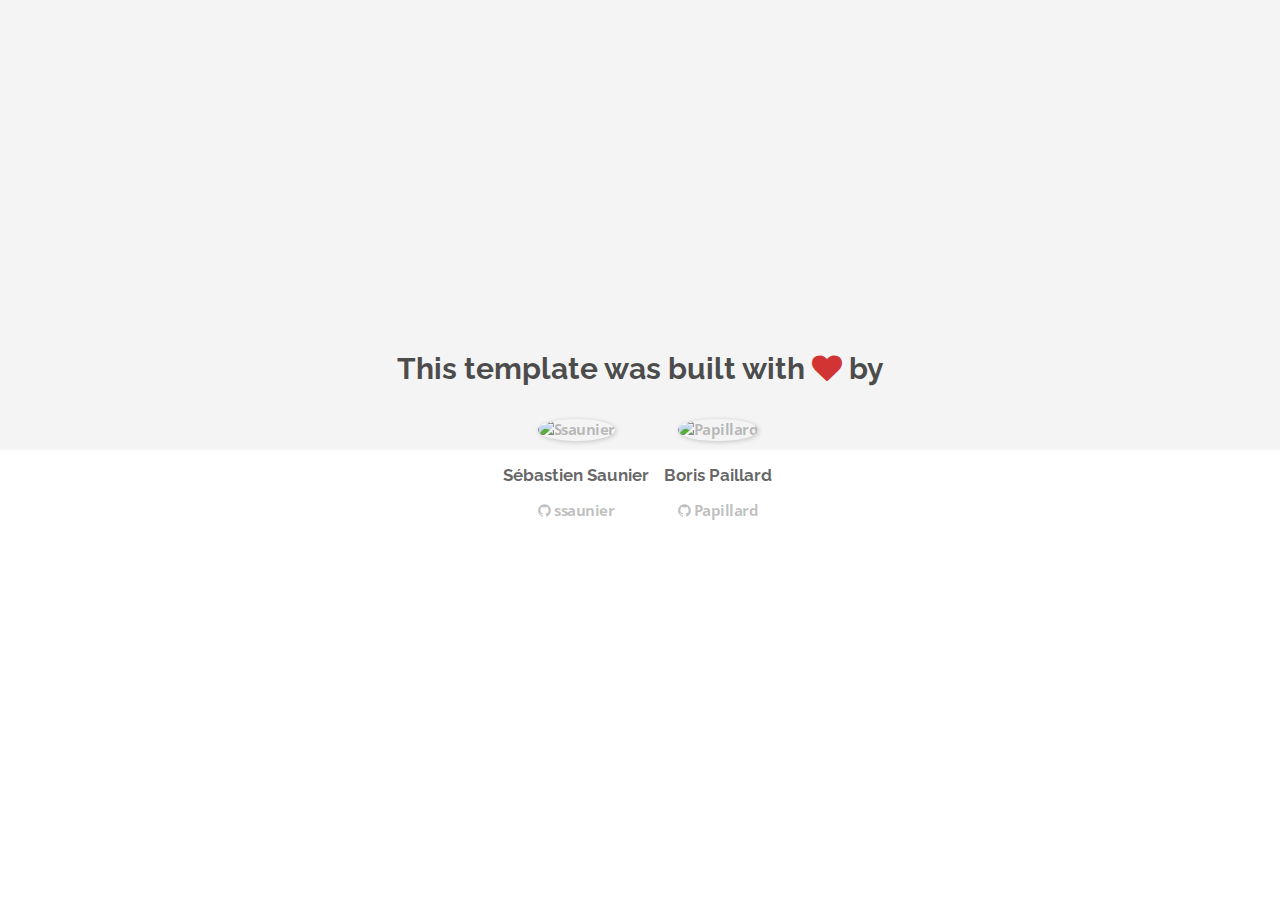
==== about.html @ bb35185e "Automated commit at 2018-08-06 09:31:00 UTC by middleman-deploy 2.0.0-alpha" ====
<!doctype html>
<html>
  <head>
    <meta charset="utf-8">
    <meta http-equiv="x-ua-compatible" content="ie=edge">
    <meta name="viewport"
          content="width=device-width, initial-scale=1, shrink-to-fit=no">
    <!-- Use the title from a page's frontmatter if it has one -->
    <title>Le Wagon - Middleman - About</title>
    <link href="stylesheets/application-3c48b980.css" rel="stylesheet" />
    <script src="javascripts/application-93de88c9.js"></script>
    <link href="images/favicon-f15af148.png" rel="icon" type="image/png" />
  </head>
  <body>
    <div id="about">
  <div class="about-content">
    <h1>This template was built with <i class="fa fa-heart"></i> by</h1>
    <ul class="list-inline">
        <li>
<a href="https://kitt.lewagon.com/alumni/ssaunier" target="_blank">            <img src="https://kitt.lewagon.com/placeholder/users/ssaunier" class="img-circle" alt="Ssaunier" />
</a>          <h2>Sébastien Saunier</h2>
          <p>
<a href="https://github.com/ssaunier" target="_blank">              <i class="fa fa-github"></i> ssaunier
</a>          </p>
        </li>
        <li>
<a href="https://kitt.lewagon.com/alumni/Papillard" target="_blank">            <img src="https://kitt.lewagon.com/placeholder/users/Papillard" class="img-circle" alt="Papillard" />
</a>          <h2>Boris Paillard</h2>
          <p>
<a href="https://github.com/Papillard" target="_blank">              <i class="fa fa-github"></i> Papillard
</a>          </p>
        </li>
    </ul>
  </div>
</div>

  </body>
</html>
---- stylesheets/application-3c48b980.css ----
@import url("https://fonts.googleapis.com/css?family=Open+Sans:400,300,700|Raleway:400,100,300,700,500");/*!
 * Bootstrap v3.3.7 (http://getbootstrap.com)
 * Copyright 2011-2016 Twitter, Inc.
 * Licensed under MIT (https://github.com/twbs/bootstrap/blob/master/LICENSE)
 *//*! normalize.css v3.0.3 | MIT License | github.com/necolas/normalize.css */html{font-family:sans-serif;-ms-text-size-adjust:100%;-webkit-text-size-adjust:100%}body{margin:0}article,aside,details,figcaption,figure,footer,header,hgroup,main,menu,nav,section,summary{display:block}audio,canvas,progress,video{display:inline-block;vertical-align:baseline}audio:not([controls]){display:none;height:0}[hidden],template{display:none}a{background-color:transparent}a:active,a:hover{outline:0}abbr[title]{border-bottom:1px dotted}b,strong{font-weight:bold}dfn{font-style:italic}h1{font-size:2em;margin:0.67em 0}mark{background:#ff0;color:#000}small{font-size:80%}sub,sup{font-size:75%;line-height:0;position:relative;vertical-align:baseline}sup{top:-0.5em}sub{bottom:-0.25em}img{border:0}svg:not(:root){overflow:hidden}figure{margin:1em 40px}hr{-webkit-box-sizing:content-box;box-sizing:content-box;height:0}pre{overflow:auto}code,kbd,pre,samp{font-family:monospace, monospace;font-size:1em}button,input,optgroup,select,textarea{color:inherit;font:inherit;margin:0}button{overflow:visible}button,select{text-transform:none}button,html input[type="button"],input[type="reset"],input[type="submit"]{-webkit-appearance:button;cursor:pointer}button[disabled],html input[disabled]{cursor:default}button::-moz-focus-inner,input::-moz-focus-inner{border:0;padding:0}input{line-height:normal}input[type="checkbox"],input[type="radio"]{-webkit-box-sizing:border-box;box-sizing:border-box;padding:0}input[type="number"]::-webkit-inner-spin-button,input[type="number"]::-webkit-outer-spin-button{height:auto}input[type="search"]{-webkit-appearance:textfield;-webkit-box-sizing:content-box;box-sizing:content-box}input[type="search"]::-webkit-search-cancel-button,input[type="search"]::-webkit-search-decoration{-webkit-appearance:none}fieldset{border:1px solid #c0c0c0;margin:0 2px;padding:0.35em 0.625em 0.75em}legend{border:0;padding:0}textarea{overflow:auto}optgroup{font-weight:bold}table{border-collapse:collapse;border-spacing:0}td,th{padding:0}/*! Source: https://github.com/h5bp/html5-boilerplate/blob/master/src/css/main.css */@media print{*,*:before,*:after{background:transparent !important;color:#000 !important;-webkit-box-shadow:none !important;box-shadow:none !important;text-shadow:none !important}a,a:visited{text-decoration:underline}a[href]:after{content:" (" attr(href) ")"}abbr[title]:after{content:" (" attr(title) ")"}a[href^="#"]:after,a[href^="javascript:"]:after{content:""}pre,blockquote{border:1px solid #999;page-break-inside:avoid}thead{display:table-header-group}tr,img{page-break-inside:avoid}img{max-width:100% !important}p,h2,h3{orphans:3;widows:3}h2,h3{page-break-after:avoid}.navbar{display:none}.btn>.caret,.dropup>.btn>.caret{border-top-color:#000 !important}.label{border:1px solid #000}.table{border-collapse:collapse !important}.table td,.table th{background-color:#fff !important}.table-bordered th,.table-bordered td{border:1px solid #ddd !important}}@font-face{font-family:'Glyphicons Halflings';src:url("../assets/bootstrap/glyphicons-halflings-regular-86b6f62b.eot");src:url("../assets/bootstrap/glyphicons-halflings-regular-86b6f62b.eot?#iefix") format("embedded-opentype"),url("../assets/bootstrap/glyphicons-halflings-regular-ca35b697.woff2") format("woff2"),url("../assets/bootstrap/glyphicons-halflings-regular-278e49a8.woff") format("woff"),url("../assets/bootstrap/glyphicons-halflings-regular-44bc1850.ttf") format("truetype"),url("../assets/bootstrap/glyphicons-halflings-regular-de51a849.svg#glyphicons_halflingsregular") format("svg")}.glyphicon{position:relative;top:1px;display:inline-block;font-family:'Glyphicons Halflings';font-style:normal;font-weight:normal;line-height:1;-webkit-font-smoothing:antialiased;-moz-osx-font-smoothing:grayscale}.glyphicon-asterisk:before{content:"\002a"}.glyphicon-plus:before{content:"\002b"}.glyphicon-euro:before,.glyphicon-eur:before{content:"\20ac"}.glyphicon-minus:before{content:"\2212"}.glyphicon-cloud:before{content:"\2601"}.glyphicon-envelope:before{content:"\2709"}.glyphicon-pencil:before{content:"\270f"}.glyphicon-glass:before{content:"\e001"}.glyphicon-music:before{content:"\e002"}.glyphicon-search:before{content:"\e003"}.glyphicon-heart:before{content:"\e005"}.glyphicon-star:before{content:"\e006"}.glyphicon-star-empty:before{content:"\e007"}.glyphicon-user:before{content:"\e008"}.glyphicon-film:before{content:"\e009"}.glyphicon-th-large:before{content:"\e010"}.glyphicon-th:before{content:"\e011"}.glyphicon-th-list:before{content:"\e012"}.glyphicon-ok:before{content:"\e013"}.glyphicon-remove:before{content:"\e014"}.glyphicon-zoom-in:before{content:"\e015"}.glyphicon-zoom-out:before{content:"\e016"}.glyphicon-off:before{content:"\e017"}.glyphicon-signal:before{content:"\e018"}.glyphicon-cog:before{content:"\e019"}.glyphicon-trash:before{content:"\e020"}.glyphicon-home:before{content:"\e021"}.glyphicon-file:before{content:"\e022"}.glyphicon-time:before{content:"\e023"}.glyphicon-road:before{content:"\e024"}.glyphicon-download-alt:before{content:"\e025"}.glyphicon-download:before{content:"\e026"}.glyphicon-upload:before{content:"\e027"}.glyphicon-inbox:before{content:"\e028"}.glyphicon-play-circle:before{content:"\e029"}.glyphicon-repeat:before{content:"\e030"}.glyphicon-refresh:before{content:"\e031"}.glyphicon-list-alt:before{content:"\e032"}.glyphicon-lock:before{content:"\e033"}.glyphicon-flag:before{content:"\e034"}.glyphicon-headphones:before{content:"\e035"}.glyphicon-volume-off:before{content:"\e036"}.glyphicon-volume-down:before{content:"\e037"}.glyphicon-volume-up:before{content:"\e038"}.glyphicon-qrcode:before{content:"\e039"}.glyphicon-barcode:before{content:"\e040"}.glyphicon-tag:before{content:"\e041"}.glyphicon-tags:before{content:"\e042"}.glyphicon-book:before{content:"\e043"}.glyphicon-bookmark:before{content:"\e044"}.glyphicon-print:before{content:"\e045"}.glyphicon-camera:before{content:"\e046"}.glyphicon-font:before{content:"\e047"}.glyphicon-bold:before{content:"\e048"}.glyphicon-italic:before{content:"\e049"}.glyphicon-text-height:before{content:"\e050"}.glyphicon-text-width:before{content:"\e051"}.glyphicon-align-left:before{content:"\e052"}.glyphicon-align-center:before{content:"\e053"}.glyphicon-align-right:before{content:"\e054"}.glyphicon-align-justify:before{content:"\e055"}.glyphicon-list:before{content:"\e056"}.glyphicon-indent-left:before{content:"\e057"}.glyphicon-indent-right:before{content:"\e058"}.glyphicon-facetime-video:before{content:"\e059"}.glyphicon-picture:before{content:"\e060"}.glyphicon-map-marker:before{content:"\e062"}.glyphicon-adjust:before{content:"\e063"}.glyphicon-tint:before{content:"\e064"}.glyphicon-edit:before{content:"\e065"}.glyphicon-share:before{content:"\e066"}.glyphicon-check:before{content:"\e067"}.glyphicon-move:before{content:"\e068"}.glyphicon-step-backward:before{content:"\e069"}.glyphicon-fast-backward:before{content:"\e070"}.glyphicon-backward:before{content:"\e071"}.glyphicon-play:before{content:"\e072"}.glyphicon-pause:before{content:"\e073"}.glyphicon-stop:before{content:"\e074"}.glyphicon-forward:before{content:"\e075"}.glyphicon-fast-forward:before{content:"\e076"}.glyphicon-step-forward:before{content:"\e077"}.glyphicon-eject:before{content:"\e078"}.glyphicon-chevron-left:before{content:"\e079"}.glyphicon-chevron-right:before{content:"\e080"}.glyphicon-plus-sign:before{content:"\e081"}.glyphicon-minus-sign:before{content:"\e082"}.glyphicon-remove-sign:before{content:"\e083"}.glyphicon-ok-sign:before{content:"\e084"}.glyphicon-question-sign:before{content:"\e085"}.glyphicon-info-sign:before{content:"\e086"}.glyphicon-screenshot:before{content:"\e087"}.glyphicon-remove-circle:before{content:"\e088"}.glyphicon-ok-circle:before{content:"\e089"}.glyphicon-ban-circle:before{content:"\e090"}.glyphicon-arrow-left:before{content:"\e091"}.glyphicon-arrow-right:before{content:"\e092"}.glyphicon-arrow-up:before{content:"\e093"}.glyphicon-arrow-down:before{content:"\e094"}.glyphicon-share-alt:before{content:"\e095"}.glyphicon-resize-full:before{content:"\e096"}.glyphicon-resize-small:before{content:"\e097"}.glyphicon-exclamation-sign:before{content:"\e101"}.glyphicon-gift:before{content:"\e102"}.glyphicon-leaf:before{content:"\e103"}.glyphicon-fire:before{content:"\e104"}.glyphicon-eye-open:before{content:"\e105"}.glyphicon-eye-close:before{content:"\e106"}.glyphicon-warning-sign:before{content:"\e107"}.glyphicon-plane:before{content:"\e108"}.glyphicon-calendar:before{content:"\e109"}.glyphicon-random:before{content:"\e110"}.glyphicon-comment:before{content:"\e111"}.glyphicon-magnet:before{content:"\e112"}.glyphicon-chevron-up:before{content:"\e113"}.glyphicon-chevron-down:before{content:"\e114"}.glyphicon-retweet:before{content:"\e115"}.glyphicon-shopping-cart:before{content:"\e116"}.glyphicon-folder-close:before{content:"\e117"}.glyphicon-folder-open:before{content:"\e118"}.glyphicon-resize-vertical:before{content:"\e119"}.glyphicon-resize-horizontal:before{content:"\e120"}.glyphicon-hdd:before{content:"\e121"}.glyphicon-bullhorn:before{content:"\e122"}.glyphicon-bell:before{content:"\e123"}.glyphicon-certificate:before{content:"\e124"}.glyphicon-thumbs-up:before{content:"\e125"}.glyphicon-thumbs-down:before{content:"\e126"}.glyphicon-hand-right:before{content:"\e127"}.glyphicon-hand-left:before{content:"\e128"}.glyphicon-hand-up:before{content:"\e129"}.glyphicon-hand-down:before{content:"\e130"}.glyphicon-circle-arrow-right:before{content:"\e131"}.glyphicon-circle-arrow-left:before{content:"\e132"}.glyphicon-circle-arrow-up:before{content:"\e133"}.glyphicon-circle-arrow-down:before{content:"\e134"}.glyphicon-globe:before{content:"\e135"}.glyphicon-wrench:before{content:"\e136"}.glyphicon-tasks:before{content:"\e137"}.glyphicon-filter:before{content:"\e138"}.glyphicon-briefcase:before{content:"\e139"}.glyphicon-fullscreen:before{content:"\e140"}.glyphicon-dashboard:before{content:"\e141"}.glyphicon-paperclip:before{content:"\e142"}.glyphicon-heart-empty:before{content:"\e143"}.glyphicon-link:before{content:"\e144"}.glyphicon-phone:before{content:"\e145"}.glyphicon-pushpin:before{content:"\e146"}.glyphicon-usd:before{content:"\e148"}.glyphicon-gbp:before{content:"\e149"}.glyphicon-sort:before{content:"\e150"}.glyphicon-sort-by-alphabet:before{content:"\e151"}.glyphicon-sort-by-alphabet-alt:before{content:"\e152"}.glyphicon-sort-by-order:before{content:"\e153"}.glyphicon-sort-by-order-alt:before{content:"\e154"}.glyphicon-sort-by-attributes:before{content:"\e155"}.glyphicon-sort-by-attributes-alt:before{content:"\e156"}.glyphicon-unchecked:before{content:"\e157"}.glyphicon-expand:before{content:"\e158"}.glyphicon-collapse-down:before{content:"\e159"}.glyphicon-collapse-up:before{content:"\e160"}.glyphicon-log-in:before{content:"\e161"}.glyphicon-flash:before{content:"\e162"}.glyphicon-log-out:before{content:"\e163"}.glyphicon-new-window:before{content:"\e164"}.glyphicon-record:before{content:"\e165"}.glyphicon-save:before{content:"\e166"}.glyphicon-open:before{content:"\e167"}.glyphicon-saved:before{content:"\e168"}.glyphicon-import:before{content:"\e169"}.glyphicon-export:before{content:"\e170"}.glyphicon-send:before{content:"\e171"}.glyphicon-floppy-disk:before{content:"\e172"}.glyphicon-floppy-saved:before{content:"\e173"}.glyphicon-floppy-remove:before{content:"\e174"}.glyphicon-floppy-save:before{content:"\e175"}.glyphicon-floppy-open:before{content:"\e176"}.glyphicon-credit-card:before{content:"\e177"}.glyphicon-transfer:before{content:"\e178"}.glyphicon-cutlery:before{content:"\e179"}.glyphicon-header:before{content:"\e180"}.glyphicon-compressed:before{content:"\e181"}.glyphicon-earphone:before{content:"\e182"}.glyphicon-phone-alt:before{content:"\e183"}.glyphicon-tower:before{content:"\e184"}.glyphicon-stats:before{content:"\e185"}.glyphicon-sd-video:before{content:"\e186"}.glyphicon-hd-video:before{content:"\e187"}.glyphicon-subtitles:before{content:"\e188"}.glyphicon-sound-stereo:before{content:"\e189"}.glyphicon-sound-dolby:before{content:"\e190"}.glyphicon-sound-5-1:before{content:"\e191"}.glyphicon-sound-6-1:before{content:"\e192"}.glyphicon-sound-7-1:before{content:"\e193"}.glyphicon-copyright-mark:before{content:"\e194"}.glyphicon-registration-mark:before{content:"\e195"}.glyphicon-cloud-download:before{content:"\e197"}.glyphicon-cloud-upload:before{content:"\e198"}.glyphicon-tree-conifer:before{content:"\e199"}.glyphicon-tree-deciduous:before{content:"\e200"}.glyphicon-cd:before{content:"\e201"}.glyphicon-save-file:before{content:"\e202"}.glyphicon-open-file:before{content:"\e203"}.glyphicon-level-up:before{content:"\e204"}.glyphicon-copy:before{content:"\e205"}.glyphicon-paste:before{content:"\e206"}.glyphicon-alert:before{content:"\e209"}.glyphicon-equalizer:before{content:"\e210"}.glyphicon-king:before{content:"\e211"}.glyphicon-queen:before{content:"\e212"}.glyphicon-pawn:before{content:"\e213"}.glyphicon-bishop:before{content:"\e214"}.glyphicon-knight:before{content:"\e215"}.glyphicon-baby-formula:before{content:"\e216"}.glyphicon-tent:before{content:"\26fa"}.glyphicon-blackboard:before{content:"\e218"}.glyphicon-bed:before{content:"\e219"}.glyphicon-apple:before{content:"\f8ff"}.glyphicon-erase:before{content:"\e221"}.glyphicon-hourglass:before{content:"\231b"}.glyphicon-lamp:before{content:"\e223"}.glyphicon-duplicate:before{content:"\e224"}.glyphicon-piggy-bank:before{content:"\e225"}.glyphicon-scissors:before{content:"\e226"}.glyphicon-bitcoin:before{content:"\e227"}.glyphicon-btc:before{content:"\e227"}.glyphicon-xbt:before{content:"\e227"}.glyphicon-yen:before{content:"\00a5"}.glyphicon-jpy:before{content:"\00a5"}.glyphicon-ruble:before{content:"\20bd"}.glyphicon-rub:before{content:"\20bd"}.glyphicon-scale:before{content:"\e230"}.glyphicon-ice-lolly:before{content:"\e231"}.glyphicon-ice-lolly-tasted:before{content:"\e232"}.glyphicon-education:before{content:"\e233"}.glyphicon-option-horizontal:before{content:"\e234"}.glyphicon-option-vertical:before{content:"\e235"}.glyphicon-menu-hamburger:before{content:"\e236"}.glyphicon-modal-window:before{content:"\e237"}.glyphicon-oil:before{content:"\e238"}.glyphicon-grain:before{content:"\e239"}.glyphicon-sunglasses:before{content:"\e240"}.glyphicon-text-size:before{content:"\e241"}.glyphicon-text-color:before{content:"\e242"}.glyphicon-text-background:before{content:"\e243"}.glyphicon-object-align-top:before{content:"\e244"}.glyphicon-object-align-bottom:before{content:"\e245"}.glyphicon-object-align-horizontal:before{content:"\e246"}.glyphicon-object-align-left:before{content:"\e247"}.glyphicon-object-align-vertical:before{content:"\e248"}.glyphicon-object-align-right:before{content:"\e249"}.glyphicon-triangle-right:before{content:"\e250"}.glyphicon-triangle-left:before{content:"\e251"}.glyphicon-triangle-bottom:before{content:"\e252"}.glyphicon-triangle-top:before{content:"\e253"}.glyphicon-console:before{content:"\e254"}.glyphicon-superscript:before{content:"\e255"}.glyphicon-subscript:before{content:"\e256"}.glyphicon-menu-left:before{content:"\e257"}.glyphicon-menu-right:before{content:"\e258"}.glyphicon-menu-down:before{content:"\e259"}.glyphicon-menu-up:before{content:"\e260"}*{-webkit-box-sizing:border-box;box-sizing:border-box}*:before,*:after{-webkit-box-sizing:border-box;box-sizing:border-box}html{font-size:10px;-webkit-tap-highlight-color:transparent}body{font-family:"Open Sans", "Helvetica", "sans-serif";font-size:18px;line-height:1.42857143;color:#333333;background-color:#F4F4F4}input,button,select,textarea{font-family:inherit;font-size:inherit;line-height:inherit}a{color:#469AE0;text-decoration:none}a:hover,a:focus{color:#1f74ba;text-decoration:underline}a:focus{outline:5px auto -webkit-focus-ring-color;outline-offset:-2px}figure{margin:0}img{vertical-align:middle}.img-responsive{display:block;max-width:100%;height:auto}.img-rounded{border-radius:2px}.img-thumbnail{padding:4px;line-height:1.42857143;background-color:#F4F4F4;border:1px solid #ddd;border-radius:2px;-webkit-transition:all 0.2s ease-in-out;transition:all 0.2s ease-in-out;display:inline-block;max-width:100%;height:auto}.img-circle{border-radius:50%}hr{margin-top:25px;margin-bottom:25px;border:0;border-top:1px solid #eeeeee}.sr-only{position:absolute;width:1px;height:1px;margin:-1px;padding:0;overflow:hidden;clip:rect(0, 0, 0, 0);border:0}.sr-only-focusable:active,.sr-only-focusable:focus{position:static;width:auto;height:auto;margin:0;overflow:visible;clip:auto}[role="button"]{cursor:pointer}h1,h2,h3,h4,h5,h6,.h1,.h2,.h3,.h4,.h5,.h6{font-family:"Raleway", "Helvetica", "sans-serif";font-weight:500;line-height:1.1;color:inherit}h1 small,h1 .small,h2 small,h2 .small,h3 small,h3 .small,h4 small,h4 .small,h5 small,h5 .small,h6 small,h6 .small,.h1 small,.h1 .small,.h2 small,.h2 .small,.h3 small,.h3 .small,.h4 small,.h4 .small,.h5 small,.h5 .small,.h6 small,.h6 .small{font-weight:normal;line-height:1;color:#777777}h1,.h1,h2,.h2,h3,.h3{margin-top:25px;margin-bottom:12.5px}h1 small,h1 .small,.h1 small,.h1 .small,h2 small,h2 .small,.h2 small,.h2 .small,h3 small,h3 .small,.h3 small,.h3 .small{font-size:65%}h4,.h4,h5,.h5,h6,.h6{margin-top:12.5px;margin-bottom:12.5px}h4 small,h4 .small,.h4 small,.h4 .small,h5 small,h5 .small,.h5 small,.h5 .small,h6 small,h6 .small,.h6 small,.h6 .small{font-size:75%}h1,.h1{font-size:46px}h2,.h2{font-size:38px}h3,.h3{font-size:31px}h4,.h4{font-size:23px}h5,.h5{font-size:18px}h6,.h6{font-size:16px}p{margin:0 0 12.5px}.lead{margin-bottom:25px;font-size:20px;font-weight:300;line-height:1.4}@media (min-width: 768px){.lead{font-size:27px}}small,.small{font-size:88%}mark,.mark{background-color:#fcf8e3;padding:.2em}.text-left{text-align:left}.text-right{text-align:right}.text-center{text-align:center}.text-justify{text-align:justify}.text-nowrap{white-space:nowrap}.text-lowercase{text-transform:lowercase}.text-uppercase,.initialism{text-transform:uppercase}.text-capitalize{text-transform:capitalize}.text-muted{color:#777777}.text-primary{color:#469AE0}a.text-primary:hover,a.text-primary:focus{color:#2381d0}.text-success{color:#3c763d}a.text-success:hover,a.text-success:focus{color:#2b542c}.text-info{color:#31708f}a.text-info:hover,a.text-info:focus{color:#245269}.text-warning{color:#8a6d3b}a.text-warning:hover,a.text-warning:focus{color:#66512c}.text-danger{color:#a94442}a.text-danger:hover,a.text-danger:focus{color:#843534}.bg-primary{color:#fff}.bg-primary{background-color:#469AE0}a.bg-primary:hover,a.bg-primary:focus{background-color:#2381d0}.bg-success{background-color:#dff0d8}a.bg-success:hover,a.bg-success:focus{background-color:#c1e2b3}.bg-info{background-color:#d9edf7}a.bg-info:hover,a.bg-info:focus{background-color:#afd9ee}.bg-warning{background-color:#fcf8e3}a.bg-warning:hover,a.bg-warning:focus{background-color:#f7ecb5}.bg-danger{background-color:#f2dede}a.bg-danger:hover,a.bg-danger:focus{background-color:#e4b9b9}.page-header{padding-bottom:11.5px;margin:50px 0 25px;border-bottom:1px solid #eeeeee}ul,ol{margin-top:0;margin-bottom:12.5px}ul ul,ul ol,ol ul,ol ol{margin-bottom:0}.list-unstyled{padding-left:0;list-style:none}.list-inline{padding-left:0;list-style:none;margin-left:-5px}.list-inline>li{display:inline-block;padding-left:5px;padding-right:5px}dl{margin-top:0;margin-bottom:25px}dt,dd{line-height:1.42857143}dt{font-weight:bold}dd{margin-left:0}.dl-horizontal dd:before,.dl-horizontal dd:after{content:" ";display:table}.dl-horizontal dd:after{clear:both}@media (min-width: 768px){.dl-horizontal dt{float:left;width:160px;clear:left;text-align:right;overflow:hidden;text-overflow:ellipsis;white-space:nowrap}.dl-horizontal dd{margin-left:180px}}abbr[title],abbr[data-original-title]{cursor:help;border-bottom:1px dotted #777777}.initialism{font-size:90%}blockquote{padding:12.5px 25px;margin:0 0 25px;font-size:22.5px;border-left:5px solid #eeeeee}blockquote p:last-child,blockquote ul:last-child,blockquote ol:last-child{margin-bottom:0}blockquote footer,blockquote small,blockquote .small{display:block;font-size:80%;line-height:1.42857143;color:#777777}blockquote footer:before,blockquote small:before,blockquote .small:before{content:'\2014 \00A0'}.blockquote-reverse,blockquote.pull-right{padding-right:15px;padding-left:0;border-right:5px solid #eeeeee;border-left:0;text-align:right}.blockquote-reverse footer:before,.blockquote-reverse small:before,.blockquote-reverse .small:before,blockquote.pull-right footer:before,blockquote.pull-right small:before,blockquote.pull-right .small:before{content:''}.blockquote-reverse footer:after,.blockquote-reverse small:after,.blockquote-reverse .small:after,blockquote.pull-right footer:after,blockquote.pull-right small:after,blockquote.pull-right .small:after{content:'\00A0 \2014'}address{margin-bottom:25px;font-style:normal;line-height:1.42857143}code,kbd,pre,samp{font-family:Menlo, Monaco, Consolas, "Courier New", monospace}code{padding:2px 4px;font-size:90%;color:#c7254e;background-color:#f9f2f4;border-radius:2px}kbd{padding:2px 4px;font-size:90%;color:#fff;background-color:#333;border-radius:2px;-webkit-box-shadow:inset 0 -1px 0 rgba(0,0,0,0.25);box-shadow:inset 0 -1px 0 rgba(0,0,0,0.25)}kbd kbd{padding:0;font-size:100%;font-weight:bold;-webkit-box-shadow:none;box-shadow:none}pre{display:block;padding:12px;margin:0 0 12.5px;font-size:17px;line-height:1.42857143;word-break:break-all;word-wrap:break-word;color:#333333;background-color:#f5f5f5;border:1px solid #ccc;border-radius:2px}pre code{padding:0;font-size:inherit;color:inherit;white-space:pre-wrap;background-color:transparent;border-radius:0}.pre-scrollable{max-height:340px;overflow-y:scroll}.container{margin-right:auto;margin-left:auto;padding-left:15px;padding-right:15px}.container:before,.container:after{content:" ";display:table}.container:after{clear:both}@media (min-width: 768px){.container{width:750px}}@media (min-width: 992px){.container{width:970px}}@media (min-width: 1200px){.container{width:1170px}}.container-fluid{margin-right:auto;margin-left:auto;padding-left:15px;padding-right:15px}.container-fluid:before,.container-fluid:after{content:" ";display:table}.container-fluid:after{clear:both}.row{margin-left:-15px;margin-right:-15px}.row:before,.row:after{content:" ";display:table}.row:after{clear:both}.col-xs-1,.col-sm-1,.col-md-1,.col-lg-1,.col-xs-2,.col-sm-2,.col-md-2,.col-lg-2,.col-xs-3,.col-sm-3,.col-md-3,.col-lg-3,.col-xs-4,.col-sm-4,.col-md-4,.col-lg-4,.col-xs-5,.col-sm-5,.col-md-5,.col-lg-5,.col-xs-6,.col-sm-6,.col-md-6,.col-lg-6,.col-xs-7,.col-sm-7,.col-md-7,.col-lg-7,.col-xs-8,.col-sm-8,.col-md-8,.col-lg-8,.col-xs-9,.col-sm-9,.col-md-9,.col-lg-9,.col-xs-10,.col-sm-10,.col-md-10,.col-lg-10,.col-xs-11,.col-sm-11,.col-md-11,.col-lg-11,.col-xs-12,.col-sm-12,.col-md-12,.col-lg-12{position:relative;min-height:1px;padding-left:15px;padding-right:15px}.col-xs-1,.col-xs-2,.col-xs-3,.col-xs-4,.col-xs-5,.col-xs-6,.col-xs-7,.col-xs-8,.col-xs-9,.col-xs-10,.col-xs-11,.col-xs-12{float:left}.col-xs-1{width:8.33333333%}.col-xs-2{width:16.66666667%}.col-xs-3{width:25%}.col-xs-4{width:33.33333333%}.col-xs-5{width:41.66666667%}.col-xs-6{width:50%}.col-xs-7{width:58.33333333%}.col-xs-8{width:66.66666667%}.col-xs-9{width:75%}.col-xs-10{width:83.33333333%}.col-xs-11{width:91.66666667%}.col-xs-12{width:100%}.col-xs-pull-0{right:auto}.col-xs-pull-1{right:8.33333333%}.col-xs-pull-2{right:16.66666667%}.col-xs-pull-3{right:25%}.col-xs-pull-4{right:33.33333333%}.col-xs-pull-5{right:41.66666667%}.col-xs-pull-6{right:50%}.col-xs-pull-7{right:58.33333333%}.col-xs-pull-8{right:66.66666667%}.col-xs-pull-9{right:75%}.col-xs-pull-10{right:83.33333333%}.col-xs-pull-11{right:91.66666667%}.col-xs-pull-12{right:100%}.col-xs-push-0{left:auto}.col-xs-push-1{left:8.33333333%}.col-xs-push-2{left:16.66666667%}.col-xs-push-3{left:25%}.col-xs-push-4{left:33.33333333%}.col-xs-push-5{left:41.66666667%}.col-xs-push-6{left:50%}.col-xs-push-7{left:58.33333333%}.col-xs-push-8{left:66.66666667%}.col-xs-push-9{left:75%}.col-xs-push-10{left:83.33333333%}.col-xs-push-11{left:91.66666667%}.col-xs-push-12{left:100%}.col-xs-offset-0{margin-left:0%}.col-xs-offset-1{margin-left:8.33333333%}.col-xs-offset-2{margin-left:16.66666667%}.col-xs-offset-3{margin-left:25%}.col-xs-offset-4{margin-left:33.33333333%}.col-xs-offset-5{margin-left:41.66666667%}.col-xs-offset-6{margin-left:50%}.col-xs-offset-7{margin-left:58.33333333%}.col-xs-offset-8{margin-left:66.66666667%}.col-xs-offset-9{margin-left:75%}.col-xs-offset-10{margin-left:83.33333333%}.col-xs-offset-11{margin-left:91.66666667%}.col-xs-offset-12{margin-left:100%}@media (min-width: 768px){.col-sm-1,.col-sm-2,.col-sm-3,.col-sm-4,.col-sm-5,.col-sm-6,.col-sm-7,.col-sm-8,.col-sm-9,.col-sm-10,.col-sm-11,.col-sm-12{float:left}.col-sm-1{width:8.33333333%}.col-sm-2{width:16.66666667%}.col-sm-3{width:25%}.col-sm-4{width:33.33333333%}.col-sm-5{width:41.66666667%}.col-sm-6{width:50%}.col-sm-7{width:58.33333333%}.col-sm-8{width:66.66666667%}.col-sm-9{width:75%}.col-sm-10{width:83.33333333%}.col-sm-11{width:91.66666667%}.col-sm-12{width:100%}.col-sm-pull-0{right:auto}.col-sm-pull-1{right:8.33333333%}.col-sm-pull-2{right:16.66666667%}.col-sm-pull-3{right:25%}.col-sm-pull-4{right:33.33333333%}.col-sm-pull-5{right:41.66666667%}.col-sm-pull-6{right:50%}.col-sm-pull-7{right:58.33333333%}.col-sm-pull-8{right:66.66666667%}.col-sm-pull-9{right:75%}.col-sm-pull-10{right:83.33333333%}.col-sm-pull-11{right:91.66666667%}.col-sm-pull-12{right:100%}.col-sm-push-0{left:auto}.col-sm-push-1{left:8.33333333%}.col-sm-push-2{left:16.66666667%}.col-sm-push-3{left:25%}.col-sm-push-4{left:33.33333333%}.col-sm-push-5{left:41.66666667%}.col-sm-push-6{left:50%}.col-sm-push-7{left:58.33333333%}.col-sm-push-8{left:66.66666667%}.col-sm-push-9{left:75%}.col-sm-push-10{left:83.33333333%}.col-sm-push-11{left:91.66666667%}.col-sm-push-12{left:100%}.col-sm-offset-0{margin-left:0%}.col-sm-offset-1{margin-left:8.33333333%}.col-sm-offset-2{margin-left:16.66666667%}.col-sm-offset-3{margin-left:25%}.col-sm-offset-4{margin-left:33.33333333%}.col-sm-offset-5{margin-left:41.66666667%}.col-sm-offset-6{margin-left:50%}.col-sm-offset-7{margin-left:58.33333333%}.col-sm-offset-8{margin-left:66.66666667%}.col-sm-offset-9{margin-left:75%}.col-sm-offset-10{margin-left:83.33333333%}.col-sm-offset-11{margin-left:91.66666667%}.col-sm-offset-12{margin-left:100%}}@media (min-width: 992px){.col-md-1,.col-md-2,.col-md-3,.col-md-4,.col-md-5,.col-md-6,.col-md-7,.col-md-8,.col-md-9,.col-md-10,.col-md-11,.col-md-12{float:left}.col-md-1{width:8.33333333%}.col-md-2{width:16.66666667%}.col-md-3{width:25%}.col-md-4{width:33.33333333%}.col-md-5{width:41.66666667%}.col-md-6{width:50%}.col-md-7{width:58.33333333%}.col-md-8{width:66.66666667%}.col-md-9{width:75%}.col-md-10{width:83.33333333%}.col-md-11{width:91.66666667%}.col-md-12{width:100%}.col-md-pull-0{right:auto}.col-md-pull-1{right:8.33333333%}.col-md-pull-2{right:16.66666667%}.col-md-pull-3{right:25%}.col-md-pull-4{right:33.33333333%}.col-md-pull-5{right:41.66666667%}.col-md-pull-6{right:50%}.col-md-pull-7{right:58.33333333%}.col-md-pull-8{right:66.66666667%}.col-md-pull-9{right:75%}.col-md-pull-10{right:83.33333333%}.col-md-pull-11{right:91.66666667%}.col-md-pull-12{right:100%}.col-md-push-0{left:auto}.col-md-push-1{left:8.33333333%}.col-md-push-2{left:16.66666667%}.col-md-push-3{left:25%}.col-md-push-4{left:33.33333333%}.col-md-push-5{left:41.66666667%}.col-md-push-6{left:50%}.col-md-push-7{left:58.33333333%}.col-md-push-8{left:66.66666667%}.col-md-push-9{left:75%}.col-md-push-10{left:83.33333333%}.col-md-push-11{left:91.66666667%}.col-md-push-12{left:100%}.col-md-offset-0{margin-left:0%}.col-md-offset-1{margin-left:8.33333333%}.col-md-offset-2{margin-left:16.66666667%}.col-md-offset-3{margin-left:25%}.col-md-offset-4{margin-left:33.33333333%}.col-md-offset-5{margin-left:41.66666667%}.col-md-offset-6{margin-left:50%}.col-md-offset-7{margin-left:58.33333333%}.col-md-offset-8{margin-left:66.66666667%}.col-md-offset-9{margin-left:75%}.col-md-offset-10{margin-left:83.33333333%}.col-md-offset-11{margin-left:91.66666667%}.col-md-offset-12{margin-left:100%}}@media (min-width: 1200px){.col-lg-1,.col-lg-2,.col-lg-3,.col-lg-4,.col-lg-5,.col-lg-6,.col-lg-7,.col-lg-8,.col-lg-9,.col-lg-10,.col-lg-11,.col-lg-12{float:left}.col-lg-1{width:8.33333333%}.col-lg-2{width:16.66666667%}.col-lg-3{width:25%}.col-lg-4{width:33.33333333%}.col-lg-5{width:41.66666667%}.col-lg-6{width:50%}.col-lg-7{width:58.33333333%}.col-lg-8{width:66.66666667%}.col-lg-9{width:75%}.col-lg-10{width:83.33333333%}.col-lg-11{width:91.66666667%}.col-lg-12{width:100%}.col-lg-pull-0{right:auto}.col-lg-pull-1{right:8.33333333%}.col-lg-pull-2{right:16.66666667%}.col-lg-pull-3{right:25%}.col-lg-pull-4{right:33.33333333%}.col-lg-pull-5{right:41.66666667%}.col-lg-pull-6{right:50%}.col-lg-pull-7{right:58.33333333%}.col-lg-pull-8{right:66.66666667%}.col-lg-pull-9{right:75%}.col-lg-pull-10{right:83.33333333%}.col-lg-pull-11{right:91.66666667%}.col-lg-pull-12{right:100%}.col-lg-push-0{left:auto}.col-lg-push-1{left:8.33333333%}.col-lg-push-2{left:16.66666667%}.col-lg-push-3{left:25%}.col-lg-push-4{left:33.33333333%}.col-lg-push-5{left:41.66666667%}.col-lg-push-6{left:50%}.col-lg-push-7{left:58.33333333%}.col-lg-push-8{left:66.66666667%}.col-lg-push-9{left:75%}.col-lg-push-10{left:83.33333333%}.col-lg-push-11{left:91.66666667%}.col-lg-push-12{left:100%}.col-lg-offset-0{margin-left:0%}.col-lg-offset-1{margin-left:8.33333333%}.col-lg-offset-2{margin-left:16.66666667%}.col-lg-offset-3{margin-left:25%}.col-lg-offset-4{margin-left:33.33333333%}.col-lg-offset-5{margin-left:41.66666667%}.col-lg-offset-6{margin-left:50%}.col-lg-offset-7{margin-left:58.33333333%}.col-lg-offset-8{margin-left:66.66666667%}.col-lg-offset-9{margin-left:75%}.col-lg-offset-10{margin-left:83.33333333%}.col-lg-offset-11{margin-left:91.66666667%}.col-lg-offset-12{margin-left:100%}}table{background-color:transparent}caption{padding-top:8px;padding-bottom:8px;color:#777777;text-align:left}th{text-align:left}.table{width:100%;max-width:100%;margin-bottom:25px}.table>thead>tr>th,.table>thead>tr>td,.table>tbody>tr>th,.table>tbody>tr>td,.table>tfoot>tr>th,.table>tfoot>tr>td{padding:8px;line-height:1.42857143;vertical-align:top;border-top:1px solid #ddd}.table>thead>tr>th{vertical-align:bottom;border-bottom:2px solid #ddd}.table>caption+thead>tr:first-child>th,.table>caption+thead>tr:first-child>td,.table>colgroup+thead>tr:first-child>th,.table>colgroup+thead>tr:first-child>td,.table>thead:first-child>tr:first-child>th,.table>thead:first-child>tr:first-child>td{border-top:0}.table>tbody+tbody{border-top:2px solid #ddd}.table .table{background-color:#F4F4F4}.table-condensed>thead>tr>th,.table-condensed>thead>tr>td,.table-condensed>tbody>tr>th,.table-condensed>tbody>tr>td,.table-condensed>tfoot>tr>th,.table-condensed>tfoot>tr>td{padding:5px}.table-bordered{border:1px solid #ddd}.table-bordered>thead>tr>th,.table-bordered>thead>tr>td,.table-bordered>tbody>tr>th,.table-bordered>tbody>tr>td,.table-bordered>tfoot>tr>th,.table-bordered>tfoot>tr>td{border:1px solid #ddd}.table-bordered>thead>tr>th,.table-bordered>thead>tr>td{border-bottom-width:2px}.table-striped>tbody>tr:nth-of-type(odd){background-color:#f9f9f9}.table-hover>tbody>tr:hover{background-color:#f5f5f5}table col[class*="col-"]{position:static;float:none;display:table-column}table td[class*="col-"],table th[class*="col-"]{position:static;float:none;display:table-cell}.table>thead>tr>td.active,.table>thead>tr>th.active,.table>thead>tr.active>td,.table>thead>tr.active>th,.table>tbody>tr>td.active,.table>tbody>tr>th.active,.table>tbody>tr.active>td,.table>tbody>tr.active>th,.table>tfoot>tr>td.active,.table>tfoot>tr>th.active,.table>tfoot>tr.active>td,.table>tfoot>tr.active>th{background-color:#f5f5f5}.table-hover>tbody>tr>td.active:hover,.table-hover>tbody>tr>th.active:hover,.table-hover>tbody>tr.active:hover>td,.table-hover>tbody>tr:hover>.active,.table-hover>tbody>tr.active:hover>th{background-color:#e8e8e8}.table>thead>tr>td.success,.table>thead>tr>th.success,.table>thead>tr.success>td,.table>thead>tr.success>th,.table>tbody>tr>td.success,.table>tbody>tr>th.success,.table>tbody>tr.success>td,.table>tbody>tr.success>th,.table>tfoot>tr>td.success,.table>tfoot>tr>th.success,.table>tfoot>tr.success>td,.table>tfoot>tr.success>th{background-color:#dff0d8}.table-hover>tbody>tr>td.success:hover,.table-hover>tbody>tr>th.success:hover,.table-hover>tbody>tr.success:hover>td,.table-hover>tbody>tr:hover>.success,.table-hover>tbody>tr.success:hover>th{background-color:#d0e9c6}.table>thead>tr>td.info,.table>thead>tr>th.info,.table>thead>tr.info>td,.table>thead>tr.info>th,.table>tbody>tr>td.info,.table>tbody>tr>th.info,.table>tbody>tr.info>td,.table>tbody>tr.info>th,.table>tfoot>tr>td.info,.table>tfoot>tr>th.info,.table>tfoot>tr.info>td,.table>tfoot>tr.info>th{background-color:#d9edf7}.table-hover>tbody>tr>td.info:hover,.table-hover>tbody>tr>th.info:hover,.table-hover>tbody>tr.info:hover>td,.table-hover>tbody>tr:hover>.info,.table-hover>tbody>tr.info:hover>th{background-color:#c4e3f3}.table>thead>tr>td.warning,.table>thead>tr>th.warning,.table>thead>tr.warning>td,.table>thead>tr.warning>th,.table>tbody>tr>td.warning,.table>tbody>tr>th.warning,.table>tbody>tr.warning>td,.table>tbody>tr.warning>th,.table>tfoot>tr>td.warning,.table>tfoot>tr>th.warning,.table>tfoot>tr.warning>td,.table>tfoot>tr.warning>th{background-color:#fcf8e3}.table-hover>tbody>tr>td.warning:hover,.table-hover>tbody>tr>th.warning:hover,.table-hover>tbody>tr.warning:hover>td,.table-hover>tbody>tr:hover>.warning,.table-hover>tbody>tr.warning:hover>th{background-color:#faf2cc}.table>thead>tr>td.danger,.table>thead>tr>th.danger,.table>thead>tr.danger>td,.table>thead>tr.danger>th,.table>tbody>tr>td.danger,.table>tbody>tr>th.danger,.table>tbody>tr.danger>td,.table>tbody>tr.danger>th,.table>tfoot>tr>td.danger,.table>tfoot>tr>th.danger,.table>tfoot>tr.danger>td,.table>tfoot>tr.danger>th{background-color:#f2dede}.table-hover>tbody>tr>td.danger:hover,.table-hover>tbody>tr>th.danger:hover,.table-hover>tbody>tr.danger:hover>td,.table-hover>tbody>tr:hover>.danger,.table-hover>tbody>tr.danger:hover>th{background-color:#ebcccc}.table-responsive{overflow-x:auto;min-height:0.01%}@media screen and (max-width: 767px){.table-responsive{width:100%;margin-bottom:18.75px;overflow-y:hidden;-ms-overflow-style:-ms-autohiding-scrollbar;border:1px solid #ddd}.table-responsive>.table{margin-bottom:0}.table-responsive>.table>thead>tr>th,.table-responsive>.table>thead>tr>td,.table-responsive>.table>tbody>tr>th,.table-responsive>.table>tbody>tr>td,.table-responsive>.table>tfoot>tr>th,.table-responsive>.table>tfoot>tr>td{white-space:nowrap}.table-responsive>.table-bordered{border:0}.table-responsive>.table-bordered>thead>tr>th:first-child,.table-responsive>.table-bordered>thead>tr>td:first-child,.table-responsive>.table-bordered>tbody>tr>th:first-child,.table-responsive>.table-bordered>tbody>tr>td:first-child,.table-responsive>.table-bordered>tfoot>tr>th:first-child,.table-responsive>.table-bordered>tfoot>tr>td:first-child{border-left:0}.table-responsive>.table-bordered>thead>tr>th:last-child,.table-responsive>.table-bordered>thead>tr>td:last-child,.table-responsive>.table-bordered>tbody>tr>th:last-child,.table-responsive>.table-bordered>tbody>tr>td:last-child,.table-responsive>.table-bordered>tfoot>tr>th:last-child,.table-responsive>.table-bordered>tfoot>tr>td:last-child{border-right:0}.table-responsive>.table-bordered>tbody>tr:last-child>th,.table-responsive>.table-bordered>tbody>tr:last-child>td,.table-responsive>.table-bordered>tfoot>tr:last-child>th,.table-responsive>.table-bordered>tfoot>tr:last-child>td{border-bottom:0}}fieldset{padding:0;margin:0;border:0;min-width:0}legend{display:block;width:100%;padding:0;margin-bottom:25px;font-size:27px;line-height:inherit;color:#333333;border:0;border-bottom:1px solid #e5e5e5}label{display:inline-block;max-width:100%;margin-bottom:5px;font-weight:bold}input[type="search"]{-webkit-box-sizing:border-box;box-sizing:border-box}input[type="radio"],input[type="checkbox"]{margin:4px 0 0;margin-top:1px \9;line-height:normal}input[type="file"]{display:block}input[type="range"]{display:block;width:100%}select[multiple],select[size]{height:auto}input[type="file"]:focus,input[type="radio"]:focus,input[type="checkbox"]:focus{outline:5px auto -webkit-focus-ring-color;outline-offset:-2px}output{display:block;padding-top:7px;font-size:18px;line-height:1.42857143;color:#000000}.form-control{display:block;width:100%;height:39px;padding:6px 12px;font-size:18px;line-height:1.42857143;color:#000000;background-color:#fff;background-image:none;border:1px solid #ccc;border-radius:2px;-webkit-box-shadow:inset 0 1px 1px rgba(0,0,0,0.075);box-shadow:inset 0 1px 1px rgba(0,0,0,0.075);-webkit-transition:border-color ease-in-out 0.15s, box-shadow ease-in-out 0.15s;-webkit-transition:border-color ease-in-out 0.15s, -webkit-box-shadow ease-in-out 0.15s;transition:border-color ease-in-out 0.15s, -webkit-box-shadow ease-in-out 0.15s;transition:border-color ease-in-out 0.15s, box-shadow ease-in-out 0.15s;transition:border-color ease-in-out 0.15s, box-shadow ease-in-out 0.15s, -webkit-box-shadow ease-in-out 0.15s}.form-control:focus{border-color:#66afe9;outline:0;-webkit-box-shadow:inset 0 1px 1px rgba(0,0,0,0.075),0 0 8px rgba(102,175,233,0.6);box-shadow:inset 0 1px 1px rgba(0,0,0,0.075),0 0 8px rgba(102,175,233,0.6)}.form-control::-moz-placeholder{color:#999;opacity:1}.form-control:-ms-input-placeholder{color:#999}.form-control::-webkit-input-placeholder{color:#999}.form-control::-ms-expand{border:0;background-color:transparent}.form-control[disabled],.form-control[readonly],fieldset[disabled] .form-control{background-color:#eeeeee;opacity:1}.form-control[disabled],fieldset[disabled] .form-control{cursor:not-allowed}textarea.form-control{height:auto}input[type="search"]{-webkit-appearance:none}@media screen and (-webkit-min-device-pixel-ratio: 0){input[type="date"].form-control,input[type="time"].form-control,input[type="datetime-local"].form-control,input[type="month"].form-control{line-height:39px}input[type="date"].input-sm,.input-group-sm>input[type="date"].form-control,.input-group-sm>input[type="date"].input-group-addon,.input-group-sm>.input-group-btn>input[type="date"].btn,.input-group-sm input[type="date"],input[type="time"].input-sm,.input-group-sm>input[type="time"].form-control,.input-group-sm>input[type="time"].input-group-addon,.input-group-sm>.input-group-btn>input[type="time"].btn,.input-group-sm input[type="time"],input[type="datetime-local"].input-sm,.input-group-sm>input[type="datetime-local"].form-control,.input-group-sm>input[type="datetime-local"].input-group-addon,.input-group-sm>.input-group-btn>input[type="datetime-local"].btn,.input-group-sm input[type="datetime-local"],input[type="month"].input-sm,.input-group-sm>input[type="month"].form-control,.input-group-sm>input[type="month"].input-group-addon,.input-group-sm>.input-group-btn>input[type="month"].btn,.input-group-sm input[type="month"]{line-height:36px}input[type="date"].input-lg,.input-group-lg>input[type="date"].form-control,.input-group-lg>input[type="date"].input-group-addon,.input-group-lg>.input-group-btn>input[type="date"].btn,.input-group-lg input[type="date"],input[type="time"].input-lg,.input-group-lg>input[type="time"].form-control,.input-group-lg>input[type="time"].input-group-addon,.input-group-lg>.input-group-btn>input[type="time"].btn,.input-group-lg input[type="time"],input[type="datetime-local"].input-lg,.input-group-lg>input[type="datetime-local"].form-control,.input-group-lg>input[type="datetime-local"].input-group-addon,.input-group-lg>.input-group-btn>input[type="datetime-local"].btn,.input-group-lg input[type="datetime-local"],input[type="month"].input-lg,.input-group-lg>input[type="month"].form-control,.input-group-lg>input[type="month"].input-group-addon,.input-group-lg>.input-group-btn>input[type="month"].btn,.input-group-lg input[type="month"]{line-height:53px}}.form-group{margin-bottom:15px}.radio,.checkbox{position:relative;display:block;margin-top:10px;margin-bottom:10px}.radio label,.checkbox label{min-height:25px;padding-left:20px;margin-bottom:0;font-weight:normal;cursor:pointer}.radio input[type="radio"],.radio-inline input[type="radio"],.checkbox input[type="checkbox"],.checkbox-inline input[type="checkbox"]{position:absolute;margin-left:-20px;margin-top:4px \9}.radio+.radio,.checkbox+.checkbox{margin-top:-5px}.radio-inline,.checkbox-inline{position:relative;display:inline-block;padding-left:20px;margin-bottom:0;vertical-align:middle;font-weight:normal;cursor:pointer}.radio-inline+.radio-inline,.checkbox-inline+.checkbox-inline{margin-top:0;margin-left:10px}input[type="radio"][disabled],input[type="radio"].disabled,fieldset[disabled] input[type="radio"],input[type="checkbox"][disabled],input[type="checkbox"].disabled,fieldset[disabled] input[type="checkbox"]{cursor:not-allowed}.radio-inline.disabled,fieldset[disabled] .radio-inline,.checkbox-inline.disabled,fieldset[disabled] .checkbox-inline{cursor:not-allowed}.radio.disabled label,fieldset[disabled] .radio label,.checkbox.disabled label,fieldset[disabled] .checkbox label{cursor:not-allowed}.form-control-static{padding-top:7px;padding-bottom:7px;margin-bottom:0;min-height:43px}.form-control-static.input-lg,.input-group-lg>.form-control-static.form-control,.input-group-lg>.form-control-static.input-group-addon,.input-group-lg>.input-group-btn>.form-control-static.btn,.form-control-static.input-sm,.input-group-sm>.form-control-static.form-control,.input-group-sm>.form-control-static.input-group-addon,.input-group-sm>.input-group-btn>.form-control-static.btn{padding-left:0;padding-right:0}.input-sm,.input-group-sm>.form-control,.input-group-sm>.input-group-addon,.input-group-sm>.input-group-btn>.btn{height:36px;padding:5px 10px;font-size:16px;line-height:1.5;border-radius:2px}select.input-sm,.input-group-sm>select.form-control,.input-group-sm>select.input-group-addon,.input-group-sm>.input-group-btn>select.btn{height:36px;line-height:36px}textarea.input-sm,.input-group-sm>textarea.form-control,.input-group-sm>textarea.input-group-addon,.input-group-sm>.input-group-btn>textarea.btn,select[multiple].input-sm,.input-group-sm>select[multiple].form-control,.input-group-sm>select[multiple].input-group-addon,.input-group-sm>.input-group-btn>select[multiple].btn{height:auto}.form-group-sm .form-control{height:36px;padding:5px 10px;font-size:16px;line-height:1.5;border-radius:2px}.form-group-sm select.form-control{height:36px;line-height:36px}.form-group-sm textarea.form-control,.form-group-sm select[multiple].form-control{height:auto}.form-group-sm .form-control-static{height:36px;min-height:41px;padding:6px 10px;font-size:16px;line-height:1.5}.input-lg,.input-group-lg>.form-control,.input-group-lg>.input-group-addon,.input-group-lg>.input-group-btn>.btn{height:53px;padding:10px 16px;font-size:23px;line-height:1.3333333;border-radius:2px}select.input-lg,.input-group-lg>select.form-control,.input-group-lg>select.input-group-addon,.input-group-lg>.input-group-btn>select.btn{height:53px;line-height:53px}textarea.input-lg,.input-group-lg>textarea.form-control,.input-group-lg>textarea.input-group-addon,.input-group-lg>.input-group-btn>textarea.btn,select[multiple].input-lg,.input-group-lg>select[multiple].form-control,.input-group-lg>select[multiple].input-group-addon,.input-group-lg>.input-group-btn>select[multiple].btn{height:auto}.form-group-lg .form-control{height:53px;padding:10px 16px;font-size:23px;line-height:1.3333333;border-radius:2px}.form-group-lg select.form-control{height:53px;line-height:53px}.form-group-lg textarea.form-control,.form-group-lg select[multiple].form-control{height:auto}.form-group-lg .form-control-static{height:53px;min-height:48px;padding:11px 16px;font-size:23px;line-height:1.3333333}.has-feedback{position:relative}.has-feedback .form-control{padding-right:48.75px}.form-control-feedback{position:absolute;top:0;right:0;z-index:2;display:block;width:39px;height:39px;line-height:39px;text-align:center;pointer-events:none}.input-lg+.form-control-feedback,.input-group-lg>.form-control+.form-control-feedback,.input-group-lg>.input-group-addon+.form-control-feedback,.input-group-lg>.input-group-btn>.btn+.form-control-feedback,.input-group-lg+.form-control-feedback,.form-group-lg .form-control+.form-control-feedback{width:53px;height:53px;line-height:53px}.input-sm+.form-control-feedback,.input-group-sm>.form-control+.form-control-feedback,.input-group-sm>.input-group-addon+.form-control-feedback,.input-group-sm>.input-group-btn>.btn+.form-control-feedback,.input-group-sm+.form-control-feedback,.form-group-sm .form-control+.form-control-feedback{width:36px;height:36px;line-height:36px}.has-success .help-block,.has-success .control-label,.has-success .radio,.has-success .checkbox,.has-success .radio-inline,.has-success .checkbox-inline,.has-success.radio label,.has-success.checkbox label,.has-success.radio-inline label,.has-success.checkbox-inline label{color:#3c763d}.has-success .form-control{border-color:#3c763d;-webkit-box-shadow:inset 0 1px 1px rgba(0,0,0,0.075);box-shadow:inset 0 1px 1px rgba(0,0,0,0.075)}.has-success .form-control:focus{border-color:#2b542c;-webkit-box-shadow:inset 0 1px 1px rgba(0,0,0,0.075),0 0 6px #67b168;box-shadow:inset 0 1px 1px rgba(0,0,0,0.075),0 0 6px #67b168}.has-success .input-group-addon{color:#3c763d;border-color:#3c763d;background-color:#dff0d8}.has-success .form-control-feedback{color:#3c763d}.has-warning .help-block,.has-warning .control-label,.has-warning .radio,.has-warning .checkbox,.has-warning .radio-inline,.has-warning .checkbox-inline,.has-warning.radio label,.has-warning.checkbox label,.has-warning.radio-inline label,.has-warning.checkbox-inline label{color:#8a6d3b}.has-warning .form-control{border-color:#8a6d3b;-webkit-box-shadow:inset 0 1px 1px rgba(0,0,0,0.075);box-shadow:inset 0 1px 1px rgba(0,0,0,0.075)}.has-warning .form-control:focus{border-color:#66512c;-webkit-box-shadow:inset 0 1px 1px rgba(0,0,0,0.075),0 0 6px #c0a16b;box-shadow:inset 0 1px 1px rgba(0,0,0,0.075),0 0 6px #c0a16b}.has-warning .input-group-addon{color:#8a6d3b;border-color:#8a6d3b;background-color:#fcf8e3}.has-warning .form-control-feedback{color:#8a6d3b}.has-error .help-block,.has-error .control-label,.has-error .radio,.has-error .checkbox,.has-error .radio-inline,.has-error .checkbox-inline,.has-error.radio label,.has-error.checkbox label,.has-error.radio-inline label,.has-error.checkbox-inline label{color:#a94442}.has-error .form-control{border-color:#a94442;-webkit-box-shadow:inset 0 1px 1px rgba(0,0,0,0.075);box-shadow:inset 0 1px 1px rgba(0,0,0,0.075)}.has-error .form-control:focus{border-color:#843534;-webkit-box-shadow:inset 0 1px 1px rgba(0,0,0,0.075),0 0 6px #ce8483;box-shadow:inset 0 1px 1px rgba(0,0,0,0.075),0 0 6px #ce8483}.has-error .input-group-addon{color:#a94442;border-color:#a94442;background-color:#f2dede}.has-error .form-control-feedback{color:#a94442}.has-feedback label ~ .form-control-feedback{top:30px}.has-feedback label.sr-only ~ .form-control-feedback{top:0}.help-block{display:block;margin-top:5px;margin-bottom:10px;color:#737373}@media (min-width: 768px){.form-inline .form-group{display:inline-block;margin-bottom:0;vertical-align:middle}.form-inline .form-control{display:inline-block;width:auto;vertical-align:middle}.form-inline .form-control-static{display:inline-block}.form-inline .input-group{display:inline-table;vertical-align:middle}.form-inline .input-group .input-group-addon,.form-inline .input-group .input-group-btn,.form-inline .input-group .form-control{width:auto}.form-inline .input-group>.form-control{width:100%}.form-inline .control-label{margin-bottom:0;vertical-align:middle}.form-inline .radio,.form-inline .checkbox{display:inline-block;margin-top:0;margin-bottom:0;vertical-align:middle}.form-inline .radio label,.form-inline .checkbox label{padding-left:0}.form-inline .radio input[type="radio"],.form-inline .checkbox input[type="checkbox"]{position:relative;margin-left:0}.form-inline .has-feedback .form-control-feedback{top:0}}.form-horizontal .radio,.form-horizontal .checkbox,.form-horizontal .radio-inline,.form-horizontal .checkbox-inline{margin-top:0;margin-bottom:0;padding-top:7px}.form-horizontal .radio,.form-horizontal .checkbox{min-height:32px}.form-horizontal .form-group{margin-left:-15px;margin-right:-15px}.form-horizontal .form-group:before,.form-horizontal .form-group:after{content:" ";display:table}.form-horizontal .form-group:after{clear:both}@media (min-width: 768px){.form-horizontal .control-label{text-align:right;margin-bottom:0;padding-top:7px}}.form-horizontal .has-feedback .form-control-feedback{right:15px}@media (min-width: 768px){.form-horizontal .form-group-lg .control-label{padding-top:11px;font-size:23px}}@media (min-width: 768px){.form-horizontal .form-group-sm .control-label{padding-top:6px;font-size:16px}}.btn{display:inline-block;margin-bottom:0;font-weight:normal;text-align:center;vertical-align:middle;-ms-touch-action:manipulation;touch-action:manipulation;cursor:pointer;background-image:none;border:1px solid transparent;white-space:nowrap;padding:6px 12px;font-size:18px;line-height:1.42857143;border-radius:2px;-webkit-user-select:none;-moz-user-select:none;-ms-user-select:none;user-select:none}.btn:focus,.btn.focus,.btn:active:focus,.btn:active.focus,.btn.active:focus,.btn.active.focus{outline:5px auto -webkit-focus-ring-color;outline-offset:-2px}.btn:hover,.btn:focus,.btn.focus{color:#333;text-decoration:none}.btn:active,.btn.active{outline:0;background-image:none;-webkit-box-shadow:inset 0 3px 5px rgba(0,0,0,0.125);box-shadow:inset 0 3px 5px rgba(0,0,0,0.125)}.btn.disabled,.btn[disabled],fieldset[disabled] .btn{cursor:not-allowed;opacity:0.65;filter:alpha(opacity=65);-webkit-box-shadow:none;box-shadow:none}a.btn.disabled,fieldset[disabled] a.btn{pointer-events:none}.btn-default{color:#333;background-color:#fff;border-color:#ccc}.btn-default:focus,.btn-default.focus{color:#333;background-color:#e6e6e6;border-color:#8c8c8c}.btn-default:hover{color:#333;background-color:#e6e6e6;border-color:#adadad}.btn-default:active,.btn-default.active,.open>.btn-default.dropdown-toggle{color:#333;background-color:#e6e6e6;border-color:#adadad}.btn-default:active:hover,.btn-default:active:focus,.btn-default:active.focus,.btn-default.active:hover,.btn-default.active:focus,.btn-default.active.focus,.open>.btn-default.dropdown-toggle:hover,.open>.btn-default.dropdown-toggle:focus,.open>.btn-default.dropdown-toggle.focus{color:#333;background-color:#d4d4d4;border-color:#8c8c8c}.btn-default:active,.btn-default.active,.open>.btn-default.dropdown-toggle{background-image:none}.btn-default.disabled:hover,.btn-default.disabled:focus,.btn-default.disabled.focus,.btn-default[disabled]:hover,.btn-default[disabled]:focus,.btn-default[disabled].focus,fieldset[disabled] .btn-default:hover,fieldset[disabled] .btn-default:focus,fieldset[disabled] .btn-default.focus{background-color:#fff;border-color:#ccc}.btn-default .badge{color:#fff;background-color:#333}.btn-primary{color:#fff;background-color:#469AE0;border-color:#308edc}.btn-primary:focus,.btn-primary.focus{color:#fff;background-color:#2381d0;border-color:#144b79}.btn-primary:hover{color:#fff;background-color:#2381d0;border-color:#1e6eb2}.btn-primary:active,.btn-primary.active,.open>.btn-primary.dropdown-toggle{color:#fff;background-color:#2381d0;border-color:#1e6eb2}.btn-primary:active:hover,.btn-primary:active:focus,.btn-primary:active.focus,.btn-primary.active:hover,.btn-primary.active:focus,.btn-primary.active.focus,.open>.btn-primary.dropdown-toggle:hover,.open>.btn-primary.dropdown-toggle:focus,.open>.btn-primary.dropdown-toggle.focus{color:#fff;background-color:#1e6eb2;border-color:#144b79}.btn-primary:active,.btn-primary.active,.open>.btn-primary.dropdown-toggle{background-image:none}.btn-primary.disabled:hover,.btn-primary.disabled:focus,.btn-primary.disabled.focus,.btn-primary[disabled]:hover,.btn-primary[disabled]:focus,.btn-primary[disabled].focus,fieldset[disabled] .btn-primary:hover,fieldset[disabled] .btn-primary:focus,fieldset[disabled] .btn-primary.focus{background-color:#469AE0;border-color:#308edc}.btn-primary .badge{color:#469AE0;background-color:#fff}.btn-success{color:#fff;background-color:#32B796;border-color:#2da386}.btn-success:focus,.btn-success.focus{color:#fff;background-color:#278f75;border-color:#113f34}.btn-success:hover{color:#fff;background-color:#278f75;border-color:#1f735e}.btn-success:active,.btn-success.active,.open>.btn-success.dropdown-toggle{color:#fff;background-color:#278f75;border-color:#1f735e}.btn-success:active:hover,.btn-success:active:focus,.btn-success:active.focus,.btn-success.active:hover,.btn-success.active:focus,.btn-success.active.focus,.open>.btn-success.dropdown-toggle:hover,.open>.btn-success.dropdown-toggle:focus,.open>.btn-success.dropdown-toggle.focus{color:#fff;background-color:#1f735e;border-color:#113f34}.btn-success:active,.btn-success.active,.open>.btn-success.dropdown-toggle{background-image:none}.btn-success.disabled:hover,.btn-success.disabled:focus,.btn-success.disabled.focus,.btn-success[disabled]:hover,.btn-success[disabled]:focus,.btn-success[disabled].focus,fieldset[disabled] .btn-success:hover,fieldset[disabled] .btn-success:focus,fieldset[disabled] .btn-success.focus{background-color:#32B796;border-color:#2da386}.btn-success .badge{color:#32B796;background-color:#fff}.btn-info{color:#fff;background-color:#FDB631;border-color:#fdad18}.btn-info:focus,.btn-info.focus{color:#fff;background-color:#f9a302;border-color:#946101}.btn-info:hover{color:#fff;background-color:#f9a302;border-color:#d58c02}.btn-info:active,.btn-info.active,.open>.btn-info.dropdown-toggle{color:#fff;background-color:#f9a302;border-color:#d58c02}.btn-info:active:hover,.btn-info:active:focus,.btn-info:active.focus,.btn-info.active:hover,.btn-info.active:focus,.btn-info.active.focus,.open>.btn-info.dropdown-toggle:hover,.open>.btn-info.dropdown-toggle:focus,.open>.btn-info.dropdown-toggle.focus{color:#fff;background-color:#d58c02;border-color:#946101}.btn-info:active,.btn-info.active,.open>.btn-info.dropdown-toggle{background-image:none}.btn-info.disabled:hover,.btn-info.disabled:focus,.btn-info.disabled.focus,.btn-info[disabled]:hover,.btn-info[disabled]:focus,.btn-info[disabled].focus,fieldset[disabled] .btn-info:hover,fieldset[disabled] .btn-info:focus,fieldset[disabled] .btn-info.focus{background-color:#FDB631;border-color:#fdad18}.btn-info .badge{color:#FDB631;background-color:#fff}.btn-warning{color:#fff;background-color:#E67E22;border-color:#d67118}.btn-warning:focus,.btn-warning.focus{color:#fff;background-color:#bf6516;border-color:#64350b}.btn-warning:hover{color:#fff;background-color:#bf6516;border-color:#9f5412}.btn-warning:active,.btn-warning.active,.open>.btn-warning.dropdown-toggle{color:#fff;background-color:#bf6516;border-color:#9f5412}.btn-warning:active:hover,.btn-warning:active:focus,.btn-warning:active.focus,.btn-warning.active:hover,.btn-warning.active:focus,.btn-warning.active.focus,.open>.btn-warning.dropdown-toggle:hover,.open>.btn-warning.dropdown-toggle:focus,.open>.btn-warning.dropdown-toggle.focus{color:#fff;background-color:#9f5412;border-color:#64350b}.btn-warning:active,.btn-warning.active,.open>.btn-warning.dropdown-toggle{background-image:none}.btn-warning.disabled:hover,.btn-warning.disabled:focus,.btn-warning.disabled.focus,.btn-warning[disabled]:hover,.btn-warning[disabled]:focus,.btn-warning[disabled].focus,fieldset[disabled] .btn-warning:hover,fieldset[disabled] .btn-warning:focus,fieldset[disabled] .btn-warning.focus{background-color:#E67E22;border-color:#d67118}.btn-warning .badge{color:#E67E22;background-color:#fff}.btn-danger{color:#fff;background-color:#EE5F5B;border-color:#ec4844}.btn-danger:focus,.btn-danger.focus{color:#fff;background-color:#e9322d;border-color:#9f1411}.btn-danger:hover{color:#fff;background-color:#e9322d;border-color:#dc1c17}.btn-danger:active,.btn-danger.active,.open>.btn-danger.dropdown-toggle{color:#fff;background-color:#e9322d;border-color:#dc1c17}.btn-danger:active:hover,.btn-danger:active:focus,.btn-danger:active.focus,.btn-danger.active:hover,.btn-danger.active:focus,.btn-danger.active.focus,.open>.btn-danger.dropdown-toggle:hover,.open>.btn-danger.dropdown-toggle:focus,.open>.btn-danger.dropdown-toggle.focus{color:#fff;background-color:#dc1c17;border-color:#9f1411}.btn-danger:active,.btn-danger.active,.open>.btn-danger.dropdown-toggle{background-image:none}.btn-danger.disabled:hover,.btn-danger.disabled:focus,.btn-danger.disabled.focus,.btn-danger[disabled]:hover,.btn-danger[disabled]:focus,.btn-danger[disabled].focus,fieldset[disabled] .btn-danger:hover,fieldset[disabled] .btn-danger:focus,fieldset[disabled] .btn-danger.focus{background-color:#EE5F5B;border-color:#ec4844}.btn-danger .badge{color:#EE5F5B;background-color:#fff}.btn-link{color:#469AE0;font-weight:normal;border-radius:0}.btn-link,.btn-link:active,.btn-link.active,.btn-link[disabled],fieldset[disabled] .btn-link{background-color:transparent;-webkit-box-shadow:none;box-shadow:none}.btn-link,.btn-link:hover,.btn-link:focus,.btn-link:active{border-color:transparent}.btn-link:hover,.btn-link:focus{color:#1f74ba;text-decoration:underline;background-color:transparent}.btn-link[disabled]:hover,.btn-link[disabled]:focus,fieldset[disabled] .btn-link:hover,fieldset[disabled] .btn-link:focus{color:#777777;text-decoration:none}.btn-lg,.btn-group-lg>.btn{padding:10px 16px;font-size:23px;line-height:1.3333333;border-radius:2px}.btn-sm,.btn-group-sm>.btn{padding:5px 10px;font-size:16px;line-height:1.5;border-radius:2px}.btn-xs,.btn-group-xs>.btn{padding:1px 5px;font-size:16px;line-height:1.5;border-radius:2px}.btn-block{display:block;width:100%}.btn-block+.btn-block{margin-top:5px}input[type="submit"].btn-block,input[type="reset"].btn-block,input[type="button"].btn-block{width:100%}.fade{opacity:0;-webkit-transition:opacity 0.15s linear;transition:opacity 0.15s linear}.fade.in{opacity:1}.collapse{display:none}.collapse.in{display:block}tr.collapse.in{display:table-row}tbody.collapse.in{display:table-row-group}.collapsing{position:relative;height:0;overflow:hidden;-webkit-transition-property:height, visibility;transition-property:height, visibility;-webkit-transition-duration:0.35s;transition-duration:0.35s;-webkit-transition-timing-function:ease;transition-timing-function:ease}.caret{display:inline-block;width:0;height:0;margin-left:2px;vertical-align:middle;border-top:4px dashed;border-top:4px solid \9;border-right:4px solid transparent;border-left:4px solid transparent}.dropup,.dropdown{position:relative}.dropdown-toggle:focus{outline:0}.dropdown-menu{position:absolute;top:100%;left:0;z-index:1000;display:none;float:left;min-width:160px;padding:5px 0;margin:2px 0 0;list-style:none;font-size:18px;text-align:left;background-color:#fff;border:1px solid #ccc;border:1px solid rgba(0,0,0,0.15);border-radius:2px;-webkit-box-shadow:0 6px 12px rgba(0,0,0,0.175);box-shadow:0 6px 12px rgba(0,0,0,0.175);background-clip:padding-box}.dropdown-menu.pull-right{right:0;left:auto}.dropdown-menu .divider{height:1px;margin:11.5px 0;overflow:hidden;background-color:#e5e5e5}.dropdown-menu>li>a{display:block;padding:3px 20px;clear:both;font-weight:normal;line-height:1.42857143;color:#333333;white-space:nowrap}.dropdown-menu>li>a:hover,.dropdown-menu>li>a:focus{text-decoration:none;color:#262626;background-color:#f5f5f5}.dropdown-menu>.active>a,.dropdown-menu>.active>a:hover,.dropdown-menu>.active>a:focus{color:#fff;text-decoration:none;outline:0;background-color:#469AE0}.dropdown-menu>.disabled>a,.dropdown-menu>.disabled>a:hover,.dropdown-menu>.disabled>a:focus{color:#777777}.dropdown-menu>.disabled>a:hover,.dropdown-menu>.disabled>a:focus{text-decoration:none;background-color:transparent;background-image:none;filter:progid:DXImageTransform.Microsoft.gradient(enabled = false);cursor:not-allowed}.open>.dropdown-menu{display:block}.open>a{outline:0}.dropdown-menu-right{left:auto;right:0}.dropdown-menu-left{left:0;right:auto}.dropdown-header{display:block;padding:3px 20px;font-size:16px;line-height:1.42857143;color:#777777;white-space:nowrap}.dropdown-backdrop{position:fixed;left:0;right:0;bottom:0;top:0;z-index:990}.pull-right>.dropdown-menu{right:0;left:auto}.dropup .caret,.navbar-fixed-bottom .dropdown .caret{border-top:0;border-bottom:4px dashed;border-bottom:4px solid \9;content:""}.dropup .dropdown-menu,.navbar-fixed-bottom .dropdown .dropdown-menu{top:auto;bottom:100%;margin-bottom:2px}@media (min-width: 768px){.navbar-right .dropdown-menu{right:0;left:auto}.navbar-right .dropdown-menu-left{left:0;right:auto}}.btn-group,.btn-group-vertical{position:relative;display:inline-block;vertical-align:middle}.btn-group>.btn,.btn-group-vertical>.btn{position:relative;float:left}.btn-group>.btn:hover,.btn-group>.btn:focus,.btn-group>.btn:active,.btn-group>.btn.active,.btn-group-vertical>.btn:hover,.btn-group-vertical>.btn:focus,.btn-group-vertical>.btn:active,.btn-group-vertical>.btn.active{z-index:2}.btn-group .btn+.btn,.btn-group .btn+.btn-group,.btn-group .btn-group+.btn,.btn-group .btn-group+.btn-group{margin-left:-1px}.btn-toolbar{margin-left:-5px}.btn-toolbar:before,.btn-toolbar:after{content:" ";display:table}.btn-toolbar:after{clear:both}.btn-toolbar .btn,.btn-toolbar .btn-group,.btn-toolbar .input-group{float:left}.btn-toolbar>.btn,.btn-toolbar>.btn-group,.btn-toolbar>.input-group{margin-left:5px}.btn-group>.btn:not(:first-child):not(:last-child):not(.dropdown-toggle){border-radius:0}.btn-group>.btn:first-child{margin-left:0}.btn-group>.btn:first-child:not(:last-child):not(.dropdown-toggle){border-bottom-right-radius:0;border-top-right-radius:0}.btn-group>.btn:last-child:not(:first-child),.btn-group>.dropdown-toggle:not(:first-child){border-bottom-left-radius:0;border-top-left-radius:0}.btn-group>.btn-group{float:left}.btn-group>.btn-group:not(:first-child):not(:last-child)>.btn{border-radius:0}.btn-group>.btn-group:first-child:not(:last-child)>.btn:last-child,.btn-group>.btn-group:first-child:not(:last-child)>.dropdown-toggle{border-bottom-right-radius:0;border-top-right-radius:0}.btn-group>.btn-group:last-child:not(:first-child)>.btn:first-child{border-bottom-left-radius:0;border-top-left-radius:0}.btn-group .dropdown-toggle:active,.btn-group.open .dropdown-toggle{outline:0}.btn-group>.btn+.dropdown-toggle{padding-left:8px;padding-right:8px}.btn-group>.btn-lg+.dropdown-toggle,.btn-group-lg.btn-group>.btn+.dropdown-toggle{padding-left:12px;padding-right:12px}.btn-group.open .dropdown-toggle{-webkit-box-shadow:inset 0 3px 5px rgba(0,0,0,0.125);box-shadow:inset 0 3px 5px rgba(0,0,0,0.125)}.btn-group.open .dropdown-toggle.btn-link{-webkit-box-shadow:none;box-shadow:none}.btn .caret{margin-left:0}.btn-lg .caret,.btn-group-lg>.btn .caret{border-width:5px 5px 0;border-bottom-width:0}.dropup .btn-lg .caret,.dropup .btn-group-lg>.btn .caret{border-width:0 5px 5px}.btn-group-vertical>.btn,.btn-group-vertical>.btn-group,.btn-group-vertical>.btn-group>.btn{display:block;float:none;width:100%;max-width:100%}.btn-group-vertical>.btn-group:before,.btn-group-vertical>.btn-group:after{content:" ";display:table}.btn-group-vertical>.btn-group:after{clear:both}.btn-group-vertical>.btn-group>.btn{float:none}.btn-group-vertical>.btn+.btn,.btn-group-vertical>.btn+.btn-group,.btn-group-vertical>.btn-group+.btn,.btn-group-vertical>.btn-group+.btn-group{margin-top:-1px;margin-left:0}.btn-group-vertical>.btn:not(:first-child):not(:last-child){border-radius:0}.btn-group-vertical>.btn:first-child:not(:last-child){border-top-right-radius:2px;border-top-left-radius:2px;border-bottom-right-radius:0;border-bottom-left-radius:0}.btn-group-vertical>.btn:last-child:not(:first-child){border-top-right-radius:0;border-top-left-radius:0;border-bottom-right-radius:2px;border-bottom-left-radius:2px}.btn-group-vertical>.btn-group:not(:first-child):not(:last-child)>.btn{border-radius:0}.btn-group-vertical>.btn-group:first-child:not(:last-child)>.btn:last-child,.btn-group-vertical>.btn-group:first-child:not(:last-child)>.dropdown-toggle{border-bottom-right-radius:0;border-bottom-left-radius:0}.btn-group-vertical>.btn-group:last-child:not(:first-child)>.btn:first-child{border-top-right-radius:0;border-top-left-radius:0}.btn-group-justified{display:table;width:100%;table-layout:fixed;border-collapse:separate}.btn-group-justified>.btn,.btn-group-justified>.btn-group{float:none;display:table-cell;width:1%}.btn-group-justified>.btn-group .btn{width:100%}.btn-group-justified>.btn-group .dropdown-menu{left:auto}[data-toggle="buttons"]>.btn input[type="radio"],[data-toggle="buttons"]>.btn input[type="checkbox"],[data-toggle="buttons"]>.btn-group>.btn input[type="radio"],[data-toggle="buttons"]>.btn-group>.btn input[type="checkbox"]{position:absolute;clip:rect(0, 0, 0, 0);pointer-events:none}.input-group{position:relative;display:table;border-collapse:separate}.input-group[class*="col-"]{float:none;padding-left:0;padding-right:0}.input-group .form-control{position:relative;z-index:2;float:left;width:100%;margin-bottom:0}.input-group .form-control:focus{z-index:3}.input-group-addon,.input-group-btn,.input-group .form-control{display:table-cell}.input-group-addon:not(:first-child):not(:last-child),.input-group-btn:not(:first-child):not(:last-child),.input-group .form-control:not(:first-child):not(:last-child){border-radius:0}.input-group-addon,.input-group-btn{width:1%;white-space:nowrap;vertical-align:middle}.input-group-addon{padding:6px 12px;font-size:18px;font-weight:normal;line-height:1;color:#000000;text-align:center;background-color:#eeeeee;border:1px solid #ccc;border-radius:2px}.input-group-addon.input-sm,.input-group-sm>.input-group-addon,.input-group-sm>.input-group-btn>.input-group-addon.btn{padding:5px 10px;font-size:16px;border-radius:2px}.input-group-addon.input-lg,.input-group-lg>.input-group-addon,.input-group-lg>.input-group-btn>.input-group-addon.btn{padding:10px 16px;font-size:23px;border-radius:2px}.input-group-addon input[type="radio"],.input-group-addon input[type="checkbox"]{margin-top:0}.input-group .form-control:first-child,.input-group-addon:first-child,.input-group-btn:first-child>.btn,.input-group-btn:first-child>.btn-group>.btn,.input-group-btn:first-child>.dropdown-toggle,.input-group-btn:last-child>.btn:not(:last-child):not(.dropdown-toggle),.input-group-btn:last-child>.btn-group:not(:last-child)>.btn{border-bottom-right-radius:0;border-top-right-radius:0}.input-group-addon:first-child{border-right:0}.input-group .form-control:last-child,.input-group-addon:last-child,.input-group-btn:last-child>.btn,.input-group-btn:last-child>.btn-group>.btn,.input-group-btn:last-child>.dropdown-toggle,.input-group-btn:first-child>.btn:not(:first-child),.input-group-btn:first-child>.btn-group:not(:first-child)>.btn{border-bottom-left-radius:0;border-top-left-radius:0}.input-group-addon:last-child{border-left:0}.input-group-btn{position:relative;font-size:0;white-space:nowrap}.input-group-btn>.btn{position:relative}.input-group-btn>.btn+.btn{margin-left:-1px}.input-group-btn>.btn:hover,.input-group-btn>.btn:focus,.input-group-btn>.btn:active{z-index:2}.input-group-btn:first-child>.btn,.input-group-btn:first-child>.btn-group{margin-right:-1px}.input-group-btn:last-child>.btn,.input-group-btn:last-child>.btn-group{z-index:2;margin-left:-1px}.nav{margin-bottom:0;padding-left:0;list-style:none}.nav:before,.nav:after{content:" ";display:table}.nav:after{clear:both}.nav>li{position:relative;display:block}.nav>li>a{position:relative;display:block;padding:10px 15px}.nav>li>a:hover,.nav>li>a:focus{text-decoration:none;background-color:#eeeeee}.nav>li.disabled>a{color:#777777}.nav>li.disabled>a:hover,.nav>li.disabled>a:focus{color:#777777;text-decoration:none;background-color:transparent;cursor:not-allowed}.nav .open>a,.nav .open>a:hover,.nav .open>a:focus{background-color:#eeeeee;border-color:#469AE0}.nav .nav-divider{height:1px;margin:11.5px 0;overflow:hidden;background-color:#e5e5e5}.nav>li>a>img{max-width:none}.nav-tabs{border-bottom:1px solid #ddd}.nav-tabs>li{float:left;margin-bottom:-1px}.nav-tabs>li>a{margin-right:2px;line-height:1.42857143;border:1px solid transparent;border-radius:2px 2px 0 0}.nav-tabs>li>a:hover{border-color:#eeeeee #eeeeee #ddd}.nav-tabs>li.active>a,.nav-tabs>li.active>a:hover,.nav-tabs>li.active>a:focus{color:#000000;background-color:#F4F4F4;border:1px solid #ddd;border-bottom-color:transparent;cursor:default}.nav-pills>li{float:left}.nav-pills>li>a{border-radius:2px}.nav-pills>li+li{margin-left:2px}.nav-pills>li.active>a,.nav-pills>li.active>a:hover,.nav-pills>li.active>a:focus{color:#fff;background-color:#469AE0}.nav-stacked>li{float:none}.nav-stacked>li+li{margin-top:2px;margin-left:0}.nav-justified,.nav-tabs.nav-justified{width:100%}.nav-justified>li,.nav-tabs.nav-justified>li{float:none}.nav-justified>li>a,.nav-tabs.nav-justified>li>a{text-align:center;margin-bottom:5px}.nav-justified>.dropdown .dropdown-menu{top:auto;left:auto}@media (min-width: 768px){.nav-justified>li,.nav-tabs.nav-justified>li{display:table-cell;width:1%}.nav-justified>li>a,.nav-tabs.nav-justified>li>a{margin-bottom:0}}.nav-tabs-justified,.nav-tabs.nav-justified{border-bottom:0}.nav-tabs-justified>li>a,.nav-tabs.nav-justified>li>a{margin-right:0;border-radius:2px}.nav-tabs-justified>.active>a,.nav-tabs.nav-justified>.active>a,.nav-tabs-justified>.active>a:hover,.nav-tabs.nav-justified>.active>a:hover,.nav-tabs-justified>.active>a:focus,.nav-tabs.nav-justified>.active>a:focus{border:1px solid #ddd}@media (min-width: 768px){.nav-tabs-justified>li>a,.nav-tabs.nav-justified>li>a{border-bottom:1px solid #ddd;border-radius:2px 2px 0 0}.nav-tabs-justified>.active>a,.nav-tabs.nav-justified>.active>a,.nav-tabs-justified>.active>a:hover,.nav-tabs.nav-justified>.active>a:hover,.nav-tabs-justified>.active>a:focus,.nav-tabs.nav-justified>.active>a:focus{border-bottom-color:#F4F4F4}}.tab-content>.tab-pane{display:none}.tab-content>.active{display:block}.nav-tabs .dropdown-menu{margin-top:-1px;border-top-right-radius:0;border-top-left-radius:0}.navbar{position:relative;min-height:50px;margin-bottom:25px;border:1px solid transparent}.navbar:before,.navbar:after{content:" ";display:table}.navbar:after{clear:both}@media (min-width: 768px){.navbar{border-radius:2px}}.navbar-header:before,.navbar-header:after{content:" ";display:table}.navbar-header:after{clear:both}@media (min-width: 768px){.navbar-header{float:left}}.navbar-collapse{overflow-x:visible;padding-right:15px;padding-left:15px;border-top:1px solid transparent;-webkit-box-shadow:inset 0 1px 0 rgba(255,255,255,0.1);box-shadow:inset 0 1px 0 rgba(255,255,255,0.1);-webkit-overflow-scrolling:touch}.navbar-collapse:before,.navbar-collapse:after{content:" ";display:table}.navbar-collapse:after{clear:both}.navbar-collapse.in{overflow-y:auto}@media (min-width: 768px){.navbar-collapse{width:auto;border-top:0;-webkit-box-shadow:none;box-shadow:none}.navbar-collapse.collapse{display:block !important;height:auto !important;padding-bottom:0;overflow:visible !important}.navbar-collapse.in{overflow-y:visible}.navbar-fixed-top .navbar-collapse,.navbar-static-top .navbar-collapse,.navbar-fixed-bottom .navbar-collapse{padding-left:0;padding-right:0}}.navbar-fixed-top .navbar-collapse,.navbar-fixed-bottom .navbar-collapse{max-height:340px}@media (max-device-width: 480px) and (orientation: landscape){.navbar-fixed-top .navbar-collapse,.navbar-fixed-bottom .navbar-collapse{max-height:200px}}.container>.navbar-header,.container>.navbar-collapse,.container-fluid>.navbar-header,.container-fluid>.navbar-collapse{margin-right:-15px;margin-left:-15px}@media (min-width: 768px){.container>.navbar-header,.container>.navbar-collapse,.container-fluid>.navbar-header,.container-fluid>.navbar-collapse{margin-right:0;margin-left:0}}.navbar-static-top{z-index:1000;border-width:0 0 1px}@media (min-width: 768px){.navbar-static-top{border-radius:0}}.navbar-fixed-top,.navbar-fixed-bottom{position:fixed;right:0;left:0;z-index:1030}@media (min-width: 768px){.navbar-fixed-top,.navbar-fixed-bottom{border-radius:0}}.navbar-fixed-top{top:0;border-width:0 0 1px}.navbar-fixed-bottom{bottom:0;margin-bottom:0;border-width:1px 0 0}.navbar-brand{float:left;padding:12.5px 15px;font-size:23px;line-height:25px;height:50px}.navbar-brand:hover,.navbar-brand:focus{text-decoration:none}.navbar-brand>img{display:block}@media (min-width: 768px){.navbar>.container .navbar-brand,.navbar>.container-fluid .navbar-brand{margin-left:-15px}}.navbar-toggle{position:relative;float:right;margin-right:15px;padding:9px 10px;margin-top:8px;margin-bottom:8px;background-color:transparent;background-image:none;border:1px solid transparent;border-radius:2px}.navbar-toggle:focus{outline:0}.navbar-toggle .icon-bar{display:block;width:22px;height:2px;border-radius:1px}.navbar-toggle .icon-bar+.icon-bar{margin-top:4px}@media (min-width: 768px){.navbar-toggle{display:none}}.navbar-nav{margin:6.25px -15px}.navbar-nav>li>a{padding-top:10px;padding-bottom:10px;line-height:25px}@media (max-width: 767px){.navbar-nav .open .dropdown-menu{position:static;float:none;width:auto;margin-top:0;background-color:transparent;border:0;-webkit-box-shadow:none;box-shadow:none}.navbar-nav .open .dropdown-menu>li>a,.navbar-nav .open .dropdown-menu .dropdown-header{padding:5px 15px 5px 25px}.navbar-nav .open .dropdown-menu>li>a{line-height:25px}.navbar-nav .open .dropdown-menu>li>a:hover,.navbar-nav .open .dropdown-menu>li>a:focus{background-image:none}}@media (min-width: 768px){.navbar-nav{float:left;margin:0}.navbar-nav>li{float:left}.navbar-nav>li>a{padding-top:12.5px;padding-bottom:12.5px}}.navbar-form{margin-left:-15px;margin-right:-15px;padding:10px 15px;border-top:1px solid transparent;border-bottom:1px solid transparent;-webkit-box-shadow:inset 0 1px 0 rgba(255,255,255,0.1),0 1px 0 rgba(255,255,255,0.1);box-shadow:inset 0 1px 0 rgba(255,255,255,0.1),0 1px 0 rgba(255,255,255,0.1);margin-top:5.5px;margin-bottom:5.5px}@media (min-width: 768px){.navbar-form .form-group{display:inline-block;margin-bottom:0;vertical-align:middle}.navbar-form .form-control{display:inline-block;width:auto;vertical-align:middle}.navbar-form .form-control-static{display:inline-block}.navbar-form .input-group{display:inline-table;vertical-align:middle}.navbar-form .input-group .input-group-addon,.navbar-form .input-group .input-group-btn,.navbar-form .input-group .form-control{width:auto}.navbar-form .input-group>.form-control{width:100%}.navbar-form .control-label{margin-bottom:0;vertical-align:middle}.navbar-form .radio,.navbar-form .checkbox{display:inline-block;margin-top:0;margin-bottom:0;vertical-align:middle}.navbar-form .radio label,.navbar-form .checkbox label{padding-left:0}.navbar-form .radio input[type="radio"],.navbar-form .checkbox input[type="checkbox"]{position:relative;margin-left:0}.navbar-form .has-feedback .form-control-feedback{top:0}}@media (max-width: 767px){.navbar-form .form-group{margin-bottom:5px}.navbar-form .form-group:last-child{margin-bottom:0}}@media (min-width: 768px){.navbar-form{width:auto;border:0;margin-left:0;margin-right:0;padding-top:0;padding-bottom:0;-webkit-box-shadow:none;box-shadow:none}}.navbar-nav>li>.dropdown-menu{margin-top:0;border-top-right-radius:0;border-top-left-radius:0}.navbar-fixed-bottom .navbar-nav>li>.dropdown-menu{margin-bottom:0;border-top-right-radius:2px;border-top-left-radius:2px;border-bottom-right-radius:0;border-bottom-left-radius:0}.navbar-btn{margin-top:5.5px;margin-bottom:5.5px}.navbar-btn.btn-sm,.btn-group-sm>.navbar-btn.btn{margin-top:7px;margin-bottom:7px}.navbar-btn.btn-xs,.btn-group-xs>.navbar-btn.btn{margin-top:14px;margin-bottom:14px}.navbar-text{margin-top:12.5px;margin-bottom:12.5px}@media (min-width: 768px){.navbar-text{float:left;margin-left:15px;margin-right:15px}}@media (min-width: 768px){.navbar-left{float:left !important}.navbar-right{float:right !important;margin-right:-15px}.navbar-right ~ .navbar-right{margin-right:0}}.navbar-default{background-color:#f8f8f8;border-color:#e7e7e7}.navbar-default .navbar-brand{color:#777}.navbar-default .navbar-brand:hover,.navbar-default .navbar-brand:focus{color:#5e5e5e;background-color:transparent}.navbar-default .navbar-text{color:#777}.navbar-default .navbar-nav>li>a{color:#777}.navbar-default .navbar-nav>li>a:hover,.navbar-default .navbar-nav>li>a:focus{color:#333;background-color:transparent}.navbar-default .navbar-nav>.active>a,.navbar-default .navbar-nav>.active>a:hover,.navbar-default .navbar-nav>.active>a:focus{color:#555;background-color:#e7e7e7}.navbar-default .navbar-nav>.disabled>a,.navbar-default .navbar-nav>.disabled>a:hover,.navbar-default .navbar-nav>.disabled>a:focus{color:#ccc;background-color:transparent}.navbar-default .navbar-toggle{border-color:#ddd}.navbar-default .navbar-toggle:hover,.navbar-default .navbar-toggle:focus{background-color:#ddd}.navbar-default .navbar-toggle .icon-bar{background-color:#888}.navbar-default .navbar-collapse,.navbar-default .navbar-form{border-color:#e7e7e7}.navbar-default .navbar-nav>.open>a,.navbar-default .navbar-nav>.open>a:hover,.navbar-default .navbar-nav>.open>a:focus{background-color:#e7e7e7;color:#555}@media (max-width: 767px){.navbar-default .navbar-nav .open .dropdown-menu>li>a{color:#777}.navbar-default .navbar-nav .open .dropdown-menu>li>a:hover,.navbar-default .navbar-nav .open .dropdown-menu>li>a:focus{color:#333;background-color:transparent}.navbar-default .navbar-nav .open .dropdown-menu>.active>a,.navbar-default .navbar-nav .open .dropdown-menu>.active>a:hover,.navbar-default .navbar-nav .open .dropdown-menu>.active>a:focus{color:#555;background-color:#e7e7e7}.navbar-default .navbar-nav .open .dropdown-menu>.disabled>a,.navbar-default .navbar-nav .open .dropdown-menu>.disabled>a:hover,.navbar-default .navbar-nav .open .dropdown-menu>.disabled>a:focus{color:#ccc;background-color:transparent}}.navbar-default .navbar-link{color:#777}.navbar-default .navbar-link:hover{color:#333}.navbar-default .btn-link{color:#777}.navbar-default .btn-link:hover,.navbar-default .btn-link:focus{color:#333}.navbar-default .btn-link[disabled]:hover,.navbar-default .btn-link[disabled]:focus,fieldset[disabled] .navbar-default .btn-link:hover,fieldset[disabled] .navbar-default .btn-link:focus{color:#ccc}.navbar-inverse{background-color:#222;border-color:#090909}.navbar-inverse .navbar-brand{color:#9d9d9d}.navbar-inverse .navbar-brand:hover,.navbar-inverse .navbar-brand:focus{color:#fff;background-color:transparent}.navbar-inverse .navbar-text{color:#9d9d9d}.navbar-inverse .navbar-nav>li>a{color:#9d9d9d}.navbar-inverse .navbar-nav>li>a:hover,.navbar-inverse .navbar-nav>li>a:focus{color:#fff;background-color:transparent}.navbar-inverse .navbar-nav>.active>a,.navbar-inverse .navbar-nav>.active>a:hover,.navbar-inverse .navbar-nav>.active>a:focus{color:#fff;background-color:#090909}.navbar-inverse .navbar-nav>.disabled>a,.navbar-inverse .navbar-nav>.disabled>a:hover,.navbar-inverse .navbar-nav>.disabled>a:focus{color:#444;background-color:transparent}.navbar-inverse .navbar-toggle{border-color:#333}.navbar-inverse .navbar-toggle:hover,.navbar-inverse .navbar-toggle:focus{background-color:#333}.navbar-inverse .navbar-toggle .icon-bar{background-color:#fff}.navbar-inverse .navbar-collapse,.navbar-inverse .navbar-form{border-color:#101010}.navbar-inverse .navbar-nav>.open>a,.navbar-inverse .navbar-nav>.open>a:hover,.navbar-inverse .navbar-nav>.open>a:focus{background-color:#090909;color:#fff}@media (max-width: 767px){.navbar-inverse .navbar-nav .open .dropdown-menu>.dropdown-header{border-color:#090909}.navbar-inverse .navbar-nav .open .dropdown-menu .divider{background-color:#090909}.navbar-inverse .navbar-nav .open .dropdown-menu>li>a{color:#9d9d9d}.navbar-inverse .navbar-nav .open .dropdown-menu>li>a:hover,.navbar-inverse .navbar-nav .open .dropdown-menu>li>a:focus{color:#fff;background-color:transparent}.navbar-inverse .navbar-nav .open .dropdown-menu>.active>a,.navbar-inverse .navbar-nav .open .dropdown-menu>.active>a:hover,.navbar-inverse .navbar-nav .open .dropdown-menu>.active>a:focus{color:#fff;background-color:#090909}.navbar-inverse .navbar-nav .open .dropdown-menu>.disabled>a,.navbar-inverse .navbar-nav .open .dropdown-menu>.disabled>a:hover,.navbar-inverse .navbar-nav .open .dropdown-menu>.disabled>a:focus{color:#444;background-color:transparent}}.navbar-inverse .navbar-link{color:#9d9d9d}.navbar-inverse .navbar-link:hover{color:#fff}.navbar-inverse .btn-link{color:#9d9d9d}.navbar-inverse .btn-link:hover,.navbar-inverse .btn-link:focus{color:#fff}.navbar-inverse .btn-link[disabled]:hover,.navbar-inverse .btn-link[disabled]:focus,fieldset[disabled] .navbar-inverse .btn-link:hover,fieldset[disabled] .navbar-inverse .btn-link:focus{color:#444}.breadcrumb{padding:8px 15px;margin-bottom:25px;list-style:none;background-color:#f5f5f5;border-radius:2px}.breadcrumb>li{display:inline-block}.breadcrumb>li+li:before{content:"/ ";padding:0 5px;color:#ccc}.breadcrumb>.active{color:#777777}.pagination{display:inline-block;padding-left:0;margin:25px 0;border-radius:2px}.pagination>li{display:inline}.pagination>li>a,.pagination>li>span{position:relative;float:left;padding:6px 12px;line-height:1.42857143;text-decoration:none;color:#469AE0;background-color:#fff;border:1px solid #ddd;margin-left:-1px}.pagination>li:first-child>a,.pagination>li:first-child>span{margin-left:0;border-bottom-left-radius:2px;border-top-left-radius:2px}.pagination>li:last-child>a,.pagination>li:last-child>span{border-bottom-right-radius:2px;border-top-right-radius:2px}.pagination>li>a:hover,.pagination>li>a:focus,.pagination>li>span:hover,.pagination>li>span:focus{z-index:2;color:#1f74ba;background-color:#eeeeee;border-color:#ddd}.pagination>.active>a,.pagination>.active>a:hover,.pagination>.active>a:focus,.pagination>.active>span,.pagination>.active>span:hover,.pagination>.active>span:focus{z-index:3;color:#fff;background-color:#469AE0;border-color:#469AE0;cursor:default}.pagination>.disabled>span,.pagination>.disabled>span:hover,.pagination>.disabled>span:focus,.pagination>.disabled>a,.pagination>.disabled>a:hover,.pagination>.disabled>a:focus{color:#777777;background-color:#fff;border-color:#ddd;cursor:not-allowed}.pagination-lg>li>a,.pagination-lg>li>span{padding:10px 16px;font-size:23px;line-height:1.3333333}.pagination-lg>li:first-child>a,.pagination-lg>li:first-child>span{border-bottom-left-radius:2px;border-top-left-radius:2px}.pagination-lg>li:last-child>a,.pagination-lg>li:last-child>span{border-bottom-right-radius:2px;border-top-right-radius:2px}.pagination-sm>li>a,.pagination-sm>li>span{padding:5px 10px;font-size:16px;line-height:1.5}.pagination-sm>li:first-child>a,.pagination-sm>li:first-child>span{border-bottom-left-radius:2px;border-top-left-radius:2px}.pagination-sm>li:last-child>a,.pagination-sm>li:last-child>span{border-bottom-right-radius:2px;border-top-right-radius:2px}.pager{padding-left:0;margin:25px 0;list-style:none;text-align:center}.pager:before,.pager:after{content:" ";display:table}.pager:after{clear:both}.pager li{display:inline}.pager li>a,.pager li>span{display:inline-block;padding:5px 14px;background-color:#fff;border:1px solid #ddd;border-radius:15px}.pager li>a:hover,.pager li>a:focus{text-decoration:none;background-color:#eeeeee}.pager .next>a,.pager .next>span{float:right}.pager .previous>a,.pager .previous>span{float:left}.pager .disabled>a,.pager .disabled>a:hover,.pager .disabled>a:focus,.pager .disabled>span{color:#777777;background-color:#fff;cursor:not-allowed}.label{display:inline;padding:.2em .6em .3em;font-size:75%;font-weight:bold;line-height:1;color:#fff;text-align:center;white-space:nowrap;vertical-align:baseline;border-radius:.25em}.label:empty{display:none}.btn .label{position:relative;top:-1px}a.label:hover,a.label:focus{color:#fff;text-decoration:none;cursor:pointer}.label-default{background-color:#777777}.label-default[href]:hover,.label-default[href]:focus{background-color:#5e5e5e}.label-primary{background-color:#469AE0}.label-primary[href]:hover,.label-primary[href]:focus{background-color:#2381d0}.label-success{background-color:#32B796}.label-success[href]:hover,.label-success[href]:focus{background-color:#278f75}.label-info{background-color:#FDB631}.label-info[href]:hover,.label-info[href]:focus{background-color:#f9a302}.label-warning{background-color:#E67E22}.label-warning[href]:hover,.label-warning[href]:focus{background-color:#bf6516}.label-danger{background-color:#EE5F5B}.label-danger[href]:hover,.label-danger[href]:focus{background-color:#e9322d}.badge{display:inline-block;min-width:10px;padding:3px 7px;font-size:16px;font-weight:bold;color:#fff;line-height:1;vertical-align:middle;white-space:nowrap;text-align:center;background-color:#777777;border-radius:10px}.badge:empty{display:none}.btn .badge{position:relative;top:-1px}.btn-xs .badge,.btn-group-xs>.btn .badge,.btn-group-xs>.btn .badge{top:0;padding:1px 5px}.list-group-item.active>.badge,.nav-pills>.active>a>.badge{color:#469AE0;background-color:#fff}.list-group-item>.badge{float:right}.list-group-item>.badge+.badge{margin-right:5px}.nav-pills>li>a>.badge{margin-left:3px}a.badge:hover,a.badge:focus{color:#fff;text-decoration:none;cursor:pointer}.jumbotron{padding-top:30px;padding-bottom:30px;margin-bottom:30px;color:inherit;background-color:#eeeeee}.jumbotron h1,.jumbotron .h1{color:inherit}.jumbotron p{margin-bottom:15px;font-size:27px;font-weight:200}.jumbotron>hr{border-top-color:#d5d5d5}.container .jumbotron,.container-fluid .jumbotron{border-radius:2px;padding-left:15px;padding-right:15px}.jumbotron .container{max-width:100%}@media screen and (min-width: 768px){.jumbotron{padding-top:48px;padding-bottom:48px}.container .jumbotron,.container-fluid .jumbotron{padding-left:60px;padding-right:60px}.jumbotron h1,.jumbotron .h1{font-size:81px}}.thumbnail{display:block;padding:4px;margin-bottom:25px;line-height:1.42857143;background-color:#F4F4F4;border:1px solid #ddd;border-radius:2px;-webkit-transition:border 0.2s ease-in-out;transition:border 0.2s ease-in-out}.thumbnail>img,.thumbnail a>img{display:block;max-width:100%;height:auto;margin-left:auto;margin-right:auto}.thumbnail .caption{padding:9px;color:#333333}a.thumbnail:hover,a.thumbnail:focus,a.thumbnail.active{border-color:#469AE0}.alert{padding:15px;margin-bottom:25px;border:1px solid transparent;border-radius:2px}.alert h4{margin-top:0;color:inherit}.alert .alert-link{font-weight:bold}.alert>p,.alert>ul{margin-bottom:0}.alert>p+p{margin-top:5px}.alert-dismissable,.alert-dismissible{padding-right:35px}.alert-dismissable .close,.alert-dismissible .close{position:relative;top:-2px;right:-21px;color:inherit}.alert-success{background-color:#dff0d8;border-color:#d6e9c6;color:#3c763d}.alert-success hr{border-top-color:#c9e2b3}.alert-success .alert-link{color:#2b542c}.alert-info{background-color:#d9edf7;border-color:#bce8f1;color:#31708f}.alert-info hr{border-top-color:#a6e1ec}.alert-info .alert-link{color:#245269}.alert-warning{background-color:#fcf8e3;border-color:#faebcc;color:#8a6d3b}.alert-warning hr{border-top-color:#f7e1b5}.alert-warning .alert-link{color:#66512c}.alert-danger{background-color:#f2dede;border-color:#ebccd1;color:#a94442}.alert-danger hr{border-top-color:#e4b9c0}.alert-danger .alert-link{color:#843534}@-webkit-keyframes progress-bar-stripes{from{background-position:40px 0}to{background-position:0 0}}@keyframes progress-bar-stripes{from{background-position:40px 0}to{background-position:0 0}}.progress{overflow:hidden;height:25px;margin-bottom:25px;background-color:#f5f5f5;border-radius:2px;-webkit-box-shadow:inset 0 1px 2px rgba(0,0,0,0.1);box-shadow:inset 0 1px 2px rgba(0,0,0,0.1)}.progress-bar{float:left;width:0%;height:100%;font-size:16px;line-height:25px;color:#fff;text-align:center;background-color:#469AE0;-webkit-box-shadow:inset 0 -1px 0 rgba(0,0,0,0.15);box-shadow:inset 0 -1px 0 rgba(0,0,0,0.15);-webkit-transition:width 0.6s ease;transition:width 0.6s ease}.progress-striped .progress-bar,.progress-bar-striped{background-image:linear-gradient(45deg, rgba(255,255,255,0.15) 25%, transparent 25%, transparent 50%, rgba(255,255,255,0.15) 50%, rgba(255,255,255,0.15) 75%, transparent 75%, transparent);background-size:40px 40px}.progress.active .progress-bar,.progress-bar.active{-webkit-animation:progress-bar-stripes 2s linear infinite;animation:progress-bar-stripes 2s linear infinite}.progress-bar-success{background-color:#32B796}.progress-striped .progress-bar-success{background-image:linear-gradient(45deg, rgba(255,255,255,0.15) 25%, transparent 25%, transparent 50%, rgba(255,255,255,0.15) 50%, rgba(255,255,255,0.15) 75%, transparent 75%, transparent)}.progress-bar-info{background-color:#FDB631}.progress-striped .progress-bar-info{background-image:linear-gradient(45deg, rgba(255,255,255,0.15) 25%, transparent 25%, transparent 50%, rgba(255,255,255,0.15) 50%, rgba(255,255,255,0.15) 75%, transparent 75%, transparent)}.progress-bar-warning{background-color:#E67E22}.progress-striped .progress-bar-warning{background-image:linear-gradient(45deg, rgba(255,255,255,0.15) 25%, transparent 25%, transparent 50%, rgba(255,255,255,0.15) 50%, rgba(255,255,255,0.15) 75%, transparent 75%, transparent)}.progress-bar-danger{background-color:#EE5F5B}.progress-striped .progress-bar-danger{background-image:linear-gradient(45deg, rgba(255,255,255,0.15) 25%, transparent 25%, transparent 50%, rgba(255,255,255,0.15) 50%, rgba(255,255,255,0.15) 75%, transparent 75%, transparent)}.media{margin-top:15px}.media:first-child{margin-top:0}.media,.media-body{zoom:1;overflow:hidden}.media-body{width:10000px}.media-object{display:block}.media-object.img-thumbnail{max-width:none}.media-right,.media>.pull-right{padding-left:10px}.media-left,.media>.pull-left{padding-right:10px}.media-left,.media-right,.media-body{display:table-cell;vertical-align:top}.media-middle{vertical-align:middle}.media-bottom{vertical-align:bottom}.media-heading{margin-top:0;margin-bottom:5px}.media-list{padding-left:0;list-style:none}.list-group{margin-bottom:20px;padding-left:0}.list-group-item{position:relative;display:block;padding:10px 15px;margin-bottom:-1px;background-color:#fff;border:1px solid #ddd}.list-group-item:first-child{border-top-right-radius:2px;border-top-left-radius:2px}.list-group-item:last-child{margin-bottom:0;border-bottom-right-radius:2px;border-bottom-left-radius:2px}a.list-group-item,button.list-group-item{color:#555}a.list-group-item .list-group-item-heading,button.list-group-item .list-group-item-heading{color:#333}a.list-group-item:hover,a.list-group-item:focus,button.list-group-item:hover,button.list-group-item:focus{text-decoration:none;color:#555;background-color:#f5f5f5}button.list-group-item{width:100%;text-align:left}.list-group-item.disabled,.list-group-item.disabled:hover,.list-group-item.disabled:focus{background-color:#eeeeee;color:#777777;cursor:not-allowed}.list-group-item.disabled .list-group-item-heading,.list-group-item.disabled:hover .list-group-item-heading,.list-group-item.disabled:focus .list-group-item-heading{color:inherit}.list-group-item.disabled .list-group-item-text,.list-group-item.disabled:hover .list-group-item-text,.list-group-item.disabled:focus .list-group-item-text{color:#777777}.list-group-item.active,.list-group-item.active:hover,.list-group-item.active:focus{z-index:2;color:#fff;background-color:#469AE0;border-color:#469AE0}.list-group-item.active .list-group-item-heading,.list-group-item.active .list-group-item-heading>small,.list-group-item.active .list-group-item-heading>.small,.list-group-item.active:hover .list-group-item-heading,.list-group-item.active:hover .list-group-item-heading>small,.list-group-item.active:hover .list-group-item-heading>.small,.list-group-item.active:focus .list-group-item-heading,.list-group-item.active:focus .list-group-item-heading>small,.list-group-item.active:focus .list-group-item-heading>.small{color:inherit}.list-group-item.active .list-group-item-text,.list-group-item.active:hover .list-group-item-text,.list-group-item.active:focus .list-group-item-text{color:#f5f9fd}.list-group-item-success{color:#3c763d;background-color:#dff0d8}a.list-group-item-success,button.list-group-item-success{color:#3c763d}a.list-group-item-success .list-group-item-heading,button.list-group-item-success .list-group-item-heading{color:inherit}a.list-group-item-success:hover,a.list-group-item-success:focus,button.list-group-item-success:hover,button.list-group-item-success:focus{color:#3c763d;background-color:#d0e9c6}a.list-group-item-success.active,a.list-group-item-success.active:hover,a.list-group-item-success.active:focus,button.list-group-item-success.active,button.list-group-item-success.active:hover,button.list-group-item-success.active:focus{color:#fff;background-color:#3c763d;border-color:#3c763d}.list-group-item-info{color:#31708f;background-color:#d9edf7}a.list-group-item-info,button.list-group-item-info{color:#31708f}a.list-group-item-info .list-group-item-heading,button.list-group-item-info .list-group-item-heading{color:inherit}a.list-group-item-info:hover,a.list-group-item-info:focus,button.list-group-item-info:hover,button.list-group-item-info:focus{color:#31708f;background-color:#c4e3f3}a.list-group-item-info.active,a.list-group-item-info.active:hover,a.list-group-item-info.active:focus,button.list-group-item-info.active,button.list-group-item-info.active:hover,button.list-group-item-info.active:focus{color:#fff;background-color:#31708f;border-color:#31708f}.list-group-item-warning{color:#8a6d3b;background-color:#fcf8e3}a.list-group-item-warning,button.list-group-item-warning{color:#8a6d3b}a.list-group-item-warning .list-group-item-heading,button.list-group-item-warning .list-group-item-heading{color:inherit}a.list-group-item-warning:hover,a.list-group-item-warning:focus,button.list-group-item-warning:hover,button.list-group-item-warning:focus{color:#8a6d3b;background-color:#faf2cc}a.list-group-item-warning.active,a.list-group-item-warning.active:hover,a.list-group-item-warning.active:focus,button.list-group-item-warning.active,button.list-group-item-warning.active:hover,button.list-group-item-warning.active:focus{color:#fff;background-color:#8a6d3b;border-color:#8a6d3b}.list-group-item-danger{color:#a94442;background-color:#f2dede}a.list-group-item-danger,button.list-group-item-danger{color:#a94442}a.list-group-item-danger .list-group-item-heading,button.list-group-item-danger .list-group-item-heading{color:inherit}a.list-group-item-danger:hover,a.list-group-item-danger:focus,button.list-group-item-danger:hover,button.list-group-item-danger:focus{color:#a94442;background-color:#ebcccc}a.list-group-item-danger.active,a.list-group-item-danger.active:hover,a.list-group-item-danger.active:focus,button.list-group-item-danger.active,button.list-group-item-danger.active:hover,button.list-group-item-danger.active:focus{color:#fff;background-color:#a94442;border-color:#a94442}.list-group-item-heading{margin-top:0;margin-bottom:5px}.list-group-item-text{margin-bottom:0;line-height:1.3}.panel{margin-bottom:25px;background-color:#fff;border:1px solid transparent;border-radius:2px;-webkit-box-shadow:0 1px 1px rgba(0,0,0,0.05);box-shadow:0 1px 1px rgba(0,0,0,0.05)}.panel-body{padding:15px}.panel-body:before,.panel-body:after{content:" ";display:table}.panel-body:after{clear:both}.panel-heading{padding:10px 15px;border-bottom:1px solid transparent;border-top-right-radius:1px;border-top-left-radius:1px}.panel-heading>.dropdown .dropdown-toggle{color:inherit}.panel-title{margin-top:0;margin-bottom:0;font-size:21px;color:inherit}.panel-title>a,.panel-title>small,.panel-title>.small,.panel-title>small>a,.panel-title>.small>a{color:inherit}.panel-footer{padding:10px 15px;background-color:#f5f5f5;border-top:1px solid #ddd;border-bottom-right-radius:1px;border-bottom-left-radius:1px}.panel>.list-group,.panel>.panel-collapse>.list-group{margin-bottom:0}.panel>.list-group .list-group-item,.panel>.panel-collapse>.list-group .list-group-item{border-width:1px 0;border-radius:0}.panel>.list-group:first-child .list-group-item:first-child,.panel>.panel-collapse>.list-group:first-child .list-group-item:first-child{border-top:0;border-top-right-radius:1px;border-top-left-radius:1px}.panel>.list-group:last-child .list-group-item:last-child,.panel>.panel-collapse>.list-group:last-child .list-group-item:last-child{border-bottom:0;border-bottom-right-radius:1px;border-bottom-left-radius:1px}.panel>.panel-heading+.panel-collapse>.list-group .list-group-item:first-child{border-top-right-radius:0;border-top-left-radius:0}.panel-heading+.list-group .list-group-item:first-child{border-top-width:0}.list-group+.panel-footer{border-top-width:0}.panel>.table,.panel>.table-responsive>.table,.panel>.panel-collapse>.table{margin-bottom:0}.panel>.table caption,.panel>.table-responsive>.table caption,.panel>.panel-collapse>.table caption{padding-left:15px;padding-right:15px}.panel>.table:first-child,.panel>.table-responsive:first-child>.table:first-child{border-top-right-radius:1px;border-top-left-radius:1px}.panel>.table:first-child>thead:first-child>tr:first-child,.panel>.table:first-child>tbody:first-child>tr:first-child,.panel>.table-responsive:first-child>.table:first-child>thead:first-child>tr:first-child,.panel>.table-responsive:first-child>.table:first-child>tbody:first-child>tr:first-child{border-top-left-radius:1px;border-top-right-radius:1px}.panel>.table:first-child>thead:first-child>tr:first-child td:first-child,.panel>.table:first-child>thead:first-child>tr:first-child th:first-child,.panel>.table:first-child>tbody:first-child>tr:first-child td:first-child,.panel>.table:first-child>tbody:first-child>tr:first-child th:first-child,.panel>.table-responsive:first-child>.table:first-child>thead:first-child>tr:first-child td:first-child,.panel>.table-responsive:first-child>.table:first-child>thead:first-child>tr:first-child th:first-child,.panel>.table-responsive:first-child>.table:first-child>tbody:first-child>tr:first-child td:first-child,.panel>.table-responsive:first-child>.table:first-child>tbody:first-child>tr:first-child th:first-child{border-top-left-radius:1px}.panel>.table:first-child>thead:first-child>tr:first-child td:last-child,.panel>.table:first-child>thead:first-child>tr:first-child th:last-child,.panel>.table:first-child>tbody:first-child>tr:first-child td:last-child,.panel>.table:first-child>tbody:first-child>tr:first-child th:last-child,.panel>.table-responsive:first-child>.table:first-child>thead:first-child>tr:first-child td:last-child,.panel>.table-responsive:first-child>.table:first-child>thead:first-child>tr:first-child th:last-child,.panel>.table-responsive:first-child>.table:first-child>tbody:first-child>tr:first-child td:last-child,.panel>.table-responsive:first-child>.table:first-child>tbody:first-child>tr:first-child th:last-child{border-top-right-radius:1px}.panel>.table:last-child,.panel>.table-responsive:last-child>.table:last-child{border-bottom-right-radius:1px;border-bottom-left-radius:1px}.panel>.table:last-child>tbody:last-child>tr:last-child,.panel>.table:last-child>tfoot:last-child>tr:last-child,.panel>.table-responsive:last-child>.table:last-child>tbody:last-child>tr:last-child,.panel>.table-responsive:last-child>.table:last-child>tfoot:last-child>tr:last-child{border-bottom-left-radius:1px;border-bottom-right-radius:1px}.panel>.table:last-child>tbody:last-child>tr:last-child td:first-child,.panel>.table:last-child>tbody:last-child>tr:last-child th:first-child,.panel>.table:last-child>tfoot:last-child>tr:last-child td:first-child,.panel>.table:last-child>tfoot:last-child>tr:last-child th:first-child,.panel>.table-responsive:last-child>.table:last-child>tbody:last-child>tr:last-child td:first-child,.panel>.table-responsive:last-child>.table:last-child>tbody:last-child>tr:last-child th:first-child,.panel>.table-responsive:last-child>.table:last-child>tfoot:last-child>tr:last-child td:first-child,.panel>.table-responsive:last-child>.table:last-child>tfoot:last-child>tr:last-child th:first-child{border-bottom-left-radius:1px}.panel>.table:last-child>tbody:last-child>tr:last-child td:last-child,.panel>.table:last-child>tbody:last-child>tr:last-child th:last-child,.panel>.table:last-child>tfoot:last-child>tr:last-child td:last-child,.panel>.table:last-child>tfoot:last-child>tr:last-child th:last-child,.panel>.table-responsive:last-child>.table:last-child>tbody:last-child>tr:last-child td:last-child,.panel>.table-responsive:last-child>.table:last-child>tbody:last-child>tr:last-child th:last-child,.panel>.table-responsive:last-child>.table:last-child>tfoot:last-child>tr:last-child td:last-child,.panel>.table-responsive:last-child>.table:last-child>tfoot:last-child>tr:last-child th:last-child{border-bottom-right-radius:1px}.panel>.panel-body+.table,.panel>.panel-body+.table-responsive,.panel>.table+.panel-body,.panel>.table-responsive+.panel-body{border-top:1px solid #ddd}.panel>.table>tbody:first-child>tr:first-child th,.panel>.table>tbody:first-child>tr:first-child td{border-top:0}.panel>.table-bordered,.panel>.table-responsive>.table-bordered{border:0}.panel>.table-bordered>thead>tr>th:first-child,.panel>.table-bordered>thead>tr>td:first-child,.panel>.table-bordered>tbody>tr>th:first-child,.panel>.table-bordered>tbody>tr>td:first-child,.panel>.table-bordered>tfoot>tr>th:first-child,.panel>.table-bordered>tfoot>tr>td:first-child,.panel>.table-responsive>.table-bordered>thead>tr>th:first-child,.panel>.table-responsive>.table-bordered>thead>tr>td:first-child,.panel>.table-responsive>.table-bordered>tbody>tr>th:first-child,.panel>.table-responsive>.table-bordered>tbody>tr>td:first-child,.panel>.table-responsive>.table-bordered>tfoot>tr>th:first-child,.panel>.table-responsive>.table-bordered>tfoot>tr>td:first-child{border-left:0}.panel>.table-bordered>thead>tr>th:last-child,.panel>.table-bordered>thead>tr>td:last-child,.panel>.table-bordered>tbody>tr>th:last-child,.panel>.table-bordered>tbody>tr>td:last-child,.panel>.table-bordered>tfoot>tr>th:last-child,.panel>.table-bordered>tfoot>tr>td:last-child,.panel>.table-responsive>.table-bordered>thead>tr>th:last-child,.panel>.table-responsive>.table-bordered>thead>tr>td:last-child,.panel>.table-responsive>.table-bordered>tbody>tr>th:last-child,.panel>.table-responsive>.table-bordered>tbody>tr>td:last-child,.panel>.table-responsive>.table-bordered>tfoot>tr>th:last-child,.panel>.table-responsive>.table-bordered>tfoot>tr>td:last-child{border-right:0}.panel>.table-bordered>thead>tr:first-child>td,.panel>.table-bordered>thead>tr:first-child>th,.panel>.table-bordered>tbody>tr:first-child>td,.panel>.table-bordered>tbody>tr:first-child>th,.panel>.table-responsive>.table-bordered>thead>tr:first-child>td,.panel>.table-responsive>.table-bordered>thead>tr:first-child>th,.panel>.table-responsive>.table-bordered>tbody>tr:first-child>td,.panel>.table-responsive>.table-bordered>tbody>tr:first-child>th{border-bottom:0}.panel>.table-bordered>tbody>tr:last-child>td,.panel>.table-bordered>tbody>tr:last-child>th,.panel>.table-bordered>tfoot>tr:last-child>td,.panel>.table-bordered>tfoot>tr:last-child>th,.panel>.table-responsive>.table-bordered>tbody>tr:last-child>td,.panel>.table-responsive>.table-bordered>tbody>tr:last-child>th,.panel>.table-responsive>.table-bordered>tfoot>tr:last-child>td,.panel>.table-responsive>.table-bordered>tfoot>tr:last-child>th{border-bottom:0}.panel>.table-responsive{border:0;margin-bottom:0}.panel-group{margin-bottom:25px}.panel-group .panel{margin-bottom:0;border-radius:2px}.panel-group .panel+.panel{margin-top:5px}.panel-group .panel-heading{border-bottom:0}.panel-group .panel-heading+.panel-collapse>.panel-body,.panel-group .panel-heading+.panel-collapse>.list-group{border-top:1px solid #ddd}.panel-group .panel-footer{border-top:0}.panel-group .panel-footer+.panel-collapse .panel-body{border-bottom:1px solid #ddd}.panel-default{border-color:#ddd}.panel-default>.panel-heading{color:#333333;background-color:#f5f5f5;border-color:#ddd}.panel-default>.panel-heading+.panel-collapse>.panel-body{border-top-color:#ddd}.panel-default>.panel-heading .badge{color:#f5f5f5;background-color:#333333}.panel-default>.panel-footer+.panel-collapse>.panel-body{border-bottom-color:#ddd}.panel-primary{border-color:#469AE0}.panel-primary>.panel-heading{color:#fff;background-color:#469AE0;border-color:#469AE0}.panel-primary>.panel-heading+.panel-collapse>.panel-body{border-top-color:#469AE0}.panel-primary>.panel-heading .badge{color:#469AE0;background-color:#fff}.panel-primary>.panel-footer+.panel-collapse>.panel-body{border-bottom-color:#469AE0}.panel-success{border-color:#d6e9c6}.panel-success>.panel-heading{color:#3c763d;background-color:#dff0d8;border-color:#d6e9c6}.panel-success>.panel-heading+.panel-collapse>.panel-body{border-top-color:#d6e9c6}.panel-success>.panel-heading .badge{color:#dff0d8;background-color:#3c763d}.panel-success>.panel-footer+.panel-collapse>.panel-body{border-bottom-color:#d6e9c6}.panel-info{border-color:#bce8f1}.panel-info>.panel-heading{color:#31708f;background-color:#d9edf7;border-color:#bce8f1}.panel-info>.panel-heading+.panel-collapse>.panel-body{border-top-color:#bce8f1}.panel-info>.panel-heading .badge{color:#d9edf7;background-color:#31708f}.panel-info>.panel-footer+.panel-collapse>.panel-body{border-bottom-color:#bce8f1}.panel-warning{border-color:#faebcc}.panel-warning>.panel-heading{color:#8a6d3b;background-color:#fcf8e3;border-color:#faebcc}.panel-warning>.panel-heading+.panel-collapse>.panel-body{border-top-color:#faebcc}.panel-warning>.panel-heading .badge{color:#fcf8e3;background-color:#8a6d3b}.panel-warning>.panel-footer+.panel-collapse>.panel-body{border-bottom-color:#faebcc}.panel-danger{border-color:#ebccd1}.panel-danger>.panel-heading{color:#a94442;background-color:#f2dede;border-color:#ebccd1}.panel-danger>.panel-heading+.panel-collapse>.panel-body{border-top-color:#ebccd1}.panel-danger>.panel-heading .badge{color:#f2dede;background-color:#a94442}.panel-danger>.panel-footer+.panel-collapse>.panel-body{border-bottom-color:#ebccd1}.embed-responsive{position:relative;display:block;height:0;padding:0;overflow:hidden}.embed-responsive .embed-responsive-item,.embed-responsive iframe,.embed-responsive embed,.embed-responsive object,.embed-responsive video{position:absolute;top:0;left:0;bottom:0;height:100%;width:100%;border:0}.embed-responsive-16by9{padding-bottom:56.25%}.embed-responsive-4by3{padding-bottom:75%}.well{min-height:20px;padding:19px;margin-bottom:20px;background-color:#f5f5f5;border:1px solid #e3e3e3;border-radius:2px;-webkit-box-shadow:inset 0 1px 1px rgba(0,0,0,0.05);box-shadow:inset 0 1px 1px rgba(0,0,0,0.05)}.well blockquote{border-color:#ddd;border-color:rgba(0,0,0,0.15)}.well-lg{padding:24px;border-radius:2px}.well-sm{padding:9px;border-radius:2px}.close{float:right;font-size:27px;font-weight:bold;line-height:1;color:#000;text-shadow:0 1px 0 #fff;opacity:0.2;filter:alpha(opacity=20)}.close:hover,.close:focus{color:#000;text-decoration:none;cursor:pointer;opacity:0.5;filter:alpha(opacity=50)}button.close{padding:0;cursor:pointer;background:transparent;border:0;-webkit-appearance:none}.modal-open{overflow:hidden}.modal{display:none;overflow:hidden;position:fixed;top:0;right:0;bottom:0;left:0;z-index:1050;-webkit-overflow-scrolling:touch;outline:0}.modal.fade .modal-dialog{-webkit-transform:translate(0, -25%);transform:translate(0, -25%);-webkit-transition:-webkit-transform 0.3s ease-out;transition:-webkit-transform 0.3s ease-out;transition:transform 0.3s ease-out;transition:transform 0.3s ease-out, -webkit-transform 0.3s ease-out}.modal.in .modal-dialog{-webkit-transform:translate(0, 0);transform:translate(0, 0)}.modal-open .modal{overflow-x:hidden;overflow-y:auto}.modal-dialog{position:relative;width:auto;margin:10px}.modal-content{position:relative;background-color:#fff;border:1px solid #999;border:1px solid rgba(0,0,0,0.2);border-radius:2px;-webkit-box-shadow:0 3px 9px rgba(0,0,0,0.5);box-shadow:0 3px 9px rgba(0,0,0,0.5);background-clip:padding-box;outline:0}.modal-backdrop{position:fixed;top:0;right:0;bottom:0;left:0;z-index:1040;background-color:#000}.modal-backdrop.fade{opacity:0;filter:alpha(opacity=0)}.modal-backdrop.in{opacity:0.5;filter:alpha(opacity=50)}.modal-header{padding:15px;border-bottom:1px solid #e5e5e5}.modal-header:before,.modal-header:after{content:" ";display:table}.modal-header:after{clear:both}.modal-header .close{margin-top:-2px}.modal-title{margin:0;line-height:1.42857143}.modal-body{position:relative;padding:15px}.modal-footer{padding:15px;text-align:right;border-top:1px solid #e5e5e5}.modal-footer:before,.modal-footer:after{content:" ";display:table}.modal-footer:after{clear:both}.modal-footer .btn+.btn{margin-left:5px;margin-bottom:0}.modal-footer .btn-group .btn+.btn{margin-left:-1px}.modal-footer .btn-block+.btn-block{margin-left:0}.modal-scrollbar-measure{position:absolute;top:-9999px;width:50px;height:50px;overflow:scroll}@media (min-width: 768px){.modal-dialog{width:600px;margin:30px auto}.modal-content{-webkit-box-shadow:0 5px 15px rgba(0,0,0,0.5);box-shadow:0 5px 15px rgba(0,0,0,0.5)}.modal-sm{width:300px}}@media (min-width: 992px){.modal-lg{width:900px}}.tooltip{position:absolute;z-index:1070;display:block;font-family:"Open Sans", "Helvetica", "sans-serif";font-style:normal;font-weight:normal;letter-spacing:normal;line-break:auto;line-height:1.42857143;text-align:left;text-align:start;text-decoration:none;text-shadow:none;text-transform:none;white-space:normal;word-break:normal;word-spacing:normal;word-wrap:normal;font-size:16px;opacity:0;filter:alpha(opacity=0)}.tooltip.in{opacity:0.9;filter:alpha(opacity=90)}.tooltip.top{margin-top:-3px;padding:5px 0}.tooltip.right{margin-left:3px;padding:0 5px}.tooltip.bottom{margin-top:3px;padding:5px 0}.tooltip.left{margin-left:-3px;padding:0 5px}.tooltip-inner{max-width:200px;padding:3px 8px;color:#fff;text-align:center;background-color:#000;border-radius:2px}.tooltip-arrow{position:absolute;width:0;height:0;border-color:transparent;border-style:solid}.tooltip.top .tooltip-arrow{bottom:0;left:50%;margin-left:-5px;border-width:5px 5px 0;border-top-color:#000}.tooltip.top-left .tooltip-arrow{bottom:0;right:5px;margin-bottom:-5px;border-width:5px 5px 0;border-top-color:#000}.tooltip.top-right .tooltip-arrow{bottom:0;left:5px;margin-bottom:-5px;border-width:5px 5px 0;border-top-color:#000}.tooltip.right .tooltip-arrow{top:50%;left:0;margin-top:-5px;border-width:5px 5px 5px 0;border-right-color:#000}.tooltip.left .tooltip-arrow{top:50%;right:0;margin-top:-5px;border-width:5px 0 5px 5px;border-left-color:#000}.tooltip.bottom .tooltip-arrow{top:0;left:50%;margin-left:-5px;border-width:0 5px 5px;border-bottom-color:#000}.tooltip.bottom-left .tooltip-arrow{top:0;right:5px;margin-top:-5px;border-width:0 5px 5px;border-bottom-color:#000}.tooltip.bottom-right .tooltip-arrow{top:0;left:5px;margin-top:-5px;border-width:0 5px 5px;border-bottom-color:#000}.popover{position:absolute;top:0;left:0;z-index:1060;display:none;max-width:276px;padding:1px;font-family:"Open Sans", "Helvetica", "sans-serif";font-style:normal;font-weight:normal;letter-spacing:normal;line-break:auto;line-height:1.42857143;text-align:left;text-align:start;text-decoration:none;text-shadow:none;text-transform:none;white-space:normal;word-break:normal;word-spacing:normal;word-wrap:normal;font-size:18px;background-color:#fff;background-clip:padding-box;border:1px solid #ccc;border:1px solid rgba(0,0,0,0.2);border-radius:2px;-webkit-box-shadow:0 5px 10px rgba(0,0,0,0.2);box-shadow:0 5px 10px rgba(0,0,0,0.2)}.popover.top{margin-top:-10px}.popover.right{margin-left:10px}.popover.bottom{margin-top:10px}.popover.left{margin-left:-10px}.popover-title{margin:0;padding:8px 14px;font-size:18px;background-color:#f7f7f7;border-bottom:1px solid #ebebeb;border-radius:1px 1px 0 0}.popover-content{padding:9px 14px}.popover>.arrow,.popover>.arrow:after{position:absolute;display:block;width:0;height:0;border-color:transparent;border-style:solid}.popover>.arrow{border-width:11px}.popover>.arrow:after{border-width:10px;content:""}.popover.top>.arrow{left:50%;margin-left:-11px;border-bottom-width:0;border-top-color:#999999;border-top-color:rgba(0,0,0,0.25);bottom:-11px}.popover.top>.arrow:after{content:" ";bottom:1px;margin-left:-10px;border-bottom-width:0;border-top-color:#fff}.popover.right>.arrow{top:50%;left:-11px;margin-top:-11px;border-left-width:0;border-right-color:#999999;border-right-color:rgba(0,0,0,0.25)}.popover.right>.arrow:after{content:" ";left:1px;bottom:-10px;border-left-width:0;border-right-color:#fff}.popover.bottom>.arrow{left:50%;margin-left:-11px;border-top-width:0;border-bottom-color:#999999;border-bottom-color:rgba(0,0,0,0.25);top:-11px}.popover.bottom>.arrow:after{content:" ";top:1px;margin-left:-10px;border-top-width:0;border-bottom-color:#fff}.popover.left>.arrow{top:50%;right:-11px;margin-top:-11px;border-right-width:0;border-left-color:#999999;border-left-color:rgba(0,0,0,0.25)}.popover.left>.arrow:after{content:" ";right:1px;border-right-width:0;border-left-color:#fff;bottom:-10px}.carousel{position:relative}.carousel-inner{position:relative;overflow:hidden;width:100%}.carousel-inner>.item{display:none;position:relative;-webkit-transition:0.6s ease-in-out left;transition:0.6s ease-in-out left}.carousel-inner>.item>img,.carousel-inner>.item>a>img{display:block;max-width:100%;height:auto;line-height:1}@media all and (transform-3d), (-webkit-transform-3d){.carousel-inner>.item{-webkit-transition:-webkit-transform 0.6s ease-in-out;transition:-webkit-transform 0.6s ease-in-out;transition:transform 0.6s ease-in-out;transition:transform 0.6s ease-in-out, -webkit-transform 0.6s ease-in-out;-webkit-backface-visibility:hidden;backface-visibility:hidden;-webkit-perspective:1000px;perspective:1000px}.carousel-inner>.item.next,.carousel-inner>.item.active.right{-webkit-transform:translate3d(100%, 0, 0);transform:translate3d(100%, 0, 0);left:0}.carousel-inner>.item.prev,.carousel-inner>.item.active.left{-webkit-transform:translate3d(-100%, 0, 0);transform:translate3d(-100%, 0, 0);left:0}.carousel-inner>.item.next.left,.carousel-inner>.item.prev.right,.carousel-inner>.item.active{-webkit-transform:translate3d(0, 0, 0);transform:translate3d(0, 0, 0);left:0}}.carousel-inner>.active,.carousel-inner>.next,.carousel-inner>.prev{display:block}.carousel-inner>.active{left:0}.carousel-inner>.next,.carousel-inner>.prev{position:absolute;top:0;width:100%}.carousel-inner>.next{left:100%}.carousel-inner>.prev{left:-100%}.carousel-inner>.next.left,.carousel-inner>.prev.right{left:0}.carousel-inner>.active.left{left:-100%}.carousel-inner>.active.right{left:100%}.carousel-control{position:absolute;top:0;left:0;bottom:0;width:15%;opacity:0.5;filter:alpha(opacity=50);font-size:20px;color:#fff;text-align:center;text-shadow:0 1px 2px rgba(0,0,0,0.6);background-color:transparent}.carousel-control.left{background-image:-webkit-gradient(linear, left top, right top, from(rgba(0,0,0,0.5)), to(rgba(0,0,0,0.0001)));background-image:linear-gradient(to right, rgba(0,0,0,0.5) 0%, rgba(0,0,0,0.0001) 100%);background-repeat:repeat-x;filter:progid:DXImageTransform.Microsoft.gradient(startColorstr='#80000000', endColorstr='#00000000', GradientType=1)}.carousel-control.right{left:auto;right:0;background-image:-webkit-gradient(linear, left top, right top, from(rgba(0,0,0,0.0001)), to(rgba(0,0,0,0.5)));background-image:linear-gradient(to right, rgba(0,0,0,0.0001) 0%, rgba(0,0,0,0.5) 100%);background-repeat:repeat-x;filter:progid:DXImageTransform.Microsoft.gradient(startColorstr='#00000000', endColorstr='#80000000', GradientType=1)}.carousel-control:hover,.carousel-control:focus{outline:0;color:#fff;text-decoration:none;opacity:0.9;filter:alpha(opacity=90)}.carousel-control .icon-prev,.carousel-control .icon-next,.carousel-control .glyphicon-chevron-left,.carousel-control .glyphicon-chevron-right{position:absolute;top:50%;margin-top:-10px;z-index:5;display:inline-block}.carousel-control .icon-prev,.carousel-control .glyphicon-chevron-left{left:50%;margin-left:-10px}.carousel-control .icon-next,.carousel-control .glyphicon-chevron-right{right:50%;margin-right:-10px}.carousel-control .icon-prev,.carousel-control .icon-next{width:20px;height:20px;line-height:1;font-family:serif}.carousel-control .icon-prev:before{content:'\2039'}.carousel-control .icon-next:before{content:'\203a'}.carousel-indicators{position:absolute;bottom:10px;left:50%;z-index:15;width:60%;margin-left:-30%;padding-left:0;list-style:none;text-align:center}.carousel-indicators li{display:inline-block;width:10px;height:10px;margin:1px;text-indent:-999px;border:1px solid #fff;border-radius:10px;cursor:pointer;background-color:#000 \9;background-color:transparent}.carousel-indicators .active{margin:0;width:12px;height:12px;background-color:#fff}.carousel-caption{position:absolute;left:15%;right:15%;bottom:20px;z-index:10;padding-top:20px;padding-bottom:20px;color:#fff;text-align:center;text-shadow:0 1px 2px rgba(0,0,0,0.6)}.carousel-caption .btn{text-shadow:none}@media screen and (min-width: 768px){.carousel-control .glyphicon-chevron-left,.carousel-control .glyphicon-chevron-right,.carousel-control .icon-prev,.carousel-control .icon-next{width:30px;height:30px;margin-top:-10px;font-size:30px}.carousel-control .glyphicon-chevron-left,.carousel-control .icon-prev{margin-left:-10px}.carousel-control .glyphicon-chevron-right,.carousel-control .icon-next{margin-right:-10px}.carousel-caption{left:20%;right:20%;padding-bottom:30px}.carousel-indicators{bottom:20px}}.clearfix:before,.clearfix:after{content:" ";display:table}.clearfix:after{clear:both}.center-block{display:block;margin-left:auto;margin-right:auto}.pull-right{float:right !important}.pull-left{float:left !important}.hide{display:none !important}.show{display:block !important}.invisible{visibility:hidden}.text-hide{font:0/0 a;color:transparent;text-shadow:none;background-color:transparent;border:0}.hidden{display:none !important}.affix{position:fixed}@-ms-viewport{width:device-width}.visible-xs{display:none !important}.visible-sm{display:none !important}.visible-md{display:none !important}.visible-lg{display:none !important}.visible-xs-block,.visible-xs-inline,.visible-xs-inline-block,.visible-sm-block,.visible-sm-inline,.visible-sm-inline-block,.visible-md-block,.visible-md-inline,.visible-md-inline-block,.visible-lg-block,.visible-lg-inline,.visible-lg-inline-block{display:none !important}@media (max-width: 767px){.visible-xs{display:block !important}table.visible-xs{display:table !important}tr.visible-xs{display:table-row !important}th.visible-xs,td.visible-xs{display:table-cell !important}}@media (max-width: 767px){.visible-xs-block{display:block !important}}@media (max-width: 767px){.visible-xs-inline{display:inline !important}}@media (max-width: 767px){.visible-xs-inline-block{display:inline-block !important}}@media (min-width: 768px) and (max-width: 991px){.visible-sm{display:block !important}table.visible-sm{display:table !important}tr.visible-sm{display:table-row !important}th.visible-sm,td.visible-sm{display:table-cell !important}}@media (min-width: 768px) and (max-width: 991px){.visible-sm-block{display:block !important}}@media (min-width: 768px) and (max-width: 991px){.visible-sm-inline{display:inline !important}}@media (min-width: 768px) and (max-width: 991px){.visible-sm-inline-block{display:inline-block !important}}@media (min-width: 992px) and (max-width: 1199px){.visible-md{display:block !important}table.visible-md{display:table !important}tr.visible-md{display:table-row !important}th.visible-md,td.visible-md{display:table-cell !important}}@media (min-width: 992px) and (max-width: 1199px){.visible-md-block{display:block !important}}@media (min-width: 992px) and (max-width: 1199px){.visible-md-inline{display:inline !important}}@media (min-width: 992px) and (max-width: 1199px){.visible-md-inline-block{display:inline-block !important}}@media (min-width: 1200px){.visible-lg{display:block !important}table.visible-lg{display:table !important}tr.visible-lg{display:table-row !important}th.visible-lg,td.visible-lg{display:table-cell !important}}@media (min-width: 1200px){.visible-lg-block{display:block !important}}@media (min-width: 1200px){.visible-lg-inline{display:inline !important}}@media (min-width: 1200px){.visible-lg-inline-block{display:inline-block !important}}@media (max-width: 767px){.hidden-xs{display:none !important}}@media (min-width: 768px) and (max-width: 991px){.hidden-sm{display:none !important}}@media (min-width: 992px) and (max-width: 1199px){.hidden-md{display:none !important}}@media (min-width: 1200px){.hidden-lg{display:none !important}}.visible-print{display:none !important}@media print{.visible-print{display:block !important}table.visible-print{display:table !important}tr.visible-print{display:table-row !important}th.visible-print,td.visible-print{display:table-cell !important}}.visible-print-block{display:none !important}@media print{.visible-print-block{display:block !important}}.visible-print-inline{display:none !important}@media print{.visible-print-inline{display:inline !important}}.visible-print-inline-block{display:none !important}@media print{.visible-print-inline-block{display:inline-block !important}}@media print{.hidden-print{display:none !important}}/*!
 *  Font Awesome 4.2.0 by @davegandy - http://fontawesome.io - @fontawesome
 *  License - http://fontawesome.io/license (Font: SIL OFL 1.1, CSS: MIT License)
 */@font-face{font-family:'FontAwesome';src:url(../assets/fontawesome-webfont-01839790.eot?v=4.2.0);src:url(../assets/fontawesome-webfont-01839790.eot?#iefix&v=4.2.0) format("embedded-opentype"),url(../assets/fontawesome-webfont-7d65e022.woff?v=4.2.0) format("woff"),url(../assets/fontawesome-webfont-6225ccc4.ttf?v=4.2.0) format("truetype"),url(../assets/fontawesome-webfont-cd980eab.svg?v=4.2.0#fontawesomeregular) format("svg");font-weight:normal;font-style:normal}.fa{display:inline-block;font:normal normal normal 14px/1 FontAwesome;font-size:inherit;text-rendering:auto;-webkit-font-smoothing:antialiased;-moz-osx-font-smoothing:grayscale}.fa-lg{font-size:1.33333333em;line-height:0.75em;vertical-align:-15%}.fa-2x{font-size:2em}.fa-3x{font-size:3em}.fa-4x{font-size:4em}.fa-5x{font-size:5em}.fa-fw{width:1.28571429em;text-align:center}.fa-ul{padding-left:0;margin-left:2.14285714em;list-style-type:none}.fa-ul>li{position:relative}.fa-li{position:absolute;left:-2.14285714em;width:2.14285714em;top:0.14285714em;text-align:center}.fa-li.fa-lg{left:-1.85714286em}.fa-border{padding:.2em .25em .15em;border:solid 0.08em #eee;border-radius:.1em}.pull-right{float:right}.pull-left{float:left}.fa.pull-left{margin-right:.3em}.fa.pull-right{margin-left:.3em}.fa-spin{-webkit-animation:fa-spin 2s infinite linear;animation:fa-spin 2s infinite linear}@-webkit-keyframes fa-spin{0%{-webkit-transform:rotate(0deg);transform:rotate(0deg)}100%{-webkit-transform:rotate(359deg);transform:rotate(359deg)}}@keyframes fa-spin{0%{-webkit-transform:rotate(0deg);transform:rotate(0deg)}100%{-webkit-transform:rotate(359deg);transform:rotate(359deg)}}.fa-rotate-90{filter:progid:DXImageTransform.Microsoft.BasicImage(rotation=1);-webkit-transform:rotate(90deg);transform:rotate(90deg)}.fa-rotate-180{filter:progid:DXImageTransform.Microsoft.BasicImage(rotation=2);-webkit-transform:rotate(180deg);transform:rotate(180deg)}.fa-rotate-270{filter:progid:DXImageTransform.Microsoft.BasicImage(rotation=3);-webkit-transform:rotate(270deg);transform:rotate(270deg)}.fa-flip-horizontal{filter:progid:DXImageTransform.Microsoft.BasicImage(rotation=0);-webkit-transform:scale(-1, 1);transform:scale(-1, 1)}.fa-flip-vertical{filter:progid:DXImageTransform.Microsoft.BasicImage(rotation=2);-webkit-transform:scale(1, -1);transform:scale(1, -1)}:root .fa-rotate-90,:root .fa-rotate-180,:root .fa-rotate-270,:root .fa-flip-horizontal,:root .fa-flip-vertical{-webkit-filter:none;filter:none}.fa-stack{position:relative;display:inline-block;width:2em;height:2em;line-height:2em;vertical-align:middle}.fa-stack-1x,.fa-stack-2x{position:absolute;left:0;width:100%;text-align:center}.fa-stack-1x{line-height:inherit}.fa-stack-2x{font-size:2em}.fa-inverse{color:#fff}.fa-glass:before{content:""}.fa-music:before{content:""}.fa-search:before{content:""}.fa-envelope-o:before{content:""}.fa-heart:before{content:""}.fa-star:before{content:""}.fa-star-o:before{content:""}.fa-user:before{content:""}.fa-film:before{content:""}.fa-th-large:before{content:""}.fa-th:before{content:""}.fa-th-list:before{content:""}.fa-check:before{content:""}.fa-remove:before,.fa-close:before,.fa-times:before{content:""}.fa-search-plus:before{content:""}.fa-search-minus:before{content:""}.fa-power-off:before{content:""}.fa-signal:before{content:""}.fa-gear:before,.fa-cog:before{content:""}.fa-trash-o:before{content:""}.fa-home:before{content:""}.fa-file-o:before{content:""}.fa-clock-o:before{content:""}.fa-road:before{content:""}.fa-download:before{content:""}.fa-arrow-circle-o-down:before{content:""}.fa-arrow-circle-o-up:before{content:""}.fa-inbox:before{content:""}.fa-play-circle-o:before{content:""}.fa-rotate-right:before,.fa-repeat:before{content:""}.fa-refresh:before{content:""}.fa-list-alt:before{content:""}.fa-lock:before{content:""}.fa-flag:before{content:""}.fa-headphones:before{content:""}.fa-volume-off:before{content:""}.fa-volume-down:before{content:""}.fa-volume-up:before{content:""}.fa-qrcode:before{content:""}.fa-barcode:before{content:""}.fa-tag:before{content:""}.fa-tags:before{content:""}.fa-book:before{content:""}.fa-bookmark:before{content:""}.fa-print:before{content:""}.fa-camera:before{content:""}.fa-font:before{content:""}.fa-bold:before{content:""}.fa-italic:before{content:""}.fa-text-height:before{content:""}.fa-text-width:before{content:""}.fa-align-left:before{content:""}.fa-align-center:before{content:""}.fa-align-right:before{content:""}.fa-align-justify:before{content:""}.fa-list:before{content:""}.fa-dedent:before,.fa-outdent:before{content:""}.fa-indent:before{content:""}.fa-video-camera:before{content:""}.fa-photo:before,.fa-image:before,.fa-picture-o:before{content:""}.fa-pencil:before{content:""}.fa-map-marker:before{content:""}.fa-adjust:before{content:""}.fa-tint:before{content:""}.fa-edit:before,.fa-pencil-square-o:before{content:""}.fa-share-square-o:before{content:""}.fa-check-square-o:before{content:""}.fa-arrows:before{content:""}.fa-step-backward:before{content:""}.fa-fast-backward:before{content:""}.fa-backward:before{content:""}.fa-play:before{content:""}.fa-pause:before{content:""}.fa-stop:before{content:""}.fa-forward:before{content:""}.fa-fast-forward:before{content:""}.fa-step-forward:before{content:""}.fa-eject:before{content:""}.fa-chevron-left:before{content:""}.fa-chevron-right:before{content:""}.fa-plus-circle:before{content:""}.fa-minus-circle:before{content:""}.fa-times-circle:before{content:""}.fa-check-circle:before{content:""}.fa-question-circle:before{content:""}.fa-info-circle:before{content:""}.fa-crosshairs:before{content:""}.fa-times-circle-o:before{content:""}.fa-check-circle-o:before{content:""}.fa-ban:before{content:""}.fa-arrow-left:before{content:""}.fa-arrow-right:before{content:""}.fa-arrow-up:before{content:""}.fa-arrow-down:before{content:""}.fa-mail-forward:before,.fa-share:before{content:""}.fa-expand:before{content:""}.fa-compress:before{content:""}.fa-plus:before{content:""}.fa-minus:before{content:""}.fa-asterisk:before{content:""}.fa-exclamation-circle:before{content:""}.fa-gift:before{content:""}.fa-leaf:before{content:""}.fa-fire:before{content:""}.fa-eye:before{content:""}.fa-eye-slash:before{content:""}.fa-warning:before,.fa-exclamation-triangle:before{content:""}.fa-plane:before{content:""}.fa-calendar:before{content:""}.fa-random:before{content:""}.fa-comment:before{content:""}.fa-magnet:before{content:""}.fa-chevron-up:before{content:""}.fa-chevron-down:before{content:""}.fa-retweet:before{content:""}.fa-shopping-cart:before{content:""}.fa-folder:before{content:""}.fa-folder-open:before{content:""}.fa-arrows-v:before{content:""}.fa-arrows-h:before{content:""}.fa-bar-chart-o:before,.fa-bar-chart:before{content:""}.fa-twitter-square:before{content:""}.fa-facebook-square:before{content:""}.fa-camera-retro:before{content:""}.fa-key:before{content:""}.fa-gears:before,.fa-cogs:before{content:""}.fa-comments:before{content:""}.fa-thumbs-o-up:before{content:""}.fa-thumbs-o-down:before{content:""}.fa-star-half:before{content:""}.fa-heart-o:before{content:""}.fa-sign-out:before{content:""}.fa-linkedin-square:before{content:""}.fa-thumb-tack:before{content:""}.fa-external-link:before{content:""}.fa-sign-in:before{content:""}.fa-trophy:before{content:""}.fa-github-square:before{content:""}.fa-upload:before{content:""}.fa-lemon-o:before{content:""}.fa-phone:before{content:""}.fa-square-o:before{content:""}.fa-bookmark-o:before{content:""}.fa-phone-square:before{content:""}.fa-twitter:before{content:""}.fa-facebook:before{content:""}.fa-github:before{content:""}.fa-unlock:before{content:""}.fa-credit-card:before{content:""}.fa-rss:before{content:""}.fa-hdd-o:before{content:""}.fa-bullhorn:before{content:""}.fa-bell:before{content:""}.fa-certificate:before{content:""}.fa-hand-o-right:before{content:""}.fa-hand-o-left:before{content:""}.fa-hand-o-up:before{content:""}.fa-hand-o-down:before{content:""}.fa-arrow-circle-left:before{content:""}.fa-arrow-circle-right:before{content:""}.fa-arrow-circle-up:before{content:""}.fa-arrow-circle-down:before{content:""}.fa-globe:before{content:""}.fa-wrench:before{content:""}.fa-tasks:before{content:""}.fa-filter:before{content:""}.fa-briefcase:before{content:""}.fa-arrows-alt:before{content:""}.fa-group:before,.fa-users:before{content:""}.fa-chain:before,.fa-link:before{content:""}.fa-cloud:before{content:""}.fa-flask:before{content:""}.fa-cut:before,.fa-scissors:before{content:""}.fa-copy:before,.fa-files-o:before{content:""}.fa-paperclip:before{content:""}.fa-save:before,.fa-floppy-o:before{content:""}.fa-square:before{content:""}.fa-navicon:before,.fa-reorder:before,.fa-bars:before{content:""}.fa-list-ul:before{content:""}.fa-list-ol:before{content:""}.fa-strikethrough:before{content:""}.fa-underline:before{content:""}.fa-table:before{content:""}.fa-magic:before{content:""}.fa-truck:before{content:""}.fa-pinterest:before{content:""}.fa-pinterest-square:before{content:""}.fa-google-plus-square:before{content:""}.fa-google-plus:before{content:""}.fa-money:before{content:""}.fa-caret-down:before{content:""}.fa-caret-up:before{content:""}.fa-caret-left:before{content:""}.fa-caret-right:before{content:""}.fa-columns:before{content:""}.fa-unsorted:before,.fa-sort:before{content:""}.fa-sort-down:before,.fa-sort-desc:before{content:""}.fa-sort-up:before,.fa-sort-asc:before{content:""}.fa-envelope:before{content:""}.fa-linkedin:before{content:""}.fa-rotate-left:before,.fa-undo:before{content:""}.fa-legal:before,.fa-gavel:before{content:""}.fa-dashboard:before,.fa-tachometer:before{content:""}.fa-comment-o:before{content:""}.fa-comments-o:before{content:""}.fa-flash:before,.fa-bolt:before{content:""}.fa-sitemap:before{content:""}.fa-umbrella:before{content:""}.fa-paste:before,.fa-clipboard:before{content:""}.fa-lightbulb-o:before{content:""}.fa-exchange:before{content:""}.fa-cloud-download:before{content:""}.fa-cloud-upload:before{content:""}.fa-user-md:before{content:""}.fa-stethoscope:before{content:""}.fa-suitcase:before{content:""}.fa-bell-o:before{content:""}.fa-coffee:before{content:""}.fa-cutlery:before{content:""}.fa-file-text-o:before{content:""}.fa-building-o:before{content:""}.fa-hospital-o:before{content:""}.fa-ambulance:before{content:""}.fa-medkit:before{content:""}.fa-fighter-jet:before{content:""}.fa-beer:before{content:""}.fa-h-square:before{content:""}.fa-plus-square:before{content:""}.fa-angle-double-left:before{content:""}.fa-angle-double-right:before{content:""}.fa-angle-double-up:before{content:""}.fa-angle-double-down:before{content:""}.fa-angle-left:before{content:""}.fa-angle-right:before{content:""}.fa-angle-up:before{content:""}.fa-angle-down:before{content:""}.fa-desktop:before{content:""}.fa-laptop:before{content:""}.fa-tablet:before{content:""}.fa-mobile-phone:before,.fa-mobile:before{content:""}.fa-circle-o:before{content:""}.fa-quote-left:before{content:""}.fa-quote-right:before{content:""}.fa-spinner:before{content:""}.fa-circle:before{content:""}.fa-mail-reply:before,.fa-reply:before{content:""}.fa-github-alt:before{content:""}.fa-folder-o:before{content:""}.fa-folder-open-o:before{content:""}.fa-smile-o:before{content:""}.fa-frown-o:before{content:""}.fa-meh-o:before{content:""}.fa-gamepad:before{content:""}.fa-keyboard-o:before{content:""}.fa-flag-o:before{content:""}.fa-flag-checkered:before{content:""}.fa-terminal:before{content:""}.fa-code:before{content:""}.fa-mail-reply-all:before,.fa-reply-all:before{content:""}.fa-star-half-empty:before,.fa-star-half-full:before,.fa-star-half-o:before{content:""}.fa-location-arrow:before{content:""}.fa-crop:before{content:""}.fa-code-fork:before{content:""}.fa-unlink:before,.fa-chain-broken:before{content:""}.fa-question:before{content:""}.fa-info:before{content:""}.fa-exclamation:before{content:""}.fa-superscript:before{content:""}.fa-subscript:before{content:""}.fa-eraser:before{content:""}.fa-puzzle-piece:before{content:""}.fa-microphone:before{content:""}.fa-microphone-slash:before{content:""}.fa-shield:before{content:""}.fa-calendar-o:before{content:""}.fa-fire-extinguisher:before{content:""}.fa-rocket:before{content:""}.fa-maxcdn:before{content:""}.fa-chevron-circle-left:before{content:""}.fa-chevron-circle-right:before{content:""}.fa-chevron-circle-up:before{content:""}.fa-chevron-circle-down:before{content:""}.fa-html5:before{content:""}.fa-css3:before{content:""}.fa-anchor:before{content:""}.fa-unlock-alt:before{content:""}.fa-bullseye:before{content:""}.fa-ellipsis-h:before{content:""}.fa-ellipsis-v:before{content:""}.fa-rss-square:before{content:""}.fa-play-circle:before{content:""}.fa-ticket:before{content:""}.fa-minus-square:before{content:""}.fa-minus-square-o:before{content:""}.fa-level-up:before{content:""}.fa-level-down:before{content:""}.fa-check-square:before{content:""}.fa-pencil-square:before{content:""}.fa-external-link-square:before{content:""}.fa-share-square:before{content:""}.fa-compass:before{content:""}.fa-toggle-down:before,.fa-caret-square-o-down:before{content:""}.fa-toggle-up:before,.fa-caret-square-o-up:before{content:""}.fa-toggle-right:before,.fa-caret-square-o-right:before{content:""}.fa-euro:before,.fa-eur:before{content:""}.fa-gbp:before{content:""}.fa-dollar:before,.fa-usd:before{content:""}.fa-rupee:before,.fa-inr:before{content:""}.fa-cny:before,.fa-rmb:before,.fa-yen:before,.fa-jpy:before{content:""}.fa-ruble:before,.fa-rouble:before,.fa-rub:before{content:""}.fa-won:before,.fa-krw:before{content:""}.fa-bitcoin:before,.fa-btc:before{content:""}.fa-file:before{content:""}.fa-file-text:before{content:""}.fa-sort-alpha-asc:before{content:""}.fa-sort-alpha-desc:before{content:""}.fa-sort-amount-asc:before{content:""}.fa-sort-amount-desc:before{content:""}.fa-sort-numeric-asc:before{content:""}.fa-sort-numeric-desc:before{content:""}.fa-thumbs-up:before{content:""}.fa-thumbs-down:before{content:""}.fa-youtube-square:before{content:""}.fa-youtube:before{content:""}.fa-xing:before{content:""}.fa-xing-square:before{content:""}.fa-youtube-play:before{content:""}.fa-dropbox:before{content:""}.fa-stack-overflow:before{content:""}.fa-instagram:before{content:""}.fa-flickr:before{content:""}.fa-adn:before{content:""}.fa-bitbucket:before{content:""}.fa-bitbucket-square:before{content:""}.fa-tumblr:before{content:""}.fa-tumblr-square:before{content:""}.fa-long-arrow-down:before{content:""}.fa-long-arrow-up:before{content:""}.fa-long-arrow-left:before{content:""}.fa-long-arrow-right:before{content:""}.fa-apple:before{content:""}.fa-windows:before{content:""}.fa-android:before{content:""}.fa-linux:before{content:""}.fa-dribbble:before{content:""}.fa-skype:before{content:""}.fa-foursquare:before{content:""}.fa-trello:before{content:""}.fa-female:before{content:""}.fa-male:before{content:""}.fa-gittip:before{content:""}.fa-sun-o:before{content:""}.fa-moon-o:before{content:""}.fa-archive:before{content:""}.fa-bug:before{content:""}.fa-vk:before{content:""}.fa-weibo:before{content:""}.fa-renren:before{content:""}.fa-pagelines:before{content:""}.fa-stack-exchange:before{content:""}.fa-arrow-circle-o-right:before{content:""}.fa-arrow-circle-o-left:before{content:""}.fa-toggle-left:before,.fa-caret-square-o-left:before{content:""}.fa-dot-circle-o:before{content:""}.fa-wheelchair:before{content:""}.fa-vimeo-square:before{content:""}.fa-turkish-lira:before,.fa-try:before{content:""}.fa-plus-square-o:before{content:""}.fa-space-shuttle:before{content:""}.fa-slack:before{content:""}.fa-envelope-square:before{content:""}.fa-wordpress:before{content:""}.fa-openid:before{content:""}.fa-institution:before,.fa-bank:before,.fa-university:before{content:""}.fa-mortar-board:before,.fa-graduation-cap:before{content:""}.fa-yahoo:before{content:""}.fa-google:before{content:""}.fa-reddit:before{content:""}.fa-reddit-square:before{content:""}.fa-stumbleupon-circle:before{content:""}.fa-stumbleupon:before{content:""}.fa-delicious:before{content:""}.fa-digg:before{content:""}.fa-pied-piper:before{content:""}.fa-pied-piper-alt:before{content:""}.fa-drupal:before{content:""}.fa-joomla:before{content:""}.fa-language:before{content:""}.fa-fax:before{content:""}.fa-building:before{content:""}.fa-child:before{content:""}.fa-paw:before{content:""}.fa-spoon:before{content:""}.fa-cube:before{content:""}.fa-cubes:before{content:""}.fa-behance:before{content:""}.fa-behance-square:before{content:""}.fa-steam:before{content:""}.fa-steam-square:before{content:""}.fa-recycle:before{content:""}.fa-automobile:before,.fa-car:before{content:""}.fa-cab:before,.fa-taxi:before{content:""}.fa-tree:before{content:""}.fa-spotify:before{content:""}.fa-deviantart:before{content:""}.fa-soundcloud:before{content:""}.fa-database:before{content:""}.fa-file-pdf-o:before{content:""}.fa-file-word-o:before{content:""}.fa-file-excel-o:before{content:""}.fa-file-powerpoint-o:before{content:""}.fa-file-photo-o:before,.fa-file-picture-o:before,.fa-file-image-o:before{content:""}.fa-file-zip-o:before,.fa-file-archive-o:before{content:""}.fa-file-sound-o:before,.fa-file-audio-o:before{content:""}.fa-file-movie-o:before,.fa-file-video-o:before{content:""}.fa-file-code-o:before{content:""}.fa-vine:before{content:""}.fa-codepen:before{content:""}.fa-jsfiddle:before{content:""}.fa-life-bouy:before,.fa-life-buoy:before,.fa-life-saver:before,.fa-support:before,.fa-life-ring:before{content:""}.fa-circle-o-notch:before{content:""}.fa-ra:before,.fa-rebel:before{content:""}.fa-ge:before,.fa-empire:before{content:""}.fa-git-square:before{content:""}.fa-git:before{content:""}.fa-hacker-news:before{content:""}.fa-tencent-weibo:before{content:""}.fa-qq:before{content:""}.fa-wechat:before,.fa-weixin:before{content:""}.fa-send:before,.fa-paper-plane:before{content:""}.fa-send-o:before,.fa-paper-plane-o:before{content:""}.fa-history:before{content:""}.fa-circle-thin:before{content:""}.fa-header:before{content:""}.fa-paragraph:before{content:""}.fa-sliders:before{content:""}.fa-share-alt:before{content:""}.fa-share-alt-square:before{content:""}.fa-bomb:before{content:""}.fa-soccer-ball-o:before,.fa-futbol-o:before{content:""}.fa-tty:before{content:""}.fa-binoculars:before{content:""}.fa-plug:before{content:""}.fa-slideshare:before{content:""}.fa-twitch:before{content:""}.fa-yelp:before{content:""}.fa-newspaper-o:before{content:""}.fa-wifi:before{content:""}.fa-calculator:before{content:""}.fa-paypal:before{content:""}.fa-google-wallet:before{content:""}.fa-cc-visa:before{content:""}.fa-cc-mastercard:before{content:""}.fa-cc-discover:before{content:""}.fa-cc-amex:before{content:""}.fa-cc-paypal:before{content:""}.fa-cc-stripe:before{content:""}.fa-bell-slash:before{content:""}.fa-bell-slash-o:before{content:""}.fa-trash:before{content:""}.fa-copyright:before{content:""}.fa-at:before{content:""}.fa-eyedropper:before{content:""}.fa-paint-brush:before{content:""}.fa-birthday-cake:before{content:""}.fa-area-chart:before{content:""}.fa-pie-chart:before{content:""}.fa-line-chart:before{content:""}.fa-lastfm:before{content:""}.fa-lastfm-square:before{content:""}.fa-toggle-off:before{content:""}.fa-toggle-on:before{content:""}.fa-bicycle:before{content:""}.fa-bus:before{content:""}.fa-ioxhost:before{content:""}.fa-angellist:before{content:""}.fa-cc:before{content:""}.fa-shekel:before,.fa-sheqel:before,.fa-ils:before{content:""}.fa-meanpath:before{content:""}.alert{margin:0;text-align:center;color:white}.alert-info{background:#32B796}.alert-warning{background:#EE5F5B}.navbar-wagon{-webkit-box-shadow:0 1px 5px 0 rgba(0,0,0,0.07),0 1px 0 0 rgba(0,0,0,0.03);box-shadow:0 1px 5px 0 rgba(0,0,0,0.07),0 1px 0 0 rgba(0,0,0,0.03);background:white;-webkit-transition:all 0.3s ease;transition:all 0.3s ease;height:70px;padding:0px 30px;display:-webkit-box;display:-ms-flexbox;display:flex;-webkit-box-align:center;-ms-flex-align:center;align-items:center;-webkit-box-pack:justify;-ms-flex-pack:justify;justify-content:space-between}.navbar-wagon-brand img{height:50px}.navbar-wagon .avatar{height:35px;width:35px;border-radius:50%}.navbar-wagon-right{display:-webkit-box;display:-ms-flexbox;display:flex;-webkit-box-align:center;-ms-flex-align:center;align-items:center;-webkit-box-pack:justify;-ms-flex-pack:justify;justify-content:space-between}.navbar-wagon-item{cursor:pointer;padding:0 20px}.navbar-wagon-link{color:#616668;font-size:14px}.navbar-wagon-link:hover{color:#da552f;text-decoration:none}.navbar-wagon-dropdown-menu{margin-top:15px;-webkit-box-shadow:1px 1px 4px #E6E6E6;box-shadow:1px 1px 4px #E6E6E6;border-color:#E6E6E6}.navbar-wagon-dropdown-menu li>a{-webkit-transition:color 0.3s ease;transition:color 0.3s ease;font-weight:lighter !important;color:#999999 !important;font-size:15px !important;line-height:22px !important;padding:10px 20px}.navbar-wagon-dropdown-menu li>a:hover{background:transparent !important;color:black !important}.navbar-wagon-dropdown-menu:before{content:' ';height:10px;width:10px;position:absolute;right:10px;top:-6px;background-color:white;-webkit-transform:rotate(45deg);transform:rotate(45deg);border-left:1px solid #E6E6E6;border-top:1px solid #E6E6E6}#home{background-color:#D23333;color:white;height:100vh;display:-webkit-box;display:-ms-flexbox;display:flex;-webkit-box-align:center;-ms-flex-align:center;align-items:center;-ms-flex-pack:distribute;justify-content:space-around;text-align:center}#home p{margin-top:1.5em}#home a{color:rgba(0,0,0,0.4);font-weight:bold;font-size:16px}#about{height:100vh;display:-webkit-box;display:-ms-flexbox;display:flex;-webkit-box-align:center;-ms-flex-align:center;align-items:center;-ms-flex-pack:distribute;justify-content:space-around;text-align:center;background-image:-webkit-gradient(linear, left bottom, left top, color-stop(50%, #fff), color-stop(50%, #F4F4F4));background-image:linear-gradient(0deg, #fff 50%, #F4F4F4 50%)}#about img{width:150px;-webkit-box-shadow:1px 1px 5px rgba(0,0,0,0.2);box-shadow:1px 1px 5px rgba(0,0,0,0.2)}#about h1{font-size:30px;font-weight:bolder;margin-bottom:30px;margin-top:0px;color:rgba(0,0,0,0.7)}#about h2{font-size:17px;font-weight:bold;color:rgba(0,0,0,0.6)}#about a{color:rgba(0,0,0,0.25);font-weight:bold;letter-spacing:-0.5px;font-size:15px}#about .fa-heart{color:#D23333}
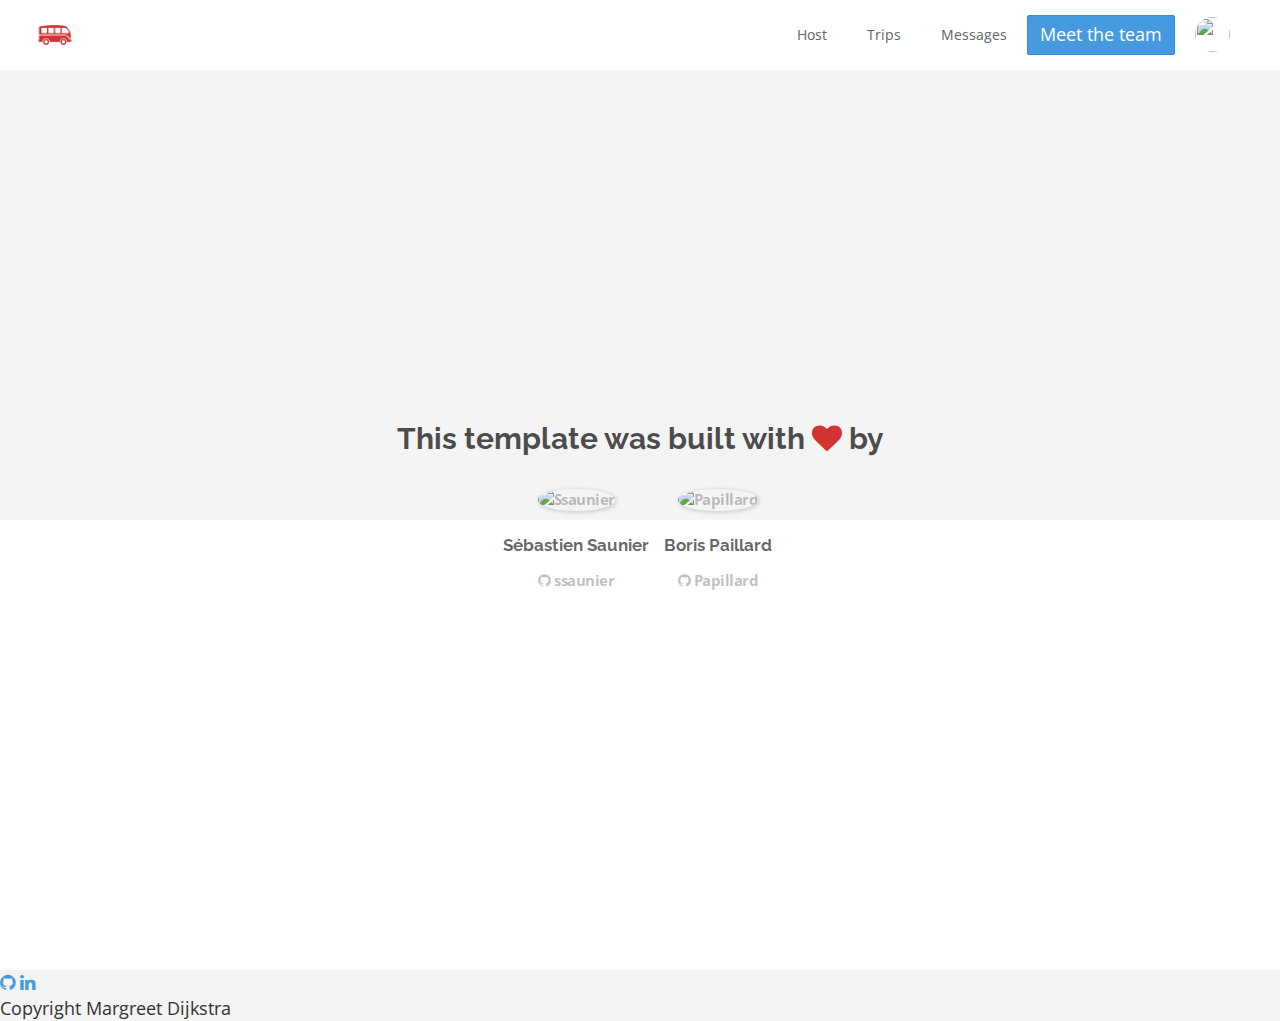
==== commit 543076db: "Automated commit at 2018-08-06 13:23:44 UTC by middleman-deploy 2.0.0-alpha" ====
--- a/about.html
+++ b/about.html
@@ -7,11 +7,51 @@
           content="width=device-width, initial-scale=1, shrink-to-fit=no">
     <!-- Use the title from a page's frontmatter if it has one -->
     <title>Le Wagon - Middleman - About</title>
-    <link href="stylesheets/application-3c48b980.css" rel="stylesheet" />
+    <link href="stylesheets/application-3daedf59.css" rel="stylesheet" />
     <script src="javascripts/application-93de88c9.js"></script>
     <link href="images/favicon-f15af148.png" rel="icon" type="image/png" />
   </head>
   <body>
+    <div class="navbar-wagon">
+  <!-- Logo -->
+  <a href="/" class="navbar-wagon-brand">
+    <img src="images/logo-acc9c0ec.png" id="logo" alt="Logo" />
+  </a>
+
+  <!-- Right Navigation -->
+  <div class="navbar-wagon-right hidden-xs hidden-sm">
+
+    <a href="" class="navbar-wagon-item navbar-wagon-link">Host</a>
+    <a href="" class="navbar-wagon-item navbar-wagon-link">Trips</a>
+    <a href="" class="navbar-wagon-item navbar-wagon-link">Messages</a>
+    <a href="team.html" class="btn btn-primary">Meet the team</a>
+
+    <!-- Profile picture with dropdown list -->
+    <div class="navbar-wagon-item">
+      <div class="dropdown">
+        <img src="https://kitt.lewagon.com/placeholder/users/ssaunier" class="avatar dropdown-toggle" id="navbar-wagon-menu" data-toggle="dropdown">
+        <ul class="dropdown-menu dropdown-menu-right navbar-wagon-dropdown-menu">
+          <li><a href="#">Profile</a></li>
+          <li><a href="#">Dashboard</a></li>
+          <li><a href="#">Log Out</a></li>
+        </ul>
+      </div>
+    </div>
+  </div>
+
+  <!-- Dropdown appearing on mobile only -->
+  <div class="navbar-wagon-item hidden-md hidden-lg">
+    <div class="dropdown">
+      <i class="fa fa-bars dropdown-toggle" data-toggle="dropdown"></i>
+      <ul class="dropdown-menu dropdown-menu-right navbar-wagon-dropdown-menu">
+        <li><a href="#">Host</a></li>
+        <li><a href="#">Trips</a></li>
+        <li><a href="#">Messagese</a></li>
+      </ul>
+    </div>
+  </div>
+</div>
+
     <div id="about">
   <div class="about-content">
     <h1>This template was built with <i class="fa fa-heart"></i> by</h1>
@@ -34,5 +74,18 @@
   </div>
 </div>
 
+    <div class="footer">
+  <div class="footer-links">
+    <a href="#"><i class="fa fa-github"></i></a>
+    <!-- <a href="#"><i class="fa fa-instagram"></i></a> -->
+    <!-- <a href="#"><i class="fa fa-facebook"></i></a> -->
+    <!-- <a href="#"><i class="fa fa-twitter"></i></a> -->
+    <a href="#"><i class="fa fa-linkedin"></i></a>
+  </div>
+  <div class="footer-copyright">
+    Copyright Margreet Dijkstra
+  </div>
+</div>
+
   </body>
 </html>
--- a/stylesheets/application-3daedf59.css
+++ b/stylesheets/application-3daedf59.css
@@ -0,0 +1,8 @@
+@import url("https://fonts.googleapis.com/css?family=Open+Sans:400,300,700|Raleway:400,100,300,700,500");/*!
+ * Bootstrap v3.3.7 (http://getbootstrap.com)
+ * Copyright 2011-2016 Twitter, Inc.
+ * Licensed under MIT (https://github.com/twbs/bootstrap/blob/master/LICENSE)
+ *//*! normalize.css v3.0.3 | MIT License | github.com/necolas/normalize.css */html{font-family:sans-serif;-ms-text-size-adjust:100%;-webkit-text-size-adjust:100%}body{margin:0}article,aside,details,figcaption,figure,footer,header,hgroup,main,menu,nav,section,summary{display:block}audio,canvas,progress,video{display:inline-block;vertical-align:baseline}audio:not([controls]){display:none;height:0}[hidden],template{display:none}a{background-color:transparent}a:active,a:hover{outline:0}abbr[title]{border-bottom:1px dotted}b,strong{font-weight:bold}dfn{font-style:italic}h1{font-size:2em;margin:0.67em 0}mark{background:#ff0;color:#000}small{font-size:80%}sub,sup{font-size:75%;line-height:0;position:relative;vertical-align:baseline}sup{top:-0.5em}sub{bottom:-0.25em}img{border:0}svg:not(:root){overflow:hidden}figure{margin:1em 40px}hr{-webkit-box-sizing:content-box;box-sizing:content-box;height:0}pre{overflow:auto}code,kbd,pre,samp{font-family:monospace, monospace;font-size:1em}button,input,optgroup,select,textarea{color:inherit;font:inherit;margin:0}button{overflow:visible}button,select{text-transform:none}button,html input[type="button"],input[type="reset"],input[type="submit"]{-webkit-appearance:button;cursor:pointer}button[disabled],html input[disabled]{cursor:default}button::-moz-focus-inner,input::-moz-focus-inner{border:0;padding:0}input{line-height:normal}input[type="checkbox"],input[type="radio"]{-webkit-box-sizing:border-box;box-sizing:border-box;padding:0}input[type="number"]::-webkit-inner-spin-button,input[type="number"]::-webkit-outer-spin-button{height:auto}input[type="search"]{-webkit-appearance:textfield;-webkit-box-sizing:content-box;box-sizing:content-box}input[type="search"]::-webkit-search-cancel-button,input[type="search"]::-webkit-search-decoration{-webkit-appearance:none}fieldset{border:1px solid #c0c0c0;margin:0 2px;padding:0.35em 0.625em 0.75em}legend{border:0;padding:0}textarea{overflow:auto}optgroup{font-weight:bold}table{border-collapse:collapse;border-spacing:0}td,th{padding:0}/*! Source: https://github.com/h5bp/html5-boilerplate/blob/master/src/css/main.css */@media print{*,*:before,*:after{background:transparent !important;color:#000 !important;-webkit-box-shadow:none !important;box-shadow:none !important;text-shadow:none !important}a,a:visited{text-decoration:underline}a[href]:after{content:" (" attr(href) ")"}abbr[title]:after{content:" (" attr(title) ")"}a[href^="#"]:after,a[href^="javascript:"]:after{content:""}pre,blockquote{border:1px solid #999;page-break-inside:avoid}thead{display:table-header-group}tr,img{page-break-inside:avoid}img{max-width:100% !important}p,h2,h3{orphans:3;widows:3}h2,h3{page-break-after:avoid}.navbar{display:none}.btn>.caret,.dropup>.btn>.caret{border-top-color:#000 !important}.label{border:1px solid #000}.table{border-collapse:collapse !important}.table td,.table th{background-color:#fff !important}.table-bordered th,.table-bordered td{border:1px solid #ddd !important}}@font-face{font-family:'Glyphicons Halflings';src:url("../assets/bootstrap/glyphicons-halflings-regular-86b6f62b.eot");src:url("../assets/bootstrap/glyphicons-halflings-regular-86b6f62b.eot?#iefix") format("embedded-opentype"),url("../assets/bootstrap/glyphicons-halflings-regular-ca35b697.woff2") format("woff2"),url("../assets/bootstrap/glyphicons-halflings-regular-278e49a8.woff") format("woff"),url("../assets/bootstrap/glyphicons-halflings-regular-44bc1850.ttf") format("truetype"),url("../assets/bootstrap/glyphicons-halflings-regular-de51a849.svg#glyphicons_halflingsregular") format("svg")}.glyphicon{position:relative;top:1px;display:inline-block;font-family:'Glyphicons Halflings';font-style:normal;font-weight:normal;line-height:1;-webkit-font-smoothing:antialiased;-moz-osx-font-smoothing:grayscale}.glyphicon-asterisk:before{content:"\002a"}.glyphicon-plus:before{content:"\002b"}.glyphicon-euro:before,.glyphicon-eur:before{content:"\20ac"}.glyphicon-minus:before{content:"\2212"}.glyphicon-cloud:before{content:"\2601"}.glyphicon-envelope:before{content:"\2709"}.glyphicon-pencil:before{content:"\270f"}.glyphicon-glass:before{content:"\e001"}.glyphicon-music:before{content:"\e002"}.glyphicon-search:before{content:"\e003"}.glyphicon-heart:before{content:"\e005"}.glyphicon-star:before{content:"\e006"}.glyphicon-star-empty:before{content:"\e007"}.glyphicon-user:before{content:"\e008"}.glyphicon-film:before{content:"\e009"}.glyphicon-th-large:before{content:"\e010"}.glyphicon-th:before{content:"\e011"}.glyphicon-th-list:before{content:"\e012"}.glyphicon-ok:before{content:"\e013"}.glyphicon-remove:before{content:"\e014"}.glyphicon-zoom-in:before{content:"\e015"}.glyphicon-zoom-out:before{content:"\e016"}.glyphicon-off:before{content:"\e017"}.glyphicon-signal:before{content:"\e018"}.glyphicon-cog:before{content:"\e019"}.glyphicon-trash:before{content:"\e020"}.glyphicon-home:before{content:"\e021"}.glyphicon-file:before{content:"\e022"}.glyphicon-time:before{content:"\e023"}.glyphicon-road:before{content:"\e024"}.glyphicon-download-alt:before{content:"\e025"}.glyphicon-download:before{content:"\e026"}.glyphicon-upload:before{content:"\e027"}.glyphicon-inbox:before{content:"\e028"}.glyphicon-play-circle:before{content:"\e029"}.glyphicon-repeat:before{content:"\e030"}.glyphicon-refresh:before{content:"\e031"}.glyphicon-list-alt:before{content:"\e032"}.glyphicon-lock:before{content:"\e033"}.glyphicon-flag:before{content:"\e034"}.glyphicon-headphones:before{content:"\e035"}.glyphicon-volume-off:before{content:"\e036"}.glyphicon-volume-down:before{content:"\e037"}.glyphicon-volume-up:before{content:"\e038"}.glyphicon-qrcode:before{content:"\e039"}.glyphicon-barcode:before{content:"\e040"}.glyphicon-tag:before{content:"\e041"}.glyphicon-tags:before{content:"\e042"}.glyphicon-book:before{content:"\e043"}.glyphicon-bookmark:before{content:"\e044"}.glyphicon-print:before{content:"\e045"}.glyphicon-camera:before{content:"\e046"}.glyphicon-font:before{content:"\e047"}.glyphicon-bold:before{content:"\e048"}.glyphicon-italic:before{content:"\e049"}.glyphicon-text-height:before{content:"\e050"}.glyphicon-text-width:before{content:"\e051"}.glyphicon-align-left:before{content:"\e052"}.glyphicon-align-center:before{content:"\e053"}.glyphicon-align-right:before{content:"\e054"}.glyphicon-align-justify:before{content:"\e055"}.glyphicon-list:before{content:"\e056"}.glyphicon-indent-left:before{content:"\e057"}.glyphicon-indent-right:before{content:"\e058"}.glyphicon-facetime-video:before{content:"\e059"}.glyphicon-picture:before{content:"\e060"}.glyphicon-map-marker:before{content:"\e062"}.glyphicon-adjust:before{content:"\e063"}.glyphicon-tint:before{content:"\e064"}.glyphicon-edit:before{content:"\e065"}.glyphicon-share:before{content:"\e066"}.glyphicon-check:before{content:"\e067"}.glyphicon-move:before{content:"\e068"}.glyphicon-step-backward:before{content:"\e069"}.glyphicon-fast-backward:before{content:"\e070"}.glyphicon-backward:before{content:"\e071"}.glyphicon-play:before{content:"\e072"}.glyphicon-pause:before{content:"\e073"}.glyphicon-stop:before{content:"\e074"}.glyphicon-forward:before{content:"\e075"}.glyphicon-fast-forward:before{content:"\e076"}.glyphicon-step-forward:before{content:"\e077"}.glyphicon-eject:before{content:"\e078"}.glyphicon-chevron-left:before{content:"\e079"}.glyphicon-chevron-right:before{content:"\e080"}.glyphicon-plus-sign:before{content:"\e081"}.glyphicon-minus-sign:before{content:"\e082"}.glyphicon-remove-sign:before{content:"\e083"}.glyphicon-ok-sign:before{content:"\e084"}.glyphicon-question-sign:before{content:"\e085"}.glyphicon-info-sign:before{content:"\e086"}.glyphicon-screenshot:before{content:"\e087"}.glyphicon-remove-circle:before{content:"\e088"}.glyphicon-ok-circle:before{content:"\e089"}.glyphicon-ban-circle:before{content:"\e090"}.glyphicon-arrow-left:before{content:"\e091"}.glyphicon-arrow-right:before{content:"\e092"}.glyphicon-arrow-up:before{content:"\e093"}.glyphicon-arrow-down:before{content:"\e094"}.glyphicon-share-alt:before{content:"\e095"}.glyphicon-resize-full:before{content:"\e096"}.glyphicon-resize-small:before{content:"\e097"}.glyphicon-exclamation-sign:before{content:"\e101"}.glyphicon-gift:before{content:"\e102"}.glyphicon-leaf:before{content:"\e103"}.glyphicon-fire:before{content:"\e104"}.glyphicon-eye-open:before{content:"\e105"}.glyphicon-eye-close:before{content:"\e106"}.glyphicon-warning-sign:before{content:"\e107"}.glyphicon-plane:before{content:"\e108"}.glyphicon-calendar:before{content:"\e109"}.glyphicon-random:before{content:"\e110"}.glyphicon-comment:before{content:"\e111"}.glyphicon-magnet:before{content:"\e112"}.glyphicon-chevron-up:before{content:"\e113"}.glyphicon-chevron-down:before{content:"\e114"}.glyphicon-retweet:before{content:"\e115"}.glyphicon-shopping-cart:before{content:"\e116"}.glyphicon-folder-close:before{content:"\e117"}.glyphicon-folder-open:before{content:"\e118"}.glyphicon-resize-vertical:before{content:"\e119"}.glyphicon-resize-horizontal:before{content:"\e120"}.glyphicon-hdd:before{content:"\e121"}.glyphicon-bullhorn:before{content:"\e122"}.glyphicon-bell:before{content:"\e123"}.glyphicon-certificate:before{content:"\e124"}.glyphicon-thumbs-up:before{content:"\e125"}.glyphicon-thumbs-down:before{content:"\e126"}.glyphicon-hand-right:before{content:"\e127"}.glyphicon-hand-left:before{content:"\e128"}.glyphicon-hand-up:before{content:"\e129"}.glyphicon-hand-down:before{content:"\e130"}.glyphicon-circle-arrow-right:before{content:"\e131"}.glyphicon-circle-arrow-left:before{content:"\e132"}.glyphicon-circle-arrow-up:before{content:"\e133"}.glyphicon-circle-arrow-down:before{content:"\e134"}.glyphicon-globe:before{content:"\e135"}.glyphicon-wrench:before{content:"\e136"}.glyphicon-tasks:before{content:"\e137"}.glyphicon-filter:before{content:"\e138"}.glyphicon-briefcase:before{content:"\e139"}.glyphicon-fullscreen:before{content:"\e140"}.glyphicon-dashboard:before{content:"\e141"}.glyphicon-paperclip:before{content:"\e142"}.glyphicon-heart-empty:before{content:"\e143"}.glyphicon-link:before{content:"\e144"}.glyphicon-phone:before{content:"\e145"}.glyphicon-pushpin:before{content:"\e146"}.glyphicon-usd:before{content:"\e148"}.glyphicon-gbp:before{content:"\e149"}.glyphicon-sort:before{content:"\e150"}.glyphicon-sort-by-alphabet:before{content:"\e151"}.glyphicon-sort-by-alphabet-alt:before{content:"\e152"}.glyphicon-sort-by-order:before{content:"\e153"}.glyphicon-sort-by-order-alt:before{content:"\e154"}.glyphicon-sort-by-attributes:before{content:"\e155"}.glyphicon-sort-by-attributes-alt:before{content:"\e156"}.glyphicon-unchecked:before{content:"\e157"}.glyphicon-expand:before{content:"\e158"}.glyphicon-collapse-down:before{content:"\e159"}.glyphicon-collapse-up:before{content:"\e160"}.glyphicon-log-in:before{content:"\e161"}.glyphicon-flash:before{content:"\e162"}.glyphicon-log-out:before{content:"\e163"}.glyphicon-new-window:before{content:"\e164"}.glyphicon-record:before{content:"\e165"}.glyphicon-save:before{content:"\e166"}.glyphicon-open:before{content:"\e167"}.glyphicon-saved:before{content:"\e168"}.glyphicon-import:before{content:"\e169"}.glyphicon-export:before{content:"\e170"}.glyphicon-send:before{content:"\e171"}.glyphicon-floppy-disk:before{content:"\e172"}.glyphicon-floppy-saved:before{content:"\e173"}.glyphicon-floppy-remove:before{content:"\e174"}.glyphicon-floppy-save:before{content:"\e175"}.glyphicon-floppy-open:before{content:"\e176"}.glyphicon-credit-card:before{content:"\e177"}.glyphicon-transfer:before{content:"\e178"}.glyphicon-cutlery:before{content:"\e179"}.glyphicon-header:before{content:"\e180"}.glyphicon-compressed:before{content:"\e181"}.glyphicon-earphone:before{content:"\e182"}.glyphicon-phone-alt:before{content:"\e183"}.glyphicon-tower:before{content:"\e184"}.glyphicon-stats:before{content:"\e185"}.glyphicon-sd-video:before{content:"\e186"}.glyphicon-hd-video:before{content:"\e187"}.glyphicon-subtitles:before{content:"\e188"}.glyphicon-sound-stereo:before{content:"\e189"}.glyphicon-sound-dolby:before{content:"\e190"}.glyphicon-sound-5-1:before{content:"\e191"}.glyphicon-sound-6-1:before{content:"\e192"}.glyphicon-sound-7-1:before{content:"\e193"}.glyphicon-copyright-mark:before{content:"\e194"}.glyphicon-registration-mark:before{content:"\e195"}.glyphicon-cloud-download:before{content:"\e197"}.glyphicon-cloud-upload:before{content:"\e198"}.glyphicon-tree-conifer:before{content:"\e199"}.glyphicon-tree-deciduous:before{content:"\e200"}.glyphicon-cd:before{content:"\e201"}.glyphicon-save-file:before{content:"\e202"}.glyphicon-open-file:before{content:"\e203"}.glyphicon-level-up:before{content:"\e204"}.glyphicon-copy:before{content:"\e205"}.glyphicon-paste:before{content:"\e206"}.glyphicon-alert:before{content:"\e209"}.glyphicon-equalizer:before{content:"\e210"}.glyphicon-king:before{content:"\e211"}.glyphicon-queen:before{content:"\e212"}.glyphicon-pawn:before{content:"\e213"}.glyphicon-bishop:before{content:"\e214"}.glyphicon-knight:before{content:"\e215"}.glyphicon-baby-formula:before{content:"\e216"}.glyphicon-tent:before{content:"\26fa"}.glyphicon-blackboard:before{content:"\e218"}.glyphicon-bed:before{content:"\e219"}.glyphicon-apple:before{content:"\f8ff"}.glyphicon-erase:before{content:"\e221"}.glyphicon-hourglass:before{content:"\231b"}.glyphicon-lamp:before{content:"\e223"}.glyphicon-duplicate:before{content:"\e224"}.glyphicon-piggy-bank:before{content:"\e225"}.glyphicon-scissors:before{content:"\e226"}.glyphicon-bitcoin:before{content:"\e227"}.glyphicon-btc:before{content:"\e227"}.glyphicon-xbt:before{content:"\e227"}.glyphicon-yen:before{content:"\00a5"}.glyphicon-jpy:before{content:"\00a5"}.glyphicon-ruble:before{content:"\20bd"}.glyphicon-rub:before{content:"\20bd"}.glyphicon-scale:before{content:"\e230"}.glyphicon-ice-lolly:before{content:"\e231"}.glyphicon-ice-lolly-tasted:before{content:"\e232"}.glyphicon-education:before{content:"\e233"}.glyphicon-option-horizontal:before{content:"\e234"}.glyphicon-option-vertical:before{content:"\e235"}.glyphicon-menu-hamburger:before{content:"\e236"}.glyphicon-modal-window:before{content:"\e237"}.glyphicon-oil:before{content:"\e238"}.glyphicon-grain:before{content:"\e239"}.glyphicon-sunglasses:before{content:"\e240"}.glyphicon-text-size:before{content:"\e241"}.glyphicon-text-color:before{content:"\e242"}.glyphicon-text-background:before{content:"\e243"}.glyphicon-object-align-top:before{content:"\e244"}.glyphicon-object-align-bottom:before{content:"\e245"}.glyphicon-object-align-horizontal:before{content:"\e246"}.glyphicon-object-align-left:before{content:"\e247"}.glyphicon-object-align-vertical:before{content:"\e248"}.glyphicon-object-align-right:before{content:"\e249"}.glyphicon-triangle-right:before{content:"\e250"}.glyphicon-triangle-left:before{content:"\e251"}.glyphicon-triangle-bottom:before{content:"\e252"}.glyphicon-triangle-top:before{content:"\e253"}.glyphicon-console:before{content:"\e254"}.glyphicon-superscript:before{content:"\e255"}.glyphicon-subscript:before{content:"\e256"}.glyphicon-menu-left:before{content:"\e257"}.glyphicon-menu-right:before{content:"\e258"}.glyphicon-menu-down:before{content:"\e259"}.glyphicon-menu-up:before{content:"\e260"}*{-webkit-box-sizing:border-box;box-sizing:border-box}*:before,*:after{-webkit-box-sizing:border-box;box-sizing:border-box}html{font-size:10px;-webkit-tap-highlight-color:transparent}body{font-family:"Open Sans", "Helvetica", "sans-serif";font-size:18px;line-height:1.42857143;color:#333333;background-color:#F4F4F4}input,button,select,textarea{font-family:inherit;font-size:inherit;line-height:inherit}a{color:#469AE0;text-decoration:none}a:hover,a:focus{color:#1f74ba;text-decoration:underline}a:focus{outline:5px auto -webkit-focus-ring-color;outline-offset:-2px}figure{margin:0}img{vertical-align:middle}.img-responsive{display:block;max-width:100%;height:auto}.img-rounded{border-radius:2px}.img-thumbnail{padding:4px;line-height:1.42857143;background-color:#F4F4F4;border:1px solid #ddd;border-radius:2px;-webkit-transition:all 0.2s ease-in-out;transition:all 0.2s ease-in-out;display:inline-block;max-width:100%;height:auto}.img-circle{border-radius:50%}hr{margin-top:25px;margin-bottom:25px;border:0;border-top:1px solid #eeeeee}.sr-only{position:absolute;width:1px;height:1px;margin:-1px;padding:0;overflow:hidden;clip:rect(0, 0, 0, 0);border:0}.sr-only-focusable:active,.sr-only-focusable:focus{position:static;width:auto;height:auto;margin:0;overflow:visible;clip:auto}[role="button"]{cursor:pointer}h1,h2,h3,h4,h5,h6,.h1,.h2,.h3,.h4,.h5,.h6{font-family:"Raleway", "Helvetica", "sans-serif";font-weight:500;line-height:1.1;color:inherit}h1 small,h1 .small,h2 small,h2 .small,h3 small,h3 .small,h4 small,h4 .small,h5 small,h5 .small,h6 small,h6 .small,.h1 small,.h1 .small,.h2 small,.h2 .small,.h3 small,.h3 .small,.h4 small,.h4 .small,.h5 small,.h5 .small,.h6 small,.h6 .small{font-weight:normal;line-height:1;color:#777777}h1,.h1,h2,.h2,h3,.h3{margin-top:25px;margin-bottom:12.5px}h1 small,h1 .small,.h1 small,.h1 .small,h2 small,h2 .small,.h2 small,.h2 .small,h3 small,h3 .small,.h3 small,.h3 .small{font-size:65%}h4,.h4,h5,.h5,h6,.h6{margin-top:12.5px;margin-bottom:12.5px}h4 small,h4 .small,.h4 small,.h4 .small,h5 small,h5 .small,.h5 small,.h5 .small,h6 small,h6 .small,.h6 small,.h6 .small{font-size:75%}h1,.h1{font-size:46px}h2,.h2{font-size:38px}h3,.h3{font-size:31px}h4,.h4{font-size:23px}h5,.h5{font-size:18px}h6,.h6{font-size:16px}p{margin:0 0 12.5px}.lead{margin-bottom:25px;font-size:20px;font-weight:300;line-height:1.4}@media (min-width: 768px){.lead{font-size:27px}}small,.small{font-size:88%}mark,.mark{background-color:#fcf8e3;padding:.2em}.text-left{text-align:left}.text-right{text-align:right}.text-center{text-align:center}.text-justify{text-align:justify}.text-nowrap{white-space:nowrap}.text-lowercase{text-transform:lowercase}.text-uppercase,.initialism{text-transform:uppercase}.text-capitalize{text-transform:capitalize}.text-muted{color:#777777}.text-primary{color:#469AE0}a.text-primary:hover,a.text-primary:focus{color:#2381d0}.text-success{color:#3c763d}a.text-success:hover,a.text-success:focus{color:#2b542c}.text-info{color:#31708f}a.text-info:hover,a.text-info:focus{color:#245269}.text-warning{color:#8a6d3b}a.text-warning:hover,a.text-warning:focus{color:#66512c}.text-danger{color:#a94442}a.text-danger:hover,a.text-danger:focus{color:#843534}.bg-primary{color:#fff}.bg-primary{background-color:#469AE0}a.bg-primary:hover,a.bg-primary:focus{background-color:#2381d0}.bg-success{background-color:#dff0d8}a.bg-success:hover,a.bg-success:focus{background-color:#c1e2b3}.bg-info{background-color:#d9edf7}a.bg-info:hover,a.bg-info:focus{background-color:#afd9ee}.bg-warning{background-color:#fcf8e3}a.bg-warning:hover,a.bg-warning:focus{background-color:#f7ecb5}.bg-danger{background-color:#f2dede}a.bg-danger:hover,a.bg-danger:focus{background-color:#e4b9b9}.page-header{padding-bottom:11.5px;margin:50px 0 25px;border-bottom:1px solid #eeeeee}ul,ol{margin-top:0;margin-bottom:12.5px}ul ul,ul ol,ol ul,ol ol{margin-bottom:0}.list-unstyled{padding-left:0;list-style:none}.list-inline{padding-left:0;list-style:none;margin-left:-5px}.list-inline>li{display:inline-block;padding-left:5px;padding-right:5px}dl{margin-top:0;margin-bottom:25px}dt,dd{line-height:1.42857143}dt{font-weight:bold}dd{margin-left:0}.dl-horizontal dd:before,.dl-horizontal dd:after{content:" ";display:table}.dl-horizontal dd:after{clear:both}@media (min-width: 768px){.dl-horizontal dt{float:left;width:160px;clear:left;text-align:right;overflow:hidden;text-overflow:ellipsis;white-space:nowrap}.dl-horizontal dd{margin-left:180px}}abbr[title],abbr[data-original-title]{cursor:help;border-bottom:1px dotted #777777}.initialism{font-size:90%}blockquote{padding:12.5px 25px;margin:0 0 25px;font-size:22.5px;border-left:5px solid #eeeeee}blockquote p:last-child,blockquote ul:last-child,blockquote ol:last-child{margin-bottom:0}blockquote footer,blockquote small,blockquote .small{display:block;font-size:80%;line-height:1.42857143;color:#777777}blockquote footer:before,blockquote small:before,blockquote .small:before{content:'\2014 \00A0'}.blockquote-reverse,blockquote.pull-right{padding-right:15px;padding-left:0;border-right:5px solid #eeeeee;border-left:0;text-align:right}.blockquote-reverse footer:before,.blockquote-reverse small:before,.blockquote-reverse .small:before,blockquote.pull-right footer:before,blockquote.pull-right small:before,blockquote.pull-right .small:before{content:''}.blockquote-reverse footer:after,.blockquote-reverse small:after,.blockquote-reverse .small:after,blockquote.pull-right footer:after,blockquote.pull-right small:after,blockquote.pull-right .small:after{content:'\00A0 \2014'}address{margin-bottom:25px;font-style:normal;line-height:1.42857143}code,kbd,pre,samp{font-family:Menlo, Monaco, Consolas, "Courier New", monospace}code{padding:2px 4px;font-size:90%;color:#c7254e;background-color:#f9f2f4;border-radius:2px}kbd{padding:2px 4px;font-size:90%;color:#fff;background-color:#333;border-radius:2px;-webkit-box-shadow:inset 0 -1px 0 rgba(0,0,0,0.25);box-shadow:inset 0 -1px 0 rgba(0,0,0,0.25)}kbd kbd{padding:0;font-size:100%;font-weight:bold;-webkit-box-shadow:none;box-shadow:none}pre{display:block;padding:12px;margin:0 0 12.5px;font-size:17px;line-height:1.42857143;word-break:break-all;word-wrap:break-word;color:#333333;background-color:#f5f5f5;border:1px solid #ccc;border-radius:2px}pre code{padding:0;font-size:inherit;color:inherit;white-space:pre-wrap;background-color:transparent;border-radius:0}.pre-scrollable{max-height:340px;overflow-y:scroll}.container{margin-right:auto;margin-left:auto;padding-left:15px;padding-right:15px}.container:before,.container:after{content:" ";display:table}.container:after{clear:both}@media (min-width: 768px){.container{width:750px}}@media (min-width: 992px){.container{width:970px}}@media (min-width: 1200px){.container{width:1170px}}.container-fluid{margin-right:auto;margin-left:auto;padding-left:15px;padding-right:15px}.container-fluid:before,.container-fluid:after{content:" ";display:table}.container-fluid:after{clear:both}.row{margin-left:-15px;margin-right:-15px}.row:before,.row:after{content:" ";display:table}.row:after{clear:both}.col-xs-1,.col-sm-1,.col-md-1,.col-lg-1,.col-xs-2,.col-sm-2,.col-md-2,.col-lg-2,.col-xs-3,.col-sm-3,.col-md-3,.col-lg-3,.col-xs-4,.col-sm-4,.col-md-4,.col-lg-4,.col-xs-5,.col-sm-5,.col-md-5,.col-lg-5,.col-xs-6,.col-sm-6,.col-md-6,.col-lg-6,.col-xs-7,.col-sm-7,.col-md-7,.col-lg-7,.col-xs-8,.col-sm-8,.col-md-8,.col-lg-8,.col-xs-9,.col-sm-9,.col-md-9,.col-lg-9,.col-xs-10,.col-sm-10,.col-md-10,.col-lg-10,.col-xs-11,.col-sm-11,.col-md-11,.col-lg-11,.col-xs-12,.col-sm-12,.col-md-12,.col-lg-12{position:relative;min-height:1px;padding-left:15px;padding-right:15px}.col-xs-1,.col-xs-2,.col-xs-3,.col-xs-4,.col-xs-5,.col-xs-6,.col-xs-7,.col-xs-8,.col-xs-9,.col-xs-10,.col-xs-11,.col-xs-12{float:left}.col-xs-1{width:8.33333333%}.col-xs-2{width:16.66666667%}.col-xs-3{width:25%}.col-xs-4{width:33.33333333%}.col-xs-5{width:41.66666667%}.col-xs-6{width:50%}.col-xs-7{width:58.33333333%}.col-xs-8{width:66.66666667%}.col-xs-9{width:75%}.col-xs-10{width:83.33333333%}.col-xs-11{width:91.66666667%}.col-xs-12{width:100%}.col-xs-pull-0{right:auto}.col-xs-pull-1{right:8.33333333%}.col-xs-pull-2{right:16.66666667%}.col-xs-pull-3{right:25%}.col-xs-pull-4{right:33.33333333%}.col-xs-pull-5{right:41.66666667%}.col-xs-pull-6{right:50%}.col-xs-pull-7{right:58.33333333%}.col-xs-pull-8{right:66.66666667%}.col-xs-pull-9{right:75%}.col-xs-pull-10{right:83.33333333%}.col-xs-pull-11{right:91.66666667%}.col-xs-pull-12{right:100%}.col-xs-push-0{left:auto}.col-xs-push-1{left:8.33333333%}.col-xs-push-2{left:16.66666667%}.col-xs-push-3{left:25%}.col-xs-push-4{left:33.33333333%}.col-xs-push-5{left:41.66666667%}.col-xs-push-6{left:50%}.col-xs-push-7{left:58.33333333%}.col-xs-push-8{left:66.66666667%}.col-xs-push-9{left:75%}.col-xs-push-10{left:83.33333333%}.col-xs-push-11{left:91.66666667%}.col-xs-push-12{left:100%}.col-xs-offset-0{margin-left:0%}.col-xs-offset-1{margin-left:8.33333333%}.col-xs-offset-2{margin-left:16.66666667%}.col-xs-offset-3{margin-left:25%}.col-xs-offset-4{margin-left:33.33333333%}.col-xs-offset-5{margin-left:41.66666667%}.col-xs-offset-6{margin-left:50%}.col-xs-offset-7{margin-left:58.33333333%}.col-xs-offset-8{margin-left:66.66666667%}.col-xs-offset-9{margin-left:75%}.col-xs-offset-10{margin-left:83.33333333%}.col-xs-offset-11{margin-left:91.66666667%}.col-xs-offset-12{margin-left:100%}@media (min-width: 768px){.col-sm-1,.col-sm-2,.col-sm-3,.col-sm-4,.col-sm-5,.col-sm-6,.col-sm-7,.col-sm-8,.col-sm-9,.col-sm-10,.col-sm-11,.col-sm-12{float:left}.col-sm-1{width:8.33333333%}.col-sm-2{width:16.66666667%}.col-sm-3{width:25%}.col-sm-4{width:33.33333333%}.col-sm-5{width:41.66666667%}.col-sm-6{width:50%}.col-sm-7{width:58.33333333%}.col-sm-8{width:66.66666667%}.col-sm-9{width:75%}.col-sm-10{width:83.33333333%}.col-sm-11{width:91.66666667%}.col-sm-12{width:100%}.col-sm-pull-0{right:auto}.col-sm-pull-1{right:8.33333333%}.col-sm-pull-2{right:16.66666667%}.col-sm-pull-3{right:25%}.col-sm-pull-4{right:33.33333333%}.col-sm-pull-5{right:41.66666667%}.col-sm-pull-6{right:50%}.col-sm-pull-7{right:58.33333333%}.col-sm-pull-8{right:66.66666667%}.col-sm-pull-9{right:75%}.col-sm-pull-10{right:83.33333333%}.col-sm-pull-11{right:91.66666667%}.col-sm-pull-12{right:100%}.col-sm-push-0{left:auto}.col-sm-push-1{left:8.33333333%}.col-sm-push-2{left:16.66666667%}.col-sm-push-3{left:25%}.col-sm-push-4{left:33.33333333%}.col-sm-push-5{left:41.66666667%}.col-sm-push-6{left:50%}.col-sm-push-7{left:58.33333333%}.col-sm-push-8{left:66.66666667%}.col-sm-push-9{left:75%}.col-sm-push-10{left:83.33333333%}.col-sm-push-11{left:91.66666667%}.col-sm-push-12{left:100%}.col-sm-offset-0{margin-left:0%}.col-sm-offset-1{margin-left:8.33333333%}.col-sm-offset-2{margin-left:16.66666667%}.col-sm-offset-3{margin-left:25%}.col-sm-offset-4{margin-left:33.33333333%}.col-sm-offset-5{margin-left:41.66666667%}.col-sm-offset-6{margin-left:50%}.col-sm-offset-7{margin-left:58.33333333%}.col-sm-offset-8{margin-left:66.66666667%}.col-sm-offset-9{margin-left:75%}.col-sm-offset-10{margin-left:83.33333333%}.col-sm-offset-11{margin-left:91.66666667%}.col-sm-offset-12{margin-left:100%}}@media (min-width: 992px){.col-md-1,.col-md-2,.col-md-3,.col-md-4,.col-md-5,.col-md-6,.col-md-7,.col-md-8,.col-md-9,.col-md-10,.col-md-11,.col-md-12{float:left}.col-md-1{width:8.33333333%}.col-md-2{width:16.66666667%}.col-md-3{width:25%}.col-md-4{width:33.33333333%}.col-md-5{width:41.66666667%}.col-md-6{width:50%}.col-md-7{width:58.33333333%}.col-md-8{width:66.66666667%}.col-md-9{width:75%}.col-md-10{width:83.33333333%}.col-md-11{width:91.66666667%}.col-md-12{width:100%}.col-md-pull-0{right:auto}.col-md-pull-1{right:8.33333333%}.col-md-pull-2{right:16.66666667%}.col-md-pull-3{right:25%}.col-md-pull-4{right:33.33333333%}.col-md-pull-5{right:41.66666667%}.col-md-pull-6{right:50%}.col-md-pull-7{right:58.33333333%}.col-md-pull-8{right:66.66666667%}.col-md-pull-9{right:75%}.col-md-pull-10{right:83.33333333%}.col-md-pull-11{right:91.66666667%}.col-md-pull-12{right:100%}.col-md-push-0{left:auto}.col-md-push-1{left:8.33333333%}.col-md-push-2{left:16.66666667%}.col-md-push-3{left:25%}.col-md-push-4{left:33.33333333%}.col-md-push-5{left:41.66666667%}.col-md-push-6{left:50%}.col-md-push-7{left:58.33333333%}.col-md-push-8{left:66.66666667%}.col-md-push-9{left:75%}.col-md-push-10{left:83.33333333%}.col-md-push-11{left:91.66666667%}.col-md-push-12{left:100%}.col-md-offset-0{margin-left:0%}.col-md-offset-1{margin-left:8.33333333%}.col-md-offset-2{margin-left:16.66666667%}.col-md-offset-3{margin-left:25%}.col-md-offset-4{margin-left:33.33333333%}.col-md-offset-5{margin-left:41.66666667%}.col-md-offset-6{margin-left:50%}.col-md-offset-7{margin-left:58.33333333%}.col-md-offset-8{margin-left:66.66666667%}.col-md-offset-9{margin-left:75%}.col-md-offset-10{margin-left:83.33333333%}.col-md-offset-11{margin-left:91.66666667%}.col-md-offset-12{margin-left:100%}}@media (min-width: 1200px){.col-lg-1,.col-lg-2,.col-lg-3,.col-lg-4,.col-lg-5,.col-lg-6,.col-lg-7,.col-lg-8,.col-lg-9,.col-lg-10,.col-lg-11,.col-lg-12{float:left}.col-lg-1{width:8.33333333%}.col-lg-2{width:16.66666667%}.col-lg-3{width:25%}.col-lg-4{width:33.33333333%}.col-lg-5{width:41.66666667%}.col-lg-6{width:50%}.col-lg-7{width:58.33333333%}.col-lg-8{width:66.66666667%}.col-lg-9{width:75%}.col-lg-10{width:83.33333333%}.col-lg-11{width:91.66666667%}.col-lg-12{width:100%}.col-lg-pull-0{right:auto}.col-lg-pull-1{right:8.33333333%}.col-lg-pull-2{right:16.66666667%}.col-lg-pull-3{right:25%}.col-lg-pull-4{right:33.33333333%}.col-lg-pull-5{right:41.66666667%}.col-lg-pull-6{right:50%}.col-lg-pull-7{right:58.33333333%}.col-lg-pull-8{right:66.66666667%}.col-lg-pull-9{right:75%}.col-lg-pull-10{right:83.33333333%}.col-lg-pull-11{right:91.66666667%}.col-lg-pull-12{right:100%}.col-lg-push-0{left:auto}.col-lg-push-1{left:8.33333333%}.col-lg-push-2{left:16.66666667%}.col-lg-push-3{left:25%}.col-lg-push-4{left:33.33333333%}.col-lg-push-5{left:41.66666667%}.col-lg-push-6{left:50%}.col-lg-push-7{left:58.33333333%}.col-lg-push-8{left:66.66666667%}.col-lg-push-9{left:75%}.col-lg-push-10{left:83.33333333%}.col-lg-push-11{left:91.66666667%}.col-lg-push-12{left:100%}.col-lg-offset-0{margin-left:0%}.col-lg-offset-1{margin-left:8.33333333%}.col-lg-offset-2{margin-left:16.66666667%}.col-lg-offset-3{margin-left:25%}.col-lg-offset-4{margin-left:33.33333333%}.col-lg-offset-5{margin-left:41.66666667%}.col-lg-offset-6{margin-left:50%}.col-lg-offset-7{margin-left:58.33333333%}.col-lg-offset-8{margin-left:66.66666667%}.col-lg-offset-9{margin-left:75%}.col-lg-offset-10{margin-left:83.33333333%}.col-lg-offset-11{margin-left:91.66666667%}.col-lg-offset-12{margin-left:100%}}table{background-color:transparent}caption{padding-top:8px;padding-bottom:8px;color:#777777;text-align:left}th{text-align:left}.table{width:100%;max-width:100%;margin-bottom:25px}.table>thead>tr>th,.table>thead>tr>td,.table>tbody>tr>th,.table>tbody>tr>td,.table>tfoot>tr>th,.table>tfoot>tr>td{padding:8px;line-height:1.42857143;vertical-align:top;border-top:1px solid #ddd}.table>thead>tr>th{vertical-align:bottom;border-bottom:2px solid #ddd}.table>caption+thead>tr:first-child>th,.table>caption+thead>tr:first-child>td,.table>colgroup+thead>tr:first-child>th,.table>colgroup+thead>tr:first-child>td,.table>thead:first-child>tr:first-child>th,.table>thead:first-child>tr:first-child>td{border-top:0}.table>tbody+tbody{border-top:2px solid #ddd}.table .table{background-color:#F4F4F4}.table-condensed>thead>tr>th,.table-condensed>thead>tr>td,.table-condensed>tbody>tr>th,.table-condensed>tbody>tr>td,.table-condensed>tfoot>tr>th,.table-condensed>tfoot>tr>td{padding:5px}.table-bordered{border:1px solid #ddd}.table-bordered>thead>tr>th,.table-bordered>thead>tr>td,.table-bordered>tbody>tr>th,.table-bordered>tbody>tr>td,.table-bordered>tfoot>tr>th,.table-bordered>tfoot>tr>td{border:1px solid #ddd}.table-bordered>thead>tr>th,.table-bordered>thead>tr>td{border-bottom-width:2px}.table-striped>tbody>tr:nth-of-type(odd){background-color:#f9f9f9}.table-hover>tbody>tr:hover{background-color:#f5f5f5}table col[class*="col-"]{position:static;float:none;display:table-column}table td[class*="col-"],table th[class*="col-"]{position:static;float:none;display:table-cell}.table>thead>tr>td.active,.table>thead>tr>th.active,.table>thead>tr.active>td,.table>thead>tr.active>th,.table>tbody>tr>td.active,.table>tbody>tr>th.active,.table>tbody>tr.active>td,.table>tbody>tr.active>th,.table>tfoot>tr>td.active,.table>tfoot>tr>th.active,.table>tfoot>tr.active>td,.table>tfoot>tr.active>th{background-color:#f5f5f5}.table-hover>tbody>tr>td.active:hover,.table-hover>tbody>tr>th.active:hover,.table-hover>tbody>tr.active:hover>td,.table-hover>tbody>tr:hover>.active,.table-hover>tbody>tr.active:hover>th{background-color:#e8e8e8}.table>thead>tr>td.success,.table>thead>tr>th.success,.table>thead>tr.success>td,.table>thead>tr.success>th,.table>tbody>tr>td.success,.table>tbody>tr>th.success,.table>tbody>tr.success>td,.table>tbody>tr.success>th,.table>tfoot>tr>td.success,.table>tfoot>tr>th.success,.table>tfoot>tr.success>td,.table>tfoot>tr.success>th{background-color:#dff0d8}.table-hover>tbody>tr>td.success:hover,.table-hover>tbody>tr>th.success:hover,.table-hover>tbody>tr.success:hover>td,.table-hover>tbody>tr:hover>.success,.table-hover>tbody>tr.success:hover>th{background-color:#d0e9c6}.table>thead>tr>td.info,.table>thead>tr>th.info,.table>thead>tr.info>td,.table>thead>tr.info>th,.table>tbody>tr>td.info,.table>tbody>tr>th.info,.table>tbody>tr.info>td,.table>tbody>tr.info>th,.table>tfoot>tr>td.info,.table>tfoot>tr>th.info,.table>tfoot>tr.info>td,.table>tfoot>tr.info>th{background-color:#d9edf7}.table-hover>tbody>tr>td.info:hover,.table-hover>tbody>tr>th.info:hover,.table-hover>tbody>tr.info:hover>td,.table-hover>tbody>tr:hover>.info,.table-hover>tbody>tr.info:hover>th{background-color:#c4e3f3}.table>thead>tr>td.warning,.table>thead>tr>th.warning,.table>thead>tr.warning>td,.table>thead>tr.warning>th,.table>tbody>tr>td.warning,.table>tbody>tr>th.warning,.table>tbody>tr.warning>td,.table>tbody>tr.warning>th,.table>tfoot>tr>td.warning,.table>tfoot>tr>th.warning,.table>tfoot>tr.warning>td,.table>tfoot>tr.warning>th{background-color:#fcf8e3}.table-hover>tbody>tr>td.warning:hover,.table-hover>tbody>tr>th.warning:hover,.table-hover>tbody>tr.warning:hover>td,.table-hover>tbody>tr:hover>.warning,.table-hover>tbody>tr.warning:hover>th{background-color:#faf2cc}.table>thead>tr>td.danger,.table>thead>tr>th.danger,.table>thead>tr.danger>td,.table>thead>tr.danger>th,.table>tbody>tr>td.danger,.table>tbody>tr>th.danger,.table>tbody>tr.danger>td,.table>tbody>tr.danger>th,.table>tfoot>tr>td.danger,.table>tfoot>tr>th.danger,.table>tfoot>tr.danger>td,.table>tfoot>tr.danger>th{background-color:#f2dede}.table-hover>tbody>tr>td.danger:hover,.table-hover>tbody>tr>th.danger:hover,.table-hover>tbody>tr.danger:hover>td,.table-hover>tbody>tr:hover>.danger,.table-hover>tbody>tr.danger:hover>th{background-color:#ebcccc}.table-responsive{overflow-x:auto;min-height:0.01%}@media screen and (max-width: 767px){.table-responsive{width:100%;margin-bottom:18.75px;overflow-y:hidden;-ms-overflow-style:-ms-autohiding-scrollbar;border:1px solid #ddd}.table-responsive>.table{margin-bottom:0}.table-responsive>.table>thead>tr>th,.table-responsive>.table>thead>tr>td,.table-responsive>.table>tbody>tr>th,.table-responsive>.table>tbody>tr>td,.table-responsive>.table>tfoot>tr>th,.table-responsive>.table>tfoot>tr>td{white-space:nowrap}.table-responsive>.table-bordered{border:0}.table-responsive>.table-bordered>thead>tr>th:first-child,.table-responsive>.table-bordered>thead>tr>td:first-child,.table-responsive>.table-bordered>tbody>tr>th:first-child,.table-responsive>.table-bordered>tbody>tr>td:first-child,.table-responsive>.table-bordered>tfoot>tr>th:first-child,.table-responsive>.table-bordered>tfoot>tr>td:first-child{border-left:0}.table-responsive>.table-bordered>thead>tr>th:last-child,.table-responsive>.table-bordered>thead>tr>td:last-child,.table-responsive>.table-bordered>tbody>tr>th:last-child,.table-responsive>.table-bordered>tbody>tr>td:last-child,.table-responsive>.table-bordered>tfoot>tr>th:last-child,.table-responsive>.table-bordered>tfoot>tr>td:last-child{border-right:0}.table-responsive>.table-bordered>tbody>tr:last-child>th,.table-responsive>.table-bordered>tbody>tr:last-child>td,.table-responsive>.table-bordered>tfoot>tr:last-child>th,.table-responsive>.table-bordered>tfoot>tr:last-child>td{border-bottom:0}}fieldset{padding:0;margin:0;border:0;min-width:0}legend{display:block;width:100%;padding:0;margin-bottom:25px;font-size:27px;line-height:inherit;color:#333333;border:0;border-bottom:1px solid #e5e5e5}label{display:inline-block;max-width:100%;margin-bottom:5px;font-weight:bold}input[type="search"]{-webkit-box-sizing:border-box;box-sizing:border-box}input[type="radio"],input[type="checkbox"]{margin:4px 0 0;margin-top:1px \9;line-height:normal}input[type="file"]{display:block}input[type="range"]{display:block;width:100%}select[multiple],select[size]{height:auto}input[type="file"]:focus,input[type="radio"]:focus,input[type="checkbox"]:focus{outline:5px auto -webkit-focus-ring-color;outline-offset:-2px}output{display:block;padding-top:7px;font-size:18px;line-height:1.42857143;color:#000000}.form-control{display:block;width:100%;height:39px;padding:6px 12px;font-size:18px;line-height:1.42857143;color:#000000;background-color:#fff;background-image:none;border:1px solid #ccc;border-radius:2px;-webkit-box-shadow:inset 0 1px 1px rgba(0,0,0,0.075);box-shadow:inset 0 1px 1px rgba(0,0,0,0.075);-webkit-transition:border-color ease-in-out 0.15s, box-shadow ease-in-out 0.15s;-webkit-transition:border-color ease-in-out 0.15s, -webkit-box-shadow ease-in-out 0.15s;transition:border-color ease-in-out 0.15s, -webkit-box-shadow ease-in-out 0.15s;transition:border-color ease-in-out 0.15s, box-shadow ease-in-out 0.15s;transition:border-color ease-in-out 0.15s, box-shadow ease-in-out 0.15s, -webkit-box-shadow ease-in-out 0.15s}.form-control:focus{border-color:#66afe9;outline:0;-webkit-box-shadow:inset 0 1px 1px rgba(0,0,0,0.075),0 0 8px rgba(102,175,233,0.6);box-shadow:inset 0 1px 1px rgba(0,0,0,0.075),0 0 8px rgba(102,175,233,0.6)}.form-control::-moz-placeholder{color:#999;opacity:1}.form-control:-ms-input-placeholder{color:#999}.form-control::-webkit-input-placeholder{color:#999}.form-control::-ms-expand{border:0;background-color:transparent}.form-control[disabled],.form-control[readonly],fieldset[disabled] .form-control{background-color:#eeeeee;opacity:1}.form-control[disabled],fieldset[disabled] .form-control{cursor:not-allowed}textarea.form-control{height:auto}input[type="search"]{-webkit-appearance:none}@media screen and (-webkit-min-device-pixel-ratio: 0){input[type="date"].form-control,input[type="time"].form-control,input[type="datetime-local"].form-control,input[type="month"].form-control{line-height:39px}input[type="date"].input-sm,.input-group-sm>input[type="date"].form-control,.input-group-sm>input[type="date"].input-group-addon,.input-group-sm>.input-group-btn>input[type="date"].btn,.input-group-sm input[type="date"],input[type="time"].input-sm,.input-group-sm>input[type="time"].form-control,.input-group-sm>input[type="time"].input-group-addon,.input-group-sm>.input-group-btn>input[type="time"].btn,.input-group-sm input[type="time"],input[type="datetime-local"].input-sm,.input-group-sm>input[type="datetime-local"].form-control,.input-group-sm>input[type="datetime-local"].input-group-addon,.input-group-sm>.input-group-btn>input[type="datetime-local"].btn,.input-group-sm input[type="datetime-local"],input[type="month"].input-sm,.input-group-sm>input[type="month"].form-control,.input-group-sm>input[type="month"].input-group-addon,.input-group-sm>.input-group-btn>input[type="month"].btn,.input-group-sm input[type="month"]{line-height:36px}input[type="date"].input-lg,.input-group-lg>input[type="date"].form-control,.input-group-lg>input[type="date"].input-group-addon,.input-group-lg>.input-group-btn>input[type="date"].btn,.input-group-lg input[type="date"],input[type="time"].input-lg,.input-group-lg>input[type="time"].form-control,.input-group-lg>input[type="time"].input-group-addon,.input-group-lg>.input-group-btn>input[type="time"].btn,.input-group-lg input[type="time"],input[type="datetime-local"].input-lg,.input-group-lg>input[type="datetime-local"].form-control,.input-group-lg>input[type="datetime-local"].input-group-addon,.input-group-lg>.input-group-btn>input[type="datetime-local"].btn,.input-group-lg input[type="datetime-local"],input[type="month"].input-lg,.input-group-lg>input[type="month"].form-control,.input-group-lg>input[type="month"].input-group-addon,.input-group-lg>.input-group-btn>input[type="month"].btn,.input-group-lg input[type="month"]{line-height:53px}}.form-group{margin-bottom:15px}.radio,.checkbox{position:relative;display:block;margin-top:10px;margin-bottom:10px}.radio label,.checkbox label{min-height:25px;padding-left:20px;margin-bottom:0;font-weight:normal;cursor:pointer}.radio input[type="radio"],.radio-inline input[type="radio"],.checkbox input[type="checkbox"],.checkbox-inline input[type="checkbox"]{position:absolute;margin-left:-20px;margin-top:4px \9}.radio+.radio,.checkbox+.checkbox{margin-top:-5px}.radio-inline,.checkbox-inline{position:relative;display:inline-block;padding-left:20px;margin-bottom:0;vertical-align:middle;font-weight:normal;cursor:pointer}.radio-inline+.radio-inline,.checkbox-inline+.checkbox-inline{margin-top:0;margin-left:10px}input[type="radio"][disabled],input[type="radio"].disabled,fieldset[disabled] input[type="radio"],input[type="checkbox"][disabled],input[type="checkbox"].disabled,fieldset[disabled] input[type="checkbox"]{cursor:not-allowed}.radio-inline.disabled,fieldset[disabled] .radio-inline,.checkbox-inline.disabled,fieldset[disabled] .checkbox-inline{cursor:not-allowed}.radio.disabled label,fieldset[disabled] .radio label,.checkbox.disabled label,fieldset[disabled] .checkbox label{cursor:not-allowed}.form-control-static{padding-top:7px;padding-bottom:7px;margin-bottom:0;min-height:43px}.form-control-static.input-lg,.input-group-lg>.form-control-static.form-control,.input-group-lg>.form-control-static.input-group-addon,.input-group-lg>.input-group-btn>.form-control-static.btn,.form-control-static.input-sm,.input-group-sm>.form-control-static.form-control,.input-group-sm>.form-control-static.input-group-addon,.input-group-sm>.input-group-btn>.form-control-static.btn{padding-left:0;padding-right:0}.input-sm,.input-group-sm>.form-control,.input-group-sm>.input-group-addon,.input-group-sm>.input-group-btn>.btn{height:36px;padding:5px 10px;font-size:16px;line-height:1.5;border-radius:2px}select.input-sm,.input-group-sm>select.form-control,.input-group-sm>select.input-group-addon,.input-group-sm>.input-group-btn>select.btn{height:36px;line-height:36px}textarea.input-sm,.input-group-sm>textarea.form-control,.input-group-sm>textarea.input-group-addon,.input-group-sm>.input-group-btn>textarea.btn,select[multiple].input-sm,.input-group-sm>select[multiple].form-control,.input-group-sm>select[multiple].input-group-addon,.input-group-sm>.input-group-btn>select[multiple].btn{height:auto}.form-group-sm .form-control{height:36px;padding:5px 10px;font-size:16px;line-height:1.5;border-radius:2px}.form-group-sm select.form-control{height:36px;line-height:36px}.form-group-sm textarea.form-control,.form-group-sm select[multiple].form-control{height:auto}.form-group-sm .form-control-static{height:36px;min-height:41px;padding:6px 10px;font-size:16px;line-height:1.5}.input-lg,.input-group-lg>.form-control,.input-group-lg>.input-group-addon,.input-group-lg>.input-group-btn>.btn{height:53px;padding:10px 16px;font-size:23px;line-height:1.3333333;border-radius:2px}select.input-lg,.input-group-lg>select.form-control,.input-group-lg>select.input-group-addon,.input-group-lg>.input-group-btn>select.btn{height:53px;line-height:53px}textarea.input-lg,.input-group-lg>textarea.form-control,.input-group-lg>textarea.input-group-addon,.input-group-lg>.input-group-btn>textarea.btn,select[multiple].input-lg,.input-group-lg>select[multiple].form-control,.input-group-lg>select[multiple].input-group-addon,.input-group-lg>.input-group-btn>select[multiple].btn{height:auto}.form-group-lg .form-control{height:53px;padding:10px 16px;font-size:23px;line-height:1.3333333;border-radius:2px}.form-group-lg select.form-control{height:53px;line-height:53px}.form-group-lg textarea.form-control,.form-group-lg select[multiple].form-control{height:auto}.form-group-lg .form-control-static{height:53px;min-height:48px;padding:11px 16px;font-size:23px;line-height:1.3333333}.has-feedback{position:relative}.has-feedback .form-control{padding-right:48.75px}.form-control-feedback{position:absolute;top:0;right:0;z-index:2;display:block;width:39px;height:39px;line-height:39px;text-align:center;pointer-events:none}.input-lg+.form-control-feedback,.input-group-lg>.form-control+.form-control-feedback,.input-group-lg>.input-group-addon+.form-control-feedback,.input-group-lg>.input-group-btn>.btn+.form-control-feedback,.input-group-lg+.form-control-feedback,.form-group-lg .form-control+.form-control-feedback{width:53px;height:53px;line-height:53px}.input-sm+.form-control-feedback,.input-group-sm>.form-control+.form-control-feedback,.input-group-sm>.input-group-addon+.form-control-feedback,.input-group-sm>.input-group-btn>.btn+.form-control-feedback,.input-group-sm+.form-control-feedback,.form-group-sm .form-control+.form-control-feedback{width:36px;height:36px;line-height:36px}.has-success .help-block,.has-success .control-label,.has-success .radio,.has-success .checkbox,.has-success .radio-inline,.has-success .checkbox-inline,.has-success.radio label,.has-success.checkbox label,.has-success.radio-inline label,.has-success.checkbox-inline label{color:#3c763d}.has-success .form-control{border-color:#3c763d;-webkit-box-shadow:inset 0 1px 1px rgba(0,0,0,0.075);box-shadow:inset 0 1px 1px rgba(0,0,0,0.075)}.has-success .form-control:focus{border-color:#2b542c;-webkit-box-shadow:inset 0 1px 1px rgba(0,0,0,0.075),0 0 6px #67b168;box-shadow:inset 0 1px 1px rgba(0,0,0,0.075),0 0 6px #67b168}.has-success .input-group-addon{color:#3c763d;border-color:#3c763d;background-color:#dff0d8}.has-success .form-control-feedback{color:#3c763d}.has-warning .help-block,.has-warning .control-label,.has-warning .radio,.has-warning .checkbox,.has-warning .radio-inline,.has-warning .checkbox-inline,.has-warning.radio label,.has-warning.checkbox label,.has-warning.radio-inline label,.has-warning.checkbox-inline label{color:#8a6d3b}.has-warning .form-control{border-color:#8a6d3b;-webkit-box-shadow:inset 0 1px 1px rgba(0,0,0,0.075);box-shadow:inset 0 1px 1px rgba(0,0,0,0.075)}.has-warning .form-control:focus{border-color:#66512c;-webkit-box-shadow:inset 0 1px 1px rgba(0,0,0,0.075),0 0 6px #c0a16b;box-shadow:inset 0 1px 1px rgba(0,0,0,0.075),0 0 6px #c0a16b}.has-warning .input-group-addon{color:#8a6d3b;border-color:#8a6d3b;background-color:#fcf8e3}.has-warning .form-control-feedback{color:#8a6d3b}.has-error .help-block,.has-error .control-label,.has-error .radio,.has-error .checkbox,.has-error .radio-inline,.has-error .checkbox-inline,.has-error.radio label,.has-error.checkbox label,.has-error.radio-inline label,.has-error.checkbox-inline label{color:#a94442}.has-error .form-control{border-color:#a94442;-webkit-box-shadow:inset 0 1px 1px rgba(0,0,0,0.075);box-shadow:inset 0 1px 1px rgba(0,0,0,0.075)}.has-error .form-control:focus{border-color:#843534;-webkit-box-shadow:inset 0 1px 1px rgba(0,0,0,0.075),0 0 6px #ce8483;box-shadow:inset 0 1px 1px rgba(0,0,0,0.075),0 0 6px #ce8483}.has-error .input-group-addon{color:#a94442;border-color:#a94442;background-color:#f2dede}.has-error .form-control-feedback{color:#a94442}.has-feedback label ~ .form-control-feedback{top:30px}.has-feedback label.sr-only ~ .form-control-feedback{top:0}.help-block{display:block;margin-top:5px;margin-bottom:10px;color:#737373}@media (min-width: 768px){.form-inline .form-group{display:inline-block;margin-bottom:0;vertical-align:middle}.form-inline .form-control{display:inline-block;width:auto;vertical-align:middle}.form-inline .form-control-static{display:inline-block}.form-inline .input-group{display:inline-table;vertical-align:middle}.form-inline .input-group .input-group-addon,.form-inline .input-group .input-group-btn,.form-inline .input-group .form-control{width:auto}.form-inline .input-group>.form-control{width:100%}.form-inline .control-label{margin-bottom:0;vertical-align:middle}.form-inline .radio,.form-inline .checkbox{display:inline-block;margin-top:0;margin-bottom:0;vertical-align:middle}.form-inline .radio label,.form-inline .checkbox label{padding-left:0}.form-inline .radio input[type="radio"],.form-inline .checkbox input[type="checkbox"]{position:relative;margin-left:0}.form-inline .has-feedback .form-control-feedback{top:0}}.form-horizontal .radio,.form-horizontal .checkbox,.form-horizontal .radio-inline,.form-horizontal .checkbox-inline{margin-top:0;margin-bottom:0;padding-top:7px}.form-horizontal .radio,.form-horizontal .checkbox{min-height:32px}.form-horizontal .form-group{margin-left:-15px;margin-right:-15px}.form-horizontal .form-group:before,.form-horizontal .form-group:after{content:" ";display:table}.form-horizontal .form-group:after{clear:both}@media (min-width: 768px){.form-horizontal .control-label{text-align:right;margin-bottom:0;padding-top:7px}}.form-horizontal .has-feedback .form-control-feedback{right:15px}@media (min-width: 768px){.form-horizontal .form-group-lg .control-label{padding-top:11px;font-size:23px}}@media (min-width: 768px){.form-horizontal .form-group-sm .control-label{padding-top:6px;font-size:16px}}.btn{display:inline-block;margin-bottom:0;font-weight:normal;text-align:center;vertical-align:middle;-ms-touch-action:manipulation;touch-action:manipulation;cursor:pointer;background-image:none;border:1px solid transparent;white-space:nowrap;padding:6px 12px;font-size:18px;line-height:1.42857143;border-radius:2px;-webkit-user-select:none;-moz-user-select:none;-ms-user-select:none;user-select:none}.btn:focus,.btn.focus,.btn:active:focus,.btn:active.focus,.btn.active:focus,.btn.active.focus{outline:5px auto -webkit-focus-ring-color;outline-offset:-2px}.btn:hover,.btn:focus,.btn.focus{color:#333;text-decoration:none}.btn:active,.btn.active{outline:0;background-image:none;-webkit-box-shadow:inset 0 3px 5px rgba(0,0,0,0.125);box-shadow:inset 0 3px 5px rgba(0,0,0,0.125)}.btn.disabled,.btn[disabled],fieldset[disabled] .btn{cursor:not-allowed;opacity:0.65;filter:alpha(opacity=65);-webkit-box-shadow:none;box-shadow:none}a.btn.disabled,fieldset[disabled] a.btn{pointer-events:none}.btn-default{color:#333;background-color:#fff;border-color:#ccc}.btn-default:focus,.btn-default.focus{color:#333;background-color:#e6e6e6;border-color:#8c8c8c}.btn-default:hover{color:#333;background-color:#e6e6e6;border-color:#adadad}.btn-default:active,.btn-default.active,.open>.btn-default.dropdown-toggle{color:#333;background-color:#e6e6e6;border-color:#adadad}.btn-default:active:hover,.btn-default:active:focus,.btn-default:active.focus,.btn-default.active:hover,.btn-default.active:focus,.btn-default.active.focus,.open>.btn-default.dropdown-toggle:hover,.open>.btn-default.dropdown-toggle:focus,.open>.btn-default.dropdown-toggle.focus{color:#333;background-color:#d4d4d4;border-color:#8c8c8c}.btn-default:active,.btn-default.active,.open>.btn-default.dropdown-toggle{background-image:none}.btn-default.disabled:hover,.btn-default.disabled:focus,.btn-default.disabled.focus,.btn-default[disabled]:hover,.btn-default[disabled]:focus,.btn-default[disabled].focus,fieldset[disabled] .btn-default:hover,fieldset[disabled] .btn-default:focus,fieldset[disabled] .btn-default.focus{background-color:#fff;border-color:#ccc}.btn-default .badge{color:#fff;background-color:#333}.btn-primary{color:#fff;background-color:#469AE0;border-color:#308edc}.btn-primary:focus,.btn-primary.focus{color:#fff;background-color:#2381d0;border-color:#144b79}.btn-primary:hover{color:#fff;background-color:#2381d0;border-color:#1e6eb2}.btn-primary:active,.btn-primary.active,.open>.btn-primary.dropdown-toggle{color:#fff;background-color:#2381d0;border-color:#1e6eb2}.btn-primary:active:hover,.btn-primary:active:focus,.btn-primary:active.focus,.btn-primary.active:hover,.btn-primary.active:focus,.btn-primary.active.focus,.open>.btn-primary.dropdown-toggle:hover,.open>.btn-primary.dropdown-toggle:focus,.open>.btn-primary.dropdown-toggle.focus{color:#fff;background-color:#1e6eb2;border-color:#144b79}.btn-primary:active,.btn-primary.active,.open>.btn-primary.dropdown-toggle{background-image:none}.btn-primary.disabled:hover,.btn-primary.disabled:focus,.btn-primary.disabled.focus,.btn-primary[disabled]:hover,.btn-primary[disabled]:focus,.btn-primary[disabled].focus,fieldset[disabled] .btn-primary:hover,fieldset[disabled] .btn-primary:focus,fieldset[disabled] .btn-primary.focus{background-color:#469AE0;border-color:#308edc}.btn-primary .badge{color:#469AE0;background-color:#fff}.btn-success{color:#fff;background-color:#32B796;border-color:#2da386}.btn-success:focus,.btn-success.focus{color:#fff;background-color:#278f75;border-color:#113f34}.btn-success:hover{color:#fff;background-color:#278f75;border-color:#1f735e}.btn-success:active,.btn-success.active,.open>.btn-success.dropdown-toggle{color:#fff;background-color:#278f75;border-color:#1f735e}.btn-success:active:hover,.btn-success:active:focus,.btn-success:active.focus,.btn-success.active:hover,.btn-success.active:focus,.btn-success.active.focus,.open>.btn-success.dropdown-toggle:hover,.open>.btn-success.dropdown-toggle:focus,.open>.btn-success.dropdown-toggle.focus{color:#fff;background-color:#1f735e;border-color:#113f34}.btn-success:active,.btn-success.active,.open>.btn-success.dropdown-toggle{background-image:none}.btn-success.disabled:hover,.btn-success.disabled:focus,.btn-success.disabled.focus,.btn-success[disabled]:hover,.btn-success[disabled]:focus,.btn-success[disabled].focus,fieldset[disabled] .btn-success:hover,fieldset[disabled] .btn-success:focus,fieldset[disabled] .btn-success.focus{background-color:#32B796;border-color:#2da386}.btn-success .badge{color:#32B796;background-color:#fff}.btn-info{color:#fff;background-color:#FDB631;border-color:#fdad18}.btn-info:focus,.btn-info.focus{color:#fff;background-color:#f9a302;border-color:#946101}.btn-info:hover{color:#fff;background-color:#f9a302;border-color:#d58c02}.btn-info:active,.btn-info.active,.open>.btn-info.dropdown-toggle{color:#fff;background-color:#f9a302;border-color:#d58c02}.btn-info:active:hover,.btn-info:active:focus,.btn-info:active.focus,.btn-info.active:hover,.btn-info.active:focus,.btn-info.active.focus,.open>.btn-info.dropdown-toggle:hover,.open>.btn-info.dropdown-toggle:focus,.open>.btn-info.dropdown-toggle.focus{color:#fff;background-color:#d58c02;border-color:#946101}.btn-info:active,.btn-info.active,.open>.btn-info.dropdown-toggle{background-image:none}.btn-info.disabled:hover,.btn-info.disabled:focus,.btn-info.disabled.focus,.btn-info[disabled]:hover,.btn-info[disabled]:focus,.btn-info[disabled].focus,fieldset[disabled] .btn-info:hover,fieldset[disabled] .btn-info:focus,fieldset[disabled] .btn-info.focus{background-color:#FDB631;border-color:#fdad18}.btn-info .badge{color:#FDB631;background-color:#fff}.btn-warning{color:#fff;background-color:#E67E22;border-color:#d67118}.btn-warning:focus,.btn-warning.focus{color:#fff;background-color:#bf6516;border-color:#64350b}.btn-warning:hover{color:#fff;background-color:#bf6516;border-color:#9f5412}.btn-warning:active,.btn-warning.active,.open>.btn-warning.dropdown-toggle{color:#fff;background-color:#bf6516;border-color:#9f5412}.btn-warning:active:hover,.btn-warning:active:focus,.btn-warning:active.focus,.btn-warning.active:hover,.btn-warning.active:focus,.btn-warning.active.focus,.open>.btn-warning.dropdown-toggle:hover,.open>.btn-warning.dropdown-toggle:focus,.open>.btn-warning.dropdown-toggle.focus{color:#fff;background-color:#9f5412;border-color:#64350b}.btn-warning:active,.btn-warning.active,.open>.btn-warning.dropdown-toggle{background-image:none}.btn-warning.disabled:hover,.btn-warning.disabled:focus,.btn-warning.disabled.focus,.btn-warning[disabled]:hover,.btn-warning[disabled]:focus,.btn-warning[disabled].focus,fieldset[disabled] .btn-warning:hover,fieldset[disabled] .btn-warning:focus,fieldset[disabled] .btn-warning.focus{background-color:#E67E22;border-color:#d67118}.btn-warning .badge{color:#E67E22;background-color:#fff}.btn-danger{color:#fff;background-color:#EE5F5B;border-color:#ec4844}.btn-danger:focus,.btn-danger.focus{color:#fff;background-color:#e9322d;border-color:#9f1411}.btn-danger:hover{color:#fff;background-color:#e9322d;border-color:#dc1c17}.btn-danger:active,.btn-danger.active,.open>.btn-danger.dropdown-toggle{color:#fff;background-color:#e9322d;border-color:#dc1c17}.btn-danger:active:hover,.btn-danger:active:focus,.btn-danger:active.focus,.btn-danger.active:hover,.btn-danger.active:focus,.btn-danger.active.focus,.open>.btn-danger.dropdown-toggle:hover,.open>.btn-danger.dropdown-toggle:focus,.open>.btn-danger.dropdown-toggle.focus{color:#fff;background-color:#dc1c17;border-color:#9f1411}.btn-danger:active,.btn-danger.active,.open>.btn-danger.dropdown-toggle{background-image:none}.btn-danger.disabled:hover,.btn-danger.disabled:focus,.btn-danger.disabled.focus,.btn-danger[disabled]:hover,.btn-danger[disabled]:focus,.btn-danger[disabled].focus,fieldset[disabled] .btn-danger:hover,fieldset[disabled] .btn-danger:focus,fieldset[disabled] .btn-danger.focus{background-color:#EE5F5B;border-color:#ec4844}.btn-danger .badge{color:#EE5F5B;background-color:#fff}.btn-link{color:#469AE0;font-weight:normal;border-radius:0}.btn-link,.btn-link:active,.btn-link.active,.btn-link[disabled],fieldset[disabled] .btn-link{background-color:transparent;-webkit-box-shadow:none;box-shadow:none}.btn-link,.btn-link:hover,.btn-link:focus,.btn-link:active{border-color:transparent}.btn-link:hover,.btn-link:focus{color:#1f74ba;text-decoration:underline;background-color:transparent}.btn-link[disabled]:hover,.btn-link[disabled]:focus,fieldset[disabled] .btn-link:hover,fieldset[disabled] .btn-link:focus{color:#777777;text-decoration:none}.btn-lg,.btn-group-lg>.btn{padding:10px 16px;font-size:23px;line-height:1.3333333;border-radius:2px}.btn-sm,.btn-group-sm>.btn{padding:5px 10px;font-size:16px;line-height:1.5;border-radius:2px}.btn-xs,.btn-group-xs>.btn{padding:1px 5px;font-size:16px;line-height:1.5;border-radius:2px}.btn-block{display:block;width:100%}.btn-block+.btn-block{margin-top:5px}input[type="submit"].btn-block,input[type="reset"].btn-block,input[type="button"].btn-block{width:100%}.fade{opacity:0;-webkit-transition:opacity 0.15s linear;transition:opacity 0.15s linear}.fade.in{opacity:1}.collapse{display:none}.collapse.in{display:block}tr.collapse.in{display:table-row}tbody.collapse.in{display:table-row-group}.collapsing{position:relative;height:0;overflow:hidden;-webkit-transition-property:height, visibility;transition-property:height, visibility;-webkit-transition-duration:0.35s;transition-duration:0.35s;-webkit-transition-timing-function:ease;transition-timing-function:ease}.caret{display:inline-block;width:0;height:0;margin-left:2px;vertical-align:middle;border-top:4px dashed;border-top:4px solid \9;border-right:4px solid transparent;border-left:4px solid transparent}.dropup,.dropdown{position:relative}.dropdown-toggle:focus{outline:0}.dropdown-menu{position:absolute;top:100%;left:0;z-index:1000;display:none;float:left;min-width:160px;padding:5px 0;margin:2px 0 0;list-style:none;font-size:18px;text-align:left;background-color:#fff;border:1px solid #ccc;border:1px solid rgba(0,0,0,0.15);border-radius:2px;-webkit-box-shadow:0 6px 12px rgba(0,0,0,0.175);box-shadow:0 6px 12px rgba(0,0,0,0.175);background-clip:padding-box}.dropdown-menu.pull-right{right:0;left:auto}.dropdown-menu .divider{height:1px;margin:11.5px 0;overflow:hidden;background-color:#e5e5e5}.dropdown-menu>li>a{display:block;padding:3px 20px;clear:both;font-weight:normal;line-height:1.42857143;color:#333333;white-space:nowrap}.dropdown-menu>li>a:hover,.dropdown-menu>li>a:focus{text-decoration:none;color:#262626;background-color:#f5f5f5}.dropdown-menu>.active>a,.dropdown-menu>.active>a:hover,.dropdown-menu>.active>a:focus{color:#fff;text-decoration:none;outline:0;background-color:#469AE0}.dropdown-menu>.disabled>a,.dropdown-menu>.disabled>a:hover,.dropdown-menu>.disabled>a:focus{color:#777777}.dropdown-menu>.disabled>a:hover,.dropdown-menu>.disabled>a:focus{text-decoration:none;background-color:transparent;background-image:none;filter:progid:DXImageTransform.Microsoft.gradient(enabled = false);cursor:not-allowed}.open>.dropdown-menu{display:block}.open>a{outline:0}.dropdown-menu-right{left:auto;right:0}.dropdown-menu-left{left:0;right:auto}.dropdown-header{display:block;padding:3px 20px;font-size:16px;line-height:1.42857143;color:#777777;white-space:nowrap}.dropdown-backdrop{position:fixed;left:0;right:0;bottom:0;top:0;z-index:990}.pull-right>.dropdown-menu{right:0;left:auto}.dropup .caret,.navbar-fixed-bottom .dropdown .caret{border-top:0;border-bottom:4px dashed;border-bottom:4px solid \9;content:""}.dropup .dropdown-menu,.navbar-fixed-bottom .dropdown .dropdown-menu{top:auto;bottom:100%;margin-bottom:2px}@media (min-width: 768px){.navbar-right .dropdown-menu{right:0;left:auto}.navbar-right .dropdown-menu-left{left:0;right:auto}}.btn-group,.btn-group-vertical{position:relative;display:inline-block;vertical-align:middle}.btn-group>.btn,.btn-group-vertical>.btn{position:relative;float:left}.btn-group>.btn:hover,.btn-group>.btn:focus,.btn-group>.btn:active,.btn-group>.btn.active,.btn-group-vertical>.btn:hover,.btn-group-vertical>.btn:focus,.btn-group-vertical>.btn:active,.btn-group-vertical>.btn.active{z-index:2}.btn-group .btn+.btn,.btn-group .btn+.btn-group,.btn-group .btn-group+.btn,.btn-group .btn-group+.btn-group{margin-left:-1px}.btn-toolbar{margin-left:-5px}.btn-toolbar:before,.btn-toolbar:after{content:" ";display:table}.btn-toolbar:after{clear:both}.btn-toolbar .btn,.btn-toolbar .btn-group,.btn-toolbar .input-group{float:left}.btn-toolbar>.btn,.btn-toolbar>.btn-group,.btn-toolbar>.input-group{margin-left:5px}.btn-group>.btn:not(:first-child):not(:last-child):not(.dropdown-toggle){border-radius:0}.btn-group>.btn:first-child{margin-left:0}.btn-group>.btn:first-child:not(:last-child):not(.dropdown-toggle){border-bottom-right-radius:0;border-top-right-radius:0}.btn-group>.btn:last-child:not(:first-child),.btn-group>.dropdown-toggle:not(:first-child){border-bottom-left-radius:0;border-top-left-radius:0}.btn-group>.btn-group{float:left}.btn-group>.btn-group:not(:first-child):not(:last-child)>.btn{border-radius:0}.btn-group>.btn-group:first-child:not(:last-child)>.btn:last-child,.btn-group>.btn-group:first-child:not(:last-child)>.dropdown-toggle{border-bottom-right-radius:0;border-top-right-radius:0}.btn-group>.btn-group:last-child:not(:first-child)>.btn:first-child{border-bottom-left-radius:0;border-top-left-radius:0}.btn-group .dropdown-toggle:active,.btn-group.open .dropdown-toggle{outline:0}.btn-group>.btn+.dropdown-toggle{padding-left:8px;padding-right:8px}.btn-group>.btn-lg+.dropdown-toggle,.btn-group-lg.btn-group>.btn+.dropdown-toggle{padding-left:12px;padding-right:12px}.btn-group.open .dropdown-toggle{-webkit-box-shadow:inset 0 3px 5px rgba(0,0,0,0.125);box-shadow:inset 0 3px 5px rgba(0,0,0,0.125)}.btn-group.open .dropdown-toggle.btn-link{-webkit-box-shadow:none;box-shadow:none}.btn .caret{margin-left:0}.btn-lg .caret,.btn-group-lg>.btn .caret{border-width:5px 5px 0;border-bottom-width:0}.dropup .btn-lg .caret,.dropup .btn-group-lg>.btn .caret{border-width:0 5px 5px}.btn-group-vertical>.btn,.btn-group-vertical>.btn-group,.btn-group-vertical>.btn-group>.btn{display:block;float:none;width:100%;max-width:100%}.btn-group-vertical>.btn-group:before,.btn-group-vertical>.btn-group:after{content:" ";display:table}.btn-group-vertical>.btn-group:after{clear:both}.btn-group-vertical>.btn-group>.btn{float:none}.btn-group-vertical>.btn+.btn,.btn-group-vertical>.btn+.btn-group,.btn-group-vertical>.btn-group+.btn,.btn-group-vertical>.btn-group+.btn-group{margin-top:-1px;margin-left:0}.btn-group-vertical>.btn:not(:first-child):not(:last-child){border-radius:0}.btn-group-vertical>.btn:first-child:not(:last-child){border-top-right-radius:2px;border-top-left-radius:2px;border-bottom-right-radius:0;border-bottom-left-radius:0}.btn-group-vertical>.btn:last-child:not(:first-child){border-top-right-radius:0;border-top-left-radius:0;border-bottom-right-radius:2px;border-bottom-left-radius:2px}.btn-group-vertical>.btn-group:not(:first-child):not(:last-child)>.btn{border-radius:0}.btn-group-vertical>.btn-group:first-child:not(:last-child)>.btn:last-child,.btn-group-vertical>.btn-group:first-child:not(:last-child)>.dropdown-toggle{border-bottom-right-radius:0;border-bottom-left-radius:0}.btn-group-vertical>.btn-group:last-child:not(:first-child)>.btn:first-child{border-top-right-radius:0;border-top-left-radius:0}.btn-group-justified{display:table;width:100%;table-layout:fixed;border-collapse:separate}.btn-group-justified>.btn,.btn-group-justified>.btn-group{float:none;display:table-cell;width:1%}.btn-group-justified>.btn-group .btn{width:100%}.btn-group-justified>.btn-group .dropdown-menu{left:auto}[data-toggle="buttons"]>.btn input[type="radio"],[data-toggle="buttons"]>.btn input[type="checkbox"],[data-toggle="buttons"]>.btn-group>.btn input[type="radio"],[data-toggle="buttons"]>.btn-group>.btn input[type="checkbox"]{position:absolute;clip:rect(0, 0, 0, 0);pointer-events:none}.input-group{position:relative;display:table;border-collapse:separate}.input-group[class*="col-"]{float:none;padding-left:0;padding-right:0}.input-group .form-control{position:relative;z-index:2;float:left;width:100%;margin-bottom:0}.input-group .form-control:focus{z-index:3}.input-group-addon,.input-group-btn,.input-group .form-control{display:table-cell}.input-group-addon:not(:first-child):not(:last-child),.input-group-btn:not(:first-child):not(:last-child),.input-group .form-control:not(:first-child):not(:last-child){border-radius:0}.input-group-addon,.input-group-btn{width:1%;white-space:nowrap;vertical-align:middle}.input-group-addon{padding:6px 12px;font-size:18px;font-weight:normal;line-height:1;color:#000000;text-align:center;background-color:#eeeeee;border:1px solid #ccc;border-radius:2px}.input-group-addon.input-sm,.input-group-sm>.input-group-addon,.input-group-sm>.input-group-btn>.input-group-addon.btn{padding:5px 10px;font-size:16px;border-radius:2px}.input-group-addon.input-lg,.input-group-lg>.input-group-addon,.input-group-lg>.input-group-btn>.input-group-addon.btn{padding:10px 16px;font-size:23px;border-radius:2px}.input-group-addon input[type="radio"],.input-group-addon input[type="checkbox"]{margin-top:0}.input-group .form-control:first-child,.input-group-addon:first-child,.input-group-btn:first-child>.btn,.input-group-btn:first-child>.btn-group>.btn,.input-group-btn:first-child>.dropdown-toggle,.input-group-btn:last-child>.btn:not(:last-child):not(.dropdown-toggle),.input-group-btn:last-child>.btn-group:not(:last-child)>.btn{border-bottom-right-radius:0;border-top-right-radius:0}.input-group-addon:first-child{border-right:0}.input-group .form-control:last-child,.input-group-addon:last-child,.input-group-btn:last-child>.btn,.input-group-btn:last-child>.btn-group>.btn,.input-group-btn:last-child>.dropdown-toggle,.input-group-btn:first-child>.btn:not(:first-child),.input-group-btn:first-child>.btn-group:not(:first-child)>.btn{border-bottom-left-radius:0;border-top-left-radius:0}.input-group-addon:last-child{border-left:0}.input-group-btn{position:relative;font-size:0;white-space:nowrap}.input-group-btn>.btn{position:relative}.input-group-btn>.btn+.btn{margin-left:-1px}.input-group-btn>.btn:hover,.input-group-btn>.btn:focus,.input-group-btn>.btn:active{z-index:2}.input-group-btn:first-child>.btn,.input-group-btn:first-child>.btn-group{margin-right:-1px}.input-group-btn:last-child>.btn,.input-group-btn:last-child>.btn-group{z-index:2;margin-left:-1px}.nav{margin-bottom:0;padding-left:0;list-style:none}.nav:before,.nav:after{content:" ";display:table}.nav:after{clear:both}.nav>li{position:relative;display:block}.nav>li>a{position:relative;display:block;padding:10px 15px}.nav>li>a:hover,.nav>li>a:focus{text-decoration:none;background-color:#eeeeee}.nav>li.disabled>a{color:#777777}.nav>li.disabled>a:hover,.nav>li.disabled>a:focus{color:#777777;text-decoration:none;background-color:transparent;cursor:not-allowed}.nav .open>a,.nav .open>a:hover,.nav .open>a:focus{background-color:#eeeeee;border-color:#469AE0}.nav .nav-divider{height:1px;margin:11.5px 0;overflow:hidden;background-color:#e5e5e5}.nav>li>a>img{max-width:none}.nav-tabs{border-bottom:1px solid #ddd}.nav-tabs>li{float:left;margin-bottom:-1px}.nav-tabs>li>a{margin-right:2px;line-height:1.42857143;border:1px solid transparent;border-radius:2px 2px 0 0}.nav-tabs>li>a:hover{border-color:#eeeeee #eeeeee #ddd}.nav-tabs>li.active>a,.nav-tabs>li.active>a:hover,.nav-tabs>li.active>a:focus{color:#000000;background-color:#F4F4F4;border:1px solid #ddd;border-bottom-color:transparent;cursor:default}.nav-pills>li{float:left}.nav-pills>li>a{border-radius:2px}.nav-pills>li+li{margin-left:2px}.nav-pills>li.active>a,.nav-pills>li.active>a:hover,.nav-pills>li.active>a:focus{color:#fff;background-color:#469AE0}.nav-stacked>li{float:none}.nav-stacked>li+li{margin-top:2px;margin-left:0}.nav-justified,.nav-tabs.nav-justified{width:100%}.nav-justified>li,.nav-tabs.nav-justified>li{float:none}.nav-justified>li>a,.nav-tabs.nav-justified>li>a{text-align:center;margin-bottom:5px}.nav-justified>.dropdown .dropdown-menu{top:auto;left:auto}@media (min-width: 768px){.nav-justified>li,.nav-tabs.nav-justified>li{display:table-cell;width:1%}.nav-justified>li>a,.nav-tabs.nav-justified>li>a{margin-bottom:0}}.nav-tabs-justified,.nav-tabs.nav-justified{border-bottom:0}.nav-tabs-justified>li>a,.nav-tabs.nav-justified>li>a{margin-right:0;border-radius:2px}.nav-tabs-justified>.active>a,.nav-tabs.nav-justified>.active>a,.nav-tabs-justified>.active>a:hover,.nav-tabs.nav-justified>.active>a:hover,.nav-tabs-justified>.active>a:focus,.nav-tabs.nav-justified>.active>a:focus{border:1px solid #ddd}@media (min-width: 768px){.nav-tabs-justified>li>a,.nav-tabs.nav-justified>li>a{border-bottom:1px solid #ddd;border-radius:2px 2px 0 0}.nav-tabs-justified>.active>a,.nav-tabs.nav-justified>.active>a,.nav-tabs-justified>.active>a:hover,.nav-tabs.nav-justified>.active>a:hover,.nav-tabs-justified>.active>a:focus,.nav-tabs.nav-justified>.active>a:focus{border-bottom-color:#F4F4F4}}.tab-content>.tab-pane{display:none}.tab-content>.active{display:block}.nav-tabs .dropdown-menu{margin-top:-1px;border-top-right-radius:0;border-top-left-radius:0}.navbar{position:relative;min-height:50px;margin-bottom:25px;border:1px solid transparent}.navbar:before,.navbar:after{content:" ";display:table}.navbar:after{clear:both}@media (min-width: 768px){.navbar{border-radius:2px}}.navbar-header:before,.navbar-header:after{content:" ";display:table}.navbar-header:after{clear:both}@media (min-width: 768px){.navbar-header{float:left}}.navbar-collapse{overflow-x:visible;padding-right:15px;padding-left:15px;border-top:1px solid transparent;-webkit-box-shadow:inset 0 1px 0 rgba(255,255,255,0.1);box-shadow:inset 0 1px 0 rgba(255,255,255,0.1);-webkit-overflow-scrolling:touch}.navbar-collapse:before,.navbar-collapse:after{content:" ";display:table}.navbar-collapse:after{clear:both}.navbar-collapse.in{overflow-y:auto}@media (min-width: 768px){.navbar-collapse{width:auto;border-top:0;-webkit-box-shadow:none;box-shadow:none}.navbar-collapse.collapse{display:block !important;height:auto !important;padding-bottom:0;overflow:visible !important}.navbar-collapse.in{overflow-y:visible}.navbar-fixed-top .navbar-collapse,.navbar-static-top .navbar-collapse,.navbar-fixed-bottom .navbar-collapse{padding-left:0;padding-right:0}}.navbar-fixed-top .navbar-collapse,.navbar-fixed-bottom .navbar-collapse{max-height:340px}@media (max-device-width: 480px) and (orientation: landscape){.navbar-fixed-top .navbar-collapse,.navbar-fixed-bottom .navbar-collapse{max-height:200px}}.container>.navbar-header,.container>.navbar-collapse,.container-fluid>.navbar-header,.container-fluid>.navbar-collapse{margin-right:-15px;margin-left:-15px}@media (min-width: 768px){.container>.navbar-header,.container>.navbar-collapse,.container-fluid>.navbar-header,.container-fluid>.navbar-collapse{margin-right:0;margin-left:0}}.navbar-static-top{z-index:1000;border-width:0 0 1px}@media (min-width: 768px){.navbar-static-top{border-radius:0}}.navbar-fixed-top,.navbar-fixed-bottom{position:fixed;right:0;left:0;z-index:1030}@media (min-width: 768px){.navbar-fixed-top,.navbar-fixed-bottom{border-radius:0}}.navbar-fixed-top{top:0;border-width:0 0 1px}.navbar-fixed-bottom{bottom:0;margin-bottom:0;border-width:1px 0 0}.navbar-brand{float:left;padding:12.5px 15px;font-size:23px;line-height:25px;height:50px}.navbar-brand:hover,.navbar-brand:focus{text-decoration:none}.navbar-brand>img{display:block}@media (min-width: 768px){.navbar>.container .navbar-brand,.navbar>.container-fluid .navbar-brand{margin-left:-15px}}.navbar-toggle{position:relative;float:right;margin-right:15px;padding:9px 10px;margin-top:8px;margin-bottom:8px;background-color:transparent;background-image:none;border:1px solid transparent;border-radius:2px}.navbar-toggle:focus{outline:0}.navbar-toggle .icon-bar{display:block;width:22px;height:2px;border-radius:1px}.navbar-toggle .icon-bar+.icon-bar{margin-top:4px}@media (min-width: 768px){.navbar-toggle{display:none}}.navbar-nav{margin:6.25px -15px}.navbar-nav>li>a{padding-top:10px;padding-bottom:10px;line-height:25px}@media (max-width: 767px){.navbar-nav .open .dropdown-menu{position:static;float:none;width:auto;margin-top:0;background-color:transparent;border:0;-webkit-box-shadow:none;box-shadow:none}.navbar-nav .open .dropdown-menu>li>a,.navbar-nav .open .dropdown-menu .dropdown-header{padding:5px 15px 5px 25px}.navbar-nav .open .dropdown-menu>li>a{line-height:25px}.navbar-nav .open .dropdown-menu>li>a:hover,.navbar-nav .open .dropdown-menu>li>a:focus{background-image:none}}@media (min-width: 768px){.navbar-nav{float:left;margin:0}.navbar-nav>li{float:left}.navbar-nav>li>a{padding-top:12.5px;padding-bottom:12.5px}}.navbar-form{margin-left:-15px;margin-right:-15px;padding:10px 15px;border-top:1px solid transparent;border-bottom:1px solid transparent;-webkit-box-shadow:inset 0 1px 0 rgba(255,255,255,0.1),0 1px 0 rgba(255,255,255,0.1);box-shadow:inset 0 1px 0 rgba(255,255,255,0.1),0 1px 0 rgba(255,255,255,0.1);margin-top:5.5px;margin-bottom:5.5px}@media (min-width: 768px){.navbar-form .form-group{display:inline-block;margin-bottom:0;vertical-align:middle}.navbar-form .form-control{display:inline-block;width:auto;vertical-align:middle}.navbar-form .form-control-static{display:inline-block}.navbar-form .input-group{display:inline-table;vertical-align:middle}.navbar-form .input-group .input-group-addon,.navbar-form .input-group .input-group-btn,.navbar-form .input-group .form-control{width:auto}.navbar-form .input-group>.form-control{width:100%}.navbar-form .control-label{margin-bottom:0;vertical-align:middle}.navbar-form .radio,.navbar-form .checkbox{display:inline-block;margin-top:0;margin-bottom:0;vertical-align:middle}.navbar-form .radio label,.navbar-form .checkbox label{padding-left:0}.navbar-form .radio input[type="radio"],.navbar-form .checkbox input[type="checkbox"]{position:relative;margin-left:0}.navbar-form .has-feedback .form-control-feedback{top:0}}@media (max-width: 767px){.navbar-form .form-group{margin-bottom:5px}.navbar-form .form-group:last-child{margin-bottom:0}}@media (min-width: 768px){.navbar-form{width:auto;border:0;margin-left:0;margin-right:0;padding-top:0;padding-bottom:0;-webkit-box-shadow:none;box-shadow:none}}.navbar-nav>li>.dropdown-menu{margin-top:0;border-top-right-radius:0;border-top-left-radius:0}.navbar-fixed-bottom .navbar-nav>li>.dropdown-menu{margin-bottom:0;border-top-right-radius:2px;border-top-left-radius:2px;border-bottom-right-radius:0;border-bottom-left-radius:0}.navbar-btn{margin-top:5.5px;margin-bottom:5.5px}.navbar-btn.btn-sm,.btn-group-sm>.navbar-btn.btn{margin-top:7px;margin-bottom:7px}.navbar-btn.btn-xs,.btn-group-xs>.navbar-btn.btn{margin-top:14px;margin-bottom:14px}.navbar-text{margin-top:12.5px;margin-bottom:12.5px}@media (min-width: 768px){.navbar-text{float:left;margin-left:15px;margin-right:15px}}@media (min-width: 768px){.navbar-left{float:left !important}.navbar-right{float:right !important;margin-right:-15px}.navbar-right ~ .navbar-right{margin-right:0}}.navbar-default{background-color:#f8f8f8;border-color:#e7e7e7}.navbar-default .navbar-brand{color:#777}.navbar-default .navbar-brand:hover,.navbar-default .navbar-brand:focus{color:#5e5e5e;background-color:transparent}.navbar-default .navbar-text{color:#777}.navbar-default .navbar-nav>li>a{color:#777}.navbar-default .navbar-nav>li>a:hover,.navbar-default .navbar-nav>li>a:focus{color:#333;background-color:transparent}.navbar-default .navbar-nav>.active>a,.navbar-default .navbar-nav>.active>a:hover,.navbar-default .navbar-nav>.active>a:focus{color:#555;background-color:#e7e7e7}.navbar-default .navbar-nav>.disabled>a,.navbar-default .navbar-nav>.disabled>a:hover,.navbar-default .navbar-nav>.disabled>a:focus{color:#ccc;background-color:transparent}.navbar-default .navbar-toggle{border-color:#ddd}.navbar-default .navbar-toggle:hover,.navbar-default .navbar-toggle:focus{background-color:#ddd}.navbar-default .navbar-toggle .icon-bar{background-color:#888}.navbar-default .navbar-collapse,.navbar-default .navbar-form{border-color:#e7e7e7}.navbar-default .navbar-nav>.open>a,.navbar-default .navbar-nav>.open>a:hover,.navbar-default .navbar-nav>.open>a:focus{background-color:#e7e7e7;color:#555}@media (max-width: 767px){.navbar-default .navbar-nav .open .dropdown-menu>li>a{color:#777}.navbar-default .navbar-nav .open .dropdown-menu>li>a:hover,.navbar-default .navbar-nav .open .dropdown-menu>li>a:focus{color:#333;background-color:transparent}.navbar-default .navbar-nav .open .dropdown-menu>.active>a,.navbar-default .navbar-nav .open .dropdown-menu>.active>a:hover,.navbar-default .navbar-nav .open .dropdown-menu>.active>a:focus{color:#555;background-color:#e7e7e7}.navbar-default .navbar-nav .open .dropdown-menu>.disabled>a,.navbar-default .navbar-nav .open .dropdown-menu>.disabled>a:hover,.navbar-default .navbar-nav .open .dropdown-menu>.disabled>a:focus{color:#ccc;background-color:transparent}}.navbar-default .navbar-link{color:#777}.navbar-default .navbar-link:hover{color:#333}.navbar-default .btn-link{color:#777}.navbar-default .btn-link:hover,.navbar-default .btn-link:focus{color:#333}.navbar-default .btn-link[disabled]:hover,.navbar-default .btn-link[disabled]:focus,fieldset[disabled] .navbar-default .btn-link:hover,fieldset[disabled] .navbar-default .btn-link:focus{color:#ccc}.navbar-inverse{background-color:#222;border-color:#090909}.navbar-inverse .navbar-brand{color:#9d9d9d}.navbar-inverse .navbar-brand:hover,.navbar-inverse .navbar-brand:focus{color:#fff;background-color:transparent}.navbar-inverse .navbar-text{color:#9d9d9d}.navbar-inverse .navbar-nav>li>a{color:#9d9d9d}.navbar-inverse .navbar-nav>li>a:hover,.navbar-inverse .navbar-nav>li>a:focus{color:#fff;background-color:transparent}.navbar-inverse .navbar-nav>.active>a,.navbar-inverse .navbar-nav>.active>a:hover,.navbar-inverse .navbar-nav>.active>a:focus{color:#fff;background-color:#090909}.navbar-inverse .navbar-nav>.disabled>a,.navbar-inverse .navbar-nav>.disabled>a:hover,.navbar-inverse .navbar-nav>.disabled>a:focus{color:#444;background-color:transparent}.navbar-inverse .navbar-toggle{border-color:#333}.navbar-inverse .navbar-toggle:hover,.navbar-inverse .navbar-toggle:focus{background-color:#333}.navbar-inverse .navbar-toggle .icon-bar{background-color:#fff}.navbar-inverse .navbar-collapse,.navbar-inverse .navbar-form{border-color:#101010}.navbar-inverse .navbar-nav>.open>a,.navbar-inverse .navbar-nav>.open>a:hover,.navbar-inverse .navbar-nav>.open>a:focus{background-color:#090909;color:#fff}@media (max-width: 767px){.navbar-inverse .navbar-nav .open .dropdown-menu>.dropdown-header{border-color:#090909}.navbar-inverse .navbar-nav .open .dropdown-menu .divider{background-color:#090909}.navbar-inverse .navbar-nav .open .dropdown-menu>li>a{color:#9d9d9d}.navbar-inverse .navbar-nav .open .dropdown-menu>li>a:hover,.navbar-inverse .navbar-nav .open .dropdown-menu>li>a:focus{color:#fff;background-color:transparent}.navbar-inverse .navbar-nav .open .dropdown-menu>.active>a,.navbar-inverse .navbar-nav .open .dropdown-menu>.active>a:hover,.navbar-inverse .navbar-nav .open .dropdown-menu>.active>a:focus{color:#fff;background-color:#090909}.navbar-inverse .navbar-nav .open .dropdown-menu>.disabled>a,.navbar-inverse .navbar-nav .open .dropdown-menu>.disabled>a:hover,.navbar-inverse .navbar-nav .open .dropdown-menu>.disabled>a:focus{color:#444;background-color:transparent}}.navbar-inverse .navbar-link{color:#9d9d9d}.navbar-inverse .navbar-link:hover{color:#fff}.navbar-inverse .btn-link{color:#9d9d9d}.navbar-inverse .btn-link:hover,.navbar-inverse .btn-link:focus{color:#fff}.navbar-inverse .btn-link[disabled]:hover,.navbar-inverse .btn-link[disabled]:focus,fieldset[disabled] .navbar-inverse .btn-link:hover,fieldset[disabled] .navbar-inverse .btn-link:focus{color:#444}.breadcrumb{padding:8px 15px;margin-bottom:25px;list-style:none;background-color:#f5f5f5;border-radius:2px}.breadcrumb>li{display:inline-block}.breadcrumb>li+li:before{content:"/ ";padding:0 5px;color:#ccc}.breadcrumb>.active{color:#777777}.pagination{display:inline-block;padding-left:0;margin:25px 0;border-radius:2px}.pagination>li{display:inline}.pagination>li>a,.pagination>li>span{position:relative;float:left;padding:6px 12px;line-height:1.42857143;text-decoration:none;color:#469AE0;background-color:#fff;border:1px solid #ddd;margin-left:-1px}.pagination>li:first-child>a,.pagination>li:first-child>span{margin-left:0;border-bottom-left-radius:2px;border-top-left-radius:2px}.pagination>li:last-child>a,.pagination>li:last-child>span{border-bottom-right-radius:2px;border-top-right-radius:2px}.pagination>li>a:hover,.pagination>li>a:focus,.pagination>li>span:hover,.pagination>li>span:focus{z-index:2;color:#1f74ba;background-color:#eeeeee;border-color:#ddd}.pagination>.active>a,.pagination>.active>a:hover,.pagination>.active>a:focus,.pagination>.active>span,.pagination>.active>span:hover,.pagination>.active>span:focus{z-index:3;color:#fff;background-color:#469AE0;border-color:#469AE0;cursor:default}.pagination>.disabled>span,.pagination>.disabled>span:hover,.pagination>.disabled>span:focus,.pagination>.disabled>a,.pagination>.disabled>a:hover,.pagination>.disabled>a:focus{color:#777777;background-color:#fff;border-color:#ddd;cursor:not-allowed}.pagination-lg>li>a,.pagination-lg>li>span{padding:10px 16px;font-size:23px;line-height:1.3333333}.pagination-lg>li:first-child>a,.pagination-lg>li:first-child>span{border-bottom-left-radius:2px;border-top-left-radius:2px}.pagination-lg>li:last-child>a,.pagination-lg>li:last-child>span{border-bottom-right-radius:2px;border-top-right-radius:2px}.pagination-sm>li>a,.pagination-sm>li>span{padding:5px 10px;font-size:16px;line-height:1.5}.pagination-sm>li:first-child>a,.pagination-sm>li:first-child>span{border-bottom-left-radius:2px;border-top-left-radius:2px}.pagination-sm>li:last-child>a,.pagination-sm>li:last-child>span{border-bottom-right-radius:2px;border-top-right-radius:2px}.pager{padding-left:0;margin:25px 0;list-style:none;text-align:center}.pager:before,.pager:after{content:" ";display:table}.pager:after{clear:both}.pager li{display:inline}.pager li>a,.pager li>span{display:inline-block;padding:5px 14px;background-color:#fff;border:1px solid #ddd;border-radius:15px}.pager li>a:hover,.pager li>a:focus{text-decoration:none;background-color:#eeeeee}.pager .next>a,.pager .next>span{float:right}.pager .previous>a,.pager .previous>span{float:left}.pager .disabled>a,.pager .disabled>a:hover,.pager .disabled>a:focus,.pager .disabled>span{color:#777777;background-color:#fff;cursor:not-allowed}.label{display:inline;padding:.2em .6em .3em;font-size:75%;font-weight:bold;line-height:1;color:#fff;text-align:center;white-space:nowrap;vertical-align:baseline;border-radius:.25em}.label:empty{display:none}.btn .label{position:relative;top:-1px}a.label:hover,a.label:focus{color:#fff;text-decoration:none;cursor:pointer}.label-default{background-color:#777777}.label-default[href]:hover,.label-default[href]:focus{background-color:#5e5e5e}.label-primary{background-color:#469AE0}.label-primary[href]:hover,.label-primary[href]:focus{background-color:#2381d0}.label-success{background-color:#32B796}.label-success[href]:hover,.label-success[href]:focus{background-color:#278f75}.label-info{background-color:#FDB631}.label-info[href]:hover,.label-info[href]:focus{background-color:#f9a302}.label-warning{background-color:#E67E22}.label-warning[href]:hover,.label-warning[href]:focus{background-color:#bf6516}.label-danger{background-color:#EE5F5B}.label-danger[href]:hover,.label-danger[href]:focus{background-color:#e9322d}.badge{display:inline-block;min-width:10px;padding:3px 7px;font-size:16px;font-weight:bold;color:#fff;line-height:1;vertical-align:middle;white-space:nowrap;text-align:center;background-color:#777777;border-radius:10px}.badge:empty{display:none}.btn .badge{position:relative;top:-1px}.btn-xs .badge,.btn-group-xs>.btn .badge,.btn-group-xs>.btn .badge{top:0;padding:1px 5px}.list-group-item.active>.badge,.nav-pills>.active>a>.badge{color:#469AE0;background-color:#fff}.list-group-item>.badge{float:right}.list-group-item>.badge+.badge{margin-right:5px}.nav-pills>li>a>.badge{margin-left:3px}a.badge:hover,a.badge:focus{color:#fff;text-decoration:none;cursor:pointer}.jumbotron{padding-top:30px;padding-bottom:30px;margin-bottom:30px;color:inherit;background-color:#eeeeee}.jumbotron h1,.jumbotron .h1{color:inherit}.jumbotron p{margin-bottom:15px;font-size:27px;font-weight:200}.jumbotron>hr{border-top-color:#d5d5d5}.container .jumbotron,.container-fluid .jumbotron{border-radius:2px;padding-left:15px;padding-right:15px}.jumbotron .container{max-width:100%}@media screen and (min-width: 768px){.jumbotron{padding-top:48px;padding-bottom:48px}.container .jumbotron,.container-fluid .jumbotron{padding-left:60px;padding-right:60px}.jumbotron h1,.jumbotron .h1{font-size:81px}}.thumbnail{display:block;padding:4px;margin-bottom:25px;line-height:1.42857143;background-color:#F4F4F4;border:1px solid #ddd;border-radius:2px;-webkit-transition:border 0.2s ease-in-out;transition:border 0.2s ease-in-out}.thumbnail>img,.thumbnail a>img{display:block;max-width:100%;height:auto;margin-left:auto;margin-right:auto}.thumbnail .caption{padding:9px;color:#333333}a.thumbnail:hover,a.thumbnail:focus,a.thumbnail.active{border-color:#469AE0}.alert{padding:15px;margin-bottom:25px;border:1px solid transparent;border-radius:2px}.alert h4{margin-top:0;color:inherit}.alert .alert-link{font-weight:bold}.alert>p,.alert>ul{margin-bottom:0}.alert>p+p{margin-top:5px}.alert-dismissable,.alert-dismissible{padding-right:35px}.alert-dismissable .close,.alert-dismissible .close{position:relative;top:-2px;right:-21px;color:inherit}.alert-success{background-color:#dff0d8;border-color:#d6e9c6;color:#3c763d}.alert-success hr{border-top-color:#c9e2b3}.alert-success .alert-link{color:#2b542c}.alert-info{background-color:#d9edf7;border-color:#bce8f1;color:#31708f}.alert-info hr{border-top-color:#a6e1ec}.alert-info .alert-link{color:#245269}.alert-warning{background-color:#fcf8e3;border-color:#faebcc;color:#8a6d3b}.alert-warning hr{border-top-color:#f7e1b5}.alert-warning .alert-link{color:#66512c}.alert-danger{background-color:#f2dede;border-color:#ebccd1;color:#a94442}.alert-danger hr{border-top-color:#e4b9c0}.alert-danger .alert-link{color:#843534}@-webkit-keyframes progress-bar-stripes{from{background-position:40px 0}to{background-position:0 0}}@keyframes progress-bar-stripes{from{background-position:40px 0}to{background-position:0 0}}.progress{overflow:hidden;height:25px;margin-bottom:25px;background-color:#f5f5f5;border-radius:2px;-webkit-box-shadow:inset 0 1px 2px rgba(0,0,0,0.1);box-shadow:inset 0 1px 2px rgba(0,0,0,0.1)}.progress-bar{float:left;width:0%;height:100%;font-size:16px;line-height:25px;color:#fff;text-align:center;background-color:#469AE0;-webkit-box-shadow:inset 0 -1px 0 rgba(0,0,0,0.15);box-shadow:inset 0 -1px 0 rgba(0,0,0,0.15);-webkit-transition:width 0.6s ease;transition:width 0.6s ease}.progress-striped .progress-bar,.progress-bar-striped{background-image:linear-gradient(45deg, rgba(255,255,255,0.15) 25%, transparent 25%, transparent 50%, rgba(255,255,255,0.15) 50%, rgba(255,255,255,0.15) 75%, transparent 75%, transparent);background-size:40px 40px}.progress.active .progress-bar,.progress-bar.active{-webkit-animation:progress-bar-stripes 2s linear infinite;animation:progress-bar-stripes 2s linear infinite}.progress-bar-success{background-color:#32B796}.progress-striped .progress-bar-success{background-image:linear-gradient(45deg, rgba(255,255,255,0.15) 25%, transparent 25%, transparent 50%, rgba(255,255,255,0.15) 50%, rgba(255,255,255,0.15) 75%, transparent 75%, transparent)}.progress-bar-info{background-color:#FDB631}.progress-striped .progress-bar-info{background-image:linear-gradient(45deg, rgba(255,255,255,0.15) 25%, transparent 25%, transparent 50%, rgba(255,255,255,0.15) 50%, rgba(255,255,255,0.15) 75%, transparent 75%, transparent)}.progress-bar-warning{background-color:#E67E22}.progress-striped .progress-bar-warning{background-image:linear-gradient(45deg, rgba(255,255,255,0.15) 25%, transparent 25%, transparent 50%, rgba(255,255,255,0.15) 50%, rgba(255,255,255,0.15) 75%, transparent 75%, transparent)}.progress-bar-danger{background-color:#EE5F5B}.progress-striped .progress-bar-danger{background-image:linear-gradient(45deg, rgba(255,255,255,0.15) 25%, transparent 25%, transparent 50%, rgba(255,255,255,0.15) 50%, rgba(255,255,255,0.15) 75%, transparent 75%, transparent)}.media{margin-top:15px}.media:first-child{margin-top:0}.media,.media-body{zoom:1;overflow:hidden}.media-body{width:10000px}.media-object{display:block}.media-object.img-thumbnail{max-width:none}.media-right,.media>.pull-right{padding-left:10px}.media-left,.media>.pull-left{padding-right:10px}.media-left,.media-right,.media-body{display:table-cell;vertical-align:top}.media-middle{vertical-align:middle}.media-bottom{vertical-align:bottom}.media-heading{margin-top:0;margin-bottom:5px}.media-list{padding-left:0;list-style:none}.list-group{margin-bottom:20px;padding-left:0}.list-group-item{position:relative;display:block;padding:10px 15px;margin-bottom:-1px;background-color:#fff;border:1px solid #ddd}.list-group-item:first-child{border-top-right-radius:2px;border-top-left-radius:2px}.list-group-item:last-child{margin-bottom:0;border-bottom-right-radius:2px;border-bottom-left-radius:2px}a.list-group-item,button.list-group-item{color:#555}a.list-group-item .list-group-item-heading,button.list-group-item .list-group-item-heading{color:#333}a.list-group-item:hover,a.list-group-item:focus,button.list-group-item:hover,button.list-group-item:focus{text-decoration:none;color:#555;background-color:#f5f5f5}button.list-group-item{width:100%;text-align:left}.list-group-item.disabled,.list-group-item.disabled:hover,.list-group-item.disabled:focus{background-color:#eeeeee;color:#777777;cursor:not-allowed}.list-group-item.disabled .list-group-item-heading,.list-group-item.disabled:hover .list-group-item-heading,.list-group-item.disabled:focus .list-group-item-heading{color:inherit}.list-group-item.disabled .list-group-item-text,.list-group-item.disabled:hover .list-group-item-text,.list-group-item.disabled:focus .list-group-item-text{color:#777777}.list-group-item.active,.list-group-item.active:hover,.list-group-item.active:focus{z-index:2;color:#fff;background-color:#469AE0;border-color:#469AE0}.list-group-item.active .list-group-item-heading,.list-group-item.active .list-group-item-heading>small,.list-group-item.active .list-group-item-heading>.small,.list-group-item.active:hover .list-group-item-heading,.list-group-item.active:hover .list-group-item-heading>small,.list-group-item.active:hover .list-group-item-heading>.small,.list-group-item.active:focus .list-group-item-heading,.list-group-item.active:focus .list-group-item-heading>small,.list-group-item.active:focus .list-group-item-heading>.small{color:inherit}.list-group-item.active .list-group-item-text,.list-group-item.active:hover .list-group-item-text,.list-group-item.active:focus .list-group-item-text{color:#f5f9fd}.list-group-item-success{color:#3c763d;background-color:#dff0d8}a.list-group-item-success,button.list-group-item-success{color:#3c763d}a.list-group-item-success .list-group-item-heading,button.list-group-item-success .list-group-item-heading{color:inherit}a.list-group-item-success:hover,a.list-group-item-success:focus,button.list-group-item-success:hover,button.list-group-item-success:focus{color:#3c763d;background-color:#d0e9c6}a.list-group-item-success.active,a.list-group-item-success.active:hover,a.list-group-item-success.active:focus,button.list-group-item-success.active,button.list-group-item-success.active:hover,button.list-group-item-success.active:focus{color:#fff;background-color:#3c763d;border-color:#3c763d}.list-group-item-info{color:#31708f;background-color:#d9edf7}a.list-group-item-info,button.list-group-item-info{color:#31708f}a.list-group-item-info .list-group-item-heading,button.list-group-item-info .list-group-item-heading{color:inherit}a.list-group-item-info:hover,a.list-group-item-info:focus,button.list-group-item-info:hover,button.list-group-item-info:focus{color:#31708f;background-color:#c4e3f3}a.list-group-item-info.active,a.list-group-item-info.active:hover,a.list-group-item-info.active:focus,button.list-group-item-info.active,button.list-group-item-info.active:hover,button.list-group-item-info.active:focus{color:#fff;background-color:#31708f;border-color:#31708f}.list-group-item-warning{color:#8a6d3b;background-color:#fcf8e3}a.list-group-item-warning,button.list-group-item-warning{color:#8a6d3b}a.list-group-item-warning .list-group-item-heading,button.list-group-item-warning .list-group-item-heading{color:inherit}a.list-group-item-warning:hover,a.list-group-item-warning:focus,button.list-group-item-warning:hover,button.list-group-item-warning:focus{color:#8a6d3b;background-color:#faf2cc}a.list-group-item-warning.active,a.list-group-item-warning.active:hover,a.list-group-item-warning.active:focus,button.list-group-item-warning.active,button.list-group-item-warning.active:hover,button.list-group-item-warning.active:focus{color:#fff;background-color:#8a6d3b;border-color:#8a6d3b}.list-group-item-danger{color:#a94442;background-color:#f2dede}a.list-group-item-danger,button.list-group-item-danger{color:#a94442}a.list-group-item-danger .list-group-item-heading,button.list-group-item-danger .list-group-item-heading{color:inherit}a.list-group-item-danger:hover,a.list-group-item-danger:focus,button.list-group-item-danger:hover,button.list-group-item-danger:focus{color:#a94442;background-color:#ebcccc}a.list-group-item-danger.active,a.list-group-item-danger.active:hover,a.list-group-item-danger.active:focus,button.list-group-item-danger.active,button.list-group-item-danger.active:hover,button.list-group-item-danger.active:focus{color:#fff;background-color:#a94442;border-color:#a94442}.list-group-item-heading{margin-top:0;margin-bottom:5px}.list-group-item-text{margin-bottom:0;line-height:1.3}.panel{margin-bottom:25px;background-color:#fff;border:1px solid transparent;border-radius:2px;-webkit-box-shadow:0 1px 1px rgba(0,0,0,0.05);box-shadow:0 1px 1px rgba(0,0,0,0.05)}.panel-body{padding:15px}.panel-body:before,.panel-body:after{content:" ";display:table}.panel-body:after{clear:both}.panel-heading{padding:10px 15px;border-bottom:1px solid transparent;border-top-right-radius:1px;border-top-left-radius:1px}.panel-heading>.dropdown .dropdown-toggle{color:inherit}.panel-title{margin-top:0;margin-bottom:0;font-size:21px;color:inherit}.panel-title>a,.panel-title>small,.panel-title>.small,.panel-title>small>a,.panel-title>.small>a{color:inherit}.panel-footer{padding:10px 15px;background-color:#f5f5f5;border-top:1px solid #ddd;border-bottom-right-radius:1px;border-bottom-left-radius:1px}.panel>.list-group,.panel>.panel-collapse>.list-group{margin-bottom:0}.panel>.list-group .list-group-item,.panel>.panel-collapse>.list-group .list-group-item{border-width:1px 0;border-radius:0}.panel>.list-group:first-child .list-group-item:first-child,.panel>.panel-collapse>.list-group:first-child .list-group-item:first-child{border-top:0;border-top-right-radius:1px;border-top-left-radius:1px}.panel>.list-group:last-child .list-group-item:last-child,.panel>.panel-collapse>.list-group:last-child .list-group-item:last-child{border-bottom:0;border-bottom-right-radius:1px;border-bottom-left-radius:1px}.panel>.panel-heading+.panel-collapse>.list-group .list-group-item:first-child{border-top-right-radius:0;border-top-left-radius:0}.panel-heading+.list-group .list-group-item:first-child{border-top-width:0}.list-group+.panel-footer{border-top-width:0}.panel>.table,.panel>.table-responsive>.table,.panel>.panel-collapse>.table{margin-bottom:0}.panel>.table caption,.panel>.table-responsive>.table caption,.panel>.panel-collapse>.table caption{padding-left:15px;padding-right:15px}.panel>.table:first-child,.panel>.table-responsive:first-child>.table:first-child{border-top-right-radius:1px;border-top-left-radius:1px}.panel>.table:first-child>thead:first-child>tr:first-child,.panel>.table:first-child>tbody:first-child>tr:first-child,.panel>.table-responsive:first-child>.table:first-child>thead:first-child>tr:first-child,.panel>.table-responsive:first-child>.table:first-child>tbody:first-child>tr:first-child{border-top-left-radius:1px;border-top-right-radius:1px}.panel>.table:first-child>thead:first-child>tr:first-child td:first-child,.panel>.table:first-child>thead:first-child>tr:first-child th:first-child,.panel>.table:first-child>tbody:first-child>tr:first-child td:first-child,.panel>.table:first-child>tbody:first-child>tr:first-child th:first-child,.panel>.table-responsive:first-child>.table:first-child>thead:first-child>tr:first-child td:first-child,.panel>.table-responsive:first-child>.table:first-child>thead:first-child>tr:first-child th:first-child,.panel>.table-responsive:first-child>.table:first-child>tbody:first-child>tr:first-child td:first-child,.panel>.table-responsive:first-child>.table:first-child>tbody:first-child>tr:first-child th:first-child{border-top-left-radius:1px}.panel>.table:first-child>thead:first-child>tr:first-child td:last-child,.panel>.table:first-child>thead:first-child>tr:first-child th:last-child,.panel>.table:first-child>tbody:first-child>tr:first-child td:last-child,.panel>.table:first-child>tbody:first-child>tr:first-child th:last-child,.panel>.table-responsive:first-child>.table:first-child>thead:first-child>tr:first-child td:last-child,.panel>.table-responsive:first-child>.table:first-child>thead:first-child>tr:first-child th:last-child,.panel>.table-responsive:first-child>.table:first-child>tbody:first-child>tr:first-child td:last-child,.panel>.table-responsive:first-child>.table:first-child>tbody:first-child>tr:first-child th:last-child{border-top-right-radius:1px}.panel>.table:last-child,.panel>.table-responsive:last-child>.table:last-child{border-bottom-right-radius:1px;border-bottom-left-radius:1px}.panel>.table:last-child>tbody:last-child>tr:last-child,.panel>.table:last-child>tfoot:last-child>tr:last-child,.panel>.table-responsive:last-child>.table:last-child>tbody:last-child>tr:last-child,.panel>.table-responsive:last-child>.table:last-child>tfoot:last-child>tr:last-child{border-bottom-left-radius:1px;border-bottom-right-radius:1px}.panel>.table:last-child>tbody:last-child>tr:last-child td:first-child,.panel>.table:last-child>tbody:last-child>tr:last-child th:first-child,.panel>.table:last-child>tfoot:last-child>tr:last-child td:first-child,.panel>.table:last-child>tfoot:last-child>tr:last-child th:first-child,.panel>.table-responsive:last-child>.table:last-child>tbody:last-child>tr:last-child td:first-child,.panel>.table-responsive:last-child>.table:last-child>tbody:last-child>tr:last-child th:first-child,.panel>.table-responsive:last-child>.table:last-child>tfoot:last-child>tr:last-child td:first-child,.panel>.table-responsive:last-child>.table:last-child>tfoot:last-child>tr:last-child th:first-child{border-bottom-left-radius:1px}.panel>.table:last-child>tbody:last-child>tr:last-child td:last-child,.panel>.table:last-child>tbody:last-child>tr:last-child th:last-child,.panel>.table:last-child>tfoot:last-child>tr:last-child td:last-child,.panel>.table:last-child>tfoot:last-child>tr:last-child th:last-child,.panel>.table-responsive:last-child>.table:last-child>tbody:last-child>tr:last-child td:last-child,.panel>.table-responsive:last-child>.table:last-child>tbody:last-child>tr:last-child th:last-child,.panel>.table-responsive:last-child>.table:last-child>tfoot:last-child>tr:last-child td:last-child,.panel>.table-responsive:last-child>.table:last-child>tfoot:last-child>tr:last-child th:last-child{border-bottom-right-radius:1px}.panel>.panel-body+.table,.panel>.panel-body+.table-responsive,.panel>.table+.panel-body,.panel>.table-responsive+.panel-body{border-top:1px solid #ddd}.panel>.table>tbody:first-child>tr:first-child th,.panel>.table>tbody:first-child>tr:first-child td{border-top:0}.panel>.table-bordered,.panel>.table-responsive>.table-bordered{border:0}.panel>.table-bordered>thead>tr>th:first-child,.panel>.table-bordered>thead>tr>td:first-child,.panel>.table-bordered>tbody>tr>th:first-child,.panel>.table-bordered>tbody>tr>td:first-child,.panel>.table-bordered>tfoot>tr>th:first-child,.panel>.table-bordered>tfoot>tr>td:first-child,.panel>.table-responsive>.table-bordered>thead>tr>th:first-child,.panel>.table-responsive>.table-bordered>thead>tr>td:first-child,.panel>.table-responsive>.table-bordered>tbody>tr>th:first-child,.panel>.table-responsive>.table-bordered>tbody>tr>td:first-child,.panel>.table-responsive>.table-bordered>tfoot>tr>th:first-child,.panel>.table-responsive>.table-bordered>tfoot>tr>td:first-child{border-left:0}.panel>.table-bordered>thead>tr>th:last-child,.panel>.table-bordered>thead>tr>td:last-child,.panel>.table-bordered>tbody>tr>th:last-child,.panel>.table-bordered>tbody>tr>td:last-child,.panel>.table-bordered>tfoot>tr>th:last-child,.panel>.table-bordered>tfoot>tr>td:last-child,.panel>.table-responsive>.table-bordered>thead>tr>th:last-child,.panel>.table-responsive>.table-bordered>thead>tr>td:last-child,.panel>.table-responsive>.table-bordered>tbody>tr>th:last-child,.panel>.table-responsive>.table-bordered>tbody>tr>td:last-child,.panel>.table-responsive>.table-bordered>tfoot>tr>th:last-child,.panel>.table-responsive>.table-bordered>tfoot>tr>td:last-child{border-right:0}.panel>.table-bordered>thead>tr:first-child>td,.panel>.table-bordered>thead>tr:first-child>th,.panel>.table-bordered>tbody>tr:first-child>td,.panel>.table-bordered>tbody>tr:first-child>th,.panel>.table-responsive>.table-bordered>thead>tr:first-child>td,.panel>.table-responsive>.table-bordered>thead>tr:first-child>th,.panel>.table-responsive>.table-bordered>tbody>tr:first-child>td,.panel>.table-responsive>.table-bordered>tbody>tr:first-child>th{border-bottom:0}.panel>.table-bordered>tbody>tr:last-child>td,.panel>.table-bordered>tbody>tr:last-child>th,.panel>.table-bordered>tfoot>tr:last-child>td,.panel>.table-bordered>tfoot>tr:last-child>th,.panel>.table-responsive>.table-bordered>tbody>tr:last-child>td,.panel>.table-responsive>.table-bordered>tbody>tr:last-child>th,.panel>.table-responsive>.table-bordered>tfoot>tr:last-child>td,.panel>.table-responsive>.table-bordered>tfoot>tr:last-child>th{border-bottom:0}.panel>.table-responsive{border:0;margin-bottom:0}.panel-group{margin-bottom:25px}.panel-group .panel{margin-bottom:0;border-radius:2px}.panel-group .panel+.panel{margin-top:5px}.panel-group .panel-heading{border-bottom:0}.panel-group .panel-heading+.panel-collapse>.panel-body,.panel-group .panel-heading+.panel-collapse>.list-group{border-top:1px solid #ddd}.panel-group .panel-footer{border-top:0}.panel-group .panel-footer+.panel-collapse .panel-body{border-bottom:1px solid #ddd}.panel-default{border-color:#ddd}.panel-default>.panel-heading{color:#333333;background-color:#f5f5f5;border-color:#ddd}.panel-default>.panel-heading+.panel-collapse>.panel-body{border-top-color:#ddd}.panel-default>.panel-heading .badge{color:#f5f5f5;background-color:#333333}.panel-default>.panel-footer+.panel-collapse>.panel-body{border-bottom-color:#ddd}.panel-primary{border-color:#469AE0}.panel-primary>.panel-heading{color:#fff;background-color:#469AE0;border-color:#469AE0}.panel-primary>.panel-heading+.panel-collapse>.panel-body{border-top-color:#469AE0}.panel-primary>.panel-heading .badge{color:#469AE0;background-color:#fff}.panel-primary>.panel-footer+.panel-collapse>.panel-body{border-bottom-color:#469AE0}.panel-success{border-color:#d6e9c6}.panel-success>.panel-heading{color:#3c763d;background-color:#dff0d8;border-color:#d6e9c6}.panel-success>.panel-heading+.panel-collapse>.panel-body{border-top-color:#d6e9c6}.panel-success>.panel-heading .badge{color:#dff0d8;background-color:#3c763d}.panel-success>.panel-footer+.panel-collapse>.panel-body{border-bottom-color:#d6e9c6}.panel-info{border-color:#bce8f1}.panel-info>.panel-heading{color:#31708f;background-color:#d9edf7;border-color:#bce8f1}.panel-info>.panel-heading+.panel-collapse>.panel-body{border-top-color:#bce8f1}.panel-info>.panel-heading .badge{color:#d9edf7;background-color:#31708f}.panel-info>.panel-footer+.panel-collapse>.panel-body{border-bottom-color:#bce8f1}.panel-warning{border-color:#faebcc}.panel-warning>.panel-heading{color:#8a6d3b;background-color:#fcf8e3;border-color:#faebcc}.panel-warning>.panel-heading+.panel-collapse>.panel-body{border-top-color:#faebcc}.panel-warning>.panel-heading .badge{color:#fcf8e3;background-color:#8a6d3b}.panel-warning>.panel-footer+.panel-collapse>.panel-body{border-bottom-color:#faebcc}.panel-danger{border-color:#ebccd1}.panel-danger>.panel-heading{color:#a94442;background-color:#f2dede;border-color:#ebccd1}.panel-danger>.panel-heading+.panel-collapse>.panel-body{border-top-color:#ebccd1}.panel-danger>.panel-heading .badge{color:#f2dede;background-color:#a94442}.panel-danger>.panel-footer+.panel-collapse>.panel-body{border-bottom-color:#ebccd1}.embed-responsive{position:relative;display:block;height:0;padding:0;overflow:hidden}.embed-responsive .embed-responsive-item,.embed-responsive iframe,.embed-responsive embed,.embed-responsive object,.embed-responsive video{position:absolute;top:0;left:0;bottom:0;height:100%;width:100%;border:0}.embed-responsive-16by9{padding-bottom:56.25%}.embed-responsive-4by3{padding-bottom:75%}.well{min-height:20px;padding:19px;margin-bottom:20px;background-color:#f5f5f5;border:1px solid #e3e3e3;border-radius:2px;-webkit-box-shadow:inset 0 1px 1px rgba(0,0,0,0.05);box-shadow:inset 0 1px 1px rgba(0,0,0,0.05)}.well blockquote{border-color:#ddd;border-color:rgba(0,0,0,0.15)}.well-lg{padding:24px;border-radius:2px}.well-sm{padding:9px;border-radius:2px}.close{float:right;font-size:27px;font-weight:bold;line-height:1;color:#000;text-shadow:0 1px 0 #fff;opacity:0.2;filter:alpha(opacity=20)}.close:hover,.close:focus{color:#000;text-decoration:none;cursor:pointer;opacity:0.5;filter:alpha(opacity=50)}button.close{padding:0;cursor:pointer;background:transparent;border:0;-webkit-appearance:none}.modal-open{overflow:hidden}.modal{display:none;overflow:hidden;position:fixed;top:0;right:0;bottom:0;left:0;z-index:1050;-webkit-overflow-scrolling:touch;outline:0}.modal.fade .modal-dialog{-webkit-transform:translate(0, -25%);transform:translate(0, -25%);-webkit-transition:-webkit-transform 0.3s ease-out;transition:-webkit-transform 0.3s ease-out;transition:transform 0.3s ease-out;transition:transform 0.3s ease-out, -webkit-transform 0.3s ease-out}.modal.in .modal-dialog{-webkit-transform:translate(0, 0);transform:translate(0, 0)}.modal-open .modal{overflow-x:hidden;overflow-y:auto}.modal-dialog{position:relative;width:auto;margin:10px}.modal-content{position:relative;background-color:#fff;border:1px solid #999;border:1px solid rgba(0,0,0,0.2);border-radius:2px;-webkit-box-shadow:0 3px 9px rgba(0,0,0,0.5);box-shadow:0 3px 9px rgba(0,0,0,0.5);background-clip:padding-box;outline:0}.modal-backdrop{position:fixed;top:0;right:0;bottom:0;left:0;z-index:1040;background-color:#000}.modal-backdrop.fade{opacity:0;filter:alpha(opacity=0)}.modal-backdrop.in{opacity:0.5;filter:alpha(opacity=50)}.modal-header{padding:15px;border-bottom:1px solid #e5e5e5}.modal-header:before,.modal-header:after{content:" ";display:table}.modal-header:after{clear:both}.modal-header .close{margin-top:-2px}.modal-title{margin:0;line-height:1.42857143}.modal-body{position:relative;padding:15px}.modal-footer{padding:15px;text-align:right;border-top:1px solid #e5e5e5}.modal-footer:before,.modal-footer:after{content:" ";display:table}.modal-footer:after{clear:both}.modal-footer .btn+.btn{margin-left:5px;margin-bottom:0}.modal-footer .btn-group .btn+.btn{margin-left:-1px}.modal-footer .btn-block+.btn-block{margin-left:0}.modal-scrollbar-measure{position:absolute;top:-9999px;width:50px;height:50px;overflow:scroll}@media (min-width: 768px){.modal-dialog{width:600px;margin:30px auto}.modal-content{-webkit-box-shadow:0 5px 15px rgba(0,0,0,0.5);box-shadow:0 5px 15px rgba(0,0,0,0.5)}.modal-sm{width:300px}}@media (min-width: 992px){.modal-lg{width:900px}}.tooltip{position:absolute;z-index:1070;display:block;font-family:"Open Sans", "Helvetica", "sans-serif";font-style:normal;font-weight:normal;letter-spacing:normal;line-break:auto;line-height:1.42857143;text-align:left;text-align:start;text-decoration:none;text-shadow:none;text-transform:none;white-space:normal;word-break:normal;word-spacing:normal;word-wrap:normal;font-size:16px;opacity:0;filter:alpha(opacity=0)}.tooltip.in{opacity:0.9;filter:alpha(opacity=90)}.tooltip.top{margin-top:-3px;padding:5px 0}.tooltip.right{margin-left:3px;padding:0 5px}.tooltip.bottom{margin-top:3px;padding:5px 0}.tooltip.left{margin-left:-3px;padding:0 5px}.tooltip-inner{max-width:200px;padding:3px 8px;color:#fff;text-align:center;background-color:#000;border-radius:2px}.tooltip-arrow{position:absolute;width:0;height:0;border-color:transparent;border-style:solid}.tooltip.top .tooltip-arrow{bottom:0;left:50%;margin-left:-5px;border-width:5px 5px 0;border-top-color:#000}.tooltip.top-left .tooltip-arrow{bottom:0;right:5px;margin-bottom:-5px;border-width:5px 5px 0;border-top-color:#000}.tooltip.top-right .tooltip-arrow{bottom:0;left:5px;margin-bottom:-5px;border-width:5px 5px 0;border-top-color:#000}.tooltip.right .tooltip-arrow{top:50%;left:0;margin-top:-5px;border-width:5px 5px 5px 0;border-right-color:#000}.tooltip.left .tooltip-arrow{top:50%;right:0;margin-top:-5px;border-width:5px 0 5px 5px;border-left-color:#000}.tooltip.bottom .tooltip-arrow{top:0;left:50%;margin-left:-5px;border-width:0 5px 5px;border-bottom-color:#000}.tooltip.bottom-left .tooltip-arrow{top:0;right:5px;margin-top:-5px;border-width:0 5px 5px;border-bottom-color:#000}.tooltip.bottom-right .tooltip-arrow{top:0;left:5px;margin-top:-5px;border-width:0 5px 5px;border-bottom-color:#000}.popover{position:absolute;top:0;left:0;z-index:1060;display:none;max-width:276px;padding:1px;font-family:"Open Sans", "Helvetica", "sans-serif";font-style:normal;font-weight:normal;letter-spacing:normal;line-break:auto;line-height:1.42857143;text-align:left;text-align:start;text-decoration:none;text-shadow:none;text-transform:none;white-space:normal;word-break:normal;word-spacing:normal;word-wrap:normal;font-size:18px;background-color:#fff;background-clip:padding-box;border:1px solid #ccc;border:1px solid rgba(0,0,0,0.2);border-radius:2px;-webkit-box-shadow:0 5px 10px rgba(0,0,0,0.2);box-shadow:0 5px 10px rgba(0,0,0,0.2)}.popover.top{margin-top:-10px}.popover.right{margin-left:10px}.popover.bottom{margin-top:10px}.popover.left{margin-left:-10px}.popover-title{margin:0;padding:8px 14px;font-size:18px;background-color:#f7f7f7;border-bottom:1px solid #ebebeb;border-radius:1px 1px 0 0}.popover-content{padding:9px 14px}.popover>.arrow,.popover>.arrow:after{position:absolute;display:block;width:0;height:0;border-color:transparent;border-style:solid}.popover>.arrow{border-width:11px}.popover>.arrow:after{border-width:10px;content:""}.popover.top>.arrow{left:50%;margin-left:-11px;border-bottom-width:0;border-top-color:#999999;border-top-color:rgba(0,0,0,0.25);bottom:-11px}.popover.top>.arrow:after{content:" ";bottom:1px;margin-left:-10px;border-bottom-width:0;border-top-color:#fff}.popover.right>.arrow{top:50%;left:-11px;margin-top:-11px;border-left-width:0;border-right-color:#999999;border-right-color:rgba(0,0,0,0.25)}.popover.right>.arrow:after{content:" ";left:1px;bottom:-10px;border-left-width:0;border-right-color:#fff}.popover.bottom>.arrow{left:50%;margin-left:-11px;border-top-width:0;border-bottom-color:#999999;border-bottom-color:rgba(0,0,0,0.25);top:-11px}.popover.bottom>.arrow:after{content:" ";top:1px;margin-left:-10px;border-top-width:0;border-bottom-color:#fff}.popover.left>.arrow{top:50%;right:-11px;margin-top:-11px;border-right-width:0;border-left-color:#999999;border-left-color:rgba(0,0,0,0.25)}.popover.left>.arrow:after{content:" ";right:1px;border-right-width:0;border-left-color:#fff;bottom:-10px}.carousel{position:relative}.carousel-inner{position:relative;overflow:hidden;width:100%}.carousel-inner>.item{display:none;position:relative;-webkit-transition:0.6s ease-in-out left;transition:0.6s ease-in-out left}.carousel-inner>.item>img,.carousel-inner>.item>a>img{display:block;max-width:100%;height:auto;line-height:1}@media all and (transform-3d), (-webkit-transform-3d){.carousel-inner>.item{-webkit-transition:-webkit-transform 0.6s ease-in-out;transition:-webkit-transform 0.6s ease-in-out;transition:transform 0.6s ease-in-out;transition:transform 0.6s ease-in-out, -webkit-transform 0.6s ease-in-out;-webkit-backface-visibility:hidden;backface-visibility:hidden;-webkit-perspective:1000px;perspective:1000px}.carousel-inner>.item.next,.carousel-inner>.item.active.right{-webkit-transform:translate3d(100%, 0, 0);transform:translate3d(100%, 0, 0);left:0}.carousel-inner>.item.prev,.carousel-inner>.item.active.left{-webkit-transform:translate3d(-100%, 0, 0);transform:translate3d(-100%, 0, 0);left:0}.carousel-inner>.item.next.left,.carousel-inner>.item.prev.right,.carousel-inner>.item.active{-webkit-transform:translate3d(0, 0, 0);transform:translate3d(0, 0, 0);left:0}}.carousel-inner>.active,.carousel-inner>.next,.carousel-inner>.prev{display:block}.carousel-inner>.active{left:0}.carousel-inner>.next,.carousel-inner>.prev{position:absolute;top:0;width:100%}.carousel-inner>.next{left:100%}.carousel-inner>.prev{left:-100%}.carousel-inner>.next.left,.carousel-inner>.prev.right{left:0}.carousel-inner>.active.left{left:-100%}.carousel-inner>.active.right{left:100%}.carousel-control{position:absolute;top:0;left:0;bottom:0;width:15%;opacity:0.5;filter:alpha(opacity=50);font-size:20px;color:#fff;text-align:center;text-shadow:0 1px 2px rgba(0,0,0,0.6);background-color:transparent}.carousel-control.left{background-image:-webkit-gradient(linear, left top, right top, from(rgba(0,0,0,0.5)), to(rgba(0,0,0,0.0001)));background-image:linear-gradient(to right, rgba(0,0,0,0.5) 0%, rgba(0,0,0,0.0001) 100%);background-repeat:repeat-x;filter:progid:DXImageTransform.Microsoft.gradient(startColorstr='#80000000', endColorstr='#00000000', GradientType=1)}.carousel-control.right{left:auto;right:0;background-image:-webkit-gradient(linear, left top, right top, from(rgba(0,0,0,0.0001)), to(rgba(0,0,0,0.5)));background-image:linear-gradient(to right, rgba(0,0,0,0.0001) 0%, rgba(0,0,0,0.5) 100%);background-repeat:repeat-x;filter:progid:DXImageTransform.Microsoft.gradient(startColorstr='#00000000', endColorstr='#80000000', GradientType=1)}.carousel-control:hover,.carousel-control:focus{outline:0;color:#fff;text-decoration:none;opacity:0.9;filter:alpha(opacity=90)}.carousel-control .icon-prev,.carousel-control .icon-next,.carousel-control .glyphicon-chevron-left,.carousel-control .glyphicon-chevron-right{position:absolute;top:50%;margin-top:-10px;z-index:5;display:inline-block}.carousel-control .icon-prev,.carousel-control .glyphicon-chevron-left{left:50%;margin-left:-10px}.carousel-control .icon-next,.carousel-control .glyphicon-chevron-right{right:50%;margin-right:-10px}.carousel-control .icon-prev,.carousel-control .icon-next{width:20px;height:20px;line-height:1;font-family:serif}.carousel-control .icon-prev:before{content:'\2039'}.carousel-control .icon-next:before{content:'\203a'}.carousel-indicators{position:absolute;bottom:10px;left:50%;z-index:15;width:60%;margin-left:-30%;padding-left:0;list-style:none;text-align:center}.carousel-indicators li{display:inline-block;width:10px;height:10px;margin:1px;text-indent:-999px;border:1px solid #fff;border-radius:10px;cursor:pointer;background-color:#000 \9;background-color:transparent}.carousel-indicators .active{margin:0;width:12px;height:12px;background-color:#fff}.carousel-caption{position:absolute;left:15%;right:15%;bottom:20px;z-index:10;padding-top:20px;padding-bottom:20px;color:#fff;text-align:center;text-shadow:0 1px 2px rgba(0,0,0,0.6)}.carousel-caption .btn{text-shadow:none}@media screen and (min-width: 768px){.carousel-control .glyphicon-chevron-left,.carousel-control .glyphicon-chevron-right,.carousel-control .icon-prev,.carousel-control .icon-next{width:30px;height:30px;margin-top:-10px;font-size:30px}.carousel-control .glyphicon-chevron-left,.carousel-control .icon-prev{margin-left:-10px}.carousel-control .glyphicon-chevron-right,.carousel-control .icon-next{margin-right:-10px}.carousel-caption{left:20%;right:20%;padding-bottom:30px}.carousel-indicators{bottom:20px}}.clearfix:before,.clearfix:after{content:" ";display:table}.clearfix:after{clear:both}.center-block{display:block;margin-left:auto;margin-right:auto}.pull-right{float:right !important}.pull-left{float:left !important}.hide{display:none !important}.show{display:block !important}.invisible{visibility:hidden}.text-hide{font:0/0 a;color:transparent;text-shadow:none;background-color:transparent;border:0}.hidden{display:none !important}.affix{position:fixed}@-ms-viewport{width:device-width}.visible-xs{display:none !important}.visible-sm{display:none !important}.visible-md{display:none !important}.visible-lg{display:none !important}.visible-xs-block,.visible-xs-inline,.visible-xs-inline-block,.visible-sm-block,.visible-sm-inline,.visible-sm-inline-block,.visible-md-block,.visible-md-inline,.visible-md-inline-block,.visible-lg-block,.visible-lg-inline,.visible-lg-inline-block{display:none !important}@media (max-width: 767px){.visible-xs{display:block !important}table.visible-xs{display:table !important}tr.visible-xs{display:table-row !important}th.visible-xs,td.visible-xs{display:table-cell !important}}@media (max-width: 767px){.visible-xs-block{display:block !important}}@media (max-width: 767px){.visible-xs-inline{display:inline !important}}@media (max-width: 767px){.visible-xs-inline-block{display:inline-block !important}}@media (min-width: 768px) and (max-width: 991px){.visible-sm{display:block !important}table.visible-sm{display:table !important}tr.visible-sm{display:table-row !important}th.visible-sm,td.visible-sm{display:table-cell !important}}@media (min-width: 768px) and (max-width: 991px){.visible-sm-block{display:block !important}}@media (min-width: 768px) and (max-width: 991px){.visible-sm-inline{display:inline !important}}@media (min-width: 768px) and (max-width: 991px){.visible-sm-inline-block{display:inline-block !important}}@media (min-width: 992px) and (max-width: 1199px){.visible-md{display:block !important}table.visible-md{display:table !important}tr.visible-md{display:table-row !important}th.visible-md,td.visible-md{display:table-cell !important}}@media (min-width: 992px) and (max-width: 1199px){.visible-md-block{display:block !important}}@media (min-width: 992px) and (max-width: 1199px){.visible-md-inline{display:inline !important}}@media (min-width: 992px) and (max-width: 1199px){.visible-md-inline-block{display:inline-block !important}}@media (min-width: 1200px){.visible-lg{display:block !important}table.visible-lg{display:table !important}tr.visible-lg{display:table-row !important}th.visible-lg,td.visible-lg{display:table-cell !important}}@media (min-width: 1200px){.visible-lg-block{display:block !important}}@media (min-width: 1200px){.visible-lg-inline{display:inline !important}}@media (min-width: 1200px){.visible-lg-inline-block{display:inline-block !important}}@media (max-width: 767px){.hidden-xs{display:none !important}}@media (min-width: 768px) and (max-width: 991px){.hidden-sm{display:none !important}}@media (min-width: 992px) and (max-width: 1199px){.hidden-md{display:none !important}}@media (min-width: 1200px){.hidden-lg{display:none !important}}.visible-print{display:none !important}@media print{.visible-print{display:block !important}table.visible-print{display:table !important}tr.visible-print{display:table-row !important}th.visible-print,td.visible-print{display:table-cell !important}}.visible-print-block{display:none !important}@media print{.visible-print-block{display:block !important}}.visible-print-inline{display:none !important}@media print{.visible-print-inline{display:inline !important}}.visible-print-inline-block{display:none !important}@media print{.visible-print-inline-block{display:inline-block !important}}@media print{.hidden-print{display:none !important}}/*!
+ *  Font Awesome 4.2.0 by @davegandy - http://fontawesome.io - @fontawesome
+ *  License - http://fontawesome.io/license (Font: SIL OFL 1.1, CSS: MIT License)
+ */@font-face{font-family:'FontAwesome';src:url(../assets/fontawesome-webfont-01839790.eot?v=4.2.0);src:url(../assets/fontawesome-webfont-01839790.eot?#iefix&v=4.2.0) format("embedded-opentype"),url(../assets/fontawesome-webfont-7d65e022.woff?v=4.2.0) format("woff"),url(../assets/fontawesome-webfont-6225ccc4.ttf?v=4.2.0) format("truetype"),url(../assets/fontawesome-webfont-cd980eab.svg?v=4.2.0#fontawesomeregular) format("svg");font-weight:normal;font-style:normal}.fa{display:inline-block;font:normal normal normal 14px/1 FontAwesome;font-size:inherit;text-rendering:auto;-webkit-font-smoothing:antialiased;-moz-osx-font-smoothing:grayscale}.fa-lg{font-size:1.33333333em;line-height:0.75em;vertical-align:-15%}.fa-2x{font-size:2em}.fa-3x{font-size:3em}.fa-4x{font-size:4em}.fa-5x{font-size:5em}.fa-fw{width:1.28571429em;text-align:center}.fa-ul{padding-left:0;margin-left:2.14285714em;list-style-type:none}.fa-ul>li{position:relative}.fa-li{position:absolute;left:-2.14285714em;width:2.14285714em;top:0.14285714em;text-align:center}.fa-li.fa-lg{left:-1.85714286em}.fa-border{padding:.2em .25em .15em;border:solid 0.08em #eee;border-radius:.1em}.pull-right{float:right}.pull-left{float:left}.fa.pull-left{margin-right:.3em}.fa.pull-right{margin-left:.3em}.fa-spin{-webkit-animation:fa-spin 2s infinite linear;animation:fa-spin 2s infinite linear}@-webkit-keyframes fa-spin{0%{-webkit-transform:rotate(0deg);transform:rotate(0deg)}100%{-webkit-transform:rotate(359deg);transform:rotate(359deg)}}@keyframes fa-spin{0%{-webkit-transform:rotate(0deg);transform:rotate(0deg)}100%{-webkit-transform:rotate(359deg);transform:rotate(359deg)}}.fa-rotate-90{filter:progid:DXImageTransform.Microsoft.BasicImage(rotation=1);-webkit-transform:rotate(90deg);transform:rotate(90deg)}.fa-rotate-180{filter:progid:DXImageTransform.Microsoft.BasicImage(rotation=2);-webkit-transform:rotate(180deg);transform:rotate(180deg)}.fa-rotate-270{filter:progid:DXImageTransform.Microsoft.BasicImage(rotation=3);-webkit-transform:rotate(270deg);transform:rotate(270deg)}.fa-flip-horizontal{filter:progid:DXImageTransform.Microsoft.BasicImage(rotation=0);-webkit-transform:scale(-1, 1);transform:scale(-1, 1)}.fa-flip-vertical{filter:progid:DXImageTransform.Microsoft.BasicImage(rotation=2);-webkit-transform:scale(1, -1);transform:scale(1, -1)}:root .fa-rotate-90,:root .fa-rotate-180,:root .fa-rotate-270,:root .fa-flip-horizontal,:root .fa-flip-vertical{-webkit-filter:none;filter:none}.fa-stack{position:relative;display:inline-block;width:2em;height:2em;line-height:2em;vertical-align:middle}.fa-stack-1x,.fa-stack-2x{position:absolute;left:0;width:100%;text-align:center}.fa-stack-1x{line-height:inherit}.fa-stack-2x{font-size:2em}.fa-inverse{color:#fff}.fa-glass:before{content:""}.fa-music:before{content:""}.fa-search:before{content:""}.fa-envelope-o:before{content:""}.fa-heart:before{content:""}.fa-star:before{content:""}.fa-star-o:before{content:""}.fa-user:before{content:""}.fa-film:before{content:""}.fa-th-large:before{content:""}.fa-th:before{content:""}.fa-th-list:before{content:""}.fa-check:before{content:""}.fa-remove:before,.fa-close:before,.fa-times:before{content:""}.fa-search-plus:before{content:""}.fa-search-minus:before{content:""}.fa-power-off:before{content:""}.fa-signal:before{content:""}.fa-gear:before,.fa-cog:before{content:""}.fa-trash-o:before{content:""}.fa-home:before{content:""}.fa-file-o:before{content:""}.fa-clock-o:before{content:""}.fa-road:before{content:""}.fa-download:before{content:""}.fa-arrow-circle-o-down:before{content:""}.fa-arrow-circle-o-up:before{content:""}.fa-inbox:before{content:""}.fa-play-circle-o:before{content:""}.fa-rotate-right:before,.fa-repeat:before{content:""}.fa-refresh:before{content:""}.fa-list-alt:before{content:""}.fa-lock:before{content:""}.fa-flag:before{content:""}.fa-headphones:before{content:""}.fa-volume-off:before{content:""}.fa-volume-down:before{content:""}.fa-volume-up:before{content:""}.fa-qrcode:before{content:""}.fa-barcode:before{content:""}.fa-tag:before{content:""}.fa-tags:before{content:""}.fa-book:before{content:""}.fa-bookmark:before{content:""}.fa-print:before{content:""}.fa-camera:before{content:""}.fa-font:before{content:""}.fa-bold:before{content:""}.fa-italic:before{content:""}.fa-text-height:before{content:""}.fa-text-width:before{content:""}.fa-align-left:before{content:""}.fa-align-center:before{content:""}.fa-align-right:before{content:""}.fa-align-justify:before{content:""}.fa-list:before{content:""}.fa-dedent:before,.fa-outdent:before{content:""}.fa-indent:before{content:""}.fa-video-camera:before{content:""}.fa-photo:before,.fa-image:before,.fa-picture-o:before{content:""}.fa-pencil:before{content:""}.fa-map-marker:before{content:""}.fa-adjust:before{content:""}.fa-tint:before{content:""}.fa-edit:before,.fa-pencil-square-o:before{content:""}.fa-share-square-o:before{content:""}.fa-check-square-o:before{content:""}.fa-arrows:before{content:""}.fa-step-backward:before{content:""}.fa-fast-backward:before{content:""}.fa-backward:before{content:""}.fa-play:before{content:""}.fa-pause:before{content:""}.fa-stop:before{content:""}.fa-forward:before{content:""}.fa-fast-forward:before{content:""}.fa-step-forward:before{content:""}.fa-eject:before{content:""}.fa-chevron-left:before{content:""}.fa-chevron-right:before{content:""}.fa-plus-circle:before{content:""}.fa-minus-circle:before{content:""}.fa-times-circle:before{content:""}.fa-check-circle:before{content:""}.fa-question-circle:before{content:""}.fa-info-circle:before{content:""}.fa-crosshairs:before{content:""}.fa-times-circle-o:before{content:""}.fa-check-circle-o:before{content:""}.fa-ban:before{content:""}.fa-arrow-left:before{content:""}.fa-arrow-right:before{content:""}.fa-arrow-up:before{content:""}.fa-arrow-down:before{content:""}.fa-mail-forward:before,.fa-share:before{content:""}.fa-expand:before{content:""}.fa-compress:before{content:""}.fa-plus:before{content:""}.fa-minus:before{content:""}.fa-asterisk:before{content:""}.fa-exclamation-circle:before{content:""}.fa-gift:before{content:""}.fa-leaf:before{content:""}.fa-fire:before{content:""}.fa-eye:before{content:""}.fa-eye-slash:before{content:""}.fa-warning:before,.fa-exclamation-triangle:before{content:""}.fa-plane:before{content:""}.fa-calendar:before{content:""}.fa-random:before{content:""}.fa-comment:before{content:""}.fa-magnet:before{content:""}.fa-chevron-up:before{content:""}.fa-chevron-down:before{content:""}.fa-retweet:before{content:""}.fa-shopping-cart:before{content:""}.fa-folder:before{content:""}.fa-folder-open:before{content:""}.fa-arrows-v:before{content:""}.fa-arrows-h:before{content:""}.fa-bar-chart-o:before,.fa-bar-chart:before{content:""}.fa-twitter-square:before{content:""}.fa-facebook-square:before{content:""}.fa-camera-retro:before{content:""}.fa-key:before{content:""}.fa-gears:before,.fa-cogs:before{content:""}.fa-comments:before{content:""}.fa-thumbs-o-up:before{content:""}.fa-thumbs-o-down:before{content:""}.fa-star-half:before{content:""}.fa-heart-o:before{content:""}.fa-sign-out:before{content:""}.fa-linkedin-square:before{content:""}.fa-thumb-tack:before{content:""}.fa-external-link:before{content:""}.fa-sign-in:before{content:""}.fa-trophy:before{content:""}.fa-github-square:before{content:""}.fa-upload:before{content:""}.fa-lemon-o:before{content:""}.fa-phone:before{content:""}.fa-square-o:before{content:""}.fa-bookmark-o:before{content:""}.fa-phone-square:before{content:""}.fa-twitter:before{content:""}.fa-facebook:before{content:""}.fa-github:before{content:""}.fa-unlock:before{content:""}.fa-credit-card:before{content:""}.fa-rss:before{content:""}.fa-hdd-o:before{content:""}.fa-bullhorn:before{content:""}.fa-bell:before{content:""}.fa-certificate:before{content:""}.fa-hand-o-right:before{content:""}.fa-hand-o-left:before{content:""}.fa-hand-o-up:before{content:""}.fa-hand-o-down:before{content:""}.fa-arrow-circle-left:before{content:""}.fa-arrow-circle-right:before{content:""}.fa-arrow-circle-up:before{content:""}.fa-arrow-circle-down:before{content:""}.fa-globe:before{content:""}.fa-wrench:before{content:""}.fa-tasks:before{content:""}.fa-filter:before{content:""}.fa-briefcase:before{content:""}.fa-arrows-alt:before{content:""}.fa-group:before,.fa-users:before{content:""}.fa-chain:before,.fa-link:before{content:""}.fa-cloud:before{content:""}.fa-flask:before{content:""}.fa-cut:before,.fa-scissors:before{content:""}.fa-copy:before,.fa-files-o:before{content:""}.fa-paperclip:before{content:""}.fa-save:before,.fa-floppy-o:before{content:""}.fa-square:before{content:""}.fa-navicon:before,.fa-reorder:before,.fa-bars:before{content:""}.fa-list-ul:before{content:""}.fa-list-ol:before{content:""}.fa-strikethrough:before{content:""}.fa-underline:before{content:""}.fa-table:before{content:""}.fa-magic:before{content:""}.fa-truck:before{content:""}.fa-pinterest:before{content:""}.fa-pinterest-square:before{content:""}.fa-google-plus-square:before{content:""}.fa-google-plus:before{content:""}.fa-money:before{content:""}.fa-caret-down:before{content:""}.fa-caret-up:before{content:""}.fa-caret-left:before{content:""}.fa-caret-right:before{content:""}.fa-columns:before{content:""}.fa-unsorted:before,.fa-sort:before{content:""}.fa-sort-down:before,.fa-sort-desc:before{content:""}.fa-sort-up:before,.fa-sort-asc:before{content:""}.fa-envelope:before{content:""}.fa-linkedin:before{content:""}.fa-rotate-left:before,.fa-undo:before{content:""}.fa-legal:before,.fa-gavel:before{content:""}.fa-dashboard:before,.fa-tachometer:before{content:""}.fa-comment-o:before{content:""}.fa-comments-o:before{content:""}.fa-flash:before,.fa-bolt:before{content:""}.fa-sitemap:before{content:""}.fa-umbrella:before{content:""}.fa-paste:before,.fa-clipboard:before{content:""}.fa-lightbulb-o:before{content:""}.fa-exchange:before{content:""}.fa-cloud-download:before{content:""}.fa-cloud-upload:before{content:""}.fa-user-md:before{content:""}.fa-stethoscope:before{content:""}.fa-suitcase:before{content:""}.fa-bell-o:before{content:""}.fa-coffee:before{content:""}.fa-cutlery:before{content:""}.fa-file-text-o:before{content:""}.fa-building-o:before{content:""}.fa-hospital-o:before{content:""}.fa-ambulance:before{content:""}.fa-medkit:before{content:""}.fa-fighter-jet:before{content:""}.fa-beer:before{content:""}.fa-h-square:before{content:""}.fa-plus-square:before{content:""}.fa-angle-double-left:before{content:""}.fa-angle-double-right:before{content:""}.fa-angle-double-up:before{content:""}.fa-angle-double-down:before{content:""}.fa-angle-left:before{content:""}.fa-angle-right:before{content:""}.fa-angle-up:before{content:""}.fa-angle-down:before{content:""}.fa-desktop:before{content:""}.fa-laptop:before{content:""}.fa-tablet:before{content:""}.fa-mobile-phone:before,.fa-mobile:before{content:""}.fa-circle-o:before{content:""}.fa-quote-left:before{content:""}.fa-quote-right:before{content:""}.fa-spinner:before{content:""}.fa-circle:before{content:""}.fa-mail-reply:before,.fa-reply:before{content:""}.fa-github-alt:before{content:""}.fa-folder-o:before{content:""}.fa-folder-open-o:before{content:""}.fa-smile-o:before{content:""}.fa-frown-o:before{content:""}.fa-meh-o:before{content:""}.fa-gamepad:before{content:""}.fa-keyboard-o:before{content:""}.fa-flag-o:before{content:""}.fa-flag-checkered:before{content:""}.fa-terminal:before{content:""}.fa-code:before{content:""}.fa-mail-reply-all:before,.fa-reply-all:before{content:""}.fa-star-half-empty:before,.fa-star-half-full:before,.fa-star-half-o:before{content:""}.fa-location-arrow:before{content:""}.fa-crop:before{content:""}.fa-code-fork:before{content:""}.fa-unlink:before,.fa-chain-broken:before{content:""}.fa-question:before{content:""}.fa-info:before{content:""}.fa-exclamation:before{content:""}.fa-superscript:before{content:""}.fa-subscript:before{content:""}.fa-eraser:before{content:""}.fa-puzzle-piece:before{content:""}.fa-microphone:before{content:""}.fa-microphone-slash:before{content:""}.fa-shield:before{content:""}.fa-calendar-o:before{content:""}.fa-fire-extinguisher:before{content:""}.fa-rocket:before{content:""}.fa-maxcdn:before{content:""}.fa-chevron-circle-left:before{content:""}.fa-chevron-circle-right:before{content:""}.fa-chevron-circle-up:before{content:""}.fa-chevron-circle-down:before{content:""}.fa-html5:before{content:""}.fa-css3:before{content:""}.fa-anchor:before{content:""}.fa-unlock-alt:before{content:""}.fa-bullseye:before{content:""}.fa-ellipsis-h:before{content:""}.fa-ellipsis-v:before{content:""}.fa-rss-square:before{content:""}.fa-play-circle:before{content:""}.fa-ticket:before{content:""}.fa-minus-square:before{content:""}.fa-minus-square-o:before{content:""}.fa-level-up:before{content:""}.fa-level-down:before{content:""}.fa-check-square:before{content:""}.fa-pencil-square:before{content:""}.fa-external-link-square:before{content:""}.fa-share-square:before{content:""}.fa-compass:before{content:""}.fa-toggle-down:before,.fa-caret-square-o-down:before{content:""}.fa-toggle-up:before,.fa-caret-square-o-up:before{content:""}.fa-toggle-right:before,.fa-caret-square-o-right:before{content:""}.fa-euro:before,.fa-eur:before{content:""}.fa-gbp:before{content:""}.fa-dollar:before,.fa-usd:before{content:""}.fa-rupee:before,.fa-inr:before{content:""}.fa-cny:before,.fa-rmb:before,.fa-yen:before,.fa-jpy:before{content:""}.fa-ruble:before,.fa-rouble:before,.fa-rub:before{content:""}.fa-won:before,.fa-krw:before{content:""}.fa-bitcoin:before,.fa-btc:before{content:""}.fa-file:before{content:""}.fa-file-text:before{content:""}.fa-sort-alpha-asc:before{content:""}.fa-sort-alpha-desc:before{content:""}.fa-sort-amount-asc:before{content:""}.fa-sort-amount-desc:before{content:""}.fa-sort-numeric-asc:before{content:""}.fa-sort-numeric-desc:before{content:""}.fa-thumbs-up:before{content:""}.fa-thumbs-down:before{content:""}.fa-youtube-square:before{content:""}.fa-youtube:before{content:""}.fa-xing:before{content:""}.fa-xing-square:before{content:""}.fa-youtube-play:before{content:""}.fa-dropbox:before{content:""}.fa-stack-overflow:before{content:""}.fa-instagram:before{content:""}.fa-flickr:before{content:""}.fa-adn:before{content:""}.fa-bitbucket:before{content:""}.fa-bitbucket-square:before{content:""}.fa-tumblr:before{content:""}.fa-tumblr-square:before{content:""}.fa-long-arrow-down:before{content:""}.fa-long-arrow-up:before{content:""}.fa-long-arrow-left:before{content:""}.fa-long-arrow-right:before{content:""}.fa-apple:before{content:""}.fa-windows:before{content:""}.fa-android:before{content:""}.fa-linux:before{content:""}.fa-dribbble:before{content:""}.fa-skype:before{content:""}.fa-foursquare:before{content:""}.fa-trello:before{content:""}.fa-female:before{content:""}.fa-male:before{content:""}.fa-gittip:before{content:""}.fa-sun-o:before{content:""}.fa-moon-o:before{content:""}.fa-archive:before{content:""}.fa-bug:before{content:""}.fa-vk:before{content:""}.fa-weibo:before{content:""}.fa-renren:before{content:""}.fa-pagelines:before{content:""}.fa-stack-exchange:before{content:""}.fa-arrow-circle-o-right:before{content:""}.fa-arrow-circle-o-left:before{content:""}.fa-toggle-left:before,.fa-caret-square-o-left:before{content:""}.fa-dot-circle-o:before{content:""}.fa-wheelchair:before{content:""}.fa-vimeo-square:before{content:""}.fa-turkish-lira:before,.fa-try:before{content:""}.fa-plus-square-o:before{content:""}.fa-space-shuttle:before{content:""}.fa-slack:before{content:""}.fa-envelope-square:before{content:""}.fa-wordpress:before{content:""}.fa-openid:before{content:""}.fa-institution:before,.fa-bank:before,.fa-university:before{content:""}.fa-mortar-board:before,.fa-graduation-cap:before{content:""}.fa-yahoo:before{content:""}.fa-google:before{content:""}.fa-reddit:before{content:""}.fa-reddit-square:before{content:""}.fa-stumbleupon-circle:before{content:""}.fa-stumbleupon:before{content:""}.fa-delicious:before{content:""}.fa-digg:before{content:""}.fa-pied-piper:before{content:""}.fa-pied-piper-alt:before{content:""}.fa-drupal:before{content:""}.fa-joomla:before{content:""}.fa-language:before{content:""}.fa-fax:before{content:""}.fa-building:before{content:""}.fa-child:before{content:""}.fa-paw:before{content:""}.fa-spoon:before{content:""}.fa-cube:before{content:""}.fa-cubes:before{content:""}.fa-behance:before{content:""}.fa-behance-square:before{content:""}.fa-steam:before{content:""}.fa-steam-square:before{content:""}.fa-recycle:before{content:""}.fa-automobile:before,.fa-car:before{content:""}.fa-cab:before,.fa-taxi:before{content:""}.fa-tree:before{content:""}.fa-spotify:before{content:""}.fa-deviantart:before{content:""}.fa-soundcloud:before{content:""}.fa-database:before{content:""}.fa-file-pdf-o:before{content:""}.fa-file-word-o:before{content:""}.fa-file-excel-o:before{content:""}.fa-file-powerpoint-o:before{content:""}.fa-file-photo-o:before,.fa-file-picture-o:before,.fa-file-image-o:before{content:""}.fa-file-zip-o:before,.fa-file-archive-o:before{content:""}.fa-file-sound-o:before,.fa-file-audio-o:before{content:""}.fa-file-movie-o:before,.fa-file-video-o:before{content:""}.fa-file-code-o:before{content:""}.fa-vine:before{content:""}.fa-codepen:before{content:""}.fa-jsfiddle:before{content:""}.fa-life-bouy:before,.fa-life-buoy:before,.fa-life-saver:before,.fa-support:before,.fa-life-ring:before{content:""}.fa-circle-o-notch:before{content:""}.fa-ra:before,.fa-rebel:before{content:""}.fa-ge:before,.fa-empire:before{content:""}.fa-git-square:before{content:""}.fa-git:before{content:""}.fa-hacker-news:before{content:""}.fa-tencent-weibo:before{content:""}.fa-qq:before{content:""}.fa-wechat:before,.fa-weixin:before{content:""}.fa-send:before,.fa-paper-plane:before{content:""}.fa-send-o:before,.fa-paper-plane-o:before{content:""}.fa-history:before{content:""}.fa-circle-thin:before{content:""}.fa-header:before{content:""}.fa-paragraph:before{content:""}.fa-sliders:before{content:""}.fa-share-alt:before{content:""}.fa-share-alt-square:before{content:""}.fa-bomb:before{content:""}.fa-soccer-ball-o:before,.fa-futbol-o:before{content:""}.fa-tty:before{content:""}.fa-binoculars:before{content:""}.fa-plug:before{content:""}.fa-slideshare:before{content:""}.fa-twitch:before{content:""}.fa-yelp:before{content:""}.fa-newspaper-o:before{content:""}.fa-wifi:before{content:""}.fa-calculator:before{content:""}.fa-paypal:before{content:""}.fa-google-wallet:before{content:""}.fa-cc-visa:before{content:""}.fa-cc-mastercard:before{content:""}.fa-cc-discover:before{content:""}.fa-cc-amex:before{content:""}.fa-cc-paypal:before{content:""}.fa-cc-stripe:before{content:""}.fa-bell-slash:before{content:""}.fa-bell-slash-o:before{content:""}.fa-trash:before{content:""}.fa-copyright:before{content:""}.fa-at:before{content:""}.fa-eyedropper:before{content:""}.fa-paint-brush:before{content:""}.fa-birthday-cake:before{content:""}.fa-area-chart:before{content:""}.fa-pie-chart:before{content:""}.fa-line-chart:before{content:""}.fa-lastfm:before{content:""}.fa-lastfm-square:before{content:""}.fa-toggle-off:before{content:""}.fa-toggle-on:before{content:""}.fa-bicycle:before{content:""}.fa-bus:before{content:""}.fa-ioxhost:before{content:""}.fa-angellist:before{content:""}.fa-cc:before{content:""}.fa-shekel:before,.fa-sheqel:before,.fa-ils:before{content:""}.fa-meanpath:before{content:""}.alert{margin:0;text-align:center;color:white}.alert-info{background:#32B796}.alert-warning{background:#EE5F5B}.navbar-wagon{-webkit-box-shadow:0 1px 5px 0 rgba(0,0,0,0.07),0 1px 0 0 rgba(0,0,0,0.03);box-shadow:0 1px 5px 0 rgba(0,0,0,0.07),0 1px 0 0 rgba(0,0,0,0.03);background:white;-webkit-transition:all 0.3s ease;transition:all 0.3s ease;height:70px;padding:0px 30px;display:-webkit-box;display:-ms-flexbox;display:flex;-webkit-box-align:center;-ms-flex-align:center;align-items:center;-webkit-box-pack:justify;-ms-flex-pack:justify;justify-content:space-between}.navbar-wagon-brand img{height:50px}.navbar-wagon .avatar{height:35px;width:35px;border-radius:50%}.navbar-wagon-right{display:-webkit-box;display:-ms-flexbox;display:flex;-webkit-box-align:center;-ms-flex-align:center;align-items:center;-webkit-box-pack:justify;-ms-flex-pack:justify;justify-content:space-between}.navbar-wagon-item{cursor:pointer;padding:0 20px}.navbar-wagon-link{color:#616668;font-size:14px}.navbar-wagon-link:hover{color:#da552f;text-decoration:none}.navbar-wagon-dropdown-menu{margin-top:15px;-webkit-box-shadow:1px 1px 4px #E6E6E6;box-shadow:1px 1px 4px #E6E6E6;border-color:#E6E6E6}.navbar-wagon-dropdown-menu li>a{-webkit-transition:color 0.3s ease;transition:color 0.3s ease;font-weight:lighter !important;color:#999999 !important;font-size:15px !important;line-height:22px !important;padding:10px 20px}.navbar-wagon-dropdown-menu li>a:hover{background:transparent !important;color:black !important}.navbar-wagon-dropdown-menu:before{content:' ';height:10px;width:10px;position:absolute;right:10px;top:-6px;background-color:white;-webkit-transform:rotate(45deg);transform:rotate(45deg);border-left:1px solid #E6E6E6;border-top:1px solid #E6E6E6}.card{-webkit-box-shadow:0 4px 8px 0 rgba(0,0,0,0.2);box-shadow:0 4px 8px 0 rgba(0,0,0,0.2);-webkit-transition:0.3s;transition:0.3s}.card:hover{-webkit-box-shadow:0 8px 16px 0 rgba(0,0,0,0.2);box-shadow:0 8px 16px 0 rgba(0,0,0,0.2)}.container{padding:2px 16px}.avatar{vertical-align:middle;width:50px;height:50px;border-radius:50%}#home{background-color:#D23333;color:white;height:100vh;display:-webkit-box;display:-ms-flexbox;display:flex;-webkit-box-align:center;-ms-flex-align:center;align-items:center;-ms-flex-pack:distribute;justify-content:space-around;text-align:center}#home p{margin-top:1.5em}#home a{color:rgba(0,0,0,0.4);font-weight:bold;font-size:16px}#about{height:100vh;display:-webkit-box;display:-ms-flexbox;display:flex;-webkit-box-align:center;-ms-flex-align:center;align-items:center;-ms-flex-pack:distribute;justify-content:space-around;text-align:center;background-image:-webkit-gradient(linear, left bottom, left top, color-stop(50%, #fff), color-stop(50%, #F4F4F4));background-image:linear-gradient(0deg, #fff 50%, #F4F4F4 50%)}#about img{width:150px;-webkit-box-shadow:1px 1px 5px rgba(0,0,0,0.2);box-shadow:1px 1px 5px rgba(0,0,0,0.2)}#about h1{font-size:30px;font-weight:bolder;margin-bottom:30px;margin-top:0px;color:rgba(0,0,0,0.7)}#about h2{font-size:17px;font-weight:bold;color:rgba(0,0,0,0.6)}#about a{color:rgba(0,0,0,0.25);font-weight:bold;letter-spacing:-0.5px;font-size:15px}#about .fa-heart{color:#D23333}#about{height:100vh;display:-webkit-box;display:-ms-flexbox;display:flex;-webkit-box-align:center;-ms-flex-align:center;align-items:center;-ms-flex-pack:distribute;justify-content:space-around;text-align:center;background-image:-webkit-gradient(linear, left bottom, left top, color-stop(50%, #fff), color-stop(50%, #F4F4F4));background-image:linear-gradient(0deg, #fff 50%, #F4F4F4 50%)}#about img{width:150px;-webkit-box-shadow:1px 1px 5px rgba(0,0,0,0.2);box-shadow:1px 1px 5px rgba(0,0,0,0.2)}#about h1{font-size:30px;font-weight:bolder;margin-bottom:30px;margin-top:0px;color:rgba(0,0,0,0.7)}#about h2{font-size:17px;font-weight:bold;color:rgba(0,0,0,0.6)}#about a{color:rgba(0,0,0,0.25);font-weight:bold;letter-spacing:-0.5px;font-size:15px}#about .fa-heart{color:#D23333}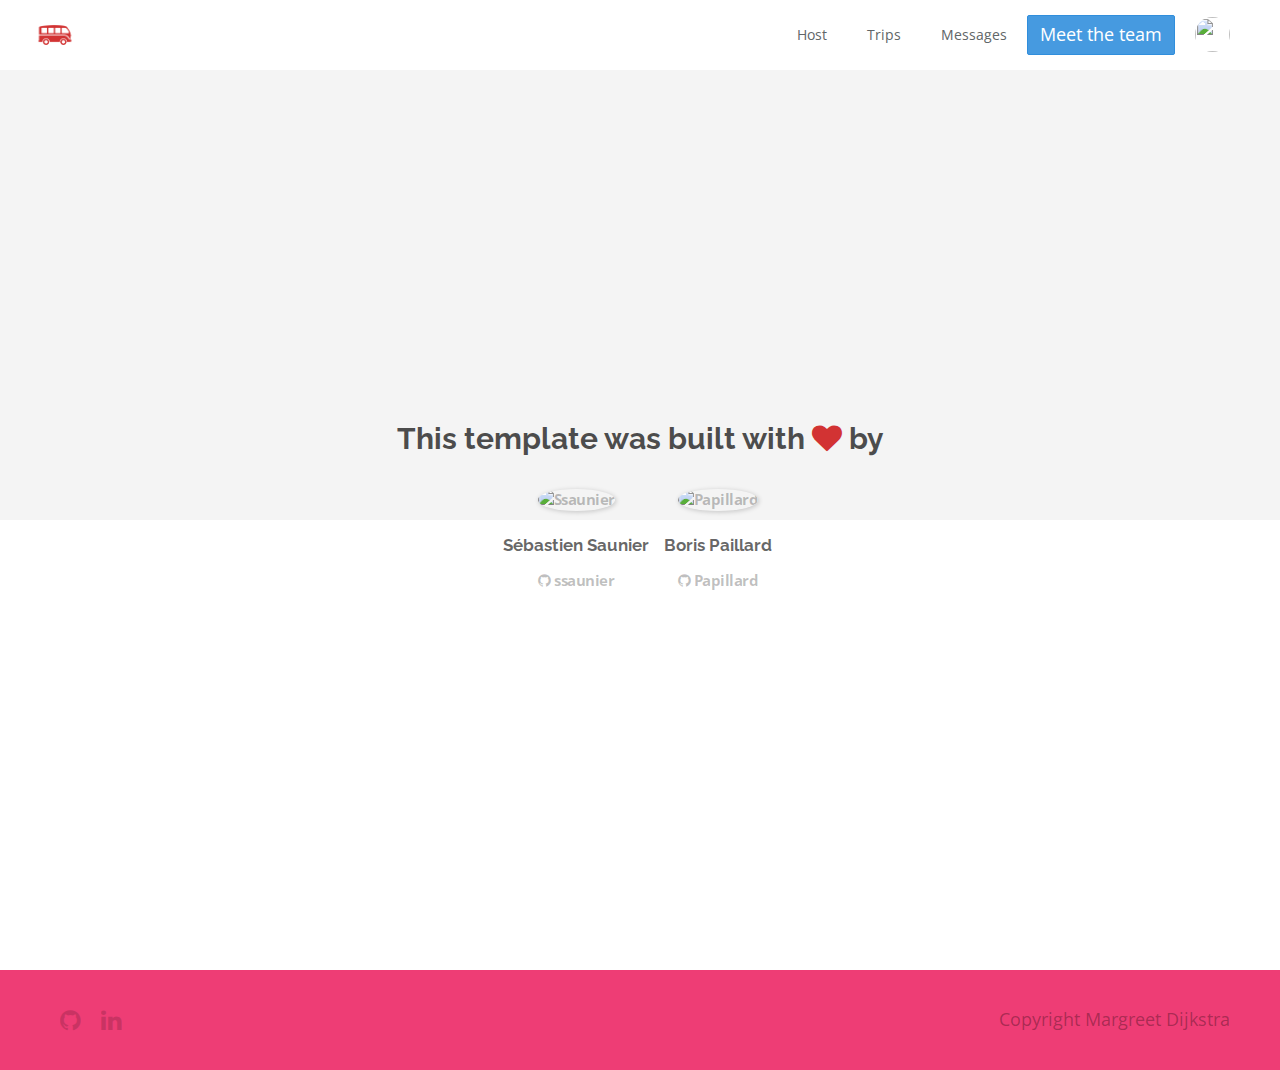
==== commit 3a71b2de: "Automated commit at 2018-08-07 09:35:36 UTC by middleman-deploy 2.0.0-alpha" ====
--- a/about.html
+++ b/about.html
@@ -7,7 +7,7 @@
           content="width=device-width, initial-scale=1, shrink-to-fit=no">
     <!-- Use the title from a page's frontmatter if it has one -->
     <title>Le Wagon - Middleman - About</title>
-    <link href="stylesheets/application-3daedf59.css" rel="stylesheet" />
+    <link href="stylesheets/application-f7d0759e.css" rel="stylesheet" />
     <script src="javascripts/application-93de88c9.js"></script>
     <link href="images/favicon-f15af148.png" rel="icon" type="image/png" />
   </head>
--- a/stylesheets/application-f7d0759e.css
+++ b/stylesheets/application-f7d0759e.css
@@ -0,0 +1,8 @@
+@import url("https://fonts.googleapis.com/css?family=Open+Sans:400,300,700|Raleway:400,100,300,700,500");/*!
+ * Bootstrap v3.3.7 (http://getbootstrap.com)
+ * Copyright 2011-2016 Twitter, Inc.
+ * Licensed under MIT (https://github.com/twbs/bootstrap/blob/master/LICENSE)
+ *//*! normalize.css v3.0.3 | MIT License | github.com/necolas/normalize.css */html{font-family:sans-serif;-ms-text-size-adjust:100%;-webkit-text-size-adjust:100%}body{margin:0}article,aside,details,figcaption,figure,footer,header,hgroup,main,menu,nav,section,summary{display:block}audio,canvas,progress,video{display:inline-block;vertical-align:baseline}audio:not([controls]){display:none;height:0}[hidden],template{display:none}a{background-color:transparent}a:active,a:hover{outline:0}abbr[title]{border-bottom:1px dotted}b,strong{font-weight:bold}dfn{font-style:italic}h1{font-size:2em;margin:0.67em 0}mark{background:#ff0;color:#000}small{font-size:80%}sub,sup{font-size:75%;line-height:0;position:relative;vertical-align:baseline}sup{top:-0.5em}sub{bottom:-0.25em}img{border:0}svg:not(:root){overflow:hidden}figure{margin:1em 40px}hr{-webkit-box-sizing:content-box;box-sizing:content-box;height:0}pre{overflow:auto}code,kbd,pre,samp{font-family:monospace, monospace;font-size:1em}button,input,optgroup,select,textarea{color:inherit;font:inherit;margin:0}button{overflow:visible}button,select{text-transform:none}button,html input[type="button"],input[type="reset"],input[type="submit"]{-webkit-appearance:button;cursor:pointer}button[disabled],html input[disabled]{cursor:default}button::-moz-focus-inner,input::-moz-focus-inner{border:0;padding:0}input{line-height:normal}input[type="checkbox"],input[type="radio"]{-webkit-box-sizing:border-box;box-sizing:border-box;padding:0}input[type="number"]::-webkit-inner-spin-button,input[type="number"]::-webkit-outer-spin-button{height:auto}input[type="search"]{-webkit-appearance:textfield;-webkit-box-sizing:content-box;box-sizing:content-box}input[type="search"]::-webkit-search-cancel-button,input[type="search"]::-webkit-search-decoration{-webkit-appearance:none}fieldset{border:1px solid #c0c0c0;margin:0 2px;padding:0.35em 0.625em 0.75em}legend{border:0;padding:0}textarea{overflow:auto}optgroup{font-weight:bold}table{border-collapse:collapse;border-spacing:0}td,th{padding:0}/*! Source: https://github.com/h5bp/html5-boilerplate/blob/master/src/css/main.css */@media print{*,*:before,*:after{background:transparent !important;color:#000 !important;-webkit-box-shadow:none !important;box-shadow:none !important;text-shadow:none !important}a,a:visited{text-decoration:underline}a[href]:after{content:" (" attr(href) ")"}abbr[title]:after{content:" (" attr(title) ")"}a[href^="#"]:after,a[href^="javascript:"]:after{content:""}pre,blockquote{border:1px solid #999;page-break-inside:avoid}thead{display:table-header-group}tr,img{page-break-inside:avoid}img{max-width:100% !important}p,h2,h3{orphans:3;widows:3}h2,h3{page-break-after:avoid}.navbar{display:none}.btn>.caret,.dropup>.btn>.caret{border-top-color:#000 !important}.label{border:1px solid #000}.table{border-collapse:collapse !important}.table td,.table th{background-color:#fff !important}.table-bordered th,.table-bordered td{border:1px solid #ddd !important}}@font-face{font-family:'Glyphicons Halflings';src:url("../assets/bootstrap/glyphicons-halflings-regular-86b6f62b.eot");src:url("../assets/bootstrap/glyphicons-halflings-regular-86b6f62b.eot?#iefix") format("embedded-opentype"),url("../assets/bootstrap/glyphicons-halflings-regular-ca35b697.woff2") format("woff2"),url("../assets/bootstrap/glyphicons-halflings-regular-278e49a8.woff") format("woff"),url("../assets/bootstrap/glyphicons-halflings-regular-44bc1850.ttf") format("truetype"),url("../assets/bootstrap/glyphicons-halflings-regular-de51a849.svg#glyphicons_halflingsregular") format("svg")}.glyphicon{position:relative;top:1px;display:inline-block;font-family:'Glyphicons Halflings';font-style:normal;font-weight:normal;line-height:1;-webkit-font-smoothing:antialiased;-moz-osx-font-smoothing:grayscale}.glyphicon-asterisk:before{content:"\002a"}.glyphicon-plus:before{content:"\002b"}.glyphicon-euro:before,.glyphicon-eur:before{content:"\20ac"}.glyphicon-minus:before{content:"\2212"}.glyphicon-cloud:before{content:"\2601"}.glyphicon-envelope:before{content:"\2709"}.glyphicon-pencil:before{content:"\270f"}.glyphicon-glass:before{content:"\e001"}.glyphicon-music:before{content:"\e002"}.glyphicon-search:before{content:"\e003"}.glyphicon-heart:before{content:"\e005"}.glyphicon-star:before{content:"\e006"}.glyphicon-star-empty:before{content:"\e007"}.glyphicon-user:before{content:"\e008"}.glyphicon-film:before{content:"\e009"}.glyphicon-th-large:before{content:"\e010"}.glyphicon-th:before{content:"\e011"}.glyphicon-th-list:before{content:"\e012"}.glyphicon-ok:before{content:"\e013"}.glyphicon-remove:before{content:"\e014"}.glyphicon-zoom-in:before{content:"\e015"}.glyphicon-zoom-out:before{content:"\e016"}.glyphicon-off:before{content:"\e017"}.glyphicon-signal:before{content:"\e018"}.glyphicon-cog:before{content:"\e019"}.glyphicon-trash:before{content:"\e020"}.glyphicon-home:before{content:"\e021"}.glyphicon-file:before{content:"\e022"}.glyphicon-time:before{content:"\e023"}.glyphicon-road:before{content:"\e024"}.glyphicon-download-alt:before{content:"\e025"}.glyphicon-download:before{content:"\e026"}.glyphicon-upload:before{content:"\e027"}.glyphicon-inbox:before{content:"\e028"}.glyphicon-play-circle:before{content:"\e029"}.glyphicon-repeat:before{content:"\e030"}.glyphicon-refresh:before{content:"\e031"}.glyphicon-list-alt:before{content:"\e032"}.glyphicon-lock:before{content:"\e033"}.glyphicon-flag:before{content:"\e034"}.glyphicon-headphones:before{content:"\e035"}.glyphicon-volume-off:before{content:"\e036"}.glyphicon-volume-down:before{content:"\e037"}.glyphicon-volume-up:before{content:"\e038"}.glyphicon-qrcode:before{content:"\e039"}.glyphicon-barcode:before{content:"\e040"}.glyphicon-tag:before{content:"\e041"}.glyphicon-tags:before{content:"\e042"}.glyphicon-book:before{content:"\e043"}.glyphicon-bookmark:before{content:"\e044"}.glyphicon-print:before{content:"\e045"}.glyphicon-camera:before{content:"\e046"}.glyphicon-font:before{content:"\e047"}.glyphicon-bold:before{content:"\e048"}.glyphicon-italic:before{content:"\e049"}.glyphicon-text-height:before{content:"\e050"}.glyphicon-text-width:before{content:"\e051"}.glyphicon-align-left:before{content:"\e052"}.glyphicon-align-center:before{content:"\e053"}.glyphicon-align-right:before{content:"\e054"}.glyphicon-align-justify:before{content:"\e055"}.glyphicon-list:before{content:"\e056"}.glyphicon-indent-left:before{content:"\e057"}.glyphicon-indent-right:before{content:"\e058"}.glyphicon-facetime-video:before{content:"\e059"}.glyphicon-picture:before{content:"\e060"}.glyphicon-map-marker:before{content:"\e062"}.glyphicon-adjust:before{content:"\e063"}.glyphicon-tint:before{content:"\e064"}.glyphicon-edit:before{content:"\e065"}.glyphicon-share:before{content:"\e066"}.glyphicon-check:before{content:"\e067"}.glyphicon-move:before{content:"\e068"}.glyphicon-step-backward:before{content:"\e069"}.glyphicon-fast-backward:before{content:"\e070"}.glyphicon-backward:before{content:"\e071"}.glyphicon-play:before{content:"\e072"}.glyphicon-pause:before{content:"\e073"}.glyphicon-stop:before{content:"\e074"}.glyphicon-forward:before{content:"\e075"}.glyphicon-fast-forward:before{content:"\e076"}.glyphicon-step-forward:before{content:"\e077"}.glyphicon-eject:before{content:"\e078"}.glyphicon-chevron-left:before{content:"\e079"}.glyphicon-chevron-right:before{content:"\e080"}.glyphicon-plus-sign:before{content:"\e081"}.glyphicon-minus-sign:before{content:"\e082"}.glyphicon-remove-sign:before{content:"\e083"}.glyphicon-ok-sign:before{content:"\e084"}.glyphicon-question-sign:before{content:"\e085"}.glyphicon-info-sign:before{content:"\e086"}.glyphicon-screenshot:before{content:"\e087"}.glyphicon-remove-circle:before{content:"\e088"}.glyphicon-ok-circle:before{content:"\e089"}.glyphicon-ban-circle:before{content:"\e090"}.glyphicon-arrow-left:before{content:"\e091"}.glyphicon-arrow-right:before{content:"\e092"}.glyphicon-arrow-up:before{content:"\e093"}.glyphicon-arrow-down:before{content:"\e094"}.glyphicon-share-alt:before{content:"\e095"}.glyphicon-resize-full:before{content:"\e096"}.glyphicon-resize-small:before{content:"\e097"}.glyphicon-exclamation-sign:before{content:"\e101"}.glyphicon-gift:before{content:"\e102"}.glyphicon-leaf:before{content:"\e103"}.glyphicon-fire:before{content:"\e104"}.glyphicon-eye-open:before{content:"\e105"}.glyphicon-eye-close:before{content:"\e106"}.glyphicon-warning-sign:before{content:"\e107"}.glyphicon-plane:before{content:"\e108"}.glyphicon-calendar:before{content:"\e109"}.glyphicon-random:before{content:"\e110"}.glyphicon-comment:before{content:"\e111"}.glyphicon-magnet:before{content:"\e112"}.glyphicon-chevron-up:before{content:"\e113"}.glyphicon-chevron-down:before{content:"\e114"}.glyphicon-retweet:before{content:"\e115"}.glyphicon-shopping-cart:before{content:"\e116"}.glyphicon-folder-close:before{content:"\e117"}.glyphicon-folder-open:before{content:"\e118"}.glyphicon-resize-vertical:before{content:"\e119"}.glyphicon-resize-horizontal:before{content:"\e120"}.glyphicon-hdd:before{content:"\e121"}.glyphicon-bullhorn:before{content:"\e122"}.glyphicon-bell:before{content:"\e123"}.glyphicon-certificate:before{content:"\e124"}.glyphicon-thumbs-up:before{content:"\e125"}.glyphicon-thumbs-down:before{content:"\e126"}.glyphicon-hand-right:before{content:"\e127"}.glyphicon-hand-left:before{content:"\e128"}.glyphicon-hand-up:before{content:"\e129"}.glyphicon-hand-down:before{content:"\e130"}.glyphicon-circle-arrow-right:before{content:"\e131"}.glyphicon-circle-arrow-left:before{content:"\e132"}.glyphicon-circle-arrow-up:before{content:"\e133"}.glyphicon-circle-arrow-down:before{content:"\e134"}.glyphicon-globe:before{content:"\e135"}.glyphicon-wrench:before{content:"\e136"}.glyphicon-tasks:before{content:"\e137"}.glyphicon-filter:before{content:"\e138"}.glyphicon-briefcase:before{content:"\e139"}.glyphicon-fullscreen:before{content:"\e140"}.glyphicon-dashboard:before{content:"\e141"}.glyphicon-paperclip:before{content:"\e142"}.glyphicon-heart-empty:before{content:"\e143"}.glyphicon-link:before{content:"\e144"}.glyphicon-phone:before{content:"\e145"}.glyphicon-pushpin:before{content:"\e146"}.glyphicon-usd:before{content:"\e148"}.glyphicon-gbp:before{content:"\e149"}.glyphicon-sort:before{content:"\e150"}.glyphicon-sort-by-alphabet:before{content:"\e151"}.glyphicon-sort-by-alphabet-alt:before{content:"\e152"}.glyphicon-sort-by-order:before{content:"\e153"}.glyphicon-sort-by-order-alt:before{content:"\e154"}.glyphicon-sort-by-attributes:before{content:"\e155"}.glyphicon-sort-by-attributes-alt:before{content:"\e156"}.glyphicon-unchecked:before{content:"\e157"}.glyphicon-expand:before{content:"\e158"}.glyphicon-collapse-down:before{content:"\e159"}.glyphicon-collapse-up:before{content:"\e160"}.glyphicon-log-in:before{content:"\e161"}.glyphicon-flash:before{content:"\e162"}.glyphicon-log-out:before{content:"\e163"}.glyphicon-new-window:before{content:"\e164"}.glyphicon-record:before{content:"\e165"}.glyphicon-save:before{content:"\e166"}.glyphicon-open:before{content:"\e167"}.glyphicon-saved:before{content:"\e168"}.glyphicon-import:before{content:"\e169"}.glyphicon-export:before{content:"\e170"}.glyphicon-send:before{content:"\e171"}.glyphicon-floppy-disk:before{content:"\e172"}.glyphicon-floppy-saved:before{content:"\e173"}.glyphicon-floppy-remove:before{content:"\e174"}.glyphicon-floppy-save:before{content:"\e175"}.glyphicon-floppy-open:before{content:"\e176"}.glyphicon-credit-card:before{content:"\e177"}.glyphicon-transfer:before{content:"\e178"}.glyphicon-cutlery:before{content:"\e179"}.glyphicon-header:before{content:"\e180"}.glyphicon-compressed:before{content:"\e181"}.glyphicon-earphone:before{content:"\e182"}.glyphicon-phone-alt:before{content:"\e183"}.glyphicon-tower:before{content:"\e184"}.glyphicon-stats:before{content:"\e185"}.glyphicon-sd-video:before{content:"\e186"}.glyphicon-hd-video:before{content:"\e187"}.glyphicon-subtitles:before{content:"\e188"}.glyphicon-sound-stereo:before{content:"\e189"}.glyphicon-sound-dolby:before{content:"\e190"}.glyphicon-sound-5-1:before{content:"\e191"}.glyphicon-sound-6-1:before{content:"\e192"}.glyphicon-sound-7-1:before{content:"\e193"}.glyphicon-copyright-mark:before{content:"\e194"}.glyphicon-registration-mark:before{content:"\e195"}.glyphicon-cloud-download:before{content:"\e197"}.glyphicon-cloud-upload:before{content:"\e198"}.glyphicon-tree-conifer:before{content:"\e199"}.glyphicon-tree-deciduous:before{content:"\e200"}.glyphicon-cd:before{content:"\e201"}.glyphicon-save-file:before{content:"\e202"}.glyphicon-open-file:before{content:"\e203"}.glyphicon-level-up:before{content:"\e204"}.glyphicon-copy:before{content:"\e205"}.glyphicon-paste:before{content:"\e206"}.glyphicon-alert:before{content:"\e209"}.glyphicon-equalizer:before{content:"\e210"}.glyphicon-king:before{content:"\e211"}.glyphicon-queen:before{content:"\e212"}.glyphicon-pawn:before{content:"\e213"}.glyphicon-bishop:before{content:"\e214"}.glyphicon-knight:before{content:"\e215"}.glyphicon-baby-formula:before{content:"\e216"}.glyphicon-tent:before{content:"\26fa"}.glyphicon-blackboard:before{content:"\e218"}.glyphicon-bed:before{content:"\e219"}.glyphicon-apple:before{content:"\f8ff"}.glyphicon-erase:before{content:"\e221"}.glyphicon-hourglass:before{content:"\231b"}.glyphicon-lamp:before{content:"\e223"}.glyphicon-duplicate:before{content:"\e224"}.glyphicon-piggy-bank:before{content:"\e225"}.glyphicon-scissors:before{content:"\e226"}.glyphicon-bitcoin:before{content:"\e227"}.glyphicon-btc:before{content:"\e227"}.glyphicon-xbt:before{content:"\e227"}.glyphicon-yen:before{content:"\00a5"}.glyphicon-jpy:before{content:"\00a5"}.glyphicon-ruble:before{content:"\20bd"}.glyphicon-rub:before{content:"\20bd"}.glyphicon-scale:before{content:"\e230"}.glyphicon-ice-lolly:before{content:"\e231"}.glyphicon-ice-lolly-tasted:before{content:"\e232"}.glyphicon-education:before{content:"\e233"}.glyphicon-option-horizontal:before{content:"\e234"}.glyphicon-option-vertical:before{content:"\e235"}.glyphicon-menu-hamburger:before{content:"\e236"}.glyphicon-modal-window:before{content:"\e237"}.glyphicon-oil:before{content:"\e238"}.glyphicon-grain:before{content:"\e239"}.glyphicon-sunglasses:before{content:"\e240"}.glyphicon-text-size:before{content:"\e241"}.glyphicon-text-color:before{content:"\e242"}.glyphicon-text-background:before{content:"\e243"}.glyphicon-object-align-top:before{content:"\e244"}.glyphicon-object-align-bottom:before{content:"\e245"}.glyphicon-object-align-horizontal:before{content:"\e246"}.glyphicon-object-align-left:before{content:"\e247"}.glyphicon-object-align-vertical:before{content:"\e248"}.glyphicon-object-align-right:before{content:"\e249"}.glyphicon-triangle-right:before{content:"\e250"}.glyphicon-triangle-left:before{content:"\e251"}.glyphicon-triangle-bottom:before{content:"\e252"}.glyphicon-triangle-top:before{content:"\e253"}.glyphicon-console:before{content:"\e254"}.glyphicon-superscript:before{content:"\e255"}.glyphicon-subscript:before{content:"\e256"}.glyphicon-menu-left:before{content:"\e257"}.glyphicon-menu-right:before{content:"\e258"}.glyphicon-menu-down:before{content:"\e259"}.glyphicon-menu-up:before{content:"\e260"}*{-webkit-box-sizing:border-box;box-sizing:border-box}*:before,*:after{-webkit-box-sizing:border-box;box-sizing:border-box}html{font-size:10px;-webkit-tap-highlight-color:transparent}body{font-family:"Open Sans", "Helvetica", "sans-serif";font-size:18px;line-height:1.42857143;color:#333333;background-color:#F4F4F4}input,button,select,textarea{font-family:inherit;font-size:inherit;line-height:inherit}a{color:#469AE0;text-decoration:none}a:hover,a:focus{color:#1f74ba;text-decoration:underline}a:focus{outline:5px auto -webkit-focus-ring-color;outline-offset:-2px}figure{margin:0}img{vertical-align:middle}.img-responsive{display:block;max-width:100%;height:auto}.img-rounded{border-radius:2px}.img-thumbnail{padding:4px;line-height:1.42857143;background-color:#F4F4F4;border:1px solid #ddd;border-radius:2px;-webkit-transition:all 0.2s ease-in-out;transition:all 0.2s ease-in-out;display:inline-block;max-width:100%;height:auto}.img-circle{border-radius:50%}hr{margin-top:25px;margin-bottom:25px;border:0;border-top:1px solid #eeeeee}.sr-only{position:absolute;width:1px;height:1px;margin:-1px;padding:0;overflow:hidden;clip:rect(0, 0, 0, 0);border:0}.sr-only-focusable:active,.sr-only-focusable:focus{position:static;width:auto;height:auto;margin:0;overflow:visible;clip:auto}[role="button"]{cursor:pointer}h1,h2,h3,h4,h5,h6,.h1,.h2,.h3,.h4,.h5,.h6{font-family:"Raleway", "Helvetica", "sans-serif";font-weight:500;line-height:1.1;color:inherit}h1 small,h1 .small,h2 small,h2 .small,h3 small,h3 .small,h4 small,h4 .small,h5 small,h5 .small,h6 small,h6 .small,.h1 small,.h1 .small,.h2 small,.h2 .small,.h3 small,.h3 .small,.h4 small,.h4 .small,.h5 small,.h5 .small,.h6 small,.h6 .small{font-weight:normal;line-height:1;color:#777777}h1,.h1,h2,.h2,h3,.h3{margin-top:25px;margin-bottom:12.5px}h1 small,h1 .small,.h1 small,.h1 .small,h2 small,h2 .small,.h2 small,.h2 .small,h3 small,h3 .small,.h3 small,.h3 .small{font-size:65%}h4,.h4,h5,.h5,h6,.h6{margin-top:12.5px;margin-bottom:12.5px}h4 small,h4 .small,.h4 small,.h4 .small,h5 small,h5 .small,.h5 small,.h5 .small,h6 small,h6 .small,.h6 small,.h6 .small{font-size:75%}h1,.h1{font-size:46px}h2,.h2{font-size:38px}h3,.h3{font-size:31px}h4,.h4{font-size:23px}h5,.h5{font-size:18px}h6,.h6{font-size:16px}p{margin:0 0 12.5px}.lead{margin-bottom:25px;font-size:20px;font-weight:300;line-height:1.4}@media (min-width: 768px){.lead{font-size:27px}}small,.small{font-size:88%}mark,.mark{background-color:#fcf8e3;padding:.2em}.text-left{text-align:left}.text-right{text-align:right}.text-center{text-align:center}.text-justify{text-align:justify}.text-nowrap{white-space:nowrap}.text-lowercase{text-transform:lowercase}.text-uppercase,.initialism{text-transform:uppercase}.text-capitalize{text-transform:capitalize}.text-muted{color:#777777}.text-primary{color:#469AE0}a.text-primary:hover,a.text-primary:focus{color:#2381d0}.text-success{color:#3c763d}a.text-success:hover,a.text-success:focus{color:#2b542c}.text-info{color:#31708f}a.text-info:hover,a.text-info:focus{color:#245269}.text-warning{color:#8a6d3b}a.text-warning:hover,a.text-warning:focus{color:#66512c}.text-danger{color:#a94442}a.text-danger:hover,a.text-danger:focus{color:#843534}.bg-primary{color:#fff}.bg-primary{background-color:#469AE0}a.bg-primary:hover,a.bg-primary:focus{background-color:#2381d0}.bg-success{background-color:#dff0d8}a.bg-success:hover,a.bg-success:focus{background-color:#c1e2b3}.bg-info{background-color:#d9edf7}a.bg-info:hover,a.bg-info:focus{background-color:#afd9ee}.bg-warning{background-color:#fcf8e3}a.bg-warning:hover,a.bg-warning:focus{background-color:#f7ecb5}.bg-danger{background-color:#f2dede}a.bg-danger:hover,a.bg-danger:focus{background-color:#e4b9b9}.page-header{padding-bottom:11.5px;margin:50px 0 25px;border-bottom:1px solid #eeeeee}ul,ol{margin-top:0;margin-bottom:12.5px}ul ul,ul ol,ol ul,ol ol{margin-bottom:0}.list-unstyled{padding-left:0;list-style:none}.list-inline{padding-left:0;list-style:none;margin-left:-5px}.list-inline>li{display:inline-block;padding-left:5px;padding-right:5px}dl{margin-top:0;margin-bottom:25px}dt,dd{line-height:1.42857143}dt{font-weight:bold}dd{margin-left:0}.dl-horizontal dd:before,.dl-horizontal dd:after{content:" ";display:table}.dl-horizontal dd:after{clear:both}@media (min-width: 768px){.dl-horizontal dt{float:left;width:160px;clear:left;text-align:right;overflow:hidden;text-overflow:ellipsis;white-space:nowrap}.dl-horizontal dd{margin-left:180px}}abbr[title],abbr[data-original-title]{cursor:help;border-bottom:1px dotted #777777}.initialism{font-size:90%}blockquote{padding:12.5px 25px;margin:0 0 25px;font-size:22.5px;border-left:5px solid #eeeeee}blockquote p:last-child,blockquote ul:last-child,blockquote ol:last-child{margin-bottom:0}blockquote footer,blockquote small,blockquote .small{display:block;font-size:80%;line-height:1.42857143;color:#777777}blockquote footer:before,blockquote small:before,blockquote .small:before{content:'\2014 \00A0'}.blockquote-reverse,blockquote.pull-right{padding-right:15px;padding-left:0;border-right:5px solid #eeeeee;border-left:0;text-align:right}.blockquote-reverse footer:before,.blockquote-reverse small:before,.blockquote-reverse .small:before,blockquote.pull-right footer:before,blockquote.pull-right small:before,blockquote.pull-right .small:before{content:''}.blockquote-reverse footer:after,.blockquote-reverse small:after,.blockquote-reverse .small:after,blockquote.pull-right footer:after,blockquote.pull-right small:after,blockquote.pull-right .small:after{content:'\00A0 \2014'}address{margin-bottom:25px;font-style:normal;line-height:1.42857143}code,kbd,pre,samp{font-family:Menlo, Monaco, Consolas, "Courier New", monospace}code{padding:2px 4px;font-size:90%;color:#c7254e;background-color:#f9f2f4;border-radius:2px}kbd{padding:2px 4px;font-size:90%;color:#fff;background-color:#333;border-radius:2px;-webkit-box-shadow:inset 0 -1px 0 rgba(0,0,0,0.25);box-shadow:inset 0 -1px 0 rgba(0,0,0,0.25)}kbd kbd{padding:0;font-size:100%;font-weight:bold;-webkit-box-shadow:none;box-shadow:none}pre{display:block;padding:12px;margin:0 0 12.5px;font-size:17px;line-height:1.42857143;word-break:break-all;word-wrap:break-word;color:#333333;background-color:#f5f5f5;border:1px solid #ccc;border-radius:2px}pre code{padding:0;font-size:inherit;color:inherit;white-space:pre-wrap;background-color:transparent;border-radius:0}.pre-scrollable{max-height:340px;overflow-y:scroll}.container{margin-right:auto;margin-left:auto;padding-left:15px;padding-right:15px}.container:before,.container:after{content:" ";display:table}.container:after{clear:both}@media (min-width: 768px){.container{width:750px}}@media (min-width: 992px){.container{width:970px}}@media (min-width: 1200px){.container{width:1170px}}.container-fluid{margin-right:auto;margin-left:auto;padding-left:15px;padding-right:15px}.container-fluid:before,.container-fluid:after{content:" ";display:table}.container-fluid:after{clear:both}.row{margin-left:-15px;margin-right:-15px}.row:before,.row:after{content:" ";display:table}.row:after{clear:both}.col-xs-1,.col-sm-1,.col-md-1,.col-lg-1,.col-xs-2,.col-sm-2,.col-md-2,.col-lg-2,.col-xs-3,.col-sm-3,.col-md-3,.col-lg-3,.col-xs-4,.col-sm-4,.col-md-4,.col-lg-4,.col-xs-5,.col-sm-5,.col-md-5,.col-lg-5,.col-xs-6,.col-sm-6,.col-md-6,.col-lg-6,.col-xs-7,.col-sm-7,.col-md-7,.col-lg-7,.col-xs-8,.col-sm-8,.col-md-8,.col-lg-8,.col-xs-9,.col-sm-9,.col-md-9,.col-lg-9,.col-xs-10,.col-sm-10,.col-md-10,.col-lg-10,.col-xs-11,.col-sm-11,.col-md-11,.col-lg-11,.col-xs-12,.col-sm-12,.col-md-12,.col-lg-12{position:relative;min-height:1px;padding-left:15px;padding-right:15px}.col-xs-1,.col-xs-2,.col-xs-3,.col-xs-4,.col-xs-5,.col-xs-6,.col-xs-7,.col-xs-8,.col-xs-9,.col-xs-10,.col-xs-11,.col-xs-12{float:left}.col-xs-1{width:8.33333333%}.col-xs-2{width:16.66666667%}.col-xs-3{width:25%}.col-xs-4{width:33.33333333%}.col-xs-5{width:41.66666667%}.col-xs-6{width:50%}.col-xs-7{width:58.33333333%}.col-xs-8{width:66.66666667%}.col-xs-9{width:75%}.col-xs-10{width:83.33333333%}.col-xs-11{width:91.66666667%}.col-xs-12{width:100%}.col-xs-pull-0{right:auto}.col-xs-pull-1{right:8.33333333%}.col-xs-pull-2{right:16.66666667%}.col-xs-pull-3{right:25%}.col-xs-pull-4{right:33.33333333%}.col-xs-pull-5{right:41.66666667%}.col-xs-pull-6{right:50%}.col-xs-pull-7{right:58.33333333%}.col-xs-pull-8{right:66.66666667%}.col-xs-pull-9{right:75%}.col-xs-pull-10{right:83.33333333%}.col-xs-pull-11{right:91.66666667%}.col-xs-pull-12{right:100%}.col-xs-push-0{left:auto}.col-xs-push-1{left:8.33333333%}.col-xs-push-2{left:16.66666667%}.col-xs-push-3{left:25%}.col-xs-push-4{left:33.33333333%}.col-xs-push-5{left:41.66666667%}.col-xs-push-6{left:50%}.col-xs-push-7{left:58.33333333%}.col-xs-push-8{left:66.66666667%}.col-xs-push-9{left:75%}.col-xs-push-10{left:83.33333333%}.col-xs-push-11{left:91.66666667%}.col-xs-push-12{left:100%}.col-xs-offset-0{margin-left:0%}.col-xs-offset-1{margin-left:8.33333333%}.col-xs-offset-2{margin-left:16.66666667%}.col-xs-offset-3{margin-left:25%}.col-xs-offset-4{margin-left:33.33333333%}.col-xs-offset-5{margin-left:41.66666667%}.col-xs-offset-6{margin-left:50%}.col-xs-offset-7{margin-left:58.33333333%}.col-xs-offset-8{margin-left:66.66666667%}.col-xs-offset-9{margin-left:75%}.col-xs-offset-10{margin-left:83.33333333%}.col-xs-offset-11{margin-left:91.66666667%}.col-xs-offset-12{margin-left:100%}@media (min-width: 768px){.col-sm-1,.col-sm-2,.col-sm-3,.col-sm-4,.col-sm-5,.col-sm-6,.col-sm-7,.col-sm-8,.col-sm-9,.col-sm-10,.col-sm-11,.col-sm-12{float:left}.col-sm-1{width:8.33333333%}.col-sm-2{width:16.66666667%}.col-sm-3{width:25%}.col-sm-4{width:33.33333333%}.col-sm-5{width:41.66666667%}.col-sm-6{width:50%}.col-sm-7{width:58.33333333%}.col-sm-8{width:66.66666667%}.col-sm-9{width:75%}.col-sm-10{width:83.33333333%}.col-sm-11{width:91.66666667%}.col-sm-12{width:100%}.col-sm-pull-0{right:auto}.col-sm-pull-1{right:8.33333333%}.col-sm-pull-2{right:16.66666667%}.col-sm-pull-3{right:25%}.col-sm-pull-4{right:33.33333333%}.col-sm-pull-5{right:41.66666667%}.col-sm-pull-6{right:50%}.col-sm-pull-7{right:58.33333333%}.col-sm-pull-8{right:66.66666667%}.col-sm-pull-9{right:75%}.col-sm-pull-10{right:83.33333333%}.col-sm-pull-11{right:91.66666667%}.col-sm-pull-12{right:100%}.col-sm-push-0{left:auto}.col-sm-push-1{left:8.33333333%}.col-sm-push-2{left:16.66666667%}.col-sm-push-3{left:25%}.col-sm-push-4{left:33.33333333%}.col-sm-push-5{left:41.66666667%}.col-sm-push-6{left:50%}.col-sm-push-7{left:58.33333333%}.col-sm-push-8{left:66.66666667%}.col-sm-push-9{left:75%}.col-sm-push-10{left:83.33333333%}.col-sm-push-11{left:91.66666667%}.col-sm-push-12{left:100%}.col-sm-offset-0{margin-left:0%}.col-sm-offset-1{margin-left:8.33333333%}.col-sm-offset-2{margin-left:16.66666667%}.col-sm-offset-3{margin-left:25%}.col-sm-offset-4{margin-left:33.33333333%}.col-sm-offset-5{margin-left:41.66666667%}.col-sm-offset-6{margin-left:50%}.col-sm-offset-7{margin-left:58.33333333%}.col-sm-offset-8{margin-left:66.66666667%}.col-sm-offset-9{margin-left:75%}.col-sm-offset-10{margin-left:83.33333333%}.col-sm-offset-11{margin-left:91.66666667%}.col-sm-offset-12{margin-left:100%}}@media (min-width: 992px){.col-md-1,.col-md-2,.col-md-3,.col-md-4,.col-md-5,.col-md-6,.col-md-7,.col-md-8,.col-md-9,.col-md-10,.col-md-11,.col-md-12{float:left}.col-md-1{width:8.33333333%}.col-md-2{width:16.66666667%}.col-md-3{width:25%}.col-md-4{width:33.33333333%}.col-md-5{width:41.66666667%}.col-md-6{width:50%}.col-md-7{width:58.33333333%}.col-md-8{width:66.66666667%}.col-md-9{width:75%}.col-md-10{width:83.33333333%}.col-md-11{width:91.66666667%}.col-md-12{width:100%}.col-md-pull-0{right:auto}.col-md-pull-1{right:8.33333333%}.col-md-pull-2{right:16.66666667%}.col-md-pull-3{right:25%}.col-md-pull-4{right:33.33333333%}.col-md-pull-5{right:41.66666667%}.col-md-pull-6{right:50%}.col-md-pull-7{right:58.33333333%}.col-md-pull-8{right:66.66666667%}.col-md-pull-9{right:75%}.col-md-pull-10{right:83.33333333%}.col-md-pull-11{right:91.66666667%}.col-md-pull-12{right:100%}.col-md-push-0{left:auto}.col-md-push-1{left:8.33333333%}.col-md-push-2{left:16.66666667%}.col-md-push-3{left:25%}.col-md-push-4{left:33.33333333%}.col-md-push-5{left:41.66666667%}.col-md-push-6{left:50%}.col-md-push-7{left:58.33333333%}.col-md-push-8{left:66.66666667%}.col-md-push-9{left:75%}.col-md-push-10{left:83.33333333%}.col-md-push-11{left:91.66666667%}.col-md-push-12{left:100%}.col-md-offset-0{margin-left:0%}.col-md-offset-1{margin-left:8.33333333%}.col-md-offset-2{margin-left:16.66666667%}.col-md-offset-3{margin-left:25%}.col-md-offset-4{margin-left:33.33333333%}.col-md-offset-5{margin-left:41.66666667%}.col-md-offset-6{margin-left:50%}.col-md-offset-7{margin-left:58.33333333%}.col-md-offset-8{margin-left:66.66666667%}.col-md-offset-9{margin-left:75%}.col-md-offset-10{margin-left:83.33333333%}.col-md-offset-11{margin-left:91.66666667%}.col-md-offset-12{margin-left:100%}}@media (min-width: 1200px){.col-lg-1,.col-lg-2,.col-lg-3,.col-lg-4,.col-lg-5,.col-lg-6,.col-lg-7,.col-lg-8,.col-lg-9,.col-lg-10,.col-lg-11,.col-lg-12{float:left}.col-lg-1{width:8.33333333%}.col-lg-2{width:16.66666667%}.col-lg-3{width:25%}.col-lg-4{width:33.33333333%}.col-lg-5{width:41.66666667%}.col-lg-6{width:50%}.col-lg-7{width:58.33333333%}.col-lg-8{width:66.66666667%}.col-lg-9{width:75%}.col-lg-10{width:83.33333333%}.col-lg-11{width:91.66666667%}.col-lg-12{width:100%}.col-lg-pull-0{right:auto}.col-lg-pull-1{right:8.33333333%}.col-lg-pull-2{right:16.66666667%}.col-lg-pull-3{right:25%}.col-lg-pull-4{right:33.33333333%}.col-lg-pull-5{right:41.66666667%}.col-lg-pull-6{right:50%}.col-lg-pull-7{right:58.33333333%}.col-lg-pull-8{right:66.66666667%}.col-lg-pull-9{right:75%}.col-lg-pull-10{right:83.33333333%}.col-lg-pull-11{right:91.66666667%}.col-lg-pull-12{right:100%}.col-lg-push-0{left:auto}.col-lg-push-1{left:8.33333333%}.col-lg-push-2{left:16.66666667%}.col-lg-push-3{left:25%}.col-lg-push-4{left:33.33333333%}.col-lg-push-5{left:41.66666667%}.col-lg-push-6{left:50%}.col-lg-push-7{left:58.33333333%}.col-lg-push-8{left:66.66666667%}.col-lg-push-9{left:75%}.col-lg-push-10{left:83.33333333%}.col-lg-push-11{left:91.66666667%}.col-lg-push-12{left:100%}.col-lg-offset-0{margin-left:0%}.col-lg-offset-1{margin-left:8.33333333%}.col-lg-offset-2{margin-left:16.66666667%}.col-lg-offset-3{margin-left:25%}.col-lg-offset-4{margin-left:33.33333333%}.col-lg-offset-5{margin-left:41.66666667%}.col-lg-offset-6{margin-left:50%}.col-lg-offset-7{margin-left:58.33333333%}.col-lg-offset-8{margin-left:66.66666667%}.col-lg-offset-9{margin-left:75%}.col-lg-offset-10{margin-left:83.33333333%}.col-lg-offset-11{margin-left:91.66666667%}.col-lg-offset-12{margin-left:100%}}table{background-color:transparent}caption{padding-top:8px;padding-bottom:8px;color:#777777;text-align:left}th{text-align:left}.table{width:100%;max-width:100%;margin-bottom:25px}.table>thead>tr>th,.table>thead>tr>td,.table>tbody>tr>th,.table>tbody>tr>td,.table>tfoot>tr>th,.table>tfoot>tr>td{padding:8px;line-height:1.42857143;vertical-align:top;border-top:1px solid #ddd}.table>thead>tr>th{vertical-align:bottom;border-bottom:2px solid #ddd}.table>caption+thead>tr:first-child>th,.table>caption+thead>tr:first-child>td,.table>colgroup+thead>tr:first-child>th,.table>colgroup+thead>tr:first-child>td,.table>thead:first-child>tr:first-child>th,.table>thead:first-child>tr:first-child>td{border-top:0}.table>tbody+tbody{border-top:2px solid #ddd}.table .table{background-color:#F4F4F4}.table-condensed>thead>tr>th,.table-condensed>thead>tr>td,.table-condensed>tbody>tr>th,.table-condensed>tbody>tr>td,.table-condensed>tfoot>tr>th,.table-condensed>tfoot>tr>td{padding:5px}.table-bordered{border:1px solid #ddd}.table-bordered>thead>tr>th,.table-bordered>thead>tr>td,.table-bordered>tbody>tr>th,.table-bordered>tbody>tr>td,.table-bordered>tfoot>tr>th,.table-bordered>tfoot>tr>td{border:1px solid #ddd}.table-bordered>thead>tr>th,.table-bordered>thead>tr>td{border-bottom-width:2px}.table-striped>tbody>tr:nth-of-type(odd){background-color:#f9f9f9}.table-hover>tbody>tr:hover{background-color:#f5f5f5}table col[class*="col-"]{position:static;float:none;display:table-column}table td[class*="col-"],table th[class*="col-"]{position:static;float:none;display:table-cell}.table>thead>tr>td.active,.table>thead>tr>th.active,.table>thead>tr.active>td,.table>thead>tr.active>th,.table>tbody>tr>td.active,.table>tbody>tr>th.active,.table>tbody>tr.active>td,.table>tbody>tr.active>th,.table>tfoot>tr>td.active,.table>tfoot>tr>th.active,.table>tfoot>tr.active>td,.table>tfoot>tr.active>th{background-color:#f5f5f5}.table-hover>tbody>tr>td.active:hover,.table-hover>tbody>tr>th.active:hover,.table-hover>tbody>tr.active:hover>td,.table-hover>tbody>tr:hover>.active,.table-hover>tbody>tr.active:hover>th{background-color:#e8e8e8}.table>thead>tr>td.success,.table>thead>tr>th.success,.table>thead>tr.success>td,.table>thead>tr.success>th,.table>tbody>tr>td.success,.table>tbody>tr>th.success,.table>tbody>tr.success>td,.table>tbody>tr.success>th,.table>tfoot>tr>td.success,.table>tfoot>tr>th.success,.table>tfoot>tr.success>td,.table>tfoot>tr.success>th{background-color:#dff0d8}.table-hover>tbody>tr>td.success:hover,.table-hover>tbody>tr>th.success:hover,.table-hover>tbody>tr.success:hover>td,.table-hover>tbody>tr:hover>.success,.table-hover>tbody>tr.success:hover>th{background-color:#d0e9c6}.table>thead>tr>td.info,.table>thead>tr>th.info,.table>thead>tr.info>td,.table>thead>tr.info>th,.table>tbody>tr>td.info,.table>tbody>tr>th.info,.table>tbody>tr.info>td,.table>tbody>tr.info>th,.table>tfoot>tr>td.info,.table>tfoot>tr>th.info,.table>tfoot>tr.info>td,.table>tfoot>tr.info>th{background-color:#d9edf7}.table-hover>tbody>tr>td.info:hover,.table-hover>tbody>tr>th.info:hover,.table-hover>tbody>tr.info:hover>td,.table-hover>tbody>tr:hover>.info,.table-hover>tbody>tr.info:hover>th{background-color:#c4e3f3}.table>thead>tr>td.warning,.table>thead>tr>th.warning,.table>thead>tr.warning>td,.table>thead>tr.warning>th,.table>tbody>tr>td.warning,.table>tbody>tr>th.warning,.table>tbody>tr.warning>td,.table>tbody>tr.warning>th,.table>tfoot>tr>td.warning,.table>tfoot>tr>th.warning,.table>tfoot>tr.warning>td,.table>tfoot>tr.warning>th{background-color:#fcf8e3}.table-hover>tbody>tr>td.warning:hover,.table-hover>tbody>tr>th.warning:hover,.table-hover>tbody>tr.warning:hover>td,.table-hover>tbody>tr:hover>.warning,.table-hover>tbody>tr.warning:hover>th{background-color:#faf2cc}.table>thead>tr>td.danger,.table>thead>tr>th.danger,.table>thead>tr.danger>td,.table>thead>tr.danger>th,.table>tbody>tr>td.danger,.table>tbody>tr>th.danger,.table>tbody>tr.danger>td,.table>tbody>tr.danger>th,.table>tfoot>tr>td.danger,.table>tfoot>tr>th.danger,.table>tfoot>tr.danger>td,.table>tfoot>tr.danger>th{background-color:#f2dede}.table-hover>tbody>tr>td.danger:hover,.table-hover>tbody>tr>th.danger:hover,.table-hover>tbody>tr.danger:hover>td,.table-hover>tbody>tr:hover>.danger,.table-hover>tbody>tr.danger:hover>th{background-color:#ebcccc}.table-responsive{overflow-x:auto;min-height:0.01%}@media screen and (max-width: 767px){.table-responsive{width:100%;margin-bottom:18.75px;overflow-y:hidden;-ms-overflow-style:-ms-autohiding-scrollbar;border:1px solid #ddd}.table-responsive>.table{margin-bottom:0}.table-responsive>.table>thead>tr>th,.table-responsive>.table>thead>tr>td,.table-responsive>.table>tbody>tr>th,.table-responsive>.table>tbody>tr>td,.table-responsive>.table>tfoot>tr>th,.table-responsive>.table>tfoot>tr>td{white-space:nowrap}.table-responsive>.table-bordered{border:0}.table-responsive>.table-bordered>thead>tr>th:first-child,.table-responsive>.table-bordered>thead>tr>td:first-child,.table-responsive>.table-bordered>tbody>tr>th:first-child,.table-responsive>.table-bordered>tbody>tr>td:first-child,.table-responsive>.table-bordered>tfoot>tr>th:first-child,.table-responsive>.table-bordered>tfoot>tr>td:first-child{border-left:0}.table-responsive>.table-bordered>thead>tr>th:last-child,.table-responsive>.table-bordered>thead>tr>td:last-child,.table-responsive>.table-bordered>tbody>tr>th:last-child,.table-responsive>.table-bordered>tbody>tr>td:last-child,.table-responsive>.table-bordered>tfoot>tr>th:last-child,.table-responsive>.table-bordered>tfoot>tr>td:last-child{border-right:0}.table-responsive>.table-bordered>tbody>tr:last-child>th,.table-responsive>.table-bordered>tbody>tr:last-child>td,.table-responsive>.table-bordered>tfoot>tr:last-child>th,.table-responsive>.table-bordered>tfoot>tr:last-child>td{border-bottom:0}}fieldset{padding:0;margin:0;border:0;min-width:0}legend{display:block;width:100%;padding:0;margin-bottom:25px;font-size:27px;line-height:inherit;color:#333333;border:0;border-bottom:1px solid #e5e5e5}label{display:inline-block;max-width:100%;margin-bottom:5px;font-weight:bold}input[type="search"]{-webkit-box-sizing:border-box;box-sizing:border-box}input[type="radio"],input[type="checkbox"]{margin:4px 0 0;margin-top:1px \9;line-height:normal}input[type="file"]{display:block}input[type="range"]{display:block;width:100%}select[multiple],select[size]{height:auto}input[type="file"]:focus,input[type="radio"]:focus,input[type="checkbox"]:focus{outline:5px auto -webkit-focus-ring-color;outline-offset:-2px}output{display:block;padding-top:7px;font-size:18px;line-height:1.42857143;color:#000000}.form-control{display:block;width:100%;height:39px;padding:6px 12px;font-size:18px;line-height:1.42857143;color:#000000;background-color:#fff;background-image:none;border:1px solid #ccc;border-radius:2px;-webkit-box-shadow:inset 0 1px 1px rgba(0,0,0,0.075);box-shadow:inset 0 1px 1px rgba(0,0,0,0.075);-webkit-transition:border-color ease-in-out 0.15s, box-shadow ease-in-out 0.15s;-webkit-transition:border-color ease-in-out 0.15s, -webkit-box-shadow ease-in-out 0.15s;transition:border-color ease-in-out 0.15s, -webkit-box-shadow ease-in-out 0.15s;transition:border-color ease-in-out 0.15s, box-shadow ease-in-out 0.15s;transition:border-color ease-in-out 0.15s, box-shadow ease-in-out 0.15s, -webkit-box-shadow ease-in-out 0.15s}.form-control:focus{border-color:#66afe9;outline:0;-webkit-box-shadow:inset 0 1px 1px rgba(0,0,0,0.075),0 0 8px rgba(102,175,233,0.6);box-shadow:inset 0 1px 1px rgba(0,0,0,0.075),0 0 8px rgba(102,175,233,0.6)}.form-control::-moz-placeholder{color:#999;opacity:1}.form-control:-ms-input-placeholder{color:#999}.form-control::-webkit-input-placeholder{color:#999}.form-control::-ms-expand{border:0;background-color:transparent}.form-control[disabled],.form-control[readonly],fieldset[disabled] .form-control{background-color:#eeeeee;opacity:1}.form-control[disabled],fieldset[disabled] .form-control{cursor:not-allowed}textarea.form-control{height:auto}input[type="search"]{-webkit-appearance:none}@media screen and (-webkit-min-device-pixel-ratio: 0){input[type="date"].form-control,input[type="time"].form-control,input[type="datetime-local"].form-control,input[type="month"].form-control{line-height:39px}input[type="date"].input-sm,.input-group-sm>input[type="date"].form-control,.input-group-sm>input[type="date"].input-group-addon,.input-group-sm>.input-group-btn>input[type="date"].btn,.input-group-sm input[type="date"],input[type="time"].input-sm,.input-group-sm>input[type="time"].form-control,.input-group-sm>input[type="time"].input-group-addon,.input-group-sm>.input-group-btn>input[type="time"].btn,.input-group-sm input[type="time"],input[type="datetime-local"].input-sm,.input-group-sm>input[type="datetime-local"].form-control,.input-group-sm>input[type="datetime-local"].input-group-addon,.input-group-sm>.input-group-btn>input[type="datetime-local"].btn,.input-group-sm input[type="datetime-local"],input[type="month"].input-sm,.input-group-sm>input[type="month"].form-control,.input-group-sm>input[type="month"].input-group-addon,.input-group-sm>.input-group-btn>input[type="month"].btn,.input-group-sm input[type="month"]{line-height:36px}input[type="date"].input-lg,.input-group-lg>input[type="date"].form-control,.input-group-lg>input[type="date"].input-group-addon,.input-group-lg>.input-group-btn>input[type="date"].btn,.input-group-lg input[type="date"],input[type="time"].input-lg,.input-group-lg>input[type="time"].form-control,.input-group-lg>input[type="time"].input-group-addon,.input-group-lg>.input-group-btn>input[type="time"].btn,.input-group-lg input[type="time"],input[type="datetime-local"].input-lg,.input-group-lg>input[type="datetime-local"].form-control,.input-group-lg>input[type="datetime-local"].input-group-addon,.input-group-lg>.input-group-btn>input[type="datetime-local"].btn,.input-group-lg input[type="datetime-local"],input[type="month"].input-lg,.input-group-lg>input[type="month"].form-control,.input-group-lg>input[type="month"].input-group-addon,.input-group-lg>.input-group-btn>input[type="month"].btn,.input-group-lg input[type="month"]{line-height:53px}}.form-group{margin-bottom:15px}.radio,.checkbox{position:relative;display:block;margin-top:10px;margin-bottom:10px}.radio label,.checkbox label{min-height:25px;padding-left:20px;margin-bottom:0;font-weight:normal;cursor:pointer}.radio input[type="radio"],.radio-inline input[type="radio"],.checkbox input[type="checkbox"],.checkbox-inline input[type="checkbox"]{position:absolute;margin-left:-20px;margin-top:4px \9}.radio+.radio,.checkbox+.checkbox{margin-top:-5px}.radio-inline,.checkbox-inline{position:relative;display:inline-block;padding-left:20px;margin-bottom:0;vertical-align:middle;font-weight:normal;cursor:pointer}.radio-inline+.radio-inline,.checkbox-inline+.checkbox-inline{margin-top:0;margin-left:10px}input[type="radio"][disabled],input[type="radio"].disabled,fieldset[disabled] input[type="radio"],input[type="checkbox"][disabled],input[type="checkbox"].disabled,fieldset[disabled] input[type="checkbox"]{cursor:not-allowed}.radio-inline.disabled,fieldset[disabled] .radio-inline,.checkbox-inline.disabled,fieldset[disabled] .checkbox-inline{cursor:not-allowed}.radio.disabled label,fieldset[disabled] .radio label,.checkbox.disabled label,fieldset[disabled] .checkbox label{cursor:not-allowed}.form-control-static{padding-top:7px;padding-bottom:7px;margin-bottom:0;min-height:43px}.form-control-static.input-lg,.input-group-lg>.form-control-static.form-control,.input-group-lg>.form-control-static.input-group-addon,.input-group-lg>.input-group-btn>.form-control-static.btn,.form-control-static.input-sm,.input-group-sm>.form-control-static.form-control,.input-group-sm>.form-control-static.input-group-addon,.input-group-sm>.input-group-btn>.form-control-static.btn{padding-left:0;padding-right:0}.input-sm,.input-group-sm>.form-control,.input-group-sm>.input-group-addon,.input-group-sm>.input-group-btn>.btn{height:36px;padding:5px 10px;font-size:16px;line-height:1.5;border-radius:2px}select.input-sm,.input-group-sm>select.form-control,.input-group-sm>select.input-group-addon,.input-group-sm>.input-group-btn>select.btn{height:36px;line-height:36px}textarea.input-sm,.input-group-sm>textarea.form-control,.input-group-sm>textarea.input-group-addon,.input-group-sm>.input-group-btn>textarea.btn,select[multiple].input-sm,.input-group-sm>select[multiple].form-control,.input-group-sm>select[multiple].input-group-addon,.input-group-sm>.input-group-btn>select[multiple].btn{height:auto}.form-group-sm .form-control{height:36px;padding:5px 10px;font-size:16px;line-height:1.5;border-radius:2px}.form-group-sm select.form-control{height:36px;line-height:36px}.form-group-sm textarea.form-control,.form-group-sm select[multiple].form-control{height:auto}.form-group-sm .form-control-static{height:36px;min-height:41px;padding:6px 10px;font-size:16px;line-height:1.5}.input-lg,.input-group-lg>.form-control,.input-group-lg>.input-group-addon,.input-group-lg>.input-group-btn>.btn{height:53px;padding:10px 16px;font-size:23px;line-height:1.3333333;border-radius:2px}select.input-lg,.input-group-lg>select.form-control,.input-group-lg>select.input-group-addon,.input-group-lg>.input-group-btn>select.btn{height:53px;line-height:53px}textarea.input-lg,.input-group-lg>textarea.form-control,.input-group-lg>textarea.input-group-addon,.input-group-lg>.input-group-btn>textarea.btn,select[multiple].input-lg,.input-group-lg>select[multiple].form-control,.input-group-lg>select[multiple].input-group-addon,.input-group-lg>.input-group-btn>select[multiple].btn{height:auto}.form-group-lg .form-control{height:53px;padding:10px 16px;font-size:23px;line-height:1.3333333;border-radius:2px}.form-group-lg select.form-control{height:53px;line-height:53px}.form-group-lg textarea.form-control,.form-group-lg select[multiple].form-control{height:auto}.form-group-lg .form-control-static{height:53px;min-height:48px;padding:11px 16px;font-size:23px;line-height:1.3333333}.has-feedback{position:relative}.has-feedback .form-control{padding-right:48.75px}.form-control-feedback{position:absolute;top:0;right:0;z-index:2;display:block;width:39px;height:39px;line-height:39px;text-align:center;pointer-events:none}.input-lg+.form-control-feedback,.input-group-lg>.form-control+.form-control-feedback,.input-group-lg>.input-group-addon+.form-control-feedback,.input-group-lg>.input-group-btn>.btn+.form-control-feedback,.input-group-lg+.form-control-feedback,.form-group-lg .form-control+.form-control-feedback{width:53px;height:53px;line-height:53px}.input-sm+.form-control-feedback,.input-group-sm>.form-control+.form-control-feedback,.input-group-sm>.input-group-addon+.form-control-feedback,.input-group-sm>.input-group-btn>.btn+.form-control-feedback,.input-group-sm+.form-control-feedback,.form-group-sm .form-control+.form-control-feedback{width:36px;height:36px;line-height:36px}.has-success .help-block,.has-success .control-label,.has-success .radio,.has-success .checkbox,.has-success .radio-inline,.has-success .checkbox-inline,.has-success.radio label,.has-success.checkbox label,.has-success.radio-inline label,.has-success.checkbox-inline label{color:#3c763d}.has-success .form-control{border-color:#3c763d;-webkit-box-shadow:inset 0 1px 1px rgba(0,0,0,0.075);box-shadow:inset 0 1px 1px rgba(0,0,0,0.075)}.has-success .form-control:focus{border-color:#2b542c;-webkit-box-shadow:inset 0 1px 1px rgba(0,0,0,0.075),0 0 6px #67b168;box-shadow:inset 0 1px 1px rgba(0,0,0,0.075),0 0 6px #67b168}.has-success .input-group-addon{color:#3c763d;border-color:#3c763d;background-color:#dff0d8}.has-success .form-control-feedback{color:#3c763d}.has-warning .help-block,.has-warning .control-label,.has-warning .radio,.has-warning .checkbox,.has-warning .radio-inline,.has-warning .checkbox-inline,.has-warning.radio label,.has-warning.checkbox label,.has-warning.radio-inline label,.has-warning.checkbox-inline label{color:#8a6d3b}.has-warning .form-control{border-color:#8a6d3b;-webkit-box-shadow:inset 0 1px 1px rgba(0,0,0,0.075);box-shadow:inset 0 1px 1px rgba(0,0,0,0.075)}.has-warning .form-control:focus{border-color:#66512c;-webkit-box-shadow:inset 0 1px 1px rgba(0,0,0,0.075),0 0 6px #c0a16b;box-shadow:inset 0 1px 1px rgba(0,0,0,0.075),0 0 6px #c0a16b}.has-warning .input-group-addon{color:#8a6d3b;border-color:#8a6d3b;background-color:#fcf8e3}.has-warning .form-control-feedback{color:#8a6d3b}.has-error .help-block,.has-error .control-label,.has-error .radio,.has-error .checkbox,.has-error .radio-inline,.has-error .checkbox-inline,.has-error.radio label,.has-error.checkbox label,.has-error.radio-inline label,.has-error.checkbox-inline label{color:#a94442}.has-error .form-control{border-color:#a94442;-webkit-box-shadow:inset 0 1px 1px rgba(0,0,0,0.075);box-shadow:inset 0 1px 1px rgba(0,0,0,0.075)}.has-error .form-control:focus{border-color:#843534;-webkit-box-shadow:inset 0 1px 1px rgba(0,0,0,0.075),0 0 6px #ce8483;box-shadow:inset 0 1px 1px rgba(0,0,0,0.075),0 0 6px #ce8483}.has-error .input-group-addon{color:#a94442;border-color:#a94442;background-color:#f2dede}.has-error .form-control-feedback{color:#a94442}.has-feedback label ~ .form-control-feedback{top:30px}.has-feedback label.sr-only ~ .form-control-feedback{top:0}.help-block{display:block;margin-top:5px;margin-bottom:10px;color:#737373}@media (min-width: 768px){.form-inline .form-group{display:inline-block;margin-bottom:0;vertical-align:middle}.form-inline .form-control{display:inline-block;width:auto;vertical-align:middle}.form-inline .form-control-static{display:inline-block}.form-inline .input-group{display:inline-table;vertical-align:middle}.form-inline .input-group .input-group-addon,.form-inline .input-group .input-group-btn,.form-inline .input-group .form-control{width:auto}.form-inline .input-group>.form-control{width:100%}.form-inline .control-label{margin-bottom:0;vertical-align:middle}.form-inline .radio,.form-inline .checkbox{display:inline-block;margin-top:0;margin-bottom:0;vertical-align:middle}.form-inline .radio label,.form-inline .checkbox label{padding-left:0}.form-inline .radio input[type="radio"],.form-inline .checkbox input[type="checkbox"]{position:relative;margin-left:0}.form-inline .has-feedback .form-control-feedback{top:0}}.form-horizontal .radio,.form-horizontal .checkbox,.form-horizontal .radio-inline,.form-horizontal .checkbox-inline{margin-top:0;margin-bottom:0;padding-top:7px}.form-horizontal .radio,.form-horizontal .checkbox{min-height:32px}.form-horizontal .form-group{margin-left:-15px;margin-right:-15px}.form-horizontal .form-group:before,.form-horizontal .form-group:after{content:" ";display:table}.form-horizontal .form-group:after{clear:both}@media (min-width: 768px){.form-horizontal .control-label{text-align:right;margin-bottom:0;padding-top:7px}}.form-horizontal .has-feedback .form-control-feedback{right:15px}@media (min-width: 768px){.form-horizontal .form-group-lg .control-label{padding-top:11px;font-size:23px}}@media (min-width: 768px){.form-horizontal .form-group-sm .control-label{padding-top:6px;font-size:16px}}.btn{display:inline-block;margin-bottom:0;font-weight:normal;text-align:center;vertical-align:middle;-ms-touch-action:manipulation;touch-action:manipulation;cursor:pointer;background-image:none;border:1px solid transparent;white-space:nowrap;padding:6px 12px;font-size:18px;line-height:1.42857143;border-radius:2px;-webkit-user-select:none;-moz-user-select:none;-ms-user-select:none;user-select:none}.btn:focus,.btn.focus,.btn:active:focus,.btn:active.focus,.btn.active:focus,.btn.active.focus{outline:5px auto -webkit-focus-ring-color;outline-offset:-2px}.btn:hover,.btn:focus,.btn.focus{color:#333;text-decoration:none}.btn:active,.btn.active{outline:0;background-image:none;-webkit-box-shadow:inset 0 3px 5px rgba(0,0,0,0.125);box-shadow:inset 0 3px 5px rgba(0,0,0,0.125)}.btn.disabled,.btn[disabled],fieldset[disabled] .btn{cursor:not-allowed;opacity:0.65;filter:alpha(opacity=65);-webkit-box-shadow:none;box-shadow:none}a.btn.disabled,fieldset[disabled] a.btn{pointer-events:none}.btn-default{color:#333;background-color:#fff;border-color:#ccc}.btn-default:focus,.btn-default.focus{color:#333;background-color:#e6e6e6;border-color:#8c8c8c}.btn-default:hover{color:#333;background-color:#e6e6e6;border-color:#adadad}.btn-default:active,.btn-default.active,.open>.btn-default.dropdown-toggle{color:#333;background-color:#e6e6e6;border-color:#adadad}.btn-default:active:hover,.btn-default:active:focus,.btn-default:active.focus,.btn-default.active:hover,.btn-default.active:focus,.btn-default.active.focus,.open>.btn-default.dropdown-toggle:hover,.open>.btn-default.dropdown-toggle:focus,.open>.btn-default.dropdown-toggle.focus{color:#333;background-color:#d4d4d4;border-color:#8c8c8c}.btn-default:active,.btn-default.active,.open>.btn-default.dropdown-toggle{background-image:none}.btn-default.disabled:hover,.btn-default.disabled:focus,.btn-default.disabled.focus,.btn-default[disabled]:hover,.btn-default[disabled]:focus,.btn-default[disabled].focus,fieldset[disabled] .btn-default:hover,fieldset[disabled] .btn-default:focus,fieldset[disabled] .btn-default.focus{background-color:#fff;border-color:#ccc}.btn-default .badge{color:#fff;background-color:#333}.btn-primary{color:#fff;background-color:#469AE0;border-color:#308edc}.btn-primary:focus,.btn-primary.focus{color:#fff;background-color:#2381d0;border-color:#144b79}.btn-primary:hover{color:#fff;background-color:#2381d0;border-color:#1e6eb2}.btn-primary:active,.btn-primary.active,.open>.btn-primary.dropdown-toggle{color:#fff;background-color:#2381d0;border-color:#1e6eb2}.btn-primary:active:hover,.btn-primary:active:focus,.btn-primary:active.focus,.btn-primary.active:hover,.btn-primary.active:focus,.btn-primary.active.focus,.open>.btn-primary.dropdown-toggle:hover,.open>.btn-primary.dropdown-toggle:focus,.open>.btn-primary.dropdown-toggle.focus{color:#fff;background-color:#1e6eb2;border-color:#144b79}.btn-primary:active,.btn-primary.active,.open>.btn-primary.dropdown-toggle{background-image:none}.btn-primary.disabled:hover,.btn-primary.disabled:focus,.btn-primary.disabled.focus,.btn-primary[disabled]:hover,.btn-primary[disabled]:focus,.btn-primary[disabled].focus,fieldset[disabled] .btn-primary:hover,fieldset[disabled] .btn-primary:focus,fieldset[disabled] .btn-primary.focus{background-color:#469AE0;border-color:#308edc}.btn-primary .badge{color:#469AE0;background-color:#fff}.btn-success{color:#fff;background-color:#32B796;border-color:#2da386}.btn-success:focus,.btn-success.focus{color:#fff;background-color:#278f75;border-color:#113f34}.btn-success:hover{color:#fff;background-color:#278f75;border-color:#1f735e}.btn-success:active,.btn-success.active,.open>.btn-success.dropdown-toggle{color:#fff;background-color:#278f75;border-color:#1f735e}.btn-success:active:hover,.btn-success:active:focus,.btn-success:active.focus,.btn-success.active:hover,.btn-success.active:focus,.btn-success.active.focus,.open>.btn-success.dropdown-toggle:hover,.open>.btn-success.dropdown-toggle:focus,.open>.btn-success.dropdown-toggle.focus{color:#fff;background-color:#1f735e;border-color:#113f34}.btn-success:active,.btn-success.active,.open>.btn-success.dropdown-toggle{background-image:none}.btn-success.disabled:hover,.btn-success.disabled:focus,.btn-success.disabled.focus,.btn-success[disabled]:hover,.btn-success[disabled]:focus,.btn-success[disabled].focus,fieldset[disabled] .btn-success:hover,fieldset[disabled] .btn-success:focus,fieldset[disabled] .btn-success.focus{background-color:#32B796;border-color:#2da386}.btn-success .badge{color:#32B796;background-color:#fff}.btn-info{color:#fff;background-color:#FDB631;border-color:#fdad18}.btn-info:focus,.btn-info.focus{color:#fff;background-color:#f9a302;border-color:#946101}.btn-info:hover{color:#fff;background-color:#f9a302;border-color:#d58c02}.btn-info:active,.btn-info.active,.open>.btn-info.dropdown-toggle{color:#fff;background-color:#f9a302;border-color:#d58c02}.btn-info:active:hover,.btn-info:active:focus,.btn-info:active.focus,.btn-info.active:hover,.btn-info.active:focus,.btn-info.active.focus,.open>.btn-info.dropdown-toggle:hover,.open>.btn-info.dropdown-toggle:focus,.open>.btn-info.dropdown-toggle.focus{color:#fff;background-color:#d58c02;border-color:#946101}.btn-info:active,.btn-info.active,.open>.btn-info.dropdown-toggle{background-image:none}.btn-info.disabled:hover,.btn-info.disabled:focus,.btn-info.disabled.focus,.btn-info[disabled]:hover,.btn-info[disabled]:focus,.btn-info[disabled].focus,fieldset[disabled] .btn-info:hover,fieldset[disabled] .btn-info:focus,fieldset[disabled] .btn-info.focus{background-color:#FDB631;border-color:#fdad18}.btn-info .badge{color:#FDB631;background-color:#fff}.btn-warning{color:#fff;background-color:#E67E22;border-color:#d67118}.btn-warning:focus,.btn-warning.focus{color:#fff;background-color:#bf6516;border-color:#64350b}.btn-warning:hover{color:#fff;background-color:#bf6516;border-color:#9f5412}.btn-warning:active,.btn-warning.active,.open>.btn-warning.dropdown-toggle{color:#fff;background-color:#bf6516;border-color:#9f5412}.btn-warning:active:hover,.btn-warning:active:focus,.btn-warning:active.focus,.btn-warning.active:hover,.btn-warning.active:focus,.btn-warning.active.focus,.open>.btn-warning.dropdown-toggle:hover,.open>.btn-warning.dropdown-toggle:focus,.open>.btn-warning.dropdown-toggle.focus{color:#fff;background-color:#9f5412;border-color:#64350b}.btn-warning:active,.btn-warning.active,.open>.btn-warning.dropdown-toggle{background-image:none}.btn-warning.disabled:hover,.btn-warning.disabled:focus,.btn-warning.disabled.focus,.btn-warning[disabled]:hover,.btn-warning[disabled]:focus,.btn-warning[disabled].focus,fieldset[disabled] .btn-warning:hover,fieldset[disabled] .btn-warning:focus,fieldset[disabled] .btn-warning.focus{background-color:#E67E22;border-color:#d67118}.btn-warning .badge{color:#E67E22;background-color:#fff}.btn-danger{color:#fff;background-color:#EE5F5B;border-color:#ec4844}.btn-danger:focus,.btn-danger.focus{color:#fff;background-color:#e9322d;border-color:#9f1411}.btn-danger:hover{color:#fff;background-color:#e9322d;border-color:#dc1c17}.btn-danger:active,.btn-danger.active,.open>.btn-danger.dropdown-toggle{color:#fff;background-color:#e9322d;border-color:#dc1c17}.btn-danger:active:hover,.btn-danger:active:focus,.btn-danger:active.focus,.btn-danger.active:hover,.btn-danger.active:focus,.btn-danger.active.focus,.open>.btn-danger.dropdown-toggle:hover,.open>.btn-danger.dropdown-toggle:focus,.open>.btn-danger.dropdown-toggle.focus{color:#fff;background-color:#dc1c17;border-color:#9f1411}.btn-danger:active,.btn-danger.active,.open>.btn-danger.dropdown-toggle{background-image:none}.btn-danger.disabled:hover,.btn-danger.disabled:focus,.btn-danger.disabled.focus,.btn-danger[disabled]:hover,.btn-danger[disabled]:focus,.btn-danger[disabled].focus,fieldset[disabled] .btn-danger:hover,fieldset[disabled] .btn-danger:focus,fieldset[disabled] .btn-danger.focus{background-color:#EE5F5B;border-color:#ec4844}.btn-danger .badge{color:#EE5F5B;background-color:#fff}.btn-link{color:#469AE0;font-weight:normal;border-radius:0}.btn-link,.btn-link:active,.btn-link.active,.btn-link[disabled],fieldset[disabled] .btn-link{background-color:transparent;-webkit-box-shadow:none;box-shadow:none}.btn-link,.btn-link:hover,.btn-link:focus,.btn-link:active{border-color:transparent}.btn-link:hover,.btn-link:focus{color:#1f74ba;text-decoration:underline;background-color:transparent}.btn-link[disabled]:hover,.btn-link[disabled]:focus,fieldset[disabled] .btn-link:hover,fieldset[disabled] .btn-link:focus{color:#777777;text-decoration:none}.btn-lg,.btn-group-lg>.btn{padding:10px 16px;font-size:23px;line-height:1.3333333;border-radius:2px}.btn-sm,.btn-group-sm>.btn{padding:5px 10px;font-size:16px;line-height:1.5;border-radius:2px}.btn-xs,.btn-group-xs>.btn{padding:1px 5px;font-size:16px;line-height:1.5;border-radius:2px}.btn-block{display:block;width:100%}.btn-block+.btn-block{margin-top:5px}input[type="submit"].btn-block,input[type="reset"].btn-block,input[type="button"].btn-block{width:100%}.fade{opacity:0;-webkit-transition:opacity 0.15s linear;transition:opacity 0.15s linear}.fade.in{opacity:1}.collapse{display:none}.collapse.in{display:block}tr.collapse.in{display:table-row}tbody.collapse.in{display:table-row-group}.collapsing{position:relative;height:0;overflow:hidden;-webkit-transition-property:height, visibility;transition-property:height, visibility;-webkit-transition-duration:0.35s;transition-duration:0.35s;-webkit-transition-timing-function:ease;transition-timing-function:ease}.caret{display:inline-block;width:0;height:0;margin-left:2px;vertical-align:middle;border-top:4px dashed;border-top:4px solid \9;border-right:4px solid transparent;border-left:4px solid transparent}.dropup,.dropdown{position:relative}.dropdown-toggle:focus{outline:0}.dropdown-menu{position:absolute;top:100%;left:0;z-index:1000;display:none;float:left;min-width:160px;padding:5px 0;margin:2px 0 0;list-style:none;font-size:18px;text-align:left;background-color:#fff;border:1px solid #ccc;border:1px solid rgba(0,0,0,0.15);border-radius:2px;-webkit-box-shadow:0 6px 12px rgba(0,0,0,0.175);box-shadow:0 6px 12px rgba(0,0,0,0.175);background-clip:padding-box}.dropdown-menu.pull-right{right:0;left:auto}.dropdown-menu .divider{height:1px;margin:11.5px 0;overflow:hidden;background-color:#e5e5e5}.dropdown-menu>li>a{display:block;padding:3px 20px;clear:both;font-weight:normal;line-height:1.42857143;color:#333333;white-space:nowrap}.dropdown-menu>li>a:hover,.dropdown-menu>li>a:focus{text-decoration:none;color:#262626;background-color:#f5f5f5}.dropdown-menu>.active>a,.dropdown-menu>.active>a:hover,.dropdown-menu>.active>a:focus{color:#fff;text-decoration:none;outline:0;background-color:#469AE0}.dropdown-menu>.disabled>a,.dropdown-menu>.disabled>a:hover,.dropdown-menu>.disabled>a:focus{color:#777777}.dropdown-menu>.disabled>a:hover,.dropdown-menu>.disabled>a:focus{text-decoration:none;background-color:transparent;background-image:none;filter:progid:DXImageTransform.Microsoft.gradient(enabled = false);cursor:not-allowed}.open>.dropdown-menu{display:block}.open>a{outline:0}.dropdown-menu-right{left:auto;right:0}.dropdown-menu-left{left:0;right:auto}.dropdown-header{display:block;padding:3px 20px;font-size:16px;line-height:1.42857143;color:#777777;white-space:nowrap}.dropdown-backdrop{position:fixed;left:0;right:0;bottom:0;top:0;z-index:990}.pull-right>.dropdown-menu{right:0;left:auto}.dropup .caret,.navbar-fixed-bottom .dropdown .caret{border-top:0;border-bottom:4px dashed;border-bottom:4px solid \9;content:""}.dropup .dropdown-menu,.navbar-fixed-bottom .dropdown .dropdown-menu{top:auto;bottom:100%;margin-bottom:2px}@media (min-width: 768px){.navbar-right .dropdown-menu{right:0;left:auto}.navbar-right .dropdown-menu-left{left:0;right:auto}}.btn-group,.btn-group-vertical{position:relative;display:inline-block;vertical-align:middle}.btn-group>.btn,.btn-group-vertical>.btn{position:relative;float:left}.btn-group>.btn:hover,.btn-group>.btn:focus,.btn-group>.btn:active,.btn-group>.btn.active,.btn-group-vertical>.btn:hover,.btn-group-vertical>.btn:focus,.btn-group-vertical>.btn:active,.btn-group-vertical>.btn.active{z-index:2}.btn-group .btn+.btn,.btn-group .btn+.btn-group,.btn-group .btn-group+.btn,.btn-group .btn-group+.btn-group{margin-left:-1px}.btn-toolbar{margin-left:-5px}.btn-toolbar:before,.btn-toolbar:after{content:" ";display:table}.btn-toolbar:after{clear:both}.btn-toolbar .btn,.btn-toolbar .btn-group,.btn-toolbar .input-group{float:left}.btn-toolbar>.btn,.btn-toolbar>.btn-group,.btn-toolbar>.input-group{margin-left:5px}.btn-group>.btn:not(:first-child):not(:last-child):not(.dropdown-toggle){border-radius:0}.btn-group>.btn:first-child{margin-left:0}.btn-group>.btn:first-child:not(:last-child):not(.dropdown-toggle){border-bottom-right-radius:0;border-top-right-radius:0}.btn-group>.btn:last-child:not(:first-child),.btn-group>.dropdown-toggle:not(:first-child){border-bottom-left-radius:0;border-top-left-radius:0}.btn-group>.btn-group{float:left}.btn-group>.btn-group:not(:first-child):not(:last-child)>.btn{border-radius:0}.btn-group>.btn-group:first-child:not(:last-child)>.btn:last-child,.btn-group>.btn-group:first-child:not(:last-child)>.dropdown-toggle{border-bottom-right-radius:0;border-top-right-radius:0}.btn-group>.btn-group:last-child:not(:first-child)>.btn:first-child{border-bottom-left-radius:0;border-top-left-radius:0}.btn-group .dropdown-toggle:active,.btn-group.open .dropdown-toggle{outline:0}.btn-group>.btn+.dropdown-toggle{padding-left:8px;padding-right:8px}.btn-group>.btn-lg+.dropdown-toggle,.btn-group-lg.btn-group>.btn+.dropdown-toggle{padding-left:12px;padding-right:12px}.btn-group.open .dropdown-toggle{-webkit-box-shadow:inset 0 3px 5px rgba(0,0,0,0.125);box-shadow:inset 0 3px 5px rgba(0,0,0,0.125)}.btn-group.open .dropdown-toggle.btn-link{-webkit-box-shadow:none;box-shadow:none}.btn .caret{margin-left:0}.btn-lg .caret,.btn-group-lg>.btn .caret{border-width:5px 5px 0;border-bottom-width:0}.dropup .btn-lg .caret,.dropup .btn-group-lg>.btn .caret{border-width:0 5px 5px}.btn-group-vertical>.btn,.btn-group-vertical>.btn-group,.btn-group-vertical>.btn-group>.btn{display:block;float:none;width:100%;max-width:100%}.btn-group-vertical>.btn-group:before,.btn-group-vertical>.btn-group:after{content:" ";display:table}.btn-group-vertical>.btn-group:after{clear:both}.btn-group-vertical>.btn-group>.btn{float:none}.btn-group-vertical>.btn+.btn,.btn-group-vertical>.btn+.btn-group,.btn-group-vertical>.btn-group+.btn,.btn-group-vertical>.btn-group+.btn-group{margin-top:-1px;margin-left:0}.btn-group-vertical>.btn:not(:first-child):not(:last-child){border-radius:0}.btn-group-vertical>.btn:first-child:not(:last-child){border-top-right-radius:2px;border-top-left-radius:2px;border-bottom-right-radius:0;border-bottom-left-radius:0}.btn-group-vertical>.btn:last-child:not(:first-child){border-top-right-radius:0;border-top-left-radius:0;border-bottom-right-radius:2px;border-bottom-left-radius:2px}.btn-group-vertical>.btn-group:not(:first-child):not(:last-child)>.btn{border-radius:0}.btn-group-vertical>.btn-group:first-child:not(:last-child)>.btn:last-child,.btn-group-vertical>.btn-group:first-child:not(:last-child)>.dropdown-toggle{border-bottom-right-radius:0;border-bottom-left-radius:0}.btn-group-vertical>.btn-group:last-child:not(:first-child)>.btn:first-child{border-top-right-radius:0;border-top-left-radius:0}.btn-group-justified{display:table;width:100%;table-layout:fixed;border-collapse:separate}.btn-group-justified>.btn,.btn-group-justified>.btn-group{float:none;display:table-cell;width:1%}.btn-group-justified>.btn-group .btn{width:100%}.btn-group-justified>.btn-group .dropdown-menu{left:auto}[data-toggle="buttons"]>.btn input[type="radio"],[data-toggle="buttons"]>.btn input[type="checkbox"],[data-toggle="buttons"]>.btn-group>.btn input[type="radio"],[data-toggle="buttons"]>.btn-group>.btn input[type="checkbox"]{position:absolute;clip:rect(0, 0, 0, 0);pointer-events:none}.input-group{position:relative;display:table;border-collapse:separate}.input-group[class*="col-"]{float:none;padding-left:0;padding-right:0}.input-group .form-control{position:relative;z-index:2;float:left;width:100%;margin-bottom:0}.input-group .form-control:focus{z-index:3}.input-group-addon,.input-group-btn,.input-group .form-control{display:table-cell}.input-group-addon:not(:first-child):not(:last-child),.input-group-btn:not(:first-child):not(:last-child),.input-group .form-control:not(:first-child):not(:last-child){border-radius:0}.input-group-addon,.input-group-btn{width:1%;white-space:nowrap;vertical-align:middle}.input-group-addon{padding:6px 12px;font-size:18px;font-weight:normal;line-height:1;color:#000000;text-align:center;background-color:#eeeeee;border:1px solid #ccc;border-radius:2px}.input-group-addon.input-sm,.input-group-sm>.input-group-addon,.input-group-sm>.input-group-btn>.input-group-addon.btn{padding:5px 10px;font-size:16px;border-radius:2px}.input-group-addon.input-lg,.input-group-lg>.input-group-addon,.input-group-lg>.input-group-btn>.input-group-addon.btn{padding:10px 16px;font-size:23px;border-radius:2px}.input-group-addon input[type="radio"],.input-group-addon input[type="checkbox"]{margin-top:0}.input-group .form-control:first-child,.input-group-addon:first-child,.input-group-btn:first-child>.btn,.input-group-btn:first-child>.btn-group>.btn,.input-group-btn:first-child>.dropdown-toggle,.input-group-btn:last-child>.btn:not(:last-child):not(.dropdown-toggle),.input-group-btn:last-child>.btn-group:not(:last-child)>.btn{border-bottom-right-radius:0;border-top-right-radius:0}.input-group-addon:first-child{border-right:0}.input-group .form-control:last-child,.input-group-addon:last-child,.input-group-btn:last-child>.btn,.input-group-btn:last-child>.btn-group>.btn,.input-group-btn:last-child>.dropdown-toggle,.input-group-btn:first-child>.btn:not(:first-child),.input-group-btn:first-child>.btn-group:not(:first-child)>.btn{border-bottom-left-radius:0;border-top-left-radius:0}.input-group-addon:last-child{border-left:0}.input-group-btn{position:relative;font-size:0;white-space:nowrap}.input-group-btn>.btn{position:relative}.input-group-btn>.btn+.btn{margin-left:-1px}.input-group-btn>.btn:hover,.input-group-btn>.btn:focus,.input-group-btn>.btn:active{z-index:2}.input-group-btn:first-child>.btn,.input-group-btn:first-child>.btn-group{margin-right:-1px}.input-group-btn:last-child>.btn,.input-group-btn:last-child>.btn-group{z-index:2;margin-left:-1px}.nav{margin-bottom:0;padding-left:0;list-style:none}.nav:before,.nav:after{content:" ";display:table}.nav:after{clear:both}.nav>li{position:relative;display:block}.nav>li>a{position:relative;display:block;padding:10px 15px}.nav>li>a:hover,.nav>li>a:focus{text-decoration:none;background-color:#eeeeee}.nav>li.disabled>a{color:#777777}.nav>li.disabled>a:hover,.nav>li.disabled>a:focus{color:#777777;text-decoration:none;background-color:transparent;cursor:not-allowed}.nav .open>a,.nav .open>a:hover,.nav .open>a:focus{background-color:#eeeeee;border-color:#469AE0}.nav .nav-divider{height:1px;margin:11.5px 0;overflow:hidden;background-color:#e5e5e5}.nav>li>a>img{max-width:none}.nav-tabs{border-bottom:1px solid #ddd}.nav-tabs>li{float:left;margin-bottom:-1px}.nav-tabs>li>a{margin-right:2px;line-height:1.42857143;border:1px solid transparent;border-radius:2px 2px 0 0}.nav-tabs>li>a:hover{border-color:#eeeeee #eeeeee #ddd}.nav-tabs>li.active>a,.nav-tabs>li.active>a:hover,.nav-tabs>li.active>a:focus{color:#000000;background-color:#F4F4F4;border:1px solid #ddd;border-bottom-color:transparent;cursor:default}.nav-pills>li{float:left}.nav-pills>li>a{border-radius:2px}.nav-pills>li+li{margin-left:2px}.nav-pills>li.active>a,.nav-pills>li.active>a:hover,.nav-pills>li.active>a:focus{color:#fff;background-color:#469AE0}.nav-stacked>li{float:none}.nav-stacked>li+li{margin-top:2px;margin-left:0}.nav-justified,.nav-tabs.nav-justified{width:100%}.nav-justified>li,.nav-tabs.nav-justified>li{float:none}.nav-justified>li>a,.nav-tabs.nav-justified>li>a{text-align:center;margin-bottom:5px}.nav-justified>.dropdown .dropdown-menu{top:auto;left:auto}@media (min-width: 768px){.nav-justified>li,.nav-tabs.nav-justified>li{display:table-cell;width:1%}.nav-justified>li>a,.nav-tabs.nav-justified>li>a{margin-bottom:0}}.nav-tabs-justified,.nav-tabs.nav-justified{border-bottom:0}.nav-tabs-justified>li>a,.nav-tabs.nav-justified>li>a{margin-right:0;border-radius:2px}.nav-tabs-justified>.active>a,.nav-tabs.nav-justified>.active>a,.nav-tabs-justified>.active>a:hover,.nav-tabs.nav-justified>.active>a:hover,.nav-tabs-justified>.active>a:focus,.nav-tabs.nav-justified>.active>a:focus{border:1px solid #ddd}@media (min-width: 768px){.nav-tabs-justified>li>a,.nav-tabs.nav-justified>li>a{border-bottom:1px solid #ddd;border-radius:2px 2px 0 0}.nav-tabs-justified>.active>a,.nav-tabs.nav-justified>.active>a,.nav-tabs-justified>.active>a:hover,.nav-tabs.nav-justified>.active>a:hover,.nav-tabs-justified>.active>a:focus,.nav-tabs.nav-justified>.active>a:focus{border-bottom-color:#F4F4F4}}.tab-content>.tab-pane{display:none}.tab-content>.active{display:block}.nav-tabs .dropdown-menu{margin-top:-1px;border-top-right-radius:0;border-top-left-radius:0}.navbar{position:relative;min-height:50px;margin-bottom:25px;border:1px solid transparent}.navbar:before,.navbar:after{content:" ";display:table}.navbar:after{clear:both}@media (min-width: 768px){.navbar{border-radius:2px}}.navbar-header:before,.navbar-header:after{content:" ";display:table}.navbar-header:after{clear:both}@media (min-width: 768px){.navbar-header{float:left}}.navbar-collapse{overflow-x:visible;padding-right:15px;padding-left:15px;border-top:1px solid transparent;-webkit-box-shadow:inset 0 1px 0 rgba(255,255,255,0.1);box-shadow:inset 0 1px 0 rgba(255,255,255,0.1);-webkit-overflow-scrolling:touch}.navbar-collapse:before,.navbar-collapse:after{content:" ";display:table}.navbar-collapse:after{clear:both}.navbar-collapse.in{overflow-y:auto}@media (min-width: 768px){.navbar-collapse{width:auto;border-top:0;-webkit-box-shadow:none;box-shadow:none}.navbar-collapse.collapse{display:block !important;height:auto !important;padding-bottom:0;overflow:visible !important}.navbar-collapse.in{overflow-y:visible}.navbar-fixed-top .navbar-collapse,.navbar-static-top .navbar-collapse,.navbar-fixed-bottom .navbar-collapse{padding-left:0;padding-right:0}}.navbar-fixed-top .navbar-collapse,.navbar-fixed-bottom .navbar-collapse{max-height:340px}@media (max-device-width: 480px) and (orientation: landscape){.navbar-fixed-top .navbar-collapse,.navbar-fixed-bottom .navbar-collapse{max-height:200px}}.container>.navbar-header,.container>.navbar-collapse,.container-fluid>.navbar-header,.container-fluid>.navbar-collapse{margin-right:-15px;margin-left:-15px}@media (min-width: 768px){.container>.navbar-header,.container>.navbar-collapse,.container-fluid>.navbar-header,.container-fluid>.navbar-collapse{margin-right:0;margin-left:0}}.navbar-static-top{z-index:1000;border-width:0 0 1px}@media (min-width: 768px){.navbar-static-top{border-radius:0}}.navbar-fixed-top,.navbar-fixed-bottom{position:fixed;right:0;left:0;z-index:1030}@media (min-width: 768px){.navbar-fixed-top,.navbar-fixed-bottom{border-radius:0}}.navbar-fixed-top{top:0;border-width:0 0 1px}.navbar-fixed-bottom{bottom:0;margin-bottom:0;border-width:1px 0 0}.navbar-brand{float:left;padding:12.5px 15px;font-size:23px;line-height:25px;height:50px}.navbar-brand:hover,.navbar-brand:focus{text-decoration:none}.navbar-brand>img{display:block}@media (min-width: 768px){.navbar>.container .navbar-brand,.navbar>.container-fluid .navbar-brand{margin-left:-15px}}.navbar-toggle{position:relative;float:right;margin-right:15px;padding:9px 10px;margin-top:8px;margin-bottom:8px;background-color:transparent;background-image:none;border:1px solid transparent;border-radius:2px}.navbar-toggle:focus{outline:0}.navbar-toggle .icon-bar{display:block;width:22px;height:2px;border-radius:1px}.navbar-toggle .icon-bar+.icon-bar{margin-top:4px}@media (min-width: 768px){.navbar-toggle{display:none}}.navbar-nav{margin:6.25px -15px}.navbar-nav>li>a{padding-top:10px;padding-bottom:10px;line-height:25px}@media (max-width: 767px){.navbar-nav .open .dropdown-menu{position:static;float:none;width:auto;margin-top:0;background-color:transparent;border:0;-webkit-box-shadow:none;box-shadow:none}.navbar-nav .open .dropdown-menu>li>a,.navbar-nav .open .dropdown-menu .dropdown-header{padding:5px 15px 5px 25px}.navbar-nav .open .dropdown-menu>li>a{line-height:25px}.navbar-nav .open .dropdown-menu>li>a:hover,.navbar-nav .open .dropdown-menu>li>a:focus{background-image:none}}@media (min-width: 768px){.navbar-nav{float:left;margin:0}.navbar-nav>li{float:left}.navbar-nav>li>a{padding-top:12.5px;padding-bottom:12.5px}}.navbar-form{margin-left:-15px;margin-right:-15px;padding:10px 15px;border-top:1px solid transparent;border-bottom:1px solid transparent;-webkit-box-shadow:inset 0 1px 0 rgba(255,255,255,0.1),0 1px 0 rgba(255,255,255,0.1);box-shadow:inset 0 1px 0 rgba(255,255,255,0.1),0 1px 0 rgba(255,255,255,0.1);margin-top:5.5px;margin-bottom:5.5px}@media (min-width: 768px){.navbar-form .form-group{display:inline-block;margin-bottom:0;vertical-align:middle}.navbar-form .form-control{display:inline-block;width:auto;vertical-align:middle}.navbar-form .form-control-static{display:inline-block}.navbar-form .input-group{display:inline-table;vertical-align:middle}.navbar-form .input-group .input-group-addon,.navbar-form .input-group .input-group-btn,.navbar-form .input-group .form-control{width:auto}.navbar-form .input-group>.form-control{width:100%}.navbar-form .control-label{margin-bottom:0;vertical-align:middle}.navbar-form .radio,.navbar-form .checkbox{display:inline-block;margin-top:0;margin-bottom:0;vertical-align:middle}.navbar-form .radio label,.navbar-form .checkbox label{padding-left:0}.navbar-form .radio input[type="radio"],.navbar-form .checkbox input[type="checkbox"]{position:relative;margin-left:0}.navbar-form .has-feedback .form-control-feedback{top:0}}@media (max-width: 767px){.navbar-form .form-group{margin-bottom:5px}.navbar-form .form-group:last-child{margin-bottom:0}}@media (min-width: 768px){.navbar-form{width:auto;border:0;margin-left:0;margin-right:0;padding-top:0;padding-bottom:0;-webkit-box-shadow:none;box-shadow:none}}.navbar-nav>li>.dropdown-menu{margin-top:0;border-top-right-radius:0;border-top-left-radius:0}.navbar-fixed-bottom .navbar-nav>li>.dropdown-menu{margin-bottom:0;border-top-right-radius:2px;border-top-left-radius:2px;border-bottom-right-radius:0;border-bottom-left-radius:0}.navbar-btn{margin-top:5.5px;margin-bottom:5.5px}.navbar-btn.btn-sm,.btn-group-sm>.navbar-btn.btn{margin-top:7px;margin-bottom:7px}.navbar-btn.btn-xs,.btn-group-xs>.navbar-btn.btn{margin-top:14px;margin-bottom:14px}.navbar-text{margin-top:12.5px;margin-bottom:12.5px}@media (min-width: 768px){.navbar-text{float:left;margin-left:15px;margin-right:15px}}@media (min-width: 768px){.navbar-left{float:left !important}.navbar-right{float:right !important;margin-right:-15px}.navbar-right ~ .navbar-right{margin-right:0}}.navbar-default{background-color:#f8f8f8;border-color:#e7e7e7}.navbar-default .navbar-brand{color:#777}.navbar-default .navbar-brand:hover,.navbar-default .navbar-brand:focus{color:#5e5e5e;background-color:transparent}.navbar-default .navbar-text{color:#777}.navbar-default .navbar-nav>li>a{color:#777}.navbar-default .navbar-nav>li>a:hover,.navbar-default .navbar-nav>li>a:focus{color:#333;background-color:transparent}.navbar-default .navbar-nav>.active>a,.navbar-default .navbar-nav>.active>a:hover,.navbar-default .navbar-nav>.active>a:focus{color:#555;background-color:#e7e7e7}.navbar-default .navbar-nav>.disabled>a,.navbar-default .navbar-nav>.disabled>a:hover,.navbar-default .navbar-nav>.disabled>a:focus{color:#ccc;background-color:transparent}.navbar-default .navbar-toggle{border-color:#ddd}.navbar-default .navbar-toggle:hover,.navbar-default .navbar-toggle:focus{background-color:#ddd}.navbar-default .navbar-toggle .icon-bar{background-color:#888}.navbar-default .navbar-collapse,.navbar-default .navbar-form{border-color:#e7e7e7}.navbar-default .navbar-nav>.open>a,.navbar-default .navbar-nav>.open>a:hover,.navbar-default .navbar-nav>.open>a:focus{background-color:#e7e7e7;color:#555}@media (max-width: 767px){.navbar-default .navbar-nav .open .dropdown-menu>li>a{color:#777}.navbar-default .navbar-nav .open .dropdown-menu>li>a:hover,.navbar-default .navbar-nav .open .dropdown-menu>li>a:focus{color:#333;background-color:transparent}.navbar-default .navbar-nav .open .dropdown-menu>.active>a,.navbar-default .navbar-nav .open .dropdown-menu>.active>a:hover,.navbar-default .navbar-nav .open .dropdown-menu>.active>a:focus{color:#555;background-color:#e7e7e7}.navbar-default .navbar-nav .open .dropdown-menu>.disabled>a,.navbar-default .navbar-nav .open .dropdown-menu>.disabled>a:hover,.navbar-default .navbar-nav .open .dropdown-menu>.disabled>a:focus{color:#ccc;background-color:transparent}}.navbar-default .navbar-link{color:#777}.navbar-default .navbar-link:hover{color:#333}.navbar-default .btn-link{color:#777}.navbar-default .btn-link:hover,.navbar-default .btn-link:focus{color:#333}.navbar-default .btn-link[disabled]:hover,.navbar-default .btn-link[disabled]:focus,fieldset[disabled] .navbar-default .btn-link:hover,fieldset[disabled] .navbar-default .btn-link:focus{color:#ccc}.navbar-inverse{background-color:#222;border-color:#090909}.navbar-inverse .navbar-brand{color:#9d9d9d}.navbar-inverse .navbar-brand:hover,.navbar-inverse .navbar-brand:focus{color:#fff;background-color:transparent}.navbar-inverse .navbar-text{color:#9d9d9d}.navbar-inverse .navbar-nav>li>a{color:#9d9d9d}.navbar-inverse .navbar-nav>li>a:hover,.navbar-inverse .navbar-nav>li>a:focus{color:#fff;background-color:transparent}.navbar-inverse .navbar-nav>.active>a,.navbar-inverse .navbar-nav>.active>a:hover,.navbar-inverse .navbar-nav>.active>a:focus{color:#fff;background-color:#090909}.navbar-inverse .navbar-nav>.disabled>a,.navbar-inverse .navbar-nav>.disabled>a:hover,.navbar-inverse .navbar-nav>.disabled>a:focus{color:#444;background-color:transparent}.navbar-inverse .navbar-toggle{border-color:#333}.navbar-inverse .navbar-toggle:hover,.navbar-inverse .navbar-toggle:focus{background-color:#333}.navbar-inverse .navbar-toggle .icon-bar{background-color:#fff}.navbar-inverse .navbar-collapse,.navbar-inverse .navbar-form{border-color:#101010}.navbar-inverse .navbar-nav>.open>a,.navbar-inverse .navbar-nav>.open>a:hover,.navbar-inverse .navbar-nav>.open>a:focus{background-color:#090909;color:#fff}@media (max-width: 767px){.navbar-inverse .navbar-nav .open .dropdown-menu>.dropdown-header{border-color:#090909}.navbar-inverse .navbar-nav .open .dropdown-menu .divider{background-color:#090909}.navbar-inverse .navbar-nav .open .dropdown-menu>li>a{color:#9d9d9d}.navbar-inverse .navbar-nav .open .dropdown-menu>li>a:hover,.navbar-inverse .navbar-nav .open .dropdown-menu>li>a:focus{color:#fff;background-color:transparent}.navbar-inverse .navbar-nav .open .dropdown-menu>.active>a,.navbar-inverse .navbar-nav .open .dropdown-menu>.active>a:hover,.navbar-inverse .navbar-nav .open .dropdown-menu>.active>a:focus{color:#fff;background-color:#090909}.navbar-inverse .navbar-nav .open .dropdown-menu>.disabled>a,.navbar-inverse .navbar-nav .open .dropdown-menu>.disabled>a:hover,.navbar-inverse .navbar-nav .open .dropdown-menu>.disabled>a:focus{color:#444;background-color:transparent}}.navbar-inverse .navbar-link{color:#9d9d9d}.navbar-inverse .navbar-link:hover{color:#fff}.navbar-inverse .btn-link{color:#9d9d9d}.navbar-inverse .btn-link:hover,.navbar-inverse .btn-link:focus{color:#fff}.navbar-inverse .btn-link[disabled]:hover,.navbar-inverse .btn-link[disabled]:focus,fieldset[disabled] .navbar-inverse .btn-link:hover,fieldset[disabled] .navbar-inverse .btn-link:focus{color:#444}.breadcrumb{padding:8px 15px;margin-bottom:25px;list-style:none;background-color:#f5f5f5;border-radius:2px}.breadcrumb>li{display:inline-block}.breadcrumb>li+li:before{content:"/ ";padding:0 5px;color:#ccc}.breadcrumb>.active{color:#777777}.pagination{display:inline-block;padding-left:0;margin:25px 0;border-radius:2px}.pagination>li{display:inline}.pagination>li>a,.pagination>li>span{position:relative;float:left;padding:6px 12px;line-height:1.42857143;text-decoration:none;color:#469AE0;background-color:#fff;border:1px solid #ddd;margin-left:-1px}.pagination>li:first-child>a,.pagination>li:first-child>span{margin-left:0;border-bottom-left-radius:2px;border-top-left-radius:2px}.pagination>li:last-child>a,.pagination>li:last-child>span{border-bottom-right-radius:2px;border-top-right-radius:2px}.pagination>li>a:hover,.pagination>li>a:focus,.pagination>li>span:hover,.pagination>li>span:focus{z-index:2;color:#1f74ba;background-color:#eeeeee;border-color:#ddd}.pagination>.active>a,.pagination>.active>a:hover,.pagination>.active>a:focus,.pagination>.active>span,.pagination>.active>span:hover,.pagination>.active>span:focus{z-index:3;color:#fff;background-color:#469AE0;border-color:#469AE0;cursor:default}.pagination>.disabled>span,.pagination>.disabled>span:hover,.pagination>.disabled>span:focus,.pagination>.disabled>a,.pagination>.disabled>a:hover,.pagination>.disabled>a:focus{color:#777777;background-color:#fff;border-color:#ddd;cursor:not-allowed}.pagination-lg>li>a,.pagination-lg>li>span{padding:10px 16px;font-size:23px;line-height:1.3333333}.pagination-lg>li:first-child>a,.pagination-lg>li:first-child>span{border-bottom-left-radius:2px;border-top-left-radius:2px}.pagination-lg>li:last-child>a,.pagination-lg>li:last-child>span{border-bottom-right-radius:2px;border-top-right-radius:2px}.pagination-sm>li>a,.pagination-sm>li>span{padding:5px 10px;font-size:16px;line-height:1.5}.pagination-sm>li:first-child>a,.pagination-sm>li:first-child>span{border-bottom-left-radius:2px;border-top-left-radius:2px}.pagination-sm>li:last-child>a,.pagination-sm>li:last-child>span{border-bottom-right-radius:2px;border-top-right-radius:2px}.pager{padding-left:0;margin:25px 0;list-style:none;text-align:center}.pager:before,.pager:after{content:" ";display:table}.pager:after{clear:both}.pager li{display:inline}.pager li>a,.pager li>span{display:inline-block;padding:5px 14px;background-color:#fff;border:1px solid #ddd;border-radius:15px}.pager li>a:hover,.pager li>a:focus{text-decoration:none;background-color:#eeeeee}.pager .next>a,.pager .next>span{float:right}.pager .previous>a,.pager .previous>span{float:left}.pager .disabled>a,.pager .disabled>a:hover,.pager .disabled>a:focus,.pager .disabled>span{color:#777777;background-color:#fff;cursor:not-allowed}.label{display:inline;padding:.2em .6em .3em;font-size:75%;font-weight:bold;line-height:1;color:#fff;text-align:center;white-space:nowrap;vertical-align:baseline;border-radius:.25em}.label:empty{display:none}.btn .label{position:relative;top:-1px}a.label:hover,a.label:focus{color:#fff;text-decoration:none;cursor:pointer}.label-default{background-color:#777777}.label-default[href]:hover,.label-default[href]:focus{background-color:#5e5e5e}.label-primary{background-color:#469AE0}.label-primary[href]:hover,.label-primary[href]:focus{background-color:#2381d0}.label-success{background-color:#32B796}.label-success[href]:hover,.label-success[href]:focus{background-color:#278f75}.label-info{background-color:#FDB631}.label-info[href]:hover,.label-info[href]:focus{background-color:#f9a302}.label-warning{background-color:#E67E22}.label-warning[href]:hover,.label-warning[href]:focus{background-color:#bf6516}.label-danger{background-color:#EE5F5B}.label-danger[href]:hover,.label-danger[href]:focus{background-color:#e9322d}.badge{display:inline-block;min-width:10px;padding:3px 7px;font-size:16px;font-weight:bold;color:#fff;line-height:1;vertical-align:middle;white-space:nowrap;text-align:center;background-color:#777777;border-radius:10px}.badge:empty{display:none}.btn .badge{position:relative;top:-1px}.btn-xs .badge,.btn-group-xs>.btn .badge,.btn-group-xs>.btn .badge{top:0;padding:1px 5px}.list-group-item.active>.badge,.nav-pills>.active>a>.badge{color:#469AE0;background-color:#fff}.list-group-item>.badge{float:right}.list-group-item>.badge+.badge{margin-right:5px}.nav-pills>li>a>.badge{margin-left:3px}a.badge:hover,a.badge:focus{color:#fff;text-decoration:none;cursor:pointer}.jumbotron{padding-top:30px;padding-bottom:30px;margin-bottom:30px;color:inherit;background-color:#eeeeee}.jumbotron h1,.jumbotron .h1{color:inherit}.jumbotron p{margin-bottom:15px;font-size:27px;font-weight:200}.jumbotron>hr{border-top-color:#d5d5d5}.container .jumbotron,.container-fluid .jumbotron{border-radius:2px;padding-left:15px;padding-right:15px}.jumbotron .container{max-width:100%}@media screen and (min-width: 768px){.jumbotron{padding-top:48px;padding-bottom:48px}.container .jumbotron,.container-fluid .jumbotron{padding-left:60px;padding-right:60px}.jumbotron h1,.jumbotron .h1{font-size:81px}}.thumbnail{display:block;padding:4px;margin-bottom:25px;line-height:1.42857143;background-color:#F4F4F4;border:1px solid #ddd;border-radius:2px;-webkit-transition:border 0.2s ease-in-out;transition:border 0.2s ease-in-out}.thumbnail>img,.thumbnail a>img{display:block;max-width:100%;height:auto;margin-left:auto;margin-right:auto}.thumbnail .caption{padding:9px;color:#333333}a.thumbnail:hover,a.thumbnail:focus,a.thumbnail.active{border-color:#469AE0}.alert{padding:15px;margin-bottom:25px;border:1px solid transparent;border-radius:2px}.alert h4{margin-top:0;color:inherit}.alert .alert-link{font-weight:bold}.alert>p,.alert>ul{margin-bottom:0}.alert>p+p{margin-top:5px}.alert-dismissable,.alert-dismissible{padding-right:35px}.alert-dismissable .close,.alert-dismissible .close{position:relative;top:-2px;right:-21px;color:inherit}.alert-success{background-color:#dff0d8;border-color:#d6e9c6;color:#3c763d}.alert-success hr{border-top-color:#c9e2b3}.alert-success .alert-link{color:#2b542c}.alert-info{background-color:#d9edf7;border-color:#bce8f1;color:#31708f}.alert-info hr{border-top-color:#a6e1ec}.alert-info .alert-link{color:#245269}.alert-warning{background-color:#fcf8e3;border-color:#faebcc;color:#8a6d3b}.alert-warning hr{border-top-color:#f7e1b5}.alert-warning .alert-link{color:#66512c}.alert-danger{background-color:#f2dede;border-color:#ebccd1;color:#a94442}.alert-danger hr{border-top-color:#e4b9c0}.alert-danger .alert-link{color:#843534}@-webkit-keyframes progress-bar-stripes{from{background-position:40px 0}to{background-position:0 0}}@keyframes progress-bar-stripes{from{background-position:40px 0}to{background-position:0 0}}.progress{overflow:hidden;height:25px;margin-bottom:25px;background-color:#f5f5f5;border-radius:2px;-webkit-box-shadow:inset 0 1px 2px rgba(0,0,0,0.1);box-shadow:inset 0 1px 2px rgba(0,0,0,0.1)}.progress-bar{float:left;width:0%;height:100%;font-size:16px;line-height:25px;color:#fff;text-align:center;background-color:#469AE0;-webkit-box-shadow:inset 0 -1px 0 rgba(0,0,0,0.15);box-shadow:inset 0 -1px 0 rgba(0,0,0,0.15);-webkit-transition:width 0.6s ease;transition:width 0.6s ease}.progress-striped .progress-bar,.progress-bar-striped{background-image:linear-gradient(45deg, rgba(255,255,255,0.15) 25%, transparent 25%, transparent 50%, rgba(255,255,255,0.15) 50%, rgba(255,255,255,0.15) 75%, transparent 75%, transparent);background-size:40px 40px}.progress.active .progress-bar,.progress-bar.active{-webkit-animation:progress-bar-stripes 2s linear infinite;animation:progress-bar-stripes 2s linear infinite}.progress-bar-success{background-color:#32B796}.progress-striped .progress-bar-success{background-image:linear-gradient(45deg, rgba(255,255,255,0.15) 25%, transparent 25%, transparent 50%, rgba(255,255,255,0.15) 50%, rgba(255,255,255,0.15) 75%, transparent 75%, transparent)}.progress-bar-info{background-color:#FDB631}.progress-striped .progress-bar-info{background-image:linear-gradient(45deg, rgba(255,255,255,0.15) 25%, transparent 25%, transparent 50%, rgba(255,255,255,0.15) 50%, rgba(255,255,255,0.15) 75%, transparent 75%, transparent)}.progress-bar-warning{background-color:#E67E22}.progress-striped .progress-bar-warning{background-image:linear-gradient(45deg, rgba(255,255,255,0.15) 25%, transparent 25%, transparent 50%, rgba(255,255,255,0.15) 50%, rgba(255,255,255,0.15) 75%, transparent 75%, transparent)}.progress-bar-danger{background-color:#EE5F5B}.progress-striped .progress-bar-danger{background-image:linear-gradient(45deg, rgba(255,255,255,0.15) 25%, transparent 25%, transparent 50%, rgba(255,255,255,0.15) 50%, rgba(255,255,255,0.15) 75%, transparent 75%, transparent)}.media{margin-top:15px}.media:first-child{margin-top:0}.media,.media-body{zoom:1;overflow:hidden}.media-body{width:10000px}.media-object{display:block}.media-object.img-thumbnail{max-width:none}.media-right,.media>.pull-right{padding-left:10px}.media-left,.media>.pull-left{padding-right:10px}.media-left,.media-right,.media-body{display:table-cell;vertical-align:top}.media-middle{vertical-align:middle}.media-bottom{vertical-align:bottom}.media-heading{margin-top:0;margin-bottom:5px}.media-list{padding-left:0;list-style:none}.list-group{margin-bottom:20px;padding-left:0}.list-group-item{position:relative;display:block;padding:10px 15px;margin-bottom:-1px;background-color:#fff;border:1px solid #ddd}.list-group-item:first-child{border-top-right-radius:2px;border-top-left-radius:2px}.list-group-item:last-child{margin-bottom:0;border-bottom-right-radius:2px;border-bottom-left-radius:2px}a.list-group-item,button.list-group-item{color:#555}a.list-group-item .list-group-item-heading,button.list-group-item .list-group-item-heading{color:#333}a.list-group-item:hover,a.list-group-item:focus,button.list-group-item:hover,button.list-group-item:focus{text-decoration:none;color:#555;background-color:#f5f5f5}button.list-group-item{width:100%;text-align:left}.list-group-item.disabled,.list-group-item.disabled:hover,.list-group-item.disabled:focus{background-color:#eeeeee;color:#777777;cursor:not-allowed}.list-group-item.disabled .list-group-item-heading,.list-group-item.disabled:hover .list-group-item-heading,.list-group-item.disabled:focus .list-group-item-heading{color:inherit}.list-group-item.disabled .list-group-item-text,.list-group-item.disabled:hover .list-group-item-text,.list-group-item.disabled:focus .list-group-item-text{color:#777777}.list-group-item.active,.list-group-item.active:hover,.list-group-item.active:focus{z-index:2;color:#fff;background-color:#469AE0;border-color:#469AE0}.list-group-item.active .list-group-item-heading,.list-group-item.active .list-group-item-heading>small,.list-group-item.active .list-group-item-heading>.small,.list-group-item.active:hover .list-group-item-heading,.list-group-item.active:hover .list-group-item-heading>small,.list-group-item.active:hover .list-group-item-heading>.small,.list-group-item.active:focus .list-group-item-heading,.list-group-item.active:focus .list-group-item-heading>small,.list-group-item.active:focus .list-group-item-heading>.small{color:inherit}.list-group-item.active .list-group-item-text,.list-group-item.active:hover .list-group-item-text,.list-group-item.active:focus .list-group-item-text{color:#f5f9fd}.list-group-item-success{color:#3c763d;background-color:#dff0d8}a.list-group-item-success,button.list-group-item-success{color:#3c763d}a.list-group-item-success .list-group-item-heading,button.list-group-item-success .list-group-item-heading{color:inherit}a.list-group-item-success:hover,a.list-group-item-success:focus,button.list-group-item-success:hover,button.list-group-item-success:focus{color:#3c763d;background-color:#d0e9c6}a.list-group-item-success.active,a.list-group-item-success.active:hover,a.list-group-item-success.active:focus,button.list-group-item-success.active,button.list-group-item-success.active:hover,button.list-group-item-success.active:focus{color:#fff;background-color:#3c763d;border-color:#3c763d}.list-group-item-info{color:#31708f;background-color:#d9edf7}a.list-group-item-info,button.list-group-item-info{color:#31708f}a.list-group-item-info .list-group-item-heading,button.list-group-item-info .list-group-item-heading{color:inherit}a.list-group-item-info:hover,a.list-group-item-info:focus,button.list-group-item-info:hover,button.list-group-item-info:focus{color:#31708f;background-color:#c4e3f3}a.list-group-item-info.active,a.list-group-item-info.active:hover,a.list-group-item-info.active:focus,button.list-group-item-info.active,button.list-group-item-info.active:hover,button.list-group-item-info.active:focus{color:#fff;background-color:#31708f;border-color:#31708f}.list-group-item-warning{color:#8a6d3b;background-color:#fcf8e3}a.list-group-item-warning,button.list-group-item-warning{color:#8a6d3b}a.list-group-item-warning .list-group-item-heading,button.list-group-item-warning .list-group-item-heading{color:inherit}a.list-group-item-warning:hover,a.list-group-item-warning:focus,button.list-group-item-warning:hover,button.list-group-item-warning:focus{color:#8a6d3b;background-color:#faf2cc}a.list-group-item-warning.active,a.list-group-item-warning.active:hover,a.list-group-item-warning.active:focus,button.list-group-item-warning.active,button.list-group-item-warning.active:hover,button.list-group-item-warning.active:focus{color:#fff;background-color:#8a6d3b;border-color:#8a6d3b}.list-group-item-danger{color:#a94442;background-color:#f2dede}a.list-group-item-danger,button.list-group-item-danger{color:#a94442}a.list-group-item-danger .list-group-item-heading,button.list-group-item-danger .list-group-item-heading{color:inherit}a.list-group-item-danger:hover,a.list-group-item-danger:focus,button.list-group-item-danger:hover,button.list-group-item-danger:focus{color:#a94442;background-color:#ebcccc}a.list-group-item-danger.active,a.list-group-item-danger.active:hover,a.list-group-item-danger.active:focus,button.list-group-item-danger.active,button.list-group-item-danger.active:hover,button.list-group-item-danger.active:focus{color:#fff;background-color:#a94442;border-color:#a94442}.list-group-item-heading{margin-top:0;margin-bottom:5px}.list-group-item-text{margin-bottom:0;line-height:1.3}.panel{margin-bottom:25px;background-color:#fff;border:1px solid transparent;border-radius:2px;-webkit-box-shadow:0 1px 1px rgba(0,0,0,0.05);box-shadow:0 1px 1px rgba(0,0,0,0.05)}.panel-body{padding:15px}.panel-body:before,.panel-body:after{content:" ";display:table}.panel-body:after{clear:both}.panel-heading{padding:10px 15px;border-bottom:1px solid transparent;border-top-right-radius:1px;border-top-left-radius:1px}.panel-heading>.dropdown .dropdown-toggle{color:inherit}.panel-title{margin-top:0;margin-bottom:0;font-size:21px;color:inherit}.panel-title>a,.panel-title>small,.panel-title>.small,.panel-title>small>a,.panel-title>.small>a{color:inherit}.panel-footer{padding:10px 15px;background-color:#f5f5f5;border-top:1px solid #ddd;border-bottom-right-radius:1px;border-bottom-left-radius:1px}.panel>.list-group,.panel>.panel-collapse>.list-group{margin-bottom:0}.panel>.list-group .list-group-item,.panel>.panel-collapse>.list-group .list-group-item{border-width:1px 0;border-radius:0}.panel>.list-group:first-child .list-group-item:first-child,.panel>.panel-collapse>.list-group:first-child .list-group-item:first-child{border-top:0;border-top-right-radius:1px;border-top-left-radius:1px}.panel>.list-group:last-child .list-group-item:last-child,.panel>.panel-collapse>.list-group:last-child .list-group-item:last-child{border-bottom:0;border-bottom-right-radius:1px;border-bottom-left-radius:1px}.panel>.panel-heading+.panel-collapse>.list-group .list-group-item:first-child{border-top-right-radius:0;border-top-left-radius:0}.panel-heading+.list-group .list-group-item:first-child{border-top-width:0}.list-group+.panel-footer{border-top-width:0}.panel>.table,.panel>.table-responsive>.table,.panel>.panel-collapse>.table{margin-bottom:0}.panel>.table caption,.panel>.table-responsive>.table caption,.panel>.panel-collapse>.table caption{padding-left:15px;padding-right:15px}.panel>.table:first-child,.panel>.table-responsive:first-child>.table:first-child{border-top-right-radius:1px;border-top-left-radius:1px}.panel>.table:first-child>thead:first-child>tr:first-child,.panel>.table:first-child>tbody:first-child>tr:first-child,.panel>.table-responsive:first-child>.table:first-child>thead:first-child>tr:first-child,.panel>.table-responsive:first-child>.table:first-child>tbody:first-child>tr:first-child{border-top-left-radius:1px;border-top-right-radius:1px}.panel>.table:first-child>thead:first-child>tr:first-child td:first-child,.panel>.table:first-child>thead:first-child>tr:first-child th:first-child,.panel>.table:first-child>tbody:first-child>tr:first-child td:first-child,.panel>.table:first-child>tbody:first-child>tr:first-child th:first-child,.panel>.table-responsive:first-child>.table:first-child>thead:first-child>tr:first-child td:first-child,.panel>.table-responsive:first-child>.table:first-child>thead:first-child>tr:first-child th:first-child,.panel>.table-responsive:first-child>.table:first-child>tbody:first-child>tr:first-child td:first-child,.panel>.table-responsive:first-child>.table:first-child>tbody:first-child>tr:first-child th:first-child{border-top-left-radius:1px}.panel>.table:first-child>thead:first-child>tr:first-child td:last-child,.panel>.table:first-child>thead:first-child>tr:first-child th:last-child,.panel>.table:first-child>tbody:first-child>tr:first-child td:last-child,.panel>.table:first-child>tbody:first-child>tr:first-child th:last-child,.panel>.table-responsive:first-child>.table:first-child>thead:first-child>tr:first-child td:last-child,.panel>.table-responsive:first-child>.table:first-child>thead:first-child>tr:first-child th:last-child,.panel>.table-responsive:first-child>.table:first-child>tbody:first-child>tr:first-child td:last-child,.panel>.table-responsive:first-child>.table:first-child>tbody:first-child>tr:first-child th:last-child{border-top-right-radius:1px}.panel>.table:last-child,.panel>.table-responsive:last-child>.table:last-child{border-bottom-right-radius:1px;border-bottom-left-radius:1px}.panel>.table:last-child>tbody:last-child>tr:last-child,.panel>.table:last-child>tfoot:last-child>tr:last-child,.panel>.table-responsive:last-child>.table:last-child>tbody:last-child>tr:last-child,.panel>.table-responsive:last-child>.table:last-child>tfoot:last-child>tr:last-child{border-bottom-left-radius:1px;border-bottom-right-radius:1px}.panel>.table:last-child>tbody:last-child>tr:last-child td:first-child,.panel>.table:last-child>tbody:last-child>tr:last-child th:first-child,.panel>.table:last-child>tfoot:last-child>tr:last-child td:first-child,.panel>.table:last-child>tfoot:last-child>tr:last-child th:first-child,.panel>.table-responsive:last-child>.table:last-child>tbody:last-child>tr:last-child td:first-child,.panel>.table-responsive:last-child>.table:last-child>tbody:last-child>tr:last-child th:first-child,.panel>.table-responsive:last-child>.table:last-child>tfoot:last-child>tr:last-child td:first-child,.panel>.table-responsive:last-child>.table:last-child>tfoot:last-child>tr:last-child th:first-child{border-bottom-left-radius:1px}.panel>.table:last-child>tbody:last-child>tr:last-child td:last-child,.panel>.table:last-child>tbody:last-child>tr:last-child th:last-child,.panel>.table:last-child>tfoot:last-child>tr:last-child td:last-child,.panel>.table:last-child>tfoot:last-child>tr:last-child th:last-child,.panel>.table-responsive:last-child>.table:last-child>tbody:last-child>tr:last-child td:last-child,.panel>.table-responsive:last-child>.table:last-child>tbody:last-child>tr:last-child th:last-child,.panel>.table-responsive:last-child>.table:last-child>tfoot:last-child>tr:last-child td:last-child,.panel>.table-responsive:last-child>.table:last-child>tfoot:last-child>tr:last-child th:last-child{border-bottom-right-radius:1px}.panel>.panel-body+.table,.panel>.panel-body+.table-responsive,.panel>.table+.panel-body,.panel>.table-responsive+.panel-body{border-top:1px solid #ddd}.panel>.table>tbody:first-child>tr:first-child th,.panel>.table>tbody:first-child>tr:first-child td{border-top:0}.panel>.table-bordered,.panel>.table-responsive>.table-bordered{border:0}.panel>.table-bordered>thead>tr>th:first-child,.panel>.table-bordered>thead>tr>td:first-child,.panel>.table-bordered>tbody>tr>th:first-child,.panel>.table-bordered>tbody>tr>td:first-child,.panel>.table-bordered>tfoot>tr>th:first-child,.panel>.table-bordered>tfoot>tr>td:first-child,.panel>.table-responsive>.table-bordered>thead>tr>th:first-child,.panel>.table-responsive>.table-bordered>thead>tr>td:first-child,.panel>.table-responsive>.table-bordered>tbody>tr>th:first-child,.panel>.table-responsive>.table-bordered>tbody>tr>td:first-child,.panel>.table-responsive>.table-bordered>tfoot>tr>th:first-child,.panel>.table-responsive>.table-bordered>tfoot>tr>td:first-child{border-left:0}.panel>.table-bordered>thead>tr>th:last-child,.panel>.table-bordered>thead>tr>td:last-child,.panel>.table-bordered>tbody>tr>th:last-child,.panel>.table-bordered>tbody>tr>td:last-child,.panel>.table-bordered>tfoot>tr>th:last-child,.panel>.table-bordered>tfoot>tr>td:last-child,.panel>.table-responsive>.table-bordered>thead>tr>th:last-child,.panel>.table-responsive>.table-bordered>thead>tr>td:last-child,.panel>.table-responsive>.table-bordered>tbody>tr>th:last-child,.panel>.table-responsive>.table-bordered>tbody>tr>td:last-child,.panel>.table-responsive>.table-bordered>tfoot>tr>th:last-child,.panel>.table-responsive>.table-bordered>tfoot>tr>td:last-child{border-right:0}.panel>.table-bordered>thead>tr:first-child>td,.panel>.table-bordered>thead>tr:first-child>th,.panel>.table-bordered>tbody>tr:first-child>td,.panel>.table-bordered>tbody>tr:first-child>th,.panel>.table-responsive>.table-bordered>thead>tr:first-child>td,.panel>.table-responsive>.table-bordered>thead>tr:first-child>th,.panel>.table-responsive>.table-bordered>tbody>tr:first-child>td,.panel>.table-responsive>.table-bordered>tbody>tr:first-child>th{border-bottom:0}.panel>.table-bordered>tbody>tr:last-child>td,.panel>.table-bordered>tbody>tr:last-child>th,.panel>.table-bordered>tfoot>tr:last-child>td,.panel>.table-bordered>tfoot>tr:last-child>th,.panel>.table-responsive>.table-bordered>tbody>tr:last-child>td,.panel>.table-responsive>.table-bordered>tbody>tr:last-child>th,.panel>.table-responsive>.table-bordered>tfoot>tr:last-child>td,.panel>.table-responsive>.table-bordered>tfoot>tr:last-child>th{border-bottom:0}.panel>.table-responsive{border:0;margin-bottom:0}.panel-group{margin-bottom:25px}.panel-group .panel{margin-bottom:0;border-radius:2px}.panel-group .panel+.panel{margin-top:5px}.panel-group .panel-heading{border-bottom:0}.panel-group .panel-heading+.panel-collapse>.panel-body,.panel-group .panel-heading+.panel-collapse>.list-group{border-top:1px solid #ddd}.panel-group .panel-footer{border-top:0}.panel-group .panel-footer+.panel-collapse .panel-body{border-bottom:1px solid #ddd}.panel-default{border-color:#ddd}.panel-default>.panel-heading{color:#333333;background-color:#f5f5f5;border-color:#ddd}.panel-default>.panel-heading+.panel-collapse>.panel-body{border-top-color:#ddd}.panel-default>.panel-heading .badge{color:#f5f5f5;background-color:#333333}.panel-default>.panel-footer+.panel-collapse>.panel-body{border-bottom-color:#ddd}.panel-primary{border-color:#469AE0}.panel-primary>.panel-heading{color:#fff;background-color:#469AE0;border-color:#469AE0}.panel-primary>.panel-heading+.panel-collapse>.panel-body{border-top-color:#469AE0}.panel-primary>.panel-heading .badge{color:#469AE0;background-color:#fff}.panel-primary>.panel-footer+.panel-collapse>.panel-body{border-bottom-color:#469AE0}.panel-success{border-color:#d6e9c6}.panel-success>.panel-heading{color:#3c763d;background-color:#dff0d8;border-color:#d6e9c6}.panel-success>.panel-heading+.panel-collapse>.panel-body{border-top-color:#d6e9c6}.panel-success>.panel-heading .badge{color:#dff0d8;background-color:#3c763d}.panel-success>.panel-footer+.panel-collapse>.panel-body{border-bottom-color:#d6e9c6}.panel-info{border-color:#bce8f1}.panel-info>.panel-heading{color:#31708f;background-color:#d9edf7;border-color:#bce8f1}.panel-info>.panel-heading+.panel-collapse>.panel-body{border-top-color:#bce8f1}.panel-info>.panel-heading .badge{color:#d9edf7;background-color:#31708f}.panel-info>.panel-footer+.panel-collapse>.panel-body{border-bottom-color:#bce8f1}.panel-warning{border-color:#faebcc}.panel-warning>.panel-heading{color:#8a6d3b;background-color:#fcf8e3;border-color:#faebcc}.panel-warning>.panel-heading+.panel-collapse>.panel-body{border-top-color:#faebcc}.panel-warning>.panel-heading .badge{color:#fcf8e3;background-color:#8a6d3b}.panel-warning>.panel-footer+.panel-collapse>.panel-body{border-bottom-color:#faebcc}.panel-danger{border-color:#ebccd1}.panel-danger>.panel-heading{color:#a94442;background-color:#f2dede;border-color:#ebccd1}.panel-danger>.panel-heading+.panel-collapse>.panel-body{border-top-color:#ebccd1}.panel-danger>.panel-heading .badge{color:#f2dede;background-color:#a94442}.panel-danger>.panel-footer+.panel-collapse>.panel-body{border-bottom-color:#ebccd1}.embed-responsive{position:relative;display:block;height:0;padding:0;overflow:hidden}.embed-responsive .embed-responsive-item,.embed-responsive iframe,.embed-responsive embed,.embed-responsive object,.embed-responsive video{position:absolute;top:0;left:0;bottom:0;height:100%;width:100%;border:0}.embed-responsive-16by9{padding-bottom:56.25%}.embed-responsive-4by3{padding-bottom:75%}.well{min-height:20px;padding:19px;margin-bottom:20px;background-color:#f5f5f5;border:1px solid #e3e3e3;border-radius:2px;-webkit-box-shadow:inset 0 1px 1px rgba(0,0,0,0.05);box-shadow:inset 0 1px 1px rgba(0,0,0,0.05)}.well blockquote{border-color:#ddd;border-color:rgba(0,0,0,0.15)}.well-lg{padding:24px;border-radius:2px}.well-sm{padding:9px;border-radius:2px}.close{float:right;font-size:27px;font-weight:bold;line-height:1;color:#000;text-shadow:0 1px 0 #fff;opacity:0.2;filter:alpha(opacity=20)}.close:hover,.close:focus{color:#000;text-decoration:none;cursor:pointer;opacity:0.5;filter:alpha(opacity=50)}button.close{padding:0;cursor:pointer;background:transparent;border:0;-webkit-appearance:none}.modal-open{overflow:hidden}.modal{display:none;overflow:hidden;position:fixed;top:0;right:0;bottom:0;left:0;z-index:1050;-webkit-overflow-scrolling:touch;outline:0}.modal.fade .modal-dialog{-webkit-transform:translate(0, -25%);transform:translate(0, -25%);-webkit-transition:-webkit-transform 0.3s ease-out;transition:-webkit-transform 0.3s ease-out;transition:transform 0.3s ease-out;transition:transform 0.3s ease-out, -webkit-transform 0.3s ease-out}.modal.in .modal-dialog{-webkit-transform:translate(0, 0);transform:translate(0, 0)}.modal-open .modal{overflow-x:hidden;overflow-y:auto}.modal-dialog{position:relative;width:auto;margin:10px}.modal-content{position:relative;background-color:#fff;border:1px solid #999;border:1px solid rgba(0,0,0,0.2);border-radius:2px;-webkit-box-shadow:0 3px 9px rgba(0,0,0,0.5);box-shadow:0 3px 9px rgba(0,0,0,0.5);background-clip:padding-box;outline:0}.modal-backdrop{position:fixed;top:0;right:0;bottom:0;left:0;z-index:1040;background-color:#000}.modal-backdrop.fade{opacity:0;filter:alpha(opacity=0)}.modal-backdrop.in{opacity:0.5;filter:alpha(opacity=50)}.modal-header{padding:15px;border-bottom:1px solid #e5e5e5}.modal-header:before,.modal-header:after{content:" ";display:table}.modal-header:after{clear:both}.modal-header .close{margin-top:-2px}.modal-title{margin:0;line-height:1.42857143}.modal-body{position:relative;padding:15px}.modal-footer{padding:15px;text-align:right;border-top:1px solid #e5e5e5}.modal-footer:before,.modal-footer:after{content:" ";display:table}.modal-footer:after{clear:both}.modal-footer .btn+.btn{margin-left:5px;margin-bottom:0}.modal-footer .btn-group .btn+.btn{margin-left:-1px}.modal-footer .btn-block+.btn-block{margin-left:0}.modal-scrollbar-measure{position:absolute;top:-9999px;width:50px;height:50px;overflow:scroll}@media (min-width: 768px){.modal-dialog{width:600px;margin:30px auto}.modal-content{-webkit-box-shadow:0 5px 15px rgba(0,0,0,0.5);box-shadow:0 5px 15px rgba(0,0,0,0.5)}.modal-sm{width:300px}}@media (min-width: 992px){.modal-lg{width:900px}}.tooltip{position:absolute;z-index:1070;display:block;font-family:"Open Sans", "Helvetica", "sans-serif";font-style:normal;font-weight:normal;letter-spacing:normal;line-break:auto;line-height:1.42857143;text-align:left;text-align:start;text-decoration:none;text-shadow:none;text-transform:none;white-space:normal;word-break:normal;word-spacing:normal;word-wrap:normal;font-size:16px;opacity:0;filter:alpha(opacity=0)}.tooltip.in{opacity:0.9;filter:alpha(opacity=90)}.tooltip.top{margin-top:-3px;padding:5px 0}.tooltip.right{margin-left:3px;padding:0 5px}.tooltip.bottom{margin-top:3px;padding:5px 0}.tooltip.left{margin-left:-3px;padding:0 5px}.tooltip-inner{max-width:200px;padding:3px 8px;color:#fff;text-align:center;background-color:#000;border-radius:2px}.tooltip-arrow{position:absolute;width:0;height:0;border-color:transparent;border-style:solid}.tooltip.top .tooltip-arrow{bottom:0;left:50%;margin-left:-5px;border-width:5px 5px 0;border-top-color:#000}.tooltip.top-left .tooltip-arrow{bottom:0;right:5px;margin-bottom:-5px;border-width:5px 5px 0;border-top-color:#000}.tooltip.top-right .tooltip-arrow{bottom:0;left:5px;margin-bottom:-5px;border-width:5px 5px 0;border-top-color:#000}.tooltip.right .tooltip-arrow{top:50%;left:0;margin-top:-5px;border-width:5px 5px 5px 0;border-right-color:#000}.tooltip.left .tooltip-arrow{top:50%;right:0;margin-top:-5px;border-width:5px 0 5px 5px;border-left-color:#000}.tooltip.bottom .tooltip-arrow{top:0;left:50%;margin-left:-5px;border-width:0 5px 5px;border-bottom-color:#000}.tooltip.bottom-left .tooltip-arrow{top:0;right:5px;margin-top:-5px;border-width:0 5px 5px;border-bottom-color:#000}.tooltip.bottom-right .tooltip-arrow{top:0;left:5px;margin-top:-5px;border-width:0 5px 5px;border-bottom-color:#000}.popover{position:absolute;top:0;left:0;z-index:1060;display:none;max-width:276px;padding:1px;font-family:"Open Sans", "Helvetica", "sans-serif";font-style:normal;font-weight:normal;letter-spacing:normal;line-break:auto;line-height:1.42857143;text-align:left;text-align:start;text-decoration:none;text-shadow:none;text-transform:none;white-space:normal;word-break:normal;word-spacing:normal;word-wrap:normal;font-size:18px;background-color:#fff;background-clip:padding-box;border:1px solid #ccc;border:1px solid rgba(0,0,0,0.2);border-radius:2px;-webkit-box-shadow:0 5px 10px rgba(0,0,0,0.2);box-shadow:0 5px 10px rgba(0,0,0,0.2)}.popover.top{margin-top:-10px}.popover.right{margin-left:10px}.popover.bottom{margin-top:10px}.popover.left{margin-left:-10px}.popover-title{margin:0;padding:8px 14px;font-size:18px;background-color:#f7f7f7;border-bottom:1px solid #ebebeb;border-radius:1px 1px 0 0}.popover-content{padding:9px 14px}.popover>.arrow,.popover>.arrow:after{position:absolute;display:block;width:0;height:0;border-color:transparent;border-style:solid}.popover>.arrow{border-width:11px}.popover>.arrow:after{border-width:10px;content:""}.popover.top>.arrow{left:50%;margin-left:-11px;border-bottom-width:0;border-top-color:#999999;border-top-color:rgba(0,0,0,0.25);bottom:-11px}.popover.top>.arrow:after{content:" ";bottom:1px;margin-left:-10px;border-bottom-width:0;border-top-color:#fff}.popover.right>.arrow{top:50%;left:-11px;margin-top:-11px;border-left-width:0;border-right-color:#999999;border-right-color:rgba(0,0,0,0.25)}.popover.right>.arrow:after{content:" ";left:1px;bottom:-10px;border-left-width:0;border-right-color:#fff}.popover.bottom>.arrow{left:50%;margin-left:-11px;border-top-width:0;border-bottom-color:#999999;border-bottom-color:rgba(0,0,0,0.25);top:-11px}.popover.bottom>.arrow:after{content:" ";top:1px;margin-left:-10px;border-top-width:0;border-bottom-color:#fff}.popover.left>.arrow{top:50%;right:-11px;margin-top:-11px;border-right-width:0;border-left-color:#999999;border-left-color:rgba(0,0,0,0.25)}.popover.left>.arrow:after{content:" ";right:1px;border-right-width:0;border-left-color:#fff;bottom:-10px}.carousel{position:relative}.carousel-inner{position:relative;overflow:hidden;width:100%}.carousel-inner>.item{display:none;position:relative;-webkit-transition:0.6s ease-in-out left;transition:0.6s ease-in-out left}.carousel-inner>.item>img,.carousel-inner>.item>a>img{display:block;max-width:100%;height:auto;line-height:1}@media all and (transform-3d), (-webkit-transform-3d){.carousel-inner>.item{-webkit-transition:-webkit-transform 0.6s ease-in-out;transition:-webkit-transform 0.6s ease-in-out;transition:transform 0.6s ease-in-out;transition:transform 0.6s ease-in-out, -webkit-transform 0.6s ease-in-out;-webkit-backface-visibility:hidden;backface-visibility:hidden;-webkit-perspective:1000px;perspective:1000px}.carousel-inner>.item.next,.carousel-inner>.item.active.right{-webkit-transform:translate3d(100%, 0, 0);transform:translate3d(100%, 0, 0);left:0}.carousel-inner>.item.prev,.carousel-inner>.item.active.left{-webkit-transform:translate3d(-100%, 0, 0);transform:translate3d(-100%, 0, 0);left:0}.carousel-inner>.item.next.left,.carousel-inner>.item.prev.right,.carousel-inner>.item.active{-webkit-transform:translate3d(0, 0, 0);transform:translate3d(0, 0, 0);left:0}}.carousel-inner>.active,.carousel-inner>.next,.carousel-inner>.prev{display:block}.carousel-inner>.active{left:0}.carousel-inner>.next,.carousel-inner>.prev{position:absolute;top:0;width:100%}.carousel-inner>.next{left:100%}.carousel-inner>.prev{left:-100%}.carousel-inner>.next.left,.carousel-inner>.prev.right{left:0}.carousel-inner>.active.left{left:-100%}.carousel-inner>.active.right{left:100%}.carousel-control{position:absolute;top:0;left:0;bottom:0;width:15%;opacity:0.5;filter:alpha(opacity=50);font-size:20px;color:#fff;text-align:center;text-shadow:0 1px 2px rgba(0,0,0,0.6);background-color:transparent}.carousel-control.left{background-image:-webkit-gradient(linear, left top, right top, from(rgba(0,0,0,0.5)), to(rgba(0,0,0,0.0001)));background-image:linear-gradient(to right, rgba(0,0,0,0.5) 0%, rgba(0,0,0,0.0001) 100%);background-repeat:repeat-x;filter:progid:DXImageTransform.Microsoft.gradient(startColorstr='#80000000', endColorstr='#00000000', GradientType=1)}.carousel-control.right{left:auto;right:0;background-image:-webkit-gradient(linear, left top, right top, from(rgba(0,0,0,0.0001)), to(rgba(0,0,0,0.5)));background-image:linear-gradient(to right, rgba(0,0,0,0.0001) 0%, rgba(0,0,0,0.5) 100%);background-repeat:repeat-x;filter:progid:DXImageTransform.Microsoft.gradient(startColorstr='#00000000', endColorstr='#80000000', GradientType=1)}.carousel-control:hover,.carousel-control:focus{outline:0;color:#fff;text-decoration:none;opacity:0.9;filter:alpha(opacity=90)}.carousel-control .icon-prev,.carousel-control .icon-next,.carousel-control .glyphicon-chevron-left,.carousel-control .glyphicon-chevron-right{position:absolute;top:50%;margin-top:-10px;z-index:5;display:inline-block}.carousel-control .icon-prev,.carousel-control .glyphicon-chevron-left{left:50%;margin-left:-10px}.carousel-control .icon-next,.carousel-control .glyphicon-chevron-right{right:50%;margin-right:-10px}.carousel-control .icon-prev,.carousel-control .icon-next{width:20px;height:20px;line-height:1;font-family:serif}.carousel-control .icon-prev:before{content:'\2039'}.carousel-control .icon-next:before{content:'\203a'}.carousel-indicators{position:absolute;bottom:10px;left:50%;z-index:15;width:60%;margin-left:-30%;padding-left:0;list-style:none;text-align:center}.carousel-indicators li{display:inline-block;width:10px;height:10px;margin:1px;text-indent:-999px;border:1px solid #fff;border-radius:10px;cursor:pointer;background-color:#000 \9;background-color:transparent}.carousel-indicators .active{margin:0;width:12px;height:12px;background-color:#fff}.carousel-caption{position:absolute;left:15%;right:15%;bottom:20px;z-index:10;padding-top:20px;padding-bottom:20px;color:#fff;text-align:center;text-shadow:0 1px 2px rgba(0,0,0,0.6)}.carousel-caption .btn{text-shadow:none}@media screen and (min-width: 768px){.carousel-control .glyphicon-chevron-left,.carousel-control .glyphicon-chevron-right,.carousel-control .icon-prev,.carousel-control .icon-next{width:30px;height:30px;margin-top:-10px;font-size:30px}.carousel-control .glyphicon-chevron-left,.carousel-control .icon-prev{margin-left:-10px}.carousel-control .glyphicon-chevron-right,.carousel-control .icon-next{margin-right:-10px}.carousel-caption{left:20%;right:20%;padding-bottom:30px}.carousel-indicators{bottom:20px}}.clearfix:before,.clearfix:after{content:" ";display:table}.clearfix:after{clear:both}.center-block{display:block;margin-left:auto;margin-right:auto}.pull-right{float:right !important}.pull-left{float:left !important}.hide{display:none !important}.show{display:block !important}.invisible{visibility:hidden}.text-hide{font:0/0 a;color:transparent;text-shadow:none;background-color:transparent;border:0}.hidden{display:none !important}.affix{position:fixed}@-ms-viewport{width:device-width}.visible-xs{display:none !important}.visible-sm{display:none !important}.visible-md{display:none !important}.visible-lg{display:none !important}.visible-xs-block,.visible-xs-inline,.visible-xs-inline-block,.visible-sm-block,.visible-sm-inline,.visible-sm-inline-block,.visible-md-block,.visible-md-inline,.visible-md-inline-block,.visible-lg-block,.visible-lg-inline,.visible-lg-inline-block{display:none !important}@media (max-width: 767px){.visible-xs{display:block !important}table.visible-xs{display:table !important}tr.visible-xs{display:table-row !important}th.visible-xs,td.visible-xs{display:table-cell !important}}@media (max-width: 767px){.visible-xs-block{display:block !important}}@media (max-width: 767px){.visible-xs-inline{display:inline !important}}@media (max-width: 767px){.visible-xs-inline-block{display:inline-block !important}}@media (min-width: 768px) and (max-width: 991px){.visible-sm{display:block !important}table.visible-sm{display:table !important}tr.visible-sm{display:table-row !important}th.visible-sm,td.visible-sm{display:table-cell !important}}@media (min-width: 768px) and (max-width: 991px){.visible-sm-block{display:block !important}}@media (min-width: 768px) and (max-width: 991px){.visible-sm-inline{display:inline !important}}@media (min-width: 768px) and (max-width: 991px){.visible-sm-inline-block{display:inline-block !important}}@media (min-width: 992px) and (max-width: 1199px){.visible-md{display:block !important}table.visible-md{display:table !important}tr.visible-md{display:table-row !important}th.visible-md,td.visible-md{display:table-cell !important}}@media (min-width: 992px) and (max-width: 1199px){.visible-md-block{display:block !important}}@media (min-width: 992px) and (max-width: 1199px){.visible-md-inline{display:inline !important}}@media (min-width: 992px) and (max-width: 1199px){.visible-md-inline-block{display:inline-block !important}}@media (min-width: 1200px){.visible-lg{display:block !important}table.visible-lg{display:table !important}tr.visible-lg{display:table-row !important}th.visible-lg,td.visible-lg{display:table-cell !important}}@media (min-width: 1200px){.visible-lg-block{display:block !important}}@media (min-width: 1200px){.visible-lg-inline{display:inline !important}}@media (min-width: 1200px){.visible-lg-inline-block{display:inline-block !important}}@media (max-width: 767px){.hidden-xs{display:none !important}}@media (min-width: 768px) and (max-width: 991px){.hidden-sm{display:none !important}}@media (min-width: 992px) and (max-width: 1199px){.hidden-md{display:none !important}}@media (min-width: 1200px){.hidden-lg{display:none !important}}.visible-print{display:none !important}@media print{.visible-print{display:block !important}table.visible-print{display:table !important}tr.visible-print{display:table-row !important}th.visible-print,td.visible-print{display:table-cell !important}}.visible-print-block{display:none !important}@media print{.visible-print-block{display:block !important}}.visible-print-inline{display:none !important}@media print{.visible-print-inline{display:inline !important}}.visible-print-inline-block{display:none !important}@media print{.visible-print-inline-block{display:inline-block !important}}@media print{.hidden-print{display:none !important}}/*!
+ *  Font Awesome 4.2.0 by @davegandy - http://fontawesome.io - @fontawesome
+ *  License - http://fontawesome.io/license (Font: SIL OFL 1.1, CSS: MIT License)
+ */@font-face{font-family:'FontAwesome';src:url(../assets/fontawesome-webfont-01839790.eot?v=4.2.0);src:url(../assets/fontawesome-webfont-01839790.eot?#iefix&v=4.2.0) format("embedded-opentype"),url(../assets/fontawesome-webfont-7d65e022.woff?v=4.2.0) format("woff"),url(../assets/fontawesome-webfont-6225ccc4.ttf?v=4.2.0) format("truetype"),url(../assets/fontawesome-webfont-cd980eab.svg?v=4.2.0#fontawesomeregular) format("svg");font-weight:normal;font-style:normal}.fa{display:inline-block;font:normal normal normal 14px/1 FontAwesome;font-size:inherit;text-rendering:auto;-webkit-font-smoothing:antialiased;-moz-osx-font-smoothing:grayscale}.fa-lg{font-size:1.33333333em;line-height:0.75em;vertical-align:-15%}.fa-2x{font-size:2em}.fa-3x{font-size:3em}.fa-4x{font-size:4em}.fa-5x{font-size:5em}.fa-fw{width:1.28571429em;text-align:center}.fa-ul{padding-left:0;margin-left:2.14285714em;list-style-type:none}.fa-ul>li{position:relative}.fa-li{position:absolute;left:-2.14285714em;width:2.14285714em;top:0.14285714em;text-align:center}.fa-li.fa-lg{left:-1.85714286em}.fa-border{padding:.2em .25em .15em;border:solid 0.08em #eee;border-radius:.1em}.pull-right{float:right}.pull-left{float:left}.fa.pull-left{margin-right:.3em}.fa.pull-right{margin-left:.3em}.fa-spin{-webkit-animation:fa-spin 2s infinite linear;animation:fa-spin 2s infinite linear}@-webkit-keyframes fa-spin{0%{-webkit-transform:rotate(0deg);transform:rotate(0deg)}100%{-webkit-transform:rotate(359deg);transform:rotate(359deg)}}@keyframes fa-spin{0%{-webkit-transform:rotate(0deg);transform:rotate(0deg)}100%{-webkit-transform:rotate(359deg);transform:rotate(359deg)}}.fa-rotate-90{filter:progid:DXImageTransform.Microsoft.BasicImage(rotation=1);-webkit-transform:rotate(90deg);transform:rotate(90deg)}.fa-rotate-180{filter:progid:DXImageTransform.Microsoft.BasicImage(rotation=2);-webkit-transform:rotate(180deg);transform:rotate(180deg)}.fa-rotate-270{filter:progid:DXImageTransform.Microsoft.BasicImage(rotation=3);-webkit-transform:rotate(270deg);transform:rotate(270deg)}.fa-flip-horizontal{filter:progid:DXImageTransform.Microsoft.BasicImage(rotation=0);-webkit-transform:scale(-1, 1);transform:scale(-1, 1)}.fa-flip-vertical{filter:progid:DXImageTransform.Microsoft.BasicImage(rotation=2);-webkit-transform:scale(1, -1);transform:scale(1, -1)}:root .fa-rotate-90,:root .fa-rotate-180,:root .fa-rotate-270,:root .fa-flip-horizontal,:root .fa-flip-vertical{-webkit-filter:none;filter:none}.fa-stack{position:relative;display:inline-block;width:2em;height:2em;line-height:2em;vertical-align:middle}.fa-stack-1x,.fa-stack-2x{position:absolute;left:0;width:100%;text-align:center}.fa-stack-1x{line-height:inherit}.fa-stack-2x{font-size:2em}.fa-inverse{color:#fff}.fa-glass:before{content:""}.fa-music:before{content:""}.fa-search:before{content:""}.fa-envelope-o:before{content:""}.fa-heart:before{content:""}.fa-star:before{content:""}.fa-star-o:before{content:""}.fa-user:before{content:""}.fa-film:before{content:""}.fa-th-large:before{content:""}.fa-th:before{content:""}.fa-th-list:before{content:""}.fa-check:before{content:""}.fa-remove:before,.fa-close:before,.fa-times:before{content:""}.fa-search-plus:before{content:""}.fa-search-minus:before{content:""}.fa-power-off:before{content:""}.fa-signal:before{content:""}.fa-gear:before,.fa-cog:before{content:""}.fa-trash-o:before{content:""}.fa-home:before{content:""}.fa-file-o:before{content:""}.fa-clock-o:before{content:""}.fa-road:before{content:""}.fa-download:before{content:""}.fa-arrow-circle-o-down:before{content:""}.fa-arrow-circle-o-up:before{content:""}.fa-inbox:before{content:""}.fa-play-circle-o:before{content:""}.fa-rotate-right:before,.fa-repeat:before{content:""}.fa-refresh:before{content:""}.fa-list-alt:before{content:""}.fa-lock:before{content:""}.fa-flag:before{content:""}.fa-headphones:before{content:""}.fa-volume-off:before{content:""}.fa-volume-down:before{content:""}.fa-volume-up:before{content:""}.fa-qrcode:before{content:""}.fa-barcode:before{content:""}.fa-tag:before{content:""}.fa-tags:before{content:""}.fa-book:before{content:""}.fa-bookmark:before{content:""}.fa-print:before{content:""}.fa-camera:before{content:""}.fa-font:before{content:""}.fa-bold:before{content:""}.fa-italic:before{content:""}.fa-text-height:before{content:""}.fa-text-width:before{content:""}.fa-align-left:before{content:""}.fa-align-center:before{content:""}.fa-align-right:before{content:""}.fa-align-justify:before{content:""}.fa-list:before{content:""}.fa-dedent:before,.fa-outdent:before{content:""}.fa-indent:before{content:""}.fa-video-camera:before{content:""}.fa-photo:before,.fa-image:before,.fa-picture-o:before{content:""}.fa-pencil:before{content:""}.fa-map-marker:before{content:""}.fa-adjust:before{content:""}.fa-tint:before{content:""}.fa-edit:before,.fa-pencil-square-o:before{content:""}.fa-share-square-o:before{content:""}.fa-check-square-o:before{content:""}.fa-arrows:before{content:""}.fa-step-backward:before{content:""}.fa-fast-backward:before{content:""}.fa-backward:before{content:""}.fa-play:before{content:""}.fa-pause:before{content:""}.fa-stop:before{content:""}.fa-forward:before{content:""}.fa-fast-forward:before{content:""}.fa-step-forward:before{content:""}.fa-eject:before{content:""}.fa-chevron-left:before{content:""}.fa-chevron-right:before{content:""}.fa-plus-circle:before{content:""}.fa-minus-circle:before{content:""}.fa-times-circle:before{content:""}.fa-check-circle:before{content:""}.fa-question-circle:before{content:""}.fa-info-circle:before{content:""}.fa-crosshairs:before{content:""}.fa-times-circle-o:before{content:""}.fa-check-circle-o:before{content:""}.fa-ban:before{content:""}.fa-arrow-left:before{content:""}.fa-arrow-right:before{content:""}.fa-arrow-up:before{content:""}.fa-arrow-down:before{content:""}.fa-mail-forward:before,.fa-share:before{content:""}.fa-expand:before{content:""}.fa-compress:before{content:""}.fa-plus:before{content:""}.fa-minus:before{content:""}.fa-asterisk:before{content:""}.fa-exclamation-circle:before{content:""}.fa-gift:before{content:""}.fa-leaf:before{content:""}.fa-fire:before{content:""}.fa-eye:before{content:""}.fa-eye-slash:before{content:""}.fa-warning:before,.fa-exclamation-triangle:before{content:""}.fa-plane:before{content:""}.fa-calendar:before{content:""}.fa-random:before{content:""}.fa-comment:before{content:""}.fa-magnet:before{content:""}.fa-chevron-up:before{content:""}.fa-chevron-down:before{content:""}.fa-retweet:before{content:""}.fa-shopping-cart:before{content:""}.fa-folder:before{content:""}.fa-folder-open:before{content:""}.fa-arrows-v:before{content:""}.fa-arrows-h:before{content:""}.fa-bar-chart-o:before,.fa-bar-chart:before{content:""}.fa-twitter-square:before{content:""}.fa-facebook-square:before{content:""}.fa-camera-retro:before{content:""}.fa-key:before{content:""}.fa-gears:before,.fa-cogs:before{content:""}.fa-comments:before{content:""}.fa-thumbs-o-up:before{content:""}.fa-thumbs-o-down:before{content:""}.fa-star-half:before{content:""}.fa-heart-o:before{content:""}.fa-sign-out:before{content:""}.fa-linkedin-square:before{content:""}.fa-thumb-tack:before{content:""}.fa-external-link:before{content:""}.fa-sign-in:before{content:""}.fa-trophy:before{content:""}.fa-github-square:before{content:""}.fa-upload:before{content:""}.fa-lemon-o:before{content:""}.fa-phone:before{content:""}.fa-square-o:before{content:""}.fa-bookmark-o:before{content:""}.fa-phone-square:before{content:""}.fa-twitter:before{content:""}.fa-facebook:before{content:""}.fa-github:before{content:""}.fa-unlock:before{content:""}.fa-credit-card:before{content:""}.fa-rss:before{content:""}.fa-hdd-o:before{content:""}.fa-bullhorn:before{content:""}.fa-bell:before{content:""}.fa-certificate:before{content:""}.fa-hand-o-right:before{content:""}.fa-hand-o-left:before{content:""}.fa-hand-o-up:before{content:""}.fa-hand-o-down:before{content:""}.fa-arrow-circle-left:before{content:""}.fa-arrow-circle-right:before{content:""}.fa-arrow-circle-up:before{content:""}.fa-arrow-circle-down:before{content:""}.fa-globe:before{content:""}.fa-wrench:before{content:""}.fa-tasks:before{content:""}.fa-filter:before{content:""}.fa-briefcase:before{content:""}.fa-arrows-alt:before{content:""}.fa-group:before,.fa-users:before{content:""}.fa-chain:before,.fa-link:before{content:""}.fa-cloud:before{content:""}.fa-flask:before{content:""}.fa-cut:before,.fa-scissors:before{content:""}.fa-copy:before,.fa-files-o:before{content:""}.fa-paperclip:before{content:""}.fa-save:before,.fa-floppy-o:before{content:""}.fa-square:before{content:""}.fa-navicon:before,.fa-reorder:before,.fa-bars:before{content:""}.fa-list-ul:before{content:""}.fa-list-ol:before{content:""}.fa-strikethrough:before{content:""}.fa-underline:before{content:""}.fa-table:before{content:""}.fa-magic:before{content:""}.fa-truck:before{content:""}.fa-pinterest:before{content:""}.fa-pinterest-square:before{content:""}.fa-google-plus-square:before{content:""}.fa-google-plus:before{content:""}.fa-money:before{content:""}.fa-caret-down:before{content:""}.fa-caret-up:before{content:""}.fa-caret-left:before{content:""}.fa-caret-right:before{content:""}.fa-columns:before{content:""}.fa-unsorted:before,.fa-sort:before{content:""}.fa-sort-down:before,.fa-sort-desc:before{content:""}.fa-sort-up:before,.fa-sort-asc:before{content:""}.fa-envelope:before{content:""}.fa-linkedin:before{content:""}.fa-rotate-left:before,.fa-undo:before{content:""}.fa-legal:before,.fa-gavel:before{content:""}.fa-dashboard:before,.fa-tachometer:before{content:""}.fa-comment-o:before{content:""}.fa-comments-o:before{content:""}.fa-flash:before,.fa-bolt:before{content:""}.fa-sitemap:before{content:""}.fa-umbrella:before{content:""}.fa-paste:before,.fa-clipboard:before{content:""}.fa-lightbulb-o:before{content:""}.fa-exchange:before{content:""}.fa-cloud-download:before{content:""}.fa-cloud-upload:before{content:""}.fa-user-md:before{content:""}.fa-stethoscope:before{content:""}.fa-suitcase:before{content:""}.fa-bell-o:before{content:""}.fa-coffee:before{content:""}.fa-cutlery:before{content:""}.fa-file-text-o:before{content:""}.fa-building-o:before{content:""}.fa-hospital-o:before{content:""}.fa-ambulance:before{content:""}.fa-medkit:before{content:""}.fa-fighter-jet:before{content:""}.fa-beer:before{content:""}.fa-h-square:before{content:""}.fa-plus-square:before{content:""}.fa-angle-double-left:before{content:""}.fa-angle-double-right:before{content:""}.fa-angle-double-up:before{content:""}.fa-angle-double-down:before{content:""}.fa-angle-left:before{content:""}.fa-angle-right:before{content:""}.fa-angle-up:before{content:""}.fa-angle-down:before{content:""}.fa-desktop:before{content:""}.fa-laptop:before{content:""}.fa-tablet:before{content:""}.fa-mobile-phone:before,.fa-mobile:before{content:""}.fa-circle-o:before{content:""}.fa-quote-left:before{content:""}.fa-quote-right:before{content:""}.fa-spinner:before{content:""}.fa-circle:before{content:""}.fa-mail-reply:before,.fa-reply:before{content:""}.fa-github-alt:before{content:""}.fa-folder-o:before{content:""}.fa-folder-open-o:before{content:""}.fa-smile-o:before{content:""}.fa-frown-o:before{content:""}.fa-meh-o:before{content:""}.fa-gamepad:before{content:""}.fa-keyboard-o:before{content:""}.fa-flag-o:before{content:""}.fa-flag-checkered:before{content:""}.fa-terminal:before{content:""}.fa-code:before{content:""}.fa-mail-reply-all:before,.fa-reply-all:before{content:""}.fa-star-half-empty:before,.fa-star-half-full:before,.fa-star-half-o:before{content:""}.fa-location-arrow:before{content:""}.fa-crop:before{content:""}.fa-code-fork:before{content:""}.fa-unlink:before,.fa-chain-broken:before{content:""}.fa-question:before{content:""}.fa-info:before{content:""}.fa-exclamation:before{content:""}.fa-superscript:before{content:""}.fa-subscript:before{content:""}.fa-eraser:before{content:""}.fa-puzzle-piece:before{content:""}.fa-microphone:before{content:""}.fa-microphone-slash:before{content:""}.fa-shield:before{content:""}.fa-calendar-o:before{content:""}.fa-fire-extinguisher:before{content:""}.fa-rocket:before{content:""}.fa-maxcdn:before{content:""}.fa-chevron-circle-left:before{content:""}.fa-chevron-circle-right:before{content:""}.fa-chevron-circle-up:before{content:""}.fa-chevron-circle-down:before{content:""}.fa-html5:before{content:""}.fa-css3:before{content:""}.fa-anchor:before{content:""}.fa-unlock-alt:before{content:""}.fa-bullseye:before{content:""}.fa-ellipsis-h:before{content:""}.fa-ellipsis-v:before{content:""}.fa-rss-square:before{content:""}.fa-play-circle:before{content:""}.fa-ticket:before{content:""}.fa-minus-square:before{content:""}.fa-minus-square-o:before{content:""}.fa-level-up:before{content:""}.fa-level-down:before{content:""}.fa-check-square:before{content:""}.fa-pencil-square:before{content:""}.fa-external-link-square:before{content:""}.fa-share-square:before{content:""}.fa-compass:before{content:""}.fa-toggle-down:before,.fa-caret-square-o-down:before{content:""}.fa-toggle-up:before,.fa-caret-square-o-up:before{content:""}.fa-toggle-right:before,.fa-caret-square-o-right:before{content:""}.fa-euro:before,.fa-eur:before{content:""}.fa-gbp:before{content:""}.fa-dollar:before,.fa-usd:before{content:""}.fa-rupee:before,.fa-inr:before{content:""}.fa-cny:before,.fa-rmb:before,.fa-yen:before,.fa-jpy:before{content:""}.fa-ruble:before,.fa-rouble:before,.fa-rub:before{content:""}.fa-won:before,.fa-krw:before{content:""}.fa-bitcoin:before,.fa-btc:before{content:""}.fa-file:before{content:""}.fa-file-text:before{content:""}.fa-sort-alpha-asc:before{content:""}.fa-sort-alpha-desc:before{content:""}.fa-sort-amount-asc:before{content:""}.fa-sort-amount-desc:before{content:""}.fa-sort-numeric-asc:before{content:""}.fa-sort-numeric-desc:before{content:""}.fa-thumbs-up:before{content:""}.fa-thumbs-down:before{content:""}.fa-youtube-square:before{content:""}.fa-youtube:before{content:""}.fa-xing:before{content:""}.fa-xing-square:before{content:""}.fa-youtube-play:before{content:""}.fa-dropbox:before{content:""}.fa-stack-overflow:before{content:""}.fa-instagram:before{content:""}.fa-flickr:before{content:""}.fa-adn:before{content:""}.fa-bitbucket:before{content:""}.fa-bitbucket-square:before{content:""}.fa-tumblr:before{content:""}.fa-tumblr-square:before{content:""}.fa-long-arrow-down:before{content:""}.fa-long-arrow-up:before{content:""}.fa-long-arrow-left:before{content:""}.fa-long-arrow-right:before{content:""}.fa-apple:before{content:""}.fa-windows:before{content:""}.fa-android:before{content:""}.fa-linux:before{content:""}.fa-dribbble:before{content:""}.fa-skype:before{content:""}.fa-foursquare:before{content:""}.fa-trello:before{content:""}.fa-female:before{content:""}.fa-male:before{content:""}.fa-gittip:before{content:""}.fa-sun-o:before{content:""}.fa-moon-o:before{content:""}.fa-archive:before{content:""}.fa-bug:before{content:""}.fa-vk:before{content:""}.fa-weibo:before{content:""}.fa-renren:before{content:""}.fa-pagelines:before{content:""}.fa-stack-exchange:before{content:""}.fa-arrow-circle-o-right:before{content:""}.fa-arrow-circle-o-left:before{content:""}.fa-toggle-left:before,.fa-caret-square-o-left:before{content:""}.fa-dot-circle-o:before{content:""}.fa-wheelchair:before{content:""}.fa-vimeo-square:before{content:""}.fa-turkish-lira:before,.fa-try:before{content:""}.fa-plus-square-o:before{content:""}.fa-space-shuttle:before{content:""}.fa-slack:before{content:""}.fa-envelope-square:before{content:""}.fa-wordpress:before{content:""}.fa-openid:before{content:""}.fa-institution:before,.fa-bank:before,.fa-university:before{content:""}.fa-mortar-board:before,.fa-graduation-cap:before{content:""}.fa-yahoo:before{content:""}.fa-google:before{content:""}.fa-reddit:before{content:""}.fa-reddit-square:before{content:""}.fa-stumbleupon-circle:before{content:""}.fa-stumbleupon:before{content:""}.fa-delicious:before{content:""}.fa-digg:before{content:""}.fa-pied-piper:before{content:""}.fa-pied-piper-alt:before{content:""}.fa-drupal:before{content:""}.fa-joomla:before{content:""}.fa-language:before{content:""}.fa-fax:before{content:""}.fa-building:before{content:""}.fa-child:before{content:""}.fa-paw:before{content:""}.fa-spoon:before{content:""}.fa-cube:before{content:""}.fa-cubes:before{content:""}.fa-behance:before{content:""}.fa-behance-square:before{content:""}.fa-steam:before{content:""}.fa-steam-square:before{content:""}.fa-recycle:before{content:""}.fa-automobile:before,.fa-car:before{content:""}.fa-cab:before,.fa-taxi:before{content:""}.fa-tree:before{content:""}.fa-spotify:before{content:""}.fa-deviantart:before{content:""}.fa-soundcloud:before{content:""}.fa-database:before{content:""}.fa-file-pdf-o:before{content:""}.fa-file-word-o:before{content:""}.fa-file-excel-o:before{content:""}.fa-file-powerpoint-o:before{content:""}.fa-file-photo-o:before,.fa-file-picture-o:before,.fa-file-image-o:before{content:""}.fa-file-zip-o:before,.fa-file-archive-o:before{content:""}.fa-file-sound-o:before,.fa-file-audio-o:before{content:""}.fa-file-movie-o:before,.fa-file-video-o:before{content:""}.fa-file-code-o:before{content:""}.fa-vine:before{content:""}.fa-codepen:before{content:""}.fa-jsfiddle:before{content:""}.fa-life-bouy:before,.fa-life-buoy:before,.fa-life-saver:before,.fa-support:before,.fa-life-ring:before{content:""}.fa-circle-o-notch:before{content:""}.fa-ra:before,.fa-rebel:before{content:""}.fa-ge:before,.fa-empire:before{content:""}.fa-git-square:before{content:""}.fa-git:before{content:""}.fa-hacker-news:before{content:""}.fa-tencent-weibo:before{content:""}.fa-qq:before{content:""}.fa-wechat:before,.fa-weixin:before{content:""}.fa-send:before,.fa-paper-plane:before{content:""}.fa-send-o:before,.fa-paper-plane-o:before{content:""}.fa-history:before{content:""}.fa-circle-thin:before{content:""}.fa-header:before{content:""}.fa-paragraph:before{content:""}.fa-sliders:before{content:""}.fa-share-alt:before{content:""}.fa-share-alt-square:before{content:""}.fa-bomb:before{content:""}.fa-soccer-ball-o:before,.fa-futbol-o:before{content:""}.fa-tty:before{content:""}.fa-binoculars:before{content:""}.fa-plug:before{content:""}.fa-slideshare:before{content:""}.fa-twitch:before{content:""}.fa-yelp:before{content:""}.fa-newspaper-o:before{content:""}.fa-wifi:before{content:""}.fa-calculator:before{content:""}.fa-paypal:before{content:""}.fa-google-wallet:before{content:""}.fa-cc-visa:before{content:""}.fa-cc-mastercard:before{content:""}.fa-cc-discover:before{content:""}.fa-cc-amex:before{content:""}.fa-cc-paypal:before{content:""}.fa-cc-stripe:before{content:""}.fa-bell-slash:before{content:""}.fa-bell-slash-o:before{content:""}.fa-trash:before{content:""}.fa-copyright:before{content:""}.fa-at:before{content:""}.fa-eyedropper:before{content:""}.fa-paint-brush:before{content:""}.fa-birthday-cake:before{content:""}.fa-area-chart:before{content:""}.fa-pie-chart:before{content:""}.fa-line-chart:before{content:""}.fa-lastfm:before{content:""}.fa-lastfm-square:before{content:""}.fa-toggle-off:before{content:""}.fa-toggle-on:before{content:""}.fa-bicycle:before{content:""}.fa-bus:before{content:""}.fa-ioxhost:before{content:""}.fa-angellist:before{content:""}.fa-cc:before{content:""}.fa-shekel:before,.fa-sheqel:before,.fa-ils:before{content:""}.fa-meanpath:before{content:""}.alert{margin:0;text-align:center;color:white}.alert-info{background:#32B796}.alert-warning{background:#EE5F5B}.navbar-wagon{-webkit-box-shadow:0 1px 5px 0 rgba(0,0,0,0.07),0 1px 0 0 rgba(0,0,0,0.03);box-shadow:0 1px 5px 0 rgba(0,0,0,0.07),0 1px 0 0 rgba(0,0,0,0.03);background:white;-webkit-transition:all 0.3s ease;transition:all 0.3s ease;height:70px;padding:0px 30px;display:-webkit-box;display:-ms-flexbox;display:flex;-webkit-box-align:center;-ms-flex-align:center;align-items:center;-webkit-box-pack:justify;-ms-flex-pack:justify;justify-content:space-between}.navbar-wagon-brand img{height:50px}.navbar-wagon .avatar{height:35px;width:35px;border-radius:50%}.navbar-wagon-right{display:-webkit-box;display:-ms-flexbox;display:flex;-webkit-box-align:center;-ms-flex-align:center;align-items:center;-webkit-box-pack:justify;-ms-flex-pack:justify;justify-content:space-between}.navbar-wagon-item{cursor:pointer;padding:0 20px}.navbar-wagon-link{color:#616668;font-size:14px}.navbar-wagon-link:hover{color:#da552f;text-decoration:none}.navbar-wagon-dropdown-menu{margin-top:15px;-webkit-box-shadow:1px 1px 4px #E6E6E6;box-shadow:1px 1px 4px #E6E6E6;border-color:#E6E6E6}.navbar-wagon-dropdown-menu li>a{-webkit-transition:color 0.3s ease;transition:color 0.3s ease;font-weight:lighter !important;color:#999999 !important;font-size:15px !important;line-height:22px !important;padding:10px 20px}.navbar-wagon-dropdown-menu li>a:hover{background:transparent !important;color:black !important}.navbar-wagon-dropdown-menu:before{content:' ';height:10px;width:10px;position:absolute;right:10px;top:-6px;background-color:white;-webkit-transform:rotate(45deg);transform:rotate(45deg);border-left:1px solid #E6E6E6;border-top:1px solid #E6E6E6}.footer{background:#EE3D75;display:-webkit-box;display:-ms-flexbox;display:flex;-webkit-box-align:center;-ms-flex-align:center;align-items:center;-webkit-box-pack:justify;-ms-flex-pack:justify;justify-content:space-between;height:100px;padding:0px 50px;color:rgba(0,0,0,0.3)}.footer-links{display:-webkit-box;display:-ms-flexbox;display:flex;-webkit-box-align:center;-ms-flex-align:center;align-items:center}.footer-links a{color:black;opacity:0.15;text-decoration:none;font-size:24px;padding:0px 10px}.footer-links a:hover{opacity:1}.footer .fa-heart{color:#D23333}.card{height:175px;text-shadow:0 1px 3px rgba(0,0,0,0.6);background-size:cover !important;background-position:center;color:white;position:relative;margin-top:20px}.card-user{position:absolute;right:10px;top:10px;width:40px;border-radius:50%}.card-category{position:absolute;top:10px;left:10px;font-size:15px;text-transform:uppercase}.card-description{position:absolute;bottom:10px;left:10px}.card-description h2{font-size:24px}.card-description p{font-size:14px;opacity:0.7;font-weight:lighter}.card-link{position:absolute;top:0;bottom:0;right:0;width:100%;z-index:2;background:black;opacity:0}.card-link:hover{opacity:0.1}.banner{color:white;text-align:center;height:100vh;background-size:cover !important;display:-webkit-box;display:-ms-flexbox;display:flex;-webkit-box-align:center;-ms-flex-align:center;align-items:center;-webkit-box-pack:center;-ms-flex-pack:center;justify-content:center}.banner h1{font-size:50px;font-weight:bold;text-shadow:0px 1px rgba(0,0,0,0.2)}.banner p{font-size:25px;font-weight:lighter;color:white;opacity:0.6;margin-bottom:30px}.avatar{vertical-align:middle;width:50px;height:50px;border-radius:50%}#home{background-color:#D23333;color:white;height:100vh;text-align:center}#home p{margin-top:1.5em}#home a{color:rgba(0,0,0,0.4);font-weight:bold;font-size:16px}#about{height:100vh;display:-webkit-box;display:-ms-flexbox;display:flex;-webkit-box-align:center;-ms-flex-align:center;align-items:center;-ms-flex-pack:distribute;justify-content:space-around;text-align:center;background-image:-webkit-gradient(linear, left bottom, left top, color-stop(50%, #fff), color-stop(50%, #F4F4F4));background-image:linear-gradient(0deg, #fff 50%, #F4F4F4 50%)}#about img{width:150px;-webkit-box-shadow:1px 1px 5px rgba(0,0,0,0.2);box-shadow:1px 1px 5px rgba(0,0,0,0.2)}#about h1{font-size:30px;font-weight:bolder;margin-bottom:30px;margin-top:0px;color:rgba(0,0,0,0.7)}#about h2{font-size:17px;font-weight:bold;color:rgba(0,0,0,0.6)}#about a{color:rgba(0,0,0,0.25);font-weight:bold;letter-spacing:-0.5px;font-size:15px}#about .fa-heart{color:#D23333}#about{height:100vh;display:-webkit-box;display:-ms-flexbox;display:flex;-webkit-box-align:center;-ms-flex-align:center;align-items:center;-ms-flex-pack:distribute;justify-content:space-around;text-align:center;background-image:-webkit-gradient(linear, left bottom, left top, color-stop(50%, #fff), color-stop(50%, #F4F4F4));background-image:linear-gradient(0deg, #fff 50%, #F4F4F4 50%)}#about img{width:150px;-webkit-box-shadow:1px 1px 5px rgba(0,0,0,0.2);box-shadow:1px 1px 5px rgba(0,0,0,0.2)}#about h1{font-size:30px;font-weight:bolder;margin-bottom:30px;margin-top:0px;color:rgba(0,0,0,0.7)}#about h2{font-size:17px;font-weight:bold;color:rgba(0,0,0,0.6)}#about a{color:rgba(0,0,0,0.25);font-weight:bold;letter-spacing:-0.5px;font-size:15px}#about .fa-heart{color:#D23333}